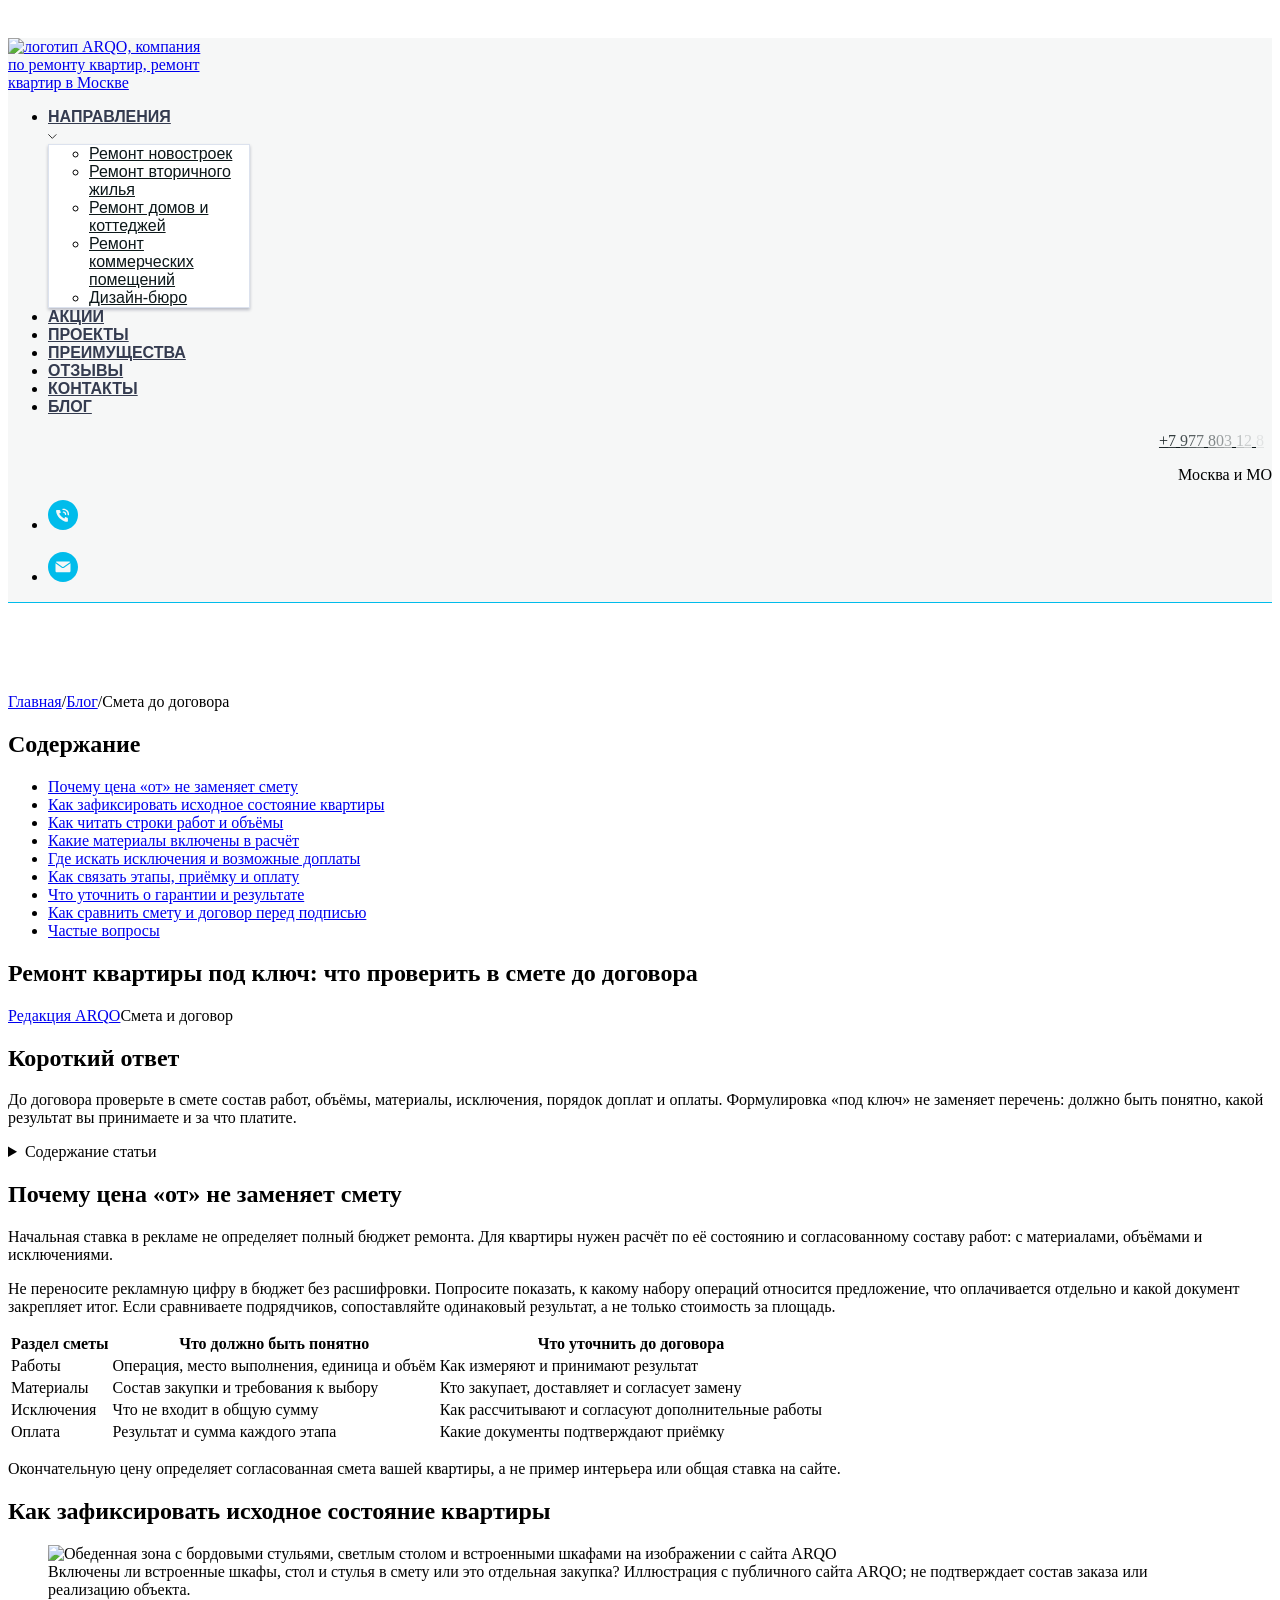
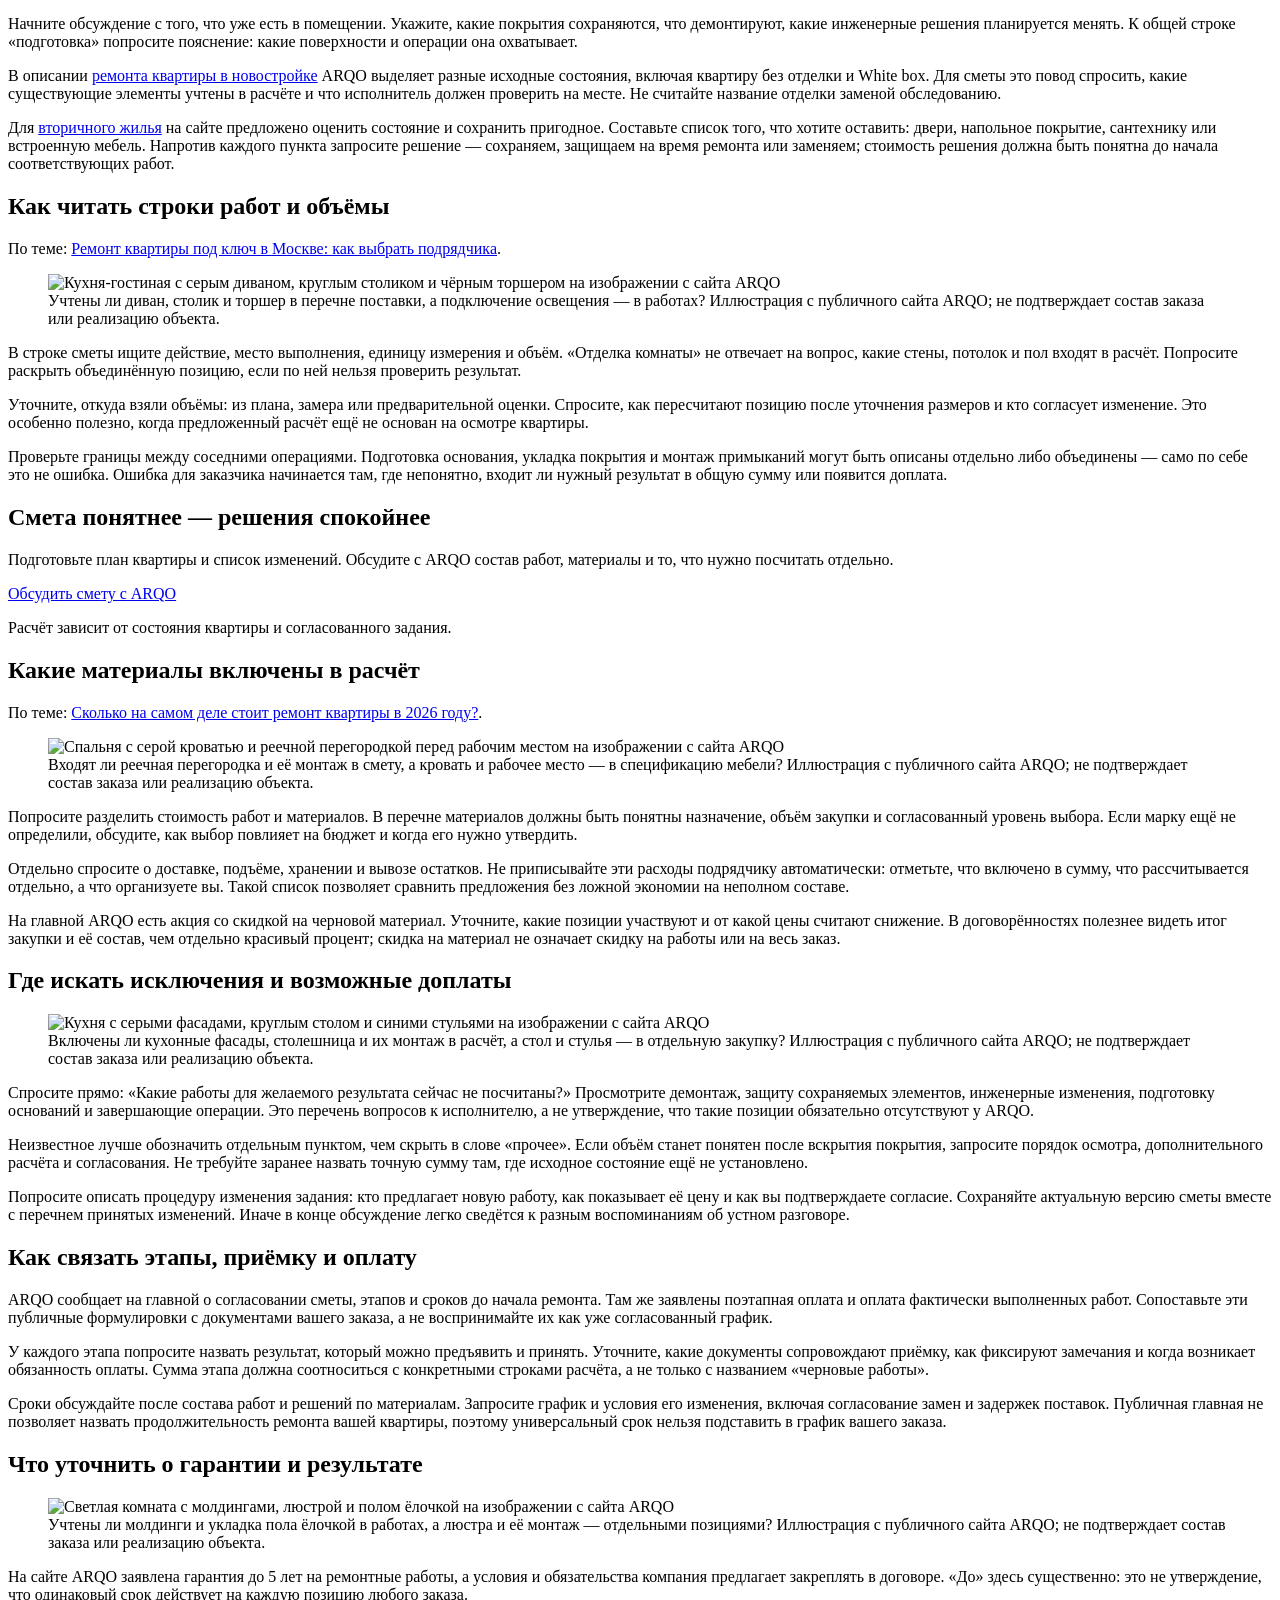
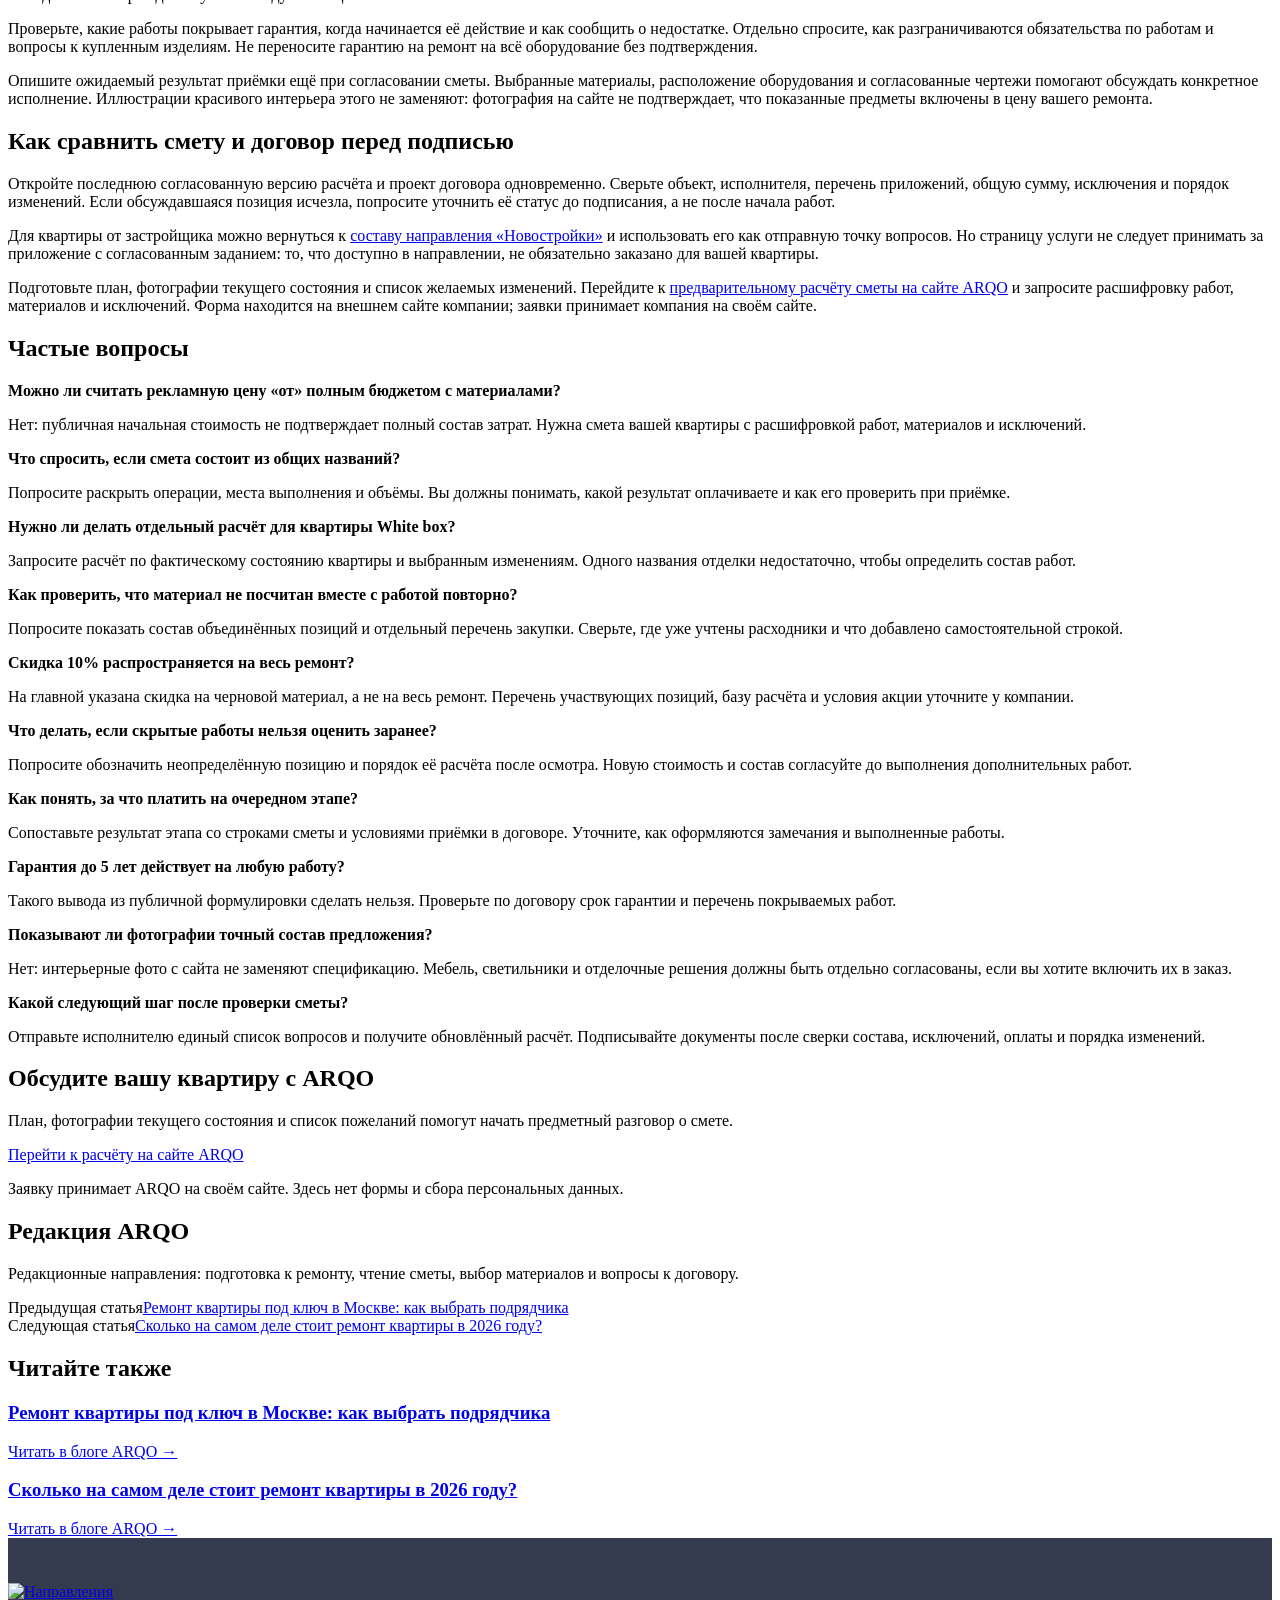
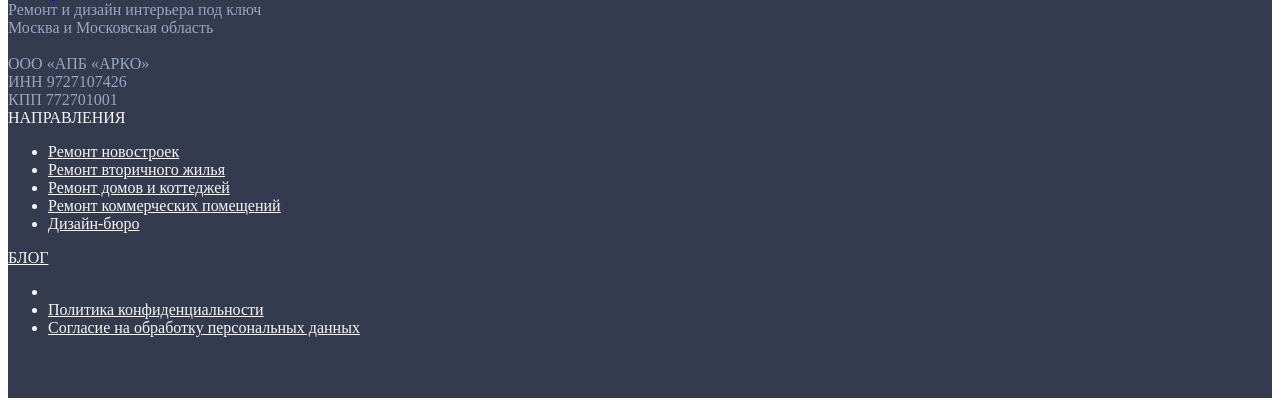
==== index.html @ 998e8025 "Present ARQO article with matched site shell and editorial layout" ====
<!doctype html><html lang="ru"><head><meta charset="utf-8"><meta name="viewport" content="width=device-width, initial-scale=1"><title>Ремонт квартиры под ключ: что проверить в смете до договора — ARQO</title><meta name="description" content="Что проверить в смете ремонта до договора: состав работ, объёмы, материалы, исключения, доплаты и порядок поэтапной оплаты."><meta name="robots" content="noindex, nofollow, noarchive"><link rel="stylesheet" href="/arqo-blog-preview/arqo-source-0.css"><link rel="stylesheet" href="/arqo-blog-preview/arqo-source-1.css"><link rel="stylesheet" href="/arqo-blog-preview/arqo-source-4.css"><link rel="stylesheet" href="/arqo-blog-preview/arqo-source-5.css"><link rel="stylesheet" href="/arqo-blog-preview/arqo-source-6.css"><link rel="stylesheet" href="/arqo-blog-preview/article.css"><script type="application/ld+json">{"@context": "https://schema.org", "@type": "BlogPosting", "headline": "Ремонт квартиры под ключ: что проверить в смете до договора", "description": "Что проверить в смете ремонта до договора: состав работ, объёмы, материалы, исключения, доплаты и порядок поэтапной оплаты.", "author": {"@type": "Organization", "name": "Редакция ARQO"}}</script></head><body><div id="allrecords" class="t-records t-records_visible"><div id="rec4809973601" class="r t-rec t-rec_pt_30 t-rec_pt-res-480_0 t-rec_pb_90 t-rec_pb-res-480_30" style="padding-top: 30px; padding-bottom: 90px; opacity: 1;" data-animationappear="off" data-record-type="2083" data-parenttplid="1272"> <!-- T1272 --> <div id="nav4809973601marker"></div> <div class="t1272" data-menu="yes" data-menu-widgeticons-hide="yes"> <div class="t-menu-base__mobile-menu tmenu-mobile"> <div class="tmenu-mobile__container tmenu-mobile__container_right tmenu-mobile__container_logoleft"> <div class="t-menu-base__logowrapper t-menu-base__logowrapper_left t-menu-base__logowrapper_logo t-menu-base__logowrapper_mobile"> <div class="t-menu-base__logo"> <a href="https://arqoremont.ru/"> <img class="t-menu-base__imglogo t-menu-base__imglogomobile" src="/arqo-blog-preview/arqo-logo.png" imgfield="img" alt="логотип ARQO, компания по ремонту квартир, ремонт квартир в Москве"> </a> </div> </div> <style>#rec4809973601 .t-menu-base__imglogo{max-width:200px;width:200px;}</style> <button type="button" aria-expanded="false" aria-label="Навигационное меню" class="t-menu-burger t-menuburger t-menu-base__burger_mlauto"> <div class="t-menu-burger__icon t-menu-burger__icon_fourth"> <span style="background-color: #99a6c0;"></span> <span style="background-color: #99a6c0;"></span> <span style="background-color: #99a6c0;"></span> <span style="background-color: #99a6c0;"></span> </div> </button> <style>#rec4809973601 .t-menu-burger__text{color:#99a6c0;}</style> </div> </div> <style>.tmenu-mobile{background-color:#111;display:none;width:100%;top:0;z-index:990;}.tmenu-mobile_positionfixed{position:fixed;}.tmenu-mobile__text{color:#000;}.tmenu-mobile__container{min-height:64px;padding:20px;position:relative;box-sizing:border-box;display:flex;justify-content:space-between;align-items:center;}.tmenu-mobile__list{display:block;}.tmenu-mobile__container_logocenter>.t-menu-base__logowrapper,.tmenu-mobile__container_logocenter>.tmenu-mobile__text{position:absolute;left:50%;transform:translateX(-50%);}.tmenu-mobile__burgerlogo{display:inline-block;font-size:24px;font-weight:400;white-space:nowrap;vertical-align:middle;}@media screen and (max-width:960px){.tmenu-mobile__menucontent_hidden{display:none;height:auto;}.tmenu-mobile{display:block;}}@media screen and (max-width:960px){#rec4809973601 .tmenu-mobile{background-color:#f6f7f7;}}</style> <style>#rec4809973601 .tmenu-mobile__burgerlogo a{font-size:20px;font-weight:600;}</style> <style>#rec4809973601 .tmenu-mobile__burgerlogo__title{font-size:20px;font-weight:600;}</style> <div id="nav4809973601" class="t-menu-base t-menu-base_positionfixed
tmenu-mobile__menucontent_hidden t-menu-base_mobile-center
t-menu-base__burgermenu__dropdown t-menu-base__burgermenu__dropdown_right" data-navmarker="nav4809973601marker" data-appearoffset="" data-bgopacity-two="0.8" data-menu="yes" data-bgcolor-hex="#f6f7f7" data-bgcolor-rgba="rgba(246,247,247,1)" data-bgopacity="1" data-bgcolor-rgba-afterscroll="rgba(246,247,247,0.80)" data-menushadow="" data-menushadow-css="" data-bgcolor-setbyscript="yes" style="background-color: rgb(246, 247, 247);"> <div class="t-menu-base__maincontainer
t-menu-base__maincontainer_100 t-menu-base__maincontainer_100-40 t-menu-base__maincontainer_logoleft " data-bgcolor-setbyscript="yes"> <div class="t-menu-base__logowrapper t-menu-base__logowrapper_left t-menu-base__logowrapper_both" style=""> <div class="t-menu-base__logo"> <a href="https://arqoremont.ru/"> <img class="t-menu-base__imglogo t-menu-base__imglogomobile" src="/arqo-blog-preview/arqo-logo.png" imgfield="img" alt="логотип ARQO, компания по ремонту квартир, ремонт квартир в Москве"> </a> </div> </div> <style>#rec4809973601 .t-menu-base__imglogo{max-width:200px;width:200px;}</style> <div class="t-menu-base__leftwrapper t-menu-base__wrapper t-menu-base__leftwrapper_center" style=""> <ul role="list" class="t-menu-base__list t-menu__list "> <li class="t-menu-base__list-item"> <div class="t-menu__link-wrapper" data-menu-submenu-hook="link_sub1_4809973601"> <a class="t-menu__link-item t-menusub__target-link" href="https://arqoremont.ru/#rec4810188001" data-menu-item-number="1" data-tooltip-menu-id="4809973601">Направления</a> <div class="t-menusub__arrow"><svg xmlns="http://www.w3.org/2000/svg" width="9" height="6" viewBox="0 0 9 6" fill="none">
				<path d="M8.35352 0.353546L4.35352 4.35355L0.353515 0.353546" stroke="#333333"></path>
			</svg></div></div> <div class="t-menusub" data-submenu-hook="link_sub1_4809973601" data-submenu-margin="15px" data-add-submenu-arrow="on" data-columns-count="1"> <div class="t-menusub__menu t-menusub__menu_dropdown"> <div class="t-menusub__menu-wrapper"> <div class="t-menusub__innermenu-content t-menusub__innermenu-content_level1 t-menusub__innermenu-content_left" data-submenu-hook="link_sub1_4809973601"> <ul role="menu" class="t-menusub__innermenu-list t-menusub__list"> <li class="t-menusub__list-item t-menusub__innermenu-item t-name t-name_xs" role="none"> <div class="t-menusub__link-wrapper"> <a class="t-menusub__link-item t-name t-name_xs" role="menuitem" href="https://arqoremont.ru/newbuild" data-menu-item-number="1">
Ремонт новостроек
</a> </div> </li> <li class="t-menusub__list-item t-menusub__innermenu-item t-name t-name_xs" role="none"> <div class="t-menusub__link-wrapper"> <a class="t-menusub__link-item t-name t-name_xs" role="menuitem" href="https://arqoremont.ru/secondaryhousing" data-menu-item-number="1">
Ремонт вторичного жилья
</a> </div> </li> <li class="t-menusub__list-item t-menusub__innermenu-item t-name t-name_xs" role="none"> <div class="t-menusub__link-wrapper"> <a class="t-menusub__link-item t-name t-name_xs" role="menuitem" href="https://arqoremont.ru/countryhouses" data-menu-item-number="1">
Ремонт домов и коттеджей
</a> </div> </li> <li class="t-menusub__list-item t-menusub__innermenu-item t-name t-name_xs" role="none"> <div class="t-menusub__link-wrapper"> <a class="t-menusub__link-item t-name t-name_xs" role="menuitem" href="https://arqoremont.ru/commercial" data-menu-item-number="1">
Ремонт коммерческих помещений
</a> </div> </li> <li class="t-menusub__list-item t-menusub__innermenu-item t-name t-name_xs" role="none"> <div class="t-menusub__link-wrapper"> <a class="t-menusub__link-item t-name t-name_xs" role="menuitem" href="https://arqoremont.ru/designbureau" data-menu-item-number="1">
Дизайн-бюро
</a> </div> </li> </ul> </div> <div class="t-menusub__innermenu"> </div> </div> </div> </div> </li> <li class="t-menu-base__list-item"> <div class="t-menu__link-wrapper" data-menu-submenu-hook=""> <a class="t-menu__link-item" href="https://arqoremont.ru/#rec5064985201" data-menu-item-number="2">Акции</a> </div> </li> <li class="t-menu-base__list-item"> <div class="t-menu__link-wrapper" data-menu-submenu-hook=""> <a class="t-menu__link-item" href="https://arqoremont.ru/#rec5036092501" data-menu-item-number="3">Проекты</a> </div> </li> <li class="t-menu-base__list-item"> <div class="t-menu__link-wrapper" data-menu-submenu-hook=""> <a class="t-menu__link-item" href="https://arqoremont.ru/#rec5076121701" data-menu-item-number="4">Преимущества</a> </div> </li> <li class="t-menu-base__list-item"> <div class="t-menu__link-wrapper" data-menu-submenu-hook=""> <a class="t-menu__link-item" href="https://arqoremont.ru/#rec4827146201" data-menu-item-number="5">Отзывы</a> </div> </li> <li class="t-menu-base__list-item"> <div class="t-menu__link-wrapper" data-menu-submenu-hook=""> <a class="t-menu__link-item" href="https://arqoremont.ru/#rec4815288701" data-menu-item-number="6">Контакты</a> </div> </li> <li class="t-menu-base__list-item"> <div class="t-menu__link-wrapper" data-menu-submenu-hook=""> <a class="t-menu__link-item" href="https://arqoremont.ru/blog" data-menu-item-number="7">Блог</a> </div> </li> </ul> </div> <div class="t-menu-base__rightwrapper t-menu-base__wrapper" style=""> <div class="t-menu-base__additionalwrapper"> <div class="t-menu-base__right_descr" field="descr"><p style="text-align: right;"><a href="tel:+79778031287" style="color: rgb(12, 23, 25);"><small style="display: inline; margin: 0px; padding: 0px; font-size: inherit; color: inherit; line-height: inherit;"><small style="display: inline; margin: 0px; padding: 0px; font-size: inherit; color: inherit; line-height: inherit; opacity: 0.916667;">+</small><small style="display: inline; margin: 0px; padding: 0px; font-size: inherit; color: inherit; line-height: inherit; opacity: 0.833333;">7</small><small style="display: inline; margin: 0px; padding: 0px; font-size: inherit; color: inherit; line-height: inherit;"> </small><small style="display: inline; margin: 0px; padding: 0px; font-size: inherit; color: inherit; line-height: inherit; opacity: 0.75;">9</small><small style="display: inline; margin: 0px; padding: 0px; font-size: inherit; color: inherit; line-height: inherit; opacity: 0.666667;">7</small><small style="display: inline; margin: 0px; padding: 0px; font-size: inherit; color: inherit; line-height: inherit; opacity: 0.583333;">7</small><small style="display: inline; margin: 0px; padding: 0px; font-size: inherit; color: inherit; line-height: inherit;"> </small><small style="display: inline; margin: 0px; padding: 0px; font-size: inherit; color: inherit; line-height: inherit; opacity: 0.5;">8</small><small style="display: inline; margin: 0px; padding: 0px; font-size: inherit; color: inherit; line-height: inherit; opacity: 0.416667;">0</small><small style="display: inline; margin: 0px; padding: 0px; font-size: inherit; color: inherit; line-height: inherit; opacity: 0.333333;">3</small><small style="display: inline; margin: 0px; padding: 0px; font-size: inherit; color: inherit; line-height: inherit;"> </small><small style="display: inline; margin: 0px; padding: 0px; font-size: inherit; color: inherit; line-height: inherit; opacity: 0.25;">1</small><small style="display: inline; margin: 0px; padding: 0px; font-size: inherit; color: inherit; line-height: inherit; opacity: 0.166667;">2</small><small style="display: inline; margin: 0px; padding: 0px; font-size: inherit; color: inherit; line-height: inherit;"> </small><small style="display: inline; margin: 0px; padding: 0px; font-size: inherit; color: inherit; line-height: inherit; opacity: 0.0833333;">8</small><small style="display: inline; margin: 0px; padding: 0px; font-size: inherit; color: inherit; line-height: inherit; opacity: 0;">7</small></small></a></p><p style="text-align: right;">Москва и МО</p></div> <div class="t-sociallinks"> <ul role="list" class="t-sociallinks__wrapper" aria-label="Соц. сети"> <!-- new soclinks --><li class="t-sociallinks__item t-sociallinks__item_phone"><a href="tel:+7 977 803 12 87" target="_self" rel="nofollow" aria-label="Телефон" title="Телефон" style="width: 30px; height: 30px;"><svg class="t-sociallinks__svg" role="presentation" width="30px" height="30px" viewBox="0 0 100 100" fill="none" xmlns="http://www.w3.org/2000/svg"> <path fill-rule="evenodd" clip-rule="evenodd" d="M50 100C77.6142 100 100 77.6142 100 50C100 22.3858 77.6142 0 50 0C22.3858 0 0 22.3858 0 50C0 77.6142 22.3858 100 50 100ZM50.0089 29H51.618C56.4915 29.0061 61.1633 30.9461 64.6073 34.3938C68.0512 37.8415 69.9856 42.5151 69.9856 47.3879V48.9968C69.9338 49.5699 69.6689 50.1027 69.2433 50.49C68.8177 50.8772 68.2623 51.0908 67.6868 51.0884H67.5029C66.8966 51.0358 66.3359 50.745 65.9437 50.2796C65.5516 49.8143 65.36 49.2124 65.4109 48.6061V47.3879C65.4109 43.7303 63.9578 40.2225 61.3711 37.6362C58.7844 35.0499 55.2761 33.597 51.618 33.597H50.3997C49.79 33.6488 49.1847 33.4563 48.7169 33.0619C48.2492 32.6675 47.9573 32.1035 47.9054 31.4939C47.8536 30.8843 48.0461 30.279 48.4406 29.8114C48.835 29.3437 49.3992 29.0518 50.0089 29ZM56.889 49.0132C56.4579 48.5821 56.2157 47.9975 56.2157 47.3879C56.2157 46.1687 55.7313 44.9994 54.869 44.1373C54.0068 43.2752 52.8374 42.7909 51.618 42.7909C51.0083 42.7909 50.4236 42.5488 49.9925 42.1177C49.5614 41.6867 49.3192 41.102 49.3192 40.4924C49.3192 39.8828 49.5614 39.2982 49.9925 38.8672C50.4236 38.4361 51.0083 38.1939 51.618 38.1939C54.0568 38.1939 56.3956 39.1626 58.1201 40.8868C59.8445 42.611 60.8133 44.9495 60.8133 47.3879C60.8133 47.9975 60.5711 48.5821 60.14 49.0132C59.7089 49.4442 59.1242 49.6864 58.5145 49.6864C57.9048 49.6864 57.3201 49.4442 56.889 49.0132ZM66.4011 69.0663L66.401 69.0846C66.3999 69.5725 66.2967 70.0547 66.0981 70.5003C65.8998 70.9451 65.611 71.3435 65.2499 71.67C64.8674 72.0182 64.4123 72.2771 63.9176 72.428C63.4516 72.5702 62.9613 72.6132 62.4782 72.5546C58.2475 72.53 53.4102 70.5344 49.1802 68.1761C44.8871 65.7827 41.0444 62.915 38.8019 60.9903L38.7681 60.9613L38.7367 60.9299C32.3303 54.5198 28.2175 46.1735 27.0362 37.186C26.9623 36.6765 27.0018 36.157 27.1519 35.6645C27.3027 35.1695 27.5615 34.7142 27.9094 34.3314C28.2397 33.9658 28.6436 33.6742 29.0944 33.4757C29.5447 33.2775 30.0316 33.1766 30.5234 33.1796H37.4967C38.299 33.1636 39.0826 33.4244 39.7156 33.9184C40.3527 34.4156 40.7979 35.1184 40.9754 35.9071L41.0038 36.0335V36.1631C41.0038 36.4901 41.0787 36.795 41.1847 37.2268C41.2275 37.4012 41.2755 37.5965 41.3256 37.8221L41.326 37.8238C41.583 38.9896 41.925 40.1351 42.3491 41.251L42.7322 42.259L38.4899 44.26L38.4846 44.2625C38.204 44.3914 37.986 44.6263 37.8784 44.9157L37.8716 44.934L37.8642 44.952C37.7476 45.236 37.7476 45.5545 37.8642 45.8385L37.9144 45.9608L37.9359 46.0912C38.0802 46.9648 38.5603 48.0981 39.4062 49.4169C40.243 50.7215 41.3964 52.1437 42.808 53.5872C45.6206 56.4634 49.3981 59.3625 53.5798 61.5387C53.8533 61.6395 54.1552 61.6343 54.4257 61.5231L54.4437 61.5157L54.462 61.5089C54.7501 61.4016 54.9842 61.1848 55.1133 60.9057L55.1148 60.9023L57.0232 56.6591L58.0397 57.03C59.1934 57.4509 60.3737 57.7947 61.5729 58.0592L61.5785 58.0605L61.5841 58.0618C62.152 58.1929 62.7727 58.3042 63.3802 58.3942L63.4231 58.4006L63.4654 58.4101C64.2537 58.5877 64.956 59.0332 65.453 59.6706C65.9429 60.2991 66.2033 61.0758 66.1916 61.8721L66.4011 69.0663Z" fill="#00bceb"></path> </svg></a></li>&nbsp;<li class="t-sociallinks__item t-sociallinks__item_email"><a href="mailto:i@arqoremont.ru?subject=Письмо с сайта" target="_blank" rel="nofollow" aria-label="E-mail" title="E-mail" style="width: 30px; height: 30px;"><svg class="t-sociallinks__svg" role="presentation" width="30px" height="30px" viewBox="0 0 100 100" fill="none" xmlns="http://www.w3.org/2000/svg"> <path fill-rule="evenodd" clip-rule="evenodd" d="M50 100C77.6142 100 100 77.6142 100 50C100 22.3858 77.6142 0 50 0C22.3858 0 0 22.3858 0 50C0 77.6142 22.3858 100 50 100ZM51.8276 49.2076L74.191 33.6901C73.4347 32.6649 72.2183 32 70.8466 32H29.1534C27.8336 32 26.6576 32.6156 25.8968 33.5752L47.5881 49.172C48.8512 50.0802 50.5494 50.0945 51.8276 49.2076ZM75 63.6709V37.6286L53.4668 52.57C51.1883 54.151 48.1611 54.1256 45.9095 52.5066L25 37.4719V63.6709C25 65.9648 26.8595 67.8243 29.1534 67.8243H70.8466C73.1405 67.8243 75 65.9648 75 63.6709Z" fill="#00bceb"></path> </svg></a></li><!-- /new soclinks --> </ul> </div> </div> </div> </div> </div> </div>  <style>#rec4809973601 .t-menu__link-item{-webkit-transition:color 0.3s ease-in-out,opacity 0.3s ease-in-out;transition:color 0.3s ease-in-out,opacity 0.3s ease-in-out;position:relative;}#rec4809973601 .t-menu__link-item:not(.t-active):not(.tooltipstered)::after{content:'';position:absolute;left:0;bottom:20%;opacity:0;width:100%;height:100%;border-bottom:0px solid #00bceb;-webkit-box-shadow:inset 0px -1px 0px 0px #00bceb;-moz-box-shadow:inset 0px -1px 0px 0px #00bceb;box-shadow:inset 0px -1px 0px 0px #00bceb;-webkit-transition:all 0.3s ease;transition:all 0.3s ease;pointer-events:none;}#rec4809973601 .t-menu__link-item.t-active:not(.t978__menu-link){color:#343b4f !important;font-weight:400 !important;}#rec4809973601 .t-menu__link-item.t-active::after{content:'';position:absolute;left:0;-webkit-transition:all 0.3s ease;transition:all 0.3s ease;opacity:1;width:100%;height:100%;bottom:-0px;border-bottom:0px solid #00bceb;-webkit-box-shadow:inset 0px -1px 0px 0px #00bceb;-moz-box-shadow:inset 0px -1px 0px 0px #00bceb;box-shadow:inset 0px -1px 0px 0px #00bceb;}@media (hover:hover){#rec4809973601 .t-menu__link-item:not(.t-active):not(.tooltipstered):hover{color:#99a6c0 !important;}}#rec4809973601 .t-menu__link-item:not(.t-active):not(.tooltipstered):focus-visible{color:#99a6c0 !important;}#rec4809973601 .t-menu__link-item:not(.t-active):not(.tooltipstered):hover::after{opacity:1;bottom:-0px;}#rec4809973601 .t-menu__link-item:not(.t-active):not(.tooltipstered):focus-visible::after{opacity:1;bottom:-0px;}@supports (overflow:-webkit-marquee) and (justify-content:inherit){#rec4809973601 .t-menu__link-item,#rec4809973601 .t-menu__link-item.t-active{opacity:1 !important;}}</style> <style>#rec4809973601{--menu-text-color:#343b4f;--menu-hover-text-color:#99a6c0;--menusub-text-color:#0c1719;--menusub-bg:#ffffff;--menusub-shadow:0px 2px 3px rgba(0,11,48,0.25);--menusub-radius:0;--menusub-border:1px solid #dce2ee;--menusub-width:200px;--menusub-transition:0.3s ease-in-out;--menusub-active-color:#000;--menusub-hover-color:#00bceb;--menu-link-font-size:14px;--menusub-link-font-size:14px;--menusub-target-arrow-size:16px;--menusub-arrow-size:16px;--menusub-arrow-color:#0c1719;}#rec4809973601 .t-menu__link-item.t-active + .t-menusub__arrow svg path{stroke:#343b4f;}@media screen and (max-width:960px){#rec4809973601{--menusub-target-arrow-size:14px;--menusub-arrow-size:14px;--menusub-arrow-color:#0c1719;}}#rec4809973601 .t-menu-base .t-menusub__link-item,#rec4809973601 .t-menu-base .t-menusub__innermenu-link,#rec4809973601 .t1362 .t-menusub__link-item,#rec4809973601 .t1362 .t-menusub__innermenu-link,#rec4809973601 .t3112 .t-menusub__link-item,#rec4809973601 .t3112 .t-menusub__innermenu-link{transition:color var(--menusub-transition),opacity var(--menusub-transition);}#rec4809973601 .t-menu-base .t-menusub__list-item,#rec4809973601 .t-menu-base .t-menusub__innermenu-item,#rec4809973601 .t1362 .t-menusub__list-item,#rec4809973601 .t1362 .t-menusub__innermenu-item,#rec4809973601 .t3112 .t-menusub__list-item,#rec4809973601 .t3112 .t-menusub__innermenu-item{transition:background-color var(--menusub-transition);}@media (hover:hover){#rec4809973601 .t-menu-base .t-menusub__link-item:not(.t-active):not(.tooltipstered):hover,#rec4809973601 .t-menu-base .t-menusub__innermenu-link:not(.t-active):hover,#rec4809973601 .t1362 .t-menusub__link-item:not(.t-active):not(.tooltipstered):hover,#rec4809973601 .t1362 .t-menusub__innermenu-link:not(.t-active):hover,#rec4809973601 .t3112 .t-menusub__link-item:not(.t-active):not(.tooltipstered):hover,#rec4809973601 .t3112 .t-menusub__innermenu-link:not(.t-active):hover,#rec4809973601 .t-menu-base .t-menusub__list-item:hover .t-menusub__link-item:not(.t-active):not(.tooltipstered),#rec4809973601 .t-menu-base .t-menusub__innermenu-item:hover .t-menusub__innermenu-link:not(.t-active){color:var(--menusub-hover-color) !important;}#rec4809973601 .t-menusub__link-wrapper:hover .t-menusub__arrow svg path{stroke:var(--menusub-hover-color);}}@media (hover:hover){#rec4809973601 .t-menu__link-wrapper:hover .t-menusub__arrow svg path{stroke:var(--menu-hover-text-color);}}@media screen and (max-width:960px){#rec4809973601 .t-menu-base .t-menusub__menu .t-menusub__link-item,#rec4809973601 .t-menu-base .t-menusub__menu .t-menusub__innermenu-link{color:var(--menusub-text-color);}#rec4809973601 .t-menu-base .t-menusub__menu .t-menusub__link-item.t-active{color:var(--menusub-text-color) !important;}#rec4809973601 .t-menu-base .t-menusub__menu .t-menusub__list-item:has(.t-active){background-color:transparent;}}</style>  <style>#rec4809973601{--mobile-max-width:calc(100vw - 40px);}#rec4809973601 .t-menu-base .t-menusub__innermenu{width:var(--menusub-width);}#rec4809973601 .t-menu-base .t-menusub__innermenu.t-menusub__innermenu_stacked{position:absolute !important;z-index:3 !important;}#rec4809973601 .t-menu-base .t-menusub__innermenu_show>.t-menusub__innermenu-wrapper.t-menusub__innermenu-wrapper_show .t-menusub__innermenu-content{box-shadow:var(--menusub-shadow);border:var(--menusub-border);}@media screen and (min-width:961px){#rec4809973601 .t-menu-base .t-menusub__link-item,#rec4809973601 .t-menu-base .t-menusub__innermenu-link{transition:all var(--menusub-transition);justify-content:space-between;}#rec4809973601 .t-menu-base .t-menusub__link-item .t-menusub__arrow,#rec4809973601 .t-menu-base .t-menusub__innermenu-link .t-menusub__arrow{margin-left:auto;}#rec4809973601 .t-menu-base .t-menusub__menu,#rec4809973601 .t-menu-popover .t-menusub__menu{max-width:calc(var(--menusub-width) * 1);}#rec4809973601 .t-menu-base .t-menusub__innermenu-wrapper{position:absolute;left:0;right:0;}#rec4809973601 .t-menu-base .t-menusub__menu,#rec4809973601 .t-menu-popover .t-menusub__menu{text-align:left;}}@media screen and (max-width:960px){#rec4809973601 .t-menu-base .t-menusub__link-item.t-name,#rec4809973601 .t-menu-base .t-menusub__innermenu-link.t-name{font-size:14px !important;line-height:1 !important;font-family:var(--t-text-font,Arial) !important;font-weight:500 !important;}#rec4809973601 .t-menu-base .t-menusub__innermenu-content{width:var(--menusub-width);}#rec4809973601 .t-menu-base .t-menusub__menu-wrapper{max-width:100% !important;background-color:transparent !important;border:none !important;box-shadow:none !important;border-radius:0 !important;}#rec4809973601 .t-menu-base .t-menusub__innermenu{background-color:transparent !important;border-radius:0 !important;max-width:100% !important;}#rec4809973601 .t-menu-base .t-menusub__innermenu-content{min-width:100% !important;width:100% !important;}#rec4809973601 .t-menu-base .t-menusub__list-item.t-menusub__link-hoverlink,#rec4809973601 .t-menu-base .t-menusub__innermenu-item.t-menusub__link-hoverlink{background-color:transparent !important;border-radius:0 !important;}#rec4809973601 .t-menu-base .t-menusub__menu .t-menusub__link-item.t-active,#rec4809973601 .t-menu-base .t-menusub__menu .t-menusub__innermenu-link.t-active,#rec4809973601 .t-menu-base .t-menusub__menu .t-menusub__link-item.t-active-current,#rec4809973601 .t-menu-base .t-menusub__menu .t-menusub__innermenu-link.t-active-current{background-color:transparent !important;border-radius:0 !important;margin:-8px -10px !important;padding:8px 10px !important;}}</style> <style>#rec4809973601{--menusub-hover-bg:transparent;}#rec4809973601 .t-menu-base .t-menusub__innermenu-content,#rec4809973601 .t-menu-popover .t-menusub__innermenu-content{width:var(--menusub-width);border:var(--menusub-border);box-shadow:var(--menusub-shadow);background-color:var(--menusub-bg);border:1px solid #dce2ee;border-radius:var(--menusub-radius);}#rec4809973601 .t-menu-base .t-menusub__innermenu-content.t-menusub__innermenu-content_level1,#rec4809973601 .t-menu-popover .t-menusub__innermenu-content.t-menusub__innermenu-content_level1{width:calc(var(--menusub-width) * 1);}#rec4809973601 .t1362 .t-menu-popover .t-menusub__link-item,#rec4809973601 .t1362 .t-menu-popover .t-menusub__innermenu-link,#rec4809973601 .t3112 .t-menusub__link-item,#rec4809973601 .t3112 .t-menusub__innermenu-link{transition:all var(--menusub-transition);justify-content:space-between;}@media screen and (min-width:961px){#rec4809973601 .t-menu-base .t-menusub__innermenu-content,#rec4809973601 .t-menu-popover .t-menusub__innermenu-content{text-align:left;}#rec4809973601 .t-menu-base .t-menusub__innermenu-content.t-menusub__innermenu-content_level1 .t-menusub__innermenu-list,#rec4809973601 .t-menu-popover .t-menusub__innermenu-content.t-menusub__innermenu-content_level1 .t-menusub__innermenu-list{}#rec4809973601 .t-menu-base .t-menusub__list-item.t-menusub__link-hoverlink,#rec4809973601 .t-menu-base .t-menusub__innermenu-item.t-menusub__link-hoverlink{background-color:var(--menusub-hover-bg);border-radius:var(--menusub-radius,4px);}#rec4809973601 .t-menu-base .t-menusub__list-item,#rec4809973601 .t-menu-base .t-menusub__innermenu-item{border-radius:var(--menusub-radius,4px);}#rec4809973601 .t-menu-base .t-menusub__list-item:hover,#rec4809973601 .t-menu-base .t-menusub__innermenu-item:hover,#rec4809973601 .t-menu-popover .t-menusub__list-item:hover,#rec4809973601 .t-menu-popover .t-menusub__innermenu-item:hover{background-color:var(--menusub-hover-bg);}}</style> <style>#rec4809973601 a.t-menusub__link-item{font-size:16px;line-height:1;color:#0c1719;font-family:var(--t-text-font,Arial);font-weight:500;}@media screen and (max-width:480px),(orientation:landscape) and (max-height:480px){#rec4809973601 a.t-menusub__link-item{font-size:14px;}}</style> <style>#rec4809973601 .t-menu-base__textlogo{font-size:20px;font-weight:600;}#rec4809973601 a.t-menu__link-item{font-size:16px;font-weight:700;color:#343b4f;font-family:var(--t-text-font,Arial);text-transform:uppercase;}@media screen and (max-width:480px),(orientation:landscape) and (max-height:480px){#rec4809973601 a.t-menu__link-item{font-size:14px;}}#rec4809973601 .t-menu-base__langs_flex .t-menu-base__langs-item a{text-transform:uppercase;}#rec4809973601 .t-menu-base__langs-button{text-transform:uppercase;}</style> <style>#rec4809973601 .t-menu-base__maincontainer{min-height:100px;}#rec4809973601 .t-menu-base{min-height:100px;}#rec4809973601 .t-menu-base__list{gap:10px 60px;}#rec4809973601 .t-menu-base,#rec4809973601 .t-menu-base__mobile-menu{border-bottom:1px solid rgba(0,188,235,1);}#rec4809973601 .t-menu-base{background-color:rgba(246,247,247,1);}#rec4809973601 .t-menusub__menu--fullscreen{background-color:rgba(246,247,247,1) !important;}@media screen and (max-width:960px){#rec4809973601 .t-menu-base{position:static;}#rec4809973601 .t-menu-base__maincontainer{background-color:#f6f7f7 !important;}#rec4809973601 .t-menu-base__burgermenu__fullscreen .t-menu-base__maincontainer{padding-top:calc(64px + 1px + 40px);}.t1272__body_menushowed #rec4809973601 .t-menu-base__overlay{-webkit-backdrop-filter:blur(0);backdrop-filter:blur(0);background-color:rgba(0,0,0,0.6) !important;}#rec4809973601 .t-menu-base.t-menu-base__burgermenu__fullwidth{background-color:rgba(0,0,0,0.6) !important;}#rec4809973601 .t-menu-base__burgermenu__fullwidth .t-menu-base__maincontainer{border-bottom:1px solid #99a6c0 !important;}#rec4809973601 .t-menu-base__burgermenu__dropdown{border:1px solid #99a6c0 !important;}#rec4809973601 .t-menu-base__burgermenu__sidebar_left{border-right:1px solid #99a6c0;}#rec4809973601 .t-menu-base__burgermenu__sidebar_right{border-left:1px solid #99a6c0;}#rec4809973601 .t-menu-base__burgermenu__sidebar{}#rec4809973601 .t-menu-base__maincontainer.t-menu-base__burgermenu__fullscreen,#rec4809973601 .t-menu-base__maincontainer.t-menu-base__burgermenu__sidebar{min-height:calc(100vh - 100px);}#rec4809973601 .t-menu-base{right:0;}#rec4809973601 .t-menu-base__burgermenu,#rec4809973601 .t-menu-base__burgermenu__close-button{background-color:#f6f7f7 !important;}}</style> </div><main class="read-page"><nav class="breadcrumbs" aria-label="Хлебные крошки"><a href="https://arqoremont.ru/">Главная</a><span>/</span><a href="https://arqoremont.ru/blog">Блог</a><span>/</span><span>Смета до договора</span></nav><div class="article-layout"><aside class="article-rail"><nav aria-label="Содержание статьи"><h2>Содержание</h2><ul class="toc-list"><li><a href="#section-1">Почему цена «от» не заменяет смету</a></li><li><a href="#section-2">Как зафиксировать исходное состояние квартиры</a></li><li><a href="#section-3">Как читать строки работ и объёмы</a></li><li><a href="#section-4">Какие материалы включены в расчёт</a></li><li><a href="#section-5">Где искать исключения и возможные доплаты</a></li><li><a href="#section-6">Как связать этапы, приёмку и оплату</a></li><li><a href="#section-7">Что уточнить о гарантии и результате</a></li><li><a href="#section-8">Как сравнить смету и договор перед подписью</a></li><li><a href="#section-9">Частые вопросы</a></li></ul></nav></aside><article class="article-main"><h1>Ремонт квартиры под ключ: что проверить в смете до договора</h1><div class="article-meta"><a href="#editorial">Редакция ARQO</a><span>Смета и договор</span></div><section class="short-answer" aria-label="Короткий ответ"><h2>Короткий ответ</h2><p>До договора проверьте в смете состав работ, объёмы, материалы, исключения, порядок доплат и оплаты. Формулировка «под ключ» не заменяет перечень: должно быть понятно, какой результат вы принимаете и за что платите.</p></section><details class="mobile-toc"><summary>Содержание статьи</summary><ul class="toc-list"><li><a href="#section-1">Почему цена «от» не заменяет смету</a></li><li><a href="#section-2">Как зафиксировать исходное состояние квартиры</a></li><li><a href="#section-3">Как читать строки работ и объёмы</a></li><li><a href="#section-4">Какие материалы включены в расчёт</a></li><li><a href="#section-5">Где искать исключения и возможные доплаты</a></li><li><a href="#section-6">Как связать этапы, приёмку и оплату</a></li><li><a href="#section-7">Что уточнить о гарантии и результате</a></li><li><a href="#section-8">Как сравнить смету и договор перед подписью</a></li><li><a href="#section-9">Частые вопросы</a></li></ul></details><div class="article-body"><h2 id="section-1">Почему цена «от» не заменяет смету</h2>
<p>Начальная ставка в рекламе не определяет полный бюджет ремонта. Для квартиры нужен расчёт по её состоянию и согласованному составу работ: с материалами, объёмами и исключениями.</p>
<p>Не переносите рекламную цифру в бюджет без расшифровки. Попросите показать, к какому набору операций относится предложение, что оплачивается отдельно и какой документ закрепляет итог. Если сравниваете подрядчиков, сопоставляйте одинаковый результат, а не только стоимость за площадь.</p>
<div class="table-scroll" tabindex="0" role="region" aria-label="Что проверить в смете"><table>
<thead>
<tr>
<th>Раздел сметы</th>
<th>Что должно быть понятно</th>
<th>Что уточнить до договора</th>
</tr>
</thead>
<tbody>
<tr>
<td>Работы</td>
<td>Операция, место выполнения, единица и объём</td>
<td>Как измеряют и принимают результат</td>
</tr>
<tr>
<td>Материалы</td>
<td>Состав закупки и требования к выбору</td>
<td>Кто закупает, доставляет и согласует замену</td>
</tr>
<tr>
<td>Исключения</td>
<td>Что не входит в общую сумму</td>
<td>Как рассчитывают и согласуют дополнительные работы</td>
</tr>
<tr>
<td>Оплата</td>
<td>Результат и сумма каждого этапа</td>
<td>Какие документы подтверждают приёмку</td>
</tr>
</tbody>
</table></div>
<p>Окончательную цену определяет согласованная смета вашей квартиры, а не пример интерьера или общая ставка на сайте.</p>
<h2 id="section-2">Как зафиксировать исходное состояние квартиры</h2>
<figure data-figure="1" data-origin="original-public-site-illustration"><img src="/arqo-blog-preview/media/smeta-do-dogovora/1.webp" alt="Обеденная зона с бордовыми стульями, светлым столом и встроенными шкафами на изображении с сайта ARQO" loading="lazy" decoding="async" width="1024" height="1280"><figcaption>Включены ли встроенные шкафы, стол и стулья в смету или это отдельная закупка? Иллюстрация с публичного сайта ARQO; не подтверждает состав заказа или реализацию объекта.</figcaption></figure>

<p>Начните обсуждение с того, что уже есть в помещении. Укажите, какие покрытия сохраняются, что демонтируют, какие инженерные решения планируется менять. К общей строке «подготовка» попросите пояснение: какие поверхности и операции она охватывает.</p>
<p>В описании <a href="https://arqoremont.ru/newbuild">ремонта квартиры в новостройке</a> ARQO выделяет разные исходные состояния, включая квартиру без отделки и White box. Для сметы это повод спросить, какие существующие элементы учтены в расчёте и что исполнитель должен проверить на месте. Не считайте название отделки заменой обследованию.</p>
<p>Для <a href="https://arqoremont.ru/secondaryhousing">вторичного жилья</a> на сайте предложено оценить состояние и сохранить пригодное. Составьте список того, что хотите оставить: двери, напольное покрытие, сантехнику или встроенную мебель. Напротив каждого пункта запросите решение — сохраняем, защищаем на время ремонта или заменяем; стоимость решения должна быть понятна до начала соответствующих работ.</p>
<h2 id="section-3">Как читать строки работ и объёмы</h2><p>По теме: <a href="https://arqoremont.ru/blog/ajr01exy11-remont-kvartiri-pod-klyuch-v-moskve-kak">Ремонт квартиры под ключ в Москве: как выбрать подрядчика</a>.</p>
<figure data-figure="2" data-origin="original-public-site-illustration"><img src="/arqo-blog-preview/media/smeta-do-dogovora/2.webp" alt="Кухня-гостиная с серым диваном, круглым столиком и чёрным торшером на изображении с сайта ARQO" loading="lazy" decoding="async" width="1280" height="897"><figcaption>Учтены ли диван, столик и торшер в перечне поставки, а подключение освещения — в работах? Иллюстрация с публичного сайта ARQO; не подтверждает состав заказа или реализацию объекта.</figcaption></figure>

<p>В строке сметы ищите действие, место выполнения, единицу измерения и объём. «Отделка комнаты» не отвечает на вопрос, какие стены, потолок и пол входят в расчёт. Попросите раскрыть объединённую позицию, если по ней нельзя проверить результат.</p>
<p>Уточните, откуда взяли объёмы: из плана, замера или предварительной оценки. Спросите, как пересчитают позицию после уточнения размеров и кто согласует изменение. Это особенно полезно, когда предложенный расчёт ещё не основан на осмотре квартиры.</p>
<p>Проверьте границы между соседними операциями. Подготовка основания, укладка покрытия и монтаж примыканий могут быть описаны отдельно либо объединены — само по себе это не ошибка. Ошибка для заказчика начинается там, где непонятно, входит ли нужный результат в общую сумму или появится доплата.</p>
<aside class="article-cta" aria-label="Обсудить смету"><h2>Смета понятнее — решения спокойнее</h2><p>Подготовьте план квартиры и список изменений. Обсудите с ARQO состав работ, материалы и то, что нужно посчитать отдельно.</p><a class="button" href="https://arqoremont.ru/#rec5001901401">Обсудить смету с ARQO</a><p class="note">Расчёт зависит от состояния квартиры и согласованного задания.</p></aside><h2 id="section-4">Какие материалы включены в расчёт</h2><p>По теме: <a href="https://arqoremont.ru/blog/tgtol34k11-skolko-na-samom-dele-stoit-remont-kvarti">Сколько на самом деле стоит ремонт квартиры в 2026 году?</a>.</p>
<figure data-figure="3" data-origin="original-public-site-illustration"><img src="/arqo-blog-preview/media/smeta-do-dogovora/3.webp" alt="Спальня с серой кроватью и реечной перегородкой перед рабочим местом на изображении с сайта ARQO" loading="lazy" decoding="async" width="1280" height="853"><figcaption>Входят ли реечная перегородка и её монтаж в смету, а кровать и рабочее место — в спецификацию мебели? Иллюстрация с публичного сайта ARQO; не подтверждает состав заказа или реализацию объекта.</figcaption></figure>

<p>Попросите разделить стоимость работ и материалов. В перечне материалов должны быть понятны назначение, объём закупки и согласованный уровень выбора. Если марку ещё не определили, обсудите, как выбор повлияет на бюджет и когда его нужно утвердить.</p>
<p>Отдельно спросите о доставке, подъёме, хранении и вывозе остатков. Не приписывайте эти расходы подрядчику автоматически: отметьте, что включено в сумму, что рассчитывается отдельно, а что организуете вы. Такой список позволяет сравнить предложения без ложной экономии на неполном составе.</p>
<p>На главной ARQO есть акция со скидкой на черновой материал. Уточните, какие позиции участвуют и от какой цены считают снижение. В договорённостях полезнее видеть итог закупки и её состав, чем отдельно красивый процент; скидка на материал не означает скидку на работы или на весь заказ.</p>
<h2 id="section-5">Где искать исключения и возможные доплаты</h2>
<figure data-figure="4" data-origin="original-public-site-illustration"><img src="/arqo-blog-preview/media/smeta-do-dogovora/4.webp" alt="Кухня с серыми фасадами, круглым столом и синими стульями на изображении с сайта ARQO" loading="lazy" decoding="async" width="1280" height="853"><figcaption>Включены ли кухонные фасады, столешница и их монтаж в расчёт, а стол и стулья — в отдельную закупку? Иллюстрация с публичного сайта ARQO; не подтверждает состав заказа или реализацию объекта.</figcaption></figure>

<p>Спросите прямо: «Какие работы для желаемого результата сейчас не посчитаны?» Просмотрите демонтаж, защиту сохраняемых элементов, инженерные изменения, подготовку оснований и завершающие операции. Это перечень вопросов к исполнителю, а не утверждение, что такие позиции обязательно отсутствуют у ARQO.</p>
<p>Неизвестное лучше обозначить отдельным пунктом, чем скрыть в слове «прочее». Если объём станет понятен после вскрытия покрытия, запросите порядок осмотра, дополнительного расчёта и согласования. Не требуйте заранее назвать точную сумму там, где исходное состояние ещё не установлено.</p>
<p>Попросите описать процедуру изменения задания: кто предлагает новую работу, как показывает её цену и как вы подтверждаете согласие. Сохраняйте актуальную версию сметы вместе с перечнем принятых изменений. Иначе в конце обсуждение легко сведётся к разным воспоминаниям об устном разговоре.</p>
<h2 id="section-6">Как связать этапы, приёмку и оплату</h2>
<p>ARQO сообщает на главной о согласовании сметы, этапов и сроков до начала ремонта. Там же заявлены поэтапная оплата и оплата фактически выполненных работ. Сопоставьте эти публичные формулировки с документами вашего заказа, а не воспринимайте их как уже согласованный график.</p>
<p>У каждого этапа попросите назвать результат, который можно предъявить и принять. Уточните, какие документы сопровождают приёмку, как фиксируют замечания и когда возникает обязанность оплаты. Сумма этапа должна соотноситься с конкретными строками расчёта, а не только с названием «черновые работы».</p>
<p>Сроки обсуждайте после состава работ и решений по материалам. Запросите график и условия его изменения, включая согласование замен и задержек поставок. Публичная главная не позволяет назвать продолжительность ремонта вашей квартиры, поэтому универсальный срок нельзя подставить в график вашего заказа.</p>
<h2 id="section-7">Что уточнить о гарантии и результате</h2>
<figure data-figure="5" data-origin="original-public-site-illustration"><img src="/arqo-blog-preview/media/smeta-do-dogovora/5.webp" alt="Светлая комната с молдингами, люстрой и полом ёлочкой на изображении с сайта ARQO" loading="lazy" decoding="async" width="1080" height="1920"><figcaption>Учтены ли молдинги и укладка пола ёлочкой в работах, а люстра и её монтаж — отдельными позициями? Иллюстрация с публичного сайта ARQO; не подтверждает состав заказа или реализацию объекта.</figcaption></figure>

<p>На сайте ARQO заявлена гарантия до 5 лет на ремонтные работы, а условия и обязательства компания предлагает закреплять в договоре. «До» здесь существенно: это не утверждение, что одинаковый срок действует на каждую позицию любого заказа.</p>
<p>Проверьте, какие работы покрывает гарантия, когда начинается её действие и как сообщить о недостатке. Отдельно спросите, как разграничиваются обязательства по работам и вопросы к купленным изделиям. Не переносите гарантию на ремонт на всё оборудование без подтверждения.</p>
<p>Опишите ожидаемый результат приёмки ещё при согласовании сметы. Выбранные материалы, расположение оборудования и согласованные чертежи помогают обсуждать конкретное исполнение. Иллюстрации красивого интерьера этого не заменяют: фотография на сайте не подтверждает, что показанные предметы включены в цену вашего ремонта.</p>
<h2 id="section-8">Как сравнить смету и договор перед подписью</h2>
<p>Откройте последнюю согласованную версию расчёта и проект договора одновременно. Сверьте объект, исполнителя, перечень приложений, общую сумму, исключения и порядок изменений. Если обсуждавшаяся позиция исчезла, попросите уточнить её статус до подписания, а не после начала работ.</p>
<p>Для квартиры от застройщика можно вернуться к <a href="https://arqoremont.ru/newbuild">составу направления «Новостройки»</a> и использовать его как отправную точку вопросов. Но страницу услуги не следует принимать за приложение с согласованным заданием: то, что доступно в направлении, не обязательно заказано для вашей квартиры.</p>
<p>Подготовьте план, фотографии текущего состояния и список желаемых изменений. Перейдите к <a href="https://arqoremont.ru/#rec5001901401">предварительному расчёту сметы на сайте ARQO</a> и запросите расшифровку работ, материалов и исключений. Форма находится на внешнем сайте компании; заявки принимает компания на своём сайте.</p>
<h2 id="section-9">Частые вопросы</h2>
<p><strong>Можно ли считать рекламную цену «от» полным бюджетом с материалами?</strong></p>
<p>Нет: публичная начальная стоимость не подтверждает полный состав затрат. Нужна смета вашей квартиры с расшифровкой работ, материалов и исключений.</p>
<p><strong>Что спросить, если смета состоит из общих названий?</strong></p>
<p>Попросите раскрыть операции, места выполнения и объёмы. Вы должны понимать, какой результат оплачиваете и как его проверить при приёмке.</p>
<p><strong>Нужно ли делать отдельный расчёт для квартиры White box?</strong></p>
<p>Запросите расчёт по фактическому состоянию квартиры и выбранным изменениям. Одного названия отделки недостаточно, чтобы определить состав работ.</p>
<p><strong>Как проверить, что материал не посчитан вместе с работой повторно?</strong></p>
<p>Попросите показать состав объединённых позиций и отдельный перечень закупки. Сверьте, где уже учтены расходники и что добавлено самостоятельной строкой.</p>
<p><strong>Скидка 10% распространяется на весь ремонт?</strong></p>
<p>На главной указана скидка на черновой материал, а не на весь ремонт. Перечень участвующих позиций, базу расчёта и условия акции уточните у компании.</p>
<p><strong>Что делать, если скрытые работы нельзя оценить заранее?</strong></p>
<p>Попросите обозначить неопределённую позицию и порядок её расчёта после осмотра. Новую стоимость и состав согласуйте до выполнения дополнительных работ.</p>
<p><strong>Как понять, за что платить на очередном этапе?</strong></p>
<p>Сопоставьте результат этапа со строками сметы и условиями приёмки в договоре. Уточните, как оформляются замечания и выполненные работы.</p>
<p><strong>Гарантия до 5 лет действует на любую работу?</strong></p>
<p>Такого вывода из публичной формулировки сделать нельзя. Проверьте по договору срок гарантии и перечень покрываемых работ.</p>
<p><strong>Показывают ли фотографии точный состав предложения?</strong></p>
<p>Нет: интерьерные фото с сайта не заменяют спецификацию. Мебель, светильники и отделочные решения должны быть отдельно согласованы, если вы хотите включить их в заказ.</p>
<p><strong>Какой следующий шаг после проверки сметы?</strong></p>
<p>Отправьте исполнителю единый список вопросов и получите обновлённый расчёт. Подписывайте документы после сверки состава, исключений, оплаты и порядка изменений.</p></div><section id="zayavka" class="lead-block"><h2>Обсудите вашу квартиру с ARQO</h2><p>План, фотографии текущего состояния и список пожеланий помогут начать предметный разговор о смете.</p><a class="button" href="https://arqoremont.ru/#rec5001901401">Перейти к расчёту на сайте ARQO</a><p class="note">Заявку принимает ARQO на своём сайте. Здесь нет формы и сбора персональных данных.</p></section><div id="editorial"><section class="author-block"><h2>Редакция ARQO</h2><p>Редакционные направления: подготовка к ремонту, чтение сметы, выбор материалов и вопросы к договору.</p></section></div><nav class="article-pager" aria-label="Соседние статьи"><div><span>Предыдущая статья</span><a rel="prev" href="https://arqoremont.ru/blog/ajr01exy11-remont-kvartiri-pod-klyuch-v-moskve-kak">Ремонт квартиры под ключ в Москве: как выбрать подрядчика</a></div><div><span>Следующая статья</span><a rel="next" href="https://arqoremont.ru/blog/tgtol34k11-skolko-na-samom-dele-stoit-remont-kvarti">Сколько на самом деле стоит ремонт квартиры в 2026 году?</a></div></nav><aside class="related" aria-label="Читайте также"><h2>Читайте также</h2><div class="related-grid"><a class="related-tile" href="https://arqoremont.ru/blog/ajr01exy11-remont-kvartiri-pod-klyuch-v-moskve-kak"><h3>Ремонт квартиры под ключ в Москве: как выбрать подрядчика</h3><span>Читать в блоге ARQO →</span></a><a class="related-tile" href="https://arqoremont.ru/blog/tgtol34k11-skolko-na-samom-dele-stoit-remont-kvarti"><h3>Сколько на самом деле стоит ремонт квартиры в 2026 году?</h3><span>Читать в блоге ARQO →</span></a></div></aside></article></div></main><div id="rec4789454401" class="r t-rec t-rec_pt_45 t-rec_pb_45" style="padding-top:45px;padding-bottom:45px;background-color:#343b4f; " data-animationappear="off" data-record-type="464" data-bg-color="#343b4f"> <!-- T464 --> <div class="t464"> <div class="t-container t-align_left"> <div class="t464__col t-col t-col_4"> <a class="t464__logo-link" href="https://arqoremont.ru/"> <img class="t464__logo t-img" src="/arqo-blog-preview/arqo-logo.png" imgfield="img" style="max-width: 170px;" alt="Направления"> </a> <div class="t464__text t-descr t-descr_xxs" field="text">Ремонт и дизайн интерьера под ключ<br>Москва и Московская область<br><br>ООО «АПБ «АРКО»<br>ИНН 9727107426<br>КПП 772701001</div> </div> <div class="t464__floatbeaker_lr3"></div> <div> <div class="t464__col t-col t-col_2 t-prefix_4"> <div class="t464__title t-name t-name_xs" field="title">Направления</div> <div class="t464__descr t-descr t-descr_xxs" field="descr"><ul><li data-list="bullet" style="color: rgb(246, 247, 247);"><a href="https://arqoremont.ru/newbuild" style="color: rgb(246, 247, 247);">Ремонт новостроек</a></li><li data-list="bullet" style="color: rgb(246, 247, 247);"><a href="https://arqoremont.ru/secondaryhousing" style="color: rgb(246, 247, 247);">Ремонт вторичного жилья</a></li><li data-list="bullet" style="color: rgb(246, 247, 247);"><a href="https://arqoremont.ru/countryhouses" style="color: rgb(246, 247, 247);">Ремонт домов и коттеджей</a></li><li data-list="bullet" style="color: rgb(246, 247, 247);"><a href="https://arqoremont.ru/commercial" style="color: rgb(246, 247, 247);">Ремонт коммерческих помещений</a></li><li data-list="bullet" style="color: rgb(246, 247, 247);"><a href="https://arqoremont.ru/designbureau" style="color: rgb(246, 247, 247);">Дизайн-бюро</a></li></ul></div> </div> <div class="t464__col t-col t-col_2"> <div class="t464__title t-name t-name_xs" field="title2"><a href="https://arqoremont.ru/blog" style="color: rgb(246, 247, 247);">БЛОГ</a></div> <div class="t464__descr t-descr t-descr_xxs" field="descr2"><ul><li data-list="bullet"></li><li data-list="bullet" style="color: rgb(246, 247, 247);"><a href="https://arqoremont.ru/privacy" style="color: rgb(246, 247, 247);">Политика конфиденциальности</a></li><li data-list="bullet" style="color: rgb(246, 247, 247);"><a href="https://arqoremont.ru/consent" style="color: rgb(246, 247, 247);">Согласие на обработку персональных данных</a></li></ul></div> </div> </div> </div> </div> <style>#rec4789454401 .t464__text{color:#99a6c0;}#rec4789454401 .t464__title{text-transform:uppercase;color:#f6f7f7;}#rec4789454401 .t464__descr{color:#f6f7f7;}</style> </div></div><script src="/arqo-blog-preview/article.js" defer></script></body></html>
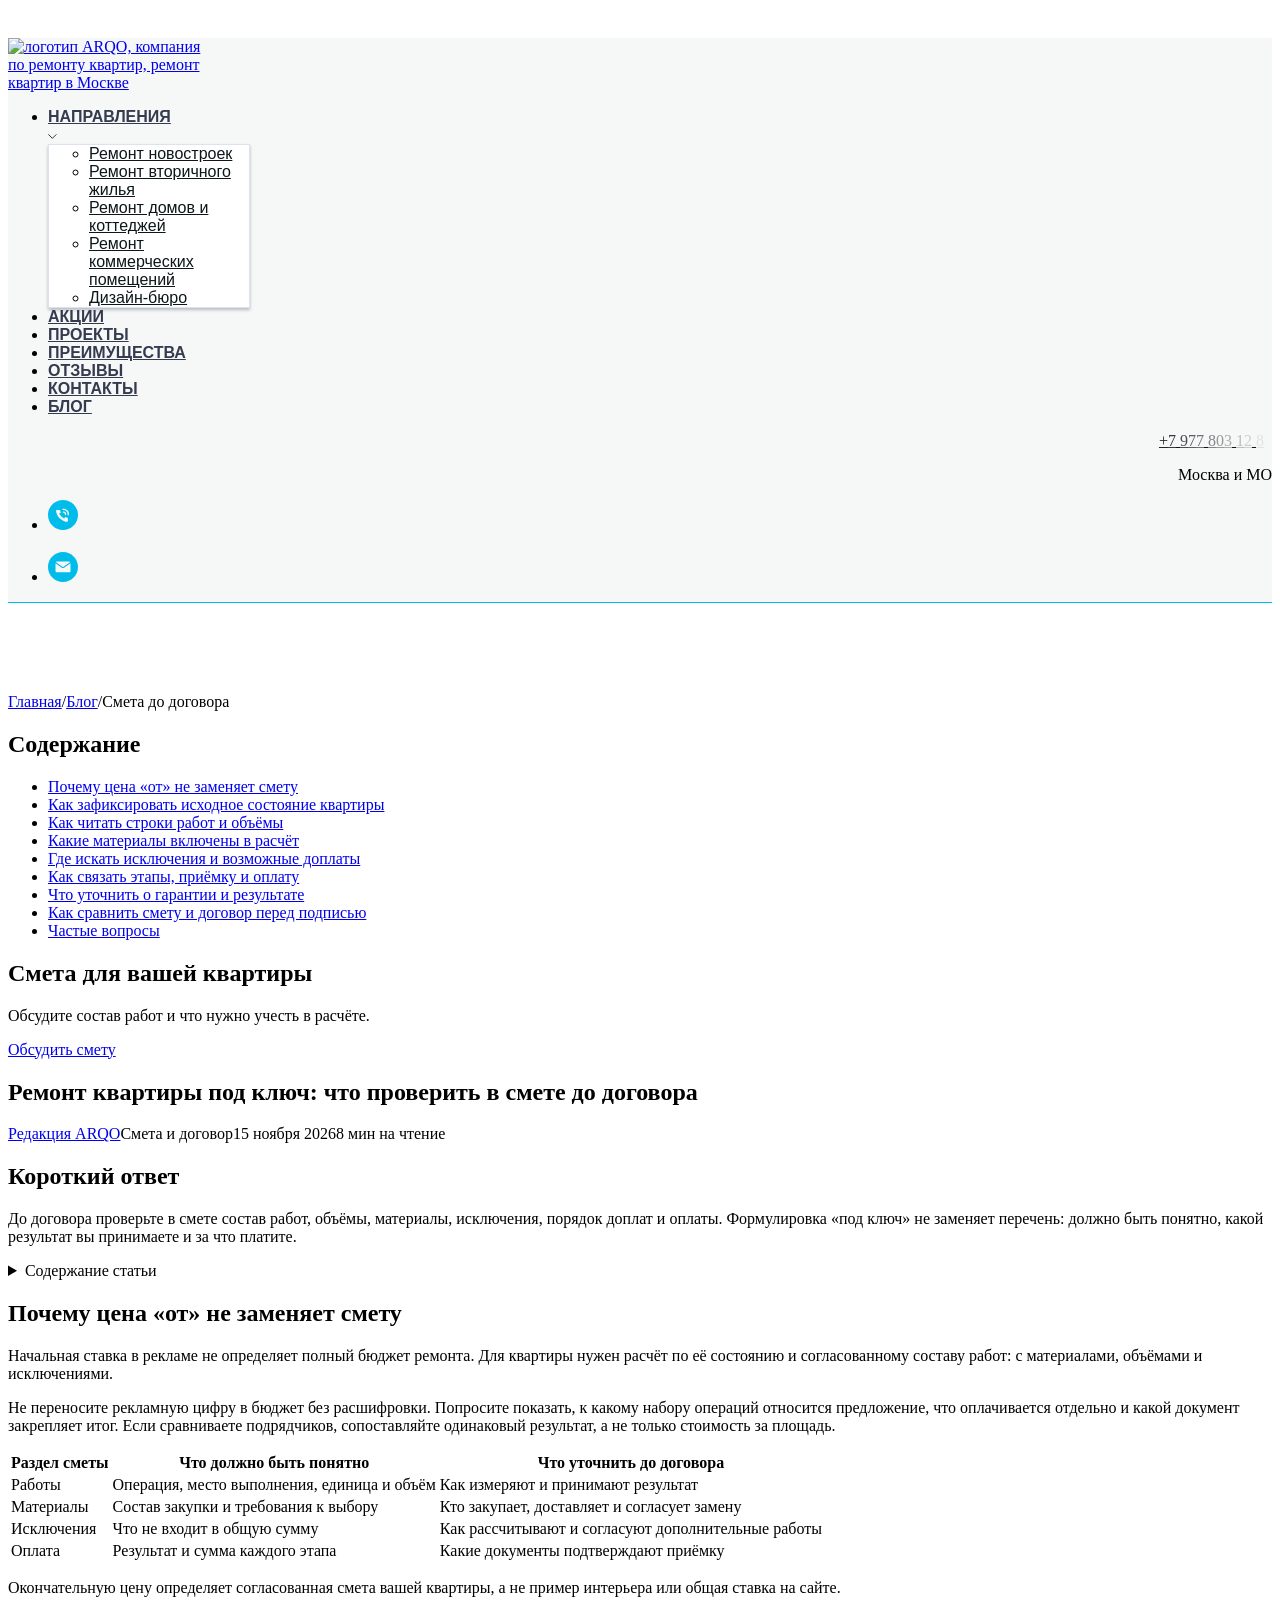
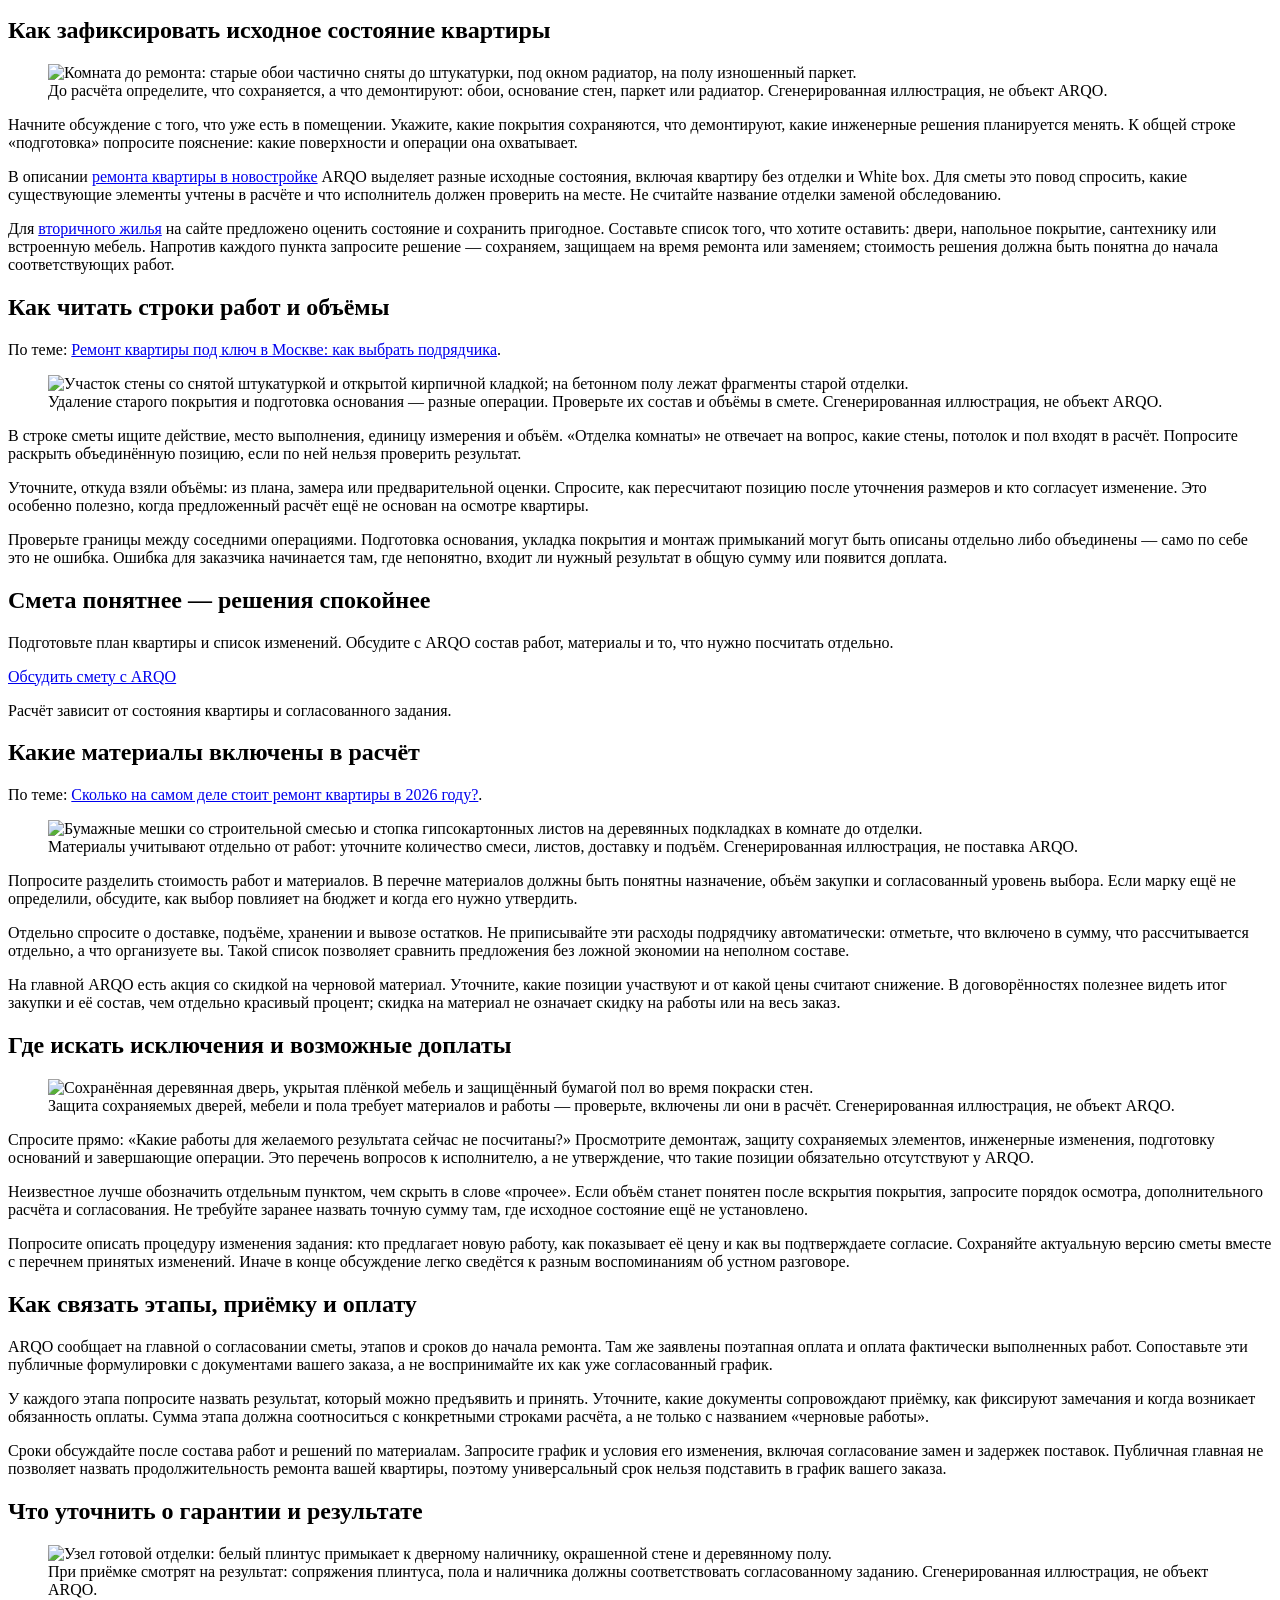
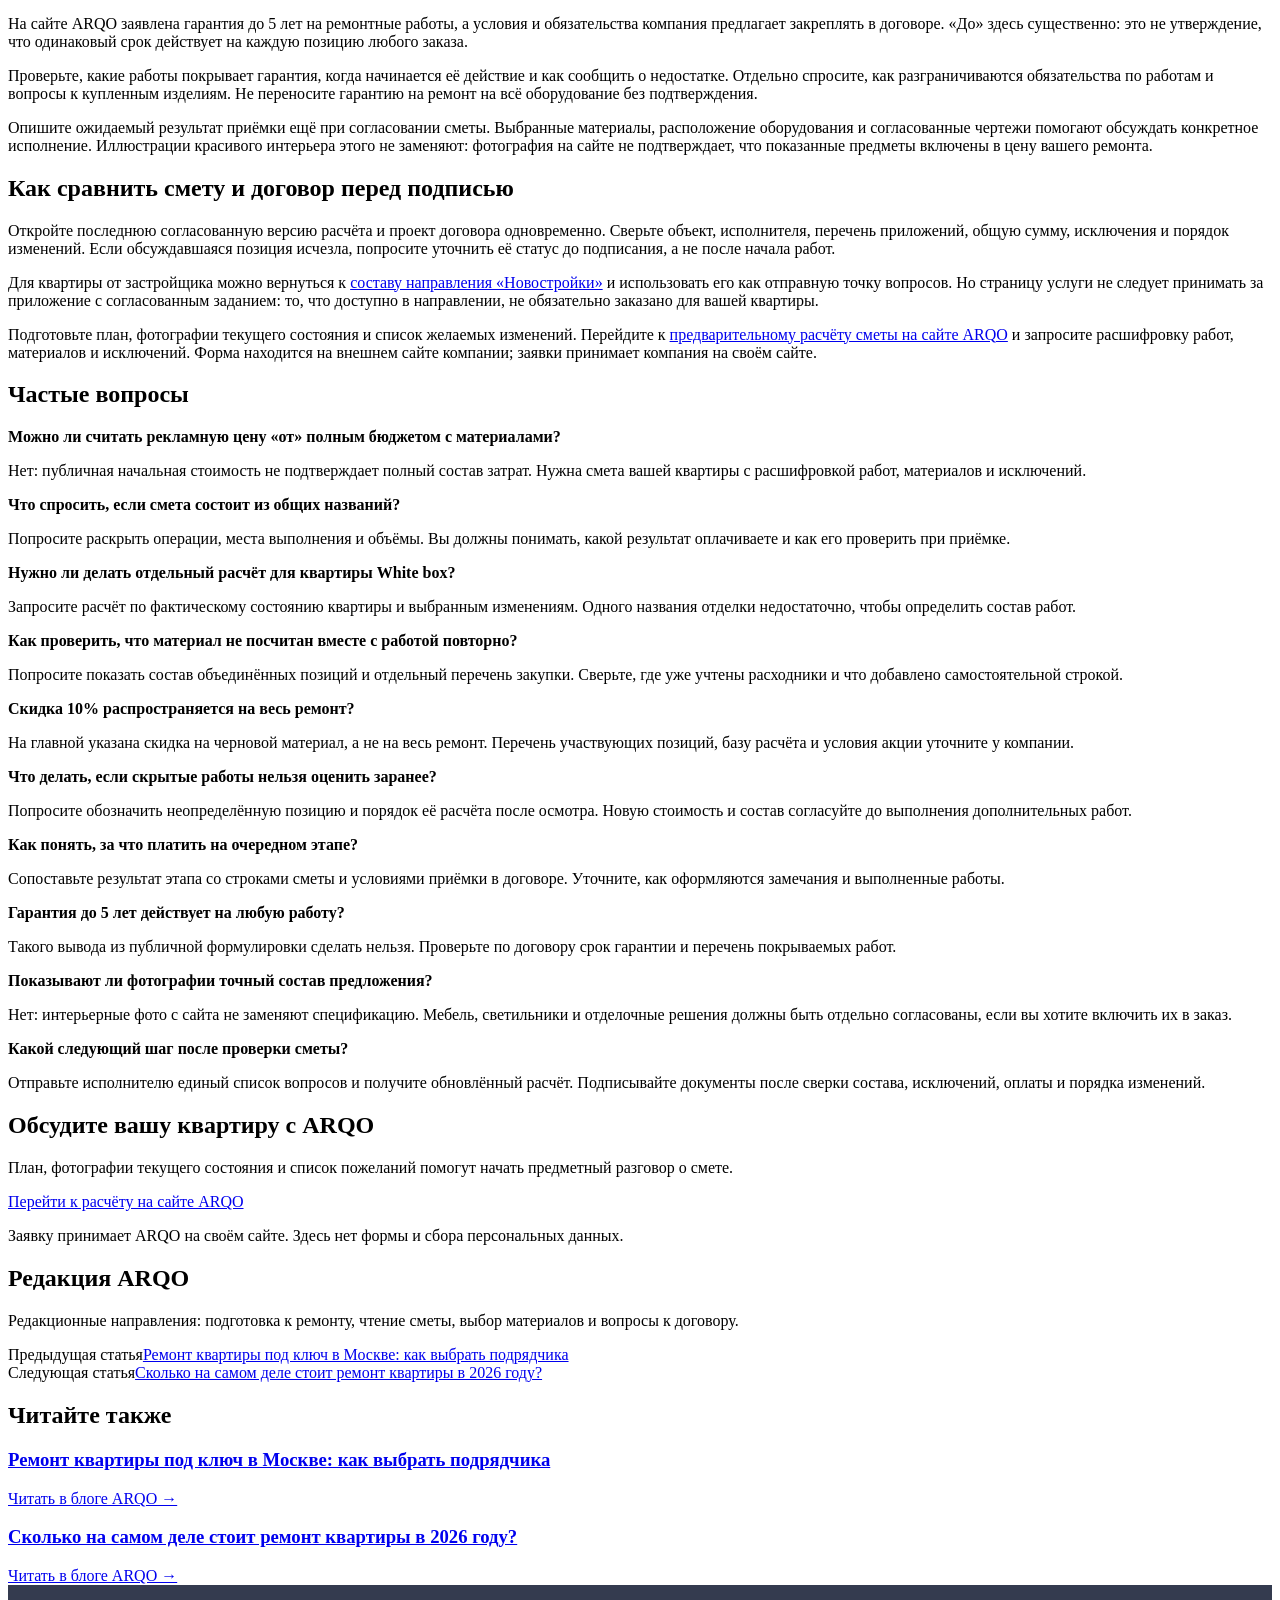
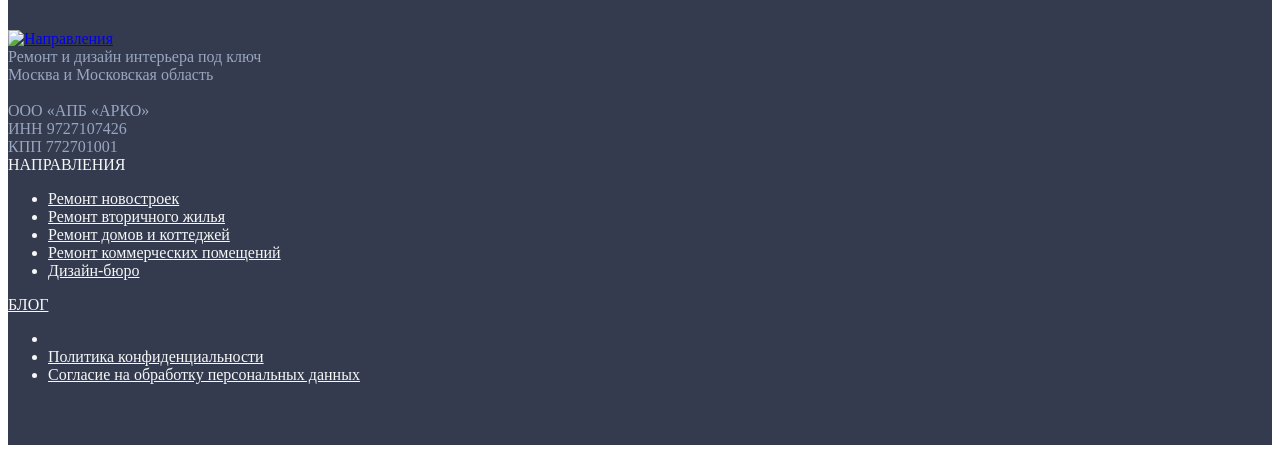
==== commit 52f6f6fd: "Restore article metadata, add sidebar offer and generated illustrations" ====
--- a/index.html
+++ b/index.html
@@ -1,4 +1,4 @@
-<!doctype html><html lang="ru"><head><meta charset="utf-8"><meta name="viewport" content="width=device-width, initial-scale=1"><title>Ремонт квартиры под ключ: что проверить в смете до договора — ARQO</title><meta name="description" content="Что проверить в смете ремонта до договора: состав работ, объёмы, материалы, исключения, доплаты и порядок поэтапной оплаты."><meta name="robots" content="noindex, nofollow, noarchive"><link rel="stylesheet" href="/arqo-blog-preview/arqo-source-0.css"><link rel="stylesheet" href="/arqo-blog-preview/arqo-source-1.css"><link rel="stylesheet" href="/arqo-blog-preview/arqo-source-4.css"><link rel="stylesheet" href="/arqo-blog-preview/arqo-source-5.css"><link rel="stylesheet" href="/arqo-blog-preview/arqo-source-6.css"><link rel="stylesheet" href="/arqo-blog-preview/article.css"><script type="application/ld+json">{"@context": "https://schema.org", "@type": "BlogPosting", "headline": "Ремонт квартиры под ключ: что проверить в смете до договора", "description": "Что проверить в смете ремонта до договора: состав работ, объёмы, материалы, исключения, доплаты и порядок поэтапной оплаты.", "author": {"@type": "Organization", "name": "Редакция ARQO"}}</script></head><body><div id="allrecords" class="t-records t-records_visible"><div id="rec4809973601" class="r t-rec t-rec_pt_30 t-rec_pt-res-480_0 t-rec_pb_90 t-rec_pb-res-480_30" style="padding-top: 30px; padding-bottom: 90px; opacity: 1;" data-animationappear="off" data-record-type="2083" data-parenttplid="1272"> <!-- T1272 --> <div id="nav4809973601marker"></div> <div class="t1272" data-menu="yes" data-menu-widgeticons-hide="yes"> <div class="t-menu-base__mobile-menu tmenu-mobile"> <div class="tmenu-mobile__container tmenu-mobile__container_right tmenu-mobile__container_logoleft"> <div class="t-menu-base__logowrapper t-menu-base__logowrapper_left t-menu-base__logowrapper_logo t-menu-base__logowrapper_mobile"> <div class="t-menu-base__logo"> <a href="https://arqoremont.ru/"> <img class="t-menu-base__imglogo t-menu-base__imglogomobile" src="/arqo-blog-preview/arqo-logo.png" imgfield="img" alt="логотип ARQO, компания по ремонту квартир, ремонт квартир в Москве"> </a> </div> </div> <style>#rec4809973601 .t-menu-base__imglogo{max-width:200px;width:200px;}</style> <button type="button" aria-expanded="false" aria-label="Навигационное меню" class="t-menu-burger t-menuburger t-menu-base__burger_mlauto"> <div class="t-menu-burger__icon t-menu-burger__icon_fourth"> <span style="background-color: #99a6c0;"></span> <span style="background-color: #99a6c0;"></span> <span style="background-color: #99a6c0;"></span> <span style="background-color: #99a6c0;"></span> </div> </button> <style>#rec4809973601 .t-menu-burger__text{color:#99a6c0;}</style> </div> </div> <style>.tmenu-mobile{background-color:#111;display:none;width:100%;top:0;z-index:990;}.tmenu-mobile_positionfixed{position:fixed;}.tmenu-mobile__text{color:#000;}.tmenu-mobile__container{min-height:64px;padding:20px;position:relative;box-sizing:border-box;display:flex;justify-content:space-between;align-items:center;}.tmenu-mobile__list{display:block;}.tmenu-mobile__container_logocenter>.t-menu-base__logowrapper,.tmenu-mobile__container_logocenter>.tmenu-mobile__text{position:absolute;left:50%;transform:translateX(-50%);}.tmenu-mobile__burgerlogo{display:inline-block;font-size:24px;font-weight:400;white-space:nowrap;vertical-align:middle;}@media screen and (max-width:960px){.tmenu-mobile__menucontent_hidden{display:none;height:auto;}.tmenu-mobile{display:block;}}@media screen and (max-width:960px){#rec4809973601 .tmenu-mobile{background-color:#f6f7f7;}}</style> <style>#rec4809973601 .tmenu-mobile__burgerlogo a{font-size:20px;font-weight:600;}</style> <style>#rec4809973601 .tmenu-mobile__burgerlogo__title{font-size:20px;font-weight:600;}</style> <div id="nav4809973601" class="t-menu-base t-menu-base_positionfixed
+<!doctype html><html lang="ru"><head><meta charset="utf-8"><meta name="viewport" content="width=device-width, initial-scale=1"><title>Ремонт квартиры под ключ: что проверить в смете до договора — ARQO</title><meta name="description" content="Что проверить в смете ремонта до договора: состав работ, объёмы, материалы, исключения, доплаты и порядок поэтапной оплаты."><meta name="robots" content="noindex, nofollow, noarchive"><link rel="stylesheet" href="/arqo-blog-preview/arqo-source-0.css"><link rel="stylesheet" href="/arqo-blog-preview/arqo-source-1.css"><link rel="stylesheet" href="/arqo-blog-preview/arqo-source-4.css"><link rel="stylesheet" href="/arqo-blog-preview/arqo-source-5.css"><link rel="stylesheet" href="/arqo-blog-preview/arqo-source-6.css"><link rel="stylesheet" href="/arqo-blog-preview/article.css"><script type="application/ld+json">{"@context": "https://schema.org", "@type": "BlogPosting", "headline": "Ремонт квартиры под ключ: что проверить в смете до договора", "description": "Что проверить в смете ремонта до договора: состав работ, объёмы, материалы, исключения, доплаты и порядок поэтапной оплаты.", "author": {"@type": "Organization", "name": "Редакция ARQO"}, "datePublished": "2026-11-15"}</script></head><body><div id="allrecords" class="t-records t-records_visible"><div id="rec4809973601" class="r t-rec t-rec_pt_30 t-rec_pt-res-480_0 t-rec_pb_90 t-rec_pb-res-480_30" style="padding-top: 30px; padding-bottom: 90px; opacity: 1;" data-animationappear="off" data-record-type="2083" data-parenttplid="1272"> <!-- T1272 --> <div id="nav4809973601marker"></div> <div class="t1272" data-menu="yes" data-menu-widgeticons-hide="yes"> <div class="t-menu-base__mobile-menu tmenu-mobile"> <div class="tmenu-mobile__container tmenu-mobile__container_right tmenu-mobile__container_logoleft"> <div class="t-menu-base__logowrapper t-menu-base__logowrapper_left t-menu-base__logowrapper_logo t-menu-base__logowrapper_mobile"> <div class="t-menu-base__logo"> <a href="https://arqoremont.ru/"> <img class="t-menu-base__imglogo t-menu-base__imglogomobile" src="/arqo-blog-preview/arqo-logo.png" imgfield="img" alt="логотип ARQO, компания по ремонту квартир, ремонт квартир в Москве"> </a> </div> </div> <style>#rec4809973601 .t-menu-base__imglogo{max-width:200px;width:200px;}</style> <button type="button" aria-expanded="false" aria-label="Навигационное меню" class="t-menu-burger t-menuburger t-menu-base__burger_mlauto"> <div class="t-menu-burger__icon t-menu-burger__icon_fourth"> <span style="background-color: #99a6c0;"></span> <span style="background-color: #99a6c0;"></span> <span style="background-color: #99a6c0;"></span> <span style="background-color: #99a6c0;"></span> </div> </button> <style>#rec4809973601 .t-menu-burger__text{color:#99a6c0;}</style> </div> </div> <style>.tmenu-mobile{background-color:#111;display:none;width:100%;top:0;z-index:990;}.tmenu-mobile_positionfixed{position:fixed;}.tmenu-mobile__text{color:#000;}.tmenu-mobile__container{min-height:64px;padding:20px;position:relative;box-sizing:border-box;display:flex;justify-content:space-between;align-items:center;}.tmenu-mobile__list{display:block;}.tmenu-mobile__container_logocenter>.t-menu-base__logowrapper,.tmenu-mobile__container_logocenter>.tmenu-mobile__text{position:absolute;left:50%;transform:translateX(-50%);}.tmenu-mobile__burgerlogo{display:inline-block;font-size:24px;font-weight:400;white-space:nowrap;vertical-align:middle;}@media screen and (max-width:960px){.tmenu-mobile__menucontent_hidden{display:none;height:auto;}.tmenu-mobile{display:block;}}@media screen and (max-width:960px){#rec4809973601 .tmenu-mobile{background-color:#f6f7f7;}}</style> <style>#rec4809973601 .tmenu-mobile__burgerlogo a{font-size:20px;font-weight:600;}</style> <style>#rec4809973601 .tmenu-mobile__burgerlogo__title{font-size:20px;font-weight:600;}</style> <div id="nav4809973601" class="t-menu-base t-menu-base_positionfixed
 tmenu-mobile__menucontent_hidden t-menu-base_mobile-center
 t-menu-base__burgermenu__dropdown t-menu-base__burgermenu__dropdown_right" data-navmarker="nav4809973601marker" data-appearoffset="" data-bgopacity-two="0.8" data-menu="yes" data-bgcolor-hex="#f6f7f7" data-bgcolor-rgba="rgba(246,247,247,1)" data-bgopacity="1" data-bgcolor-rgba-afterscroll="rgba(246,247,247,0.80)" data-menushadow="" data-menushadow-css="" data-bgcolor-setbyscript="yes" style="background-color: rgb(246, 247, 247);"> <div class="t-menu-base__maincontainer
 t-menu-base__maincontainer_100 t-menu-base__maincontainer_100-40 t-menu-base__maincontainer_logoleft " data-bgcolor-setbyscript="yes"> <div class="t-menu-base__logowrapper t-menu-base__logowrapper_left t-menu-base__logowrapper_both" style=""> <div class="t-menu-base__logo"> <a href="https://arqoremont.ru/"> <img class="t-menu-base__imglogo t-menu-base__imglogomobile" src="/arqo-blog-preview/arqo-logo.png" imgfield="img" alt="логотип ARQO, компания по ремонту квартир, ремонт квартир в Москве"> </a> </div> </div> <style>#rec4809973601 .t-menu-base__imglogo{max-width:200px;width:200px;}</style> <div class="t-menu-base__leftwrapper t-menu-base__wrapper t-menu-base__leftwrapper_center" style=""> <ul role="list" class="t-menu-base__list t-menu__list "> <li class="t-menu-base__list-item"> <div class="t-menu__link-wrapper" data-menu-submenu-hook="link_sub1_4809973601"> <a class="t-menu__link-item t-menusub__target-link" href="https://arqoremont.ru/#rec4810188001" data-menu-item-number="1" data-tooltip-menu-id="4809973601">Направления</a> <div class="t-menusub__arrow"><svg xmlns="http://www.w3.org/2000/svg" width="9" height="6" viewBox="0 0 9 6" fill="none">
@@ -13,7 +13,7 @@
 Ремонт коммерческих помещений
 </a> </div> </li> <li class="t-menusub__list-item t-menusub__innermenu-item t-name t-name_xs" role="none"> <div class="t-menusub__link-wrapper"> <a class="t-menusub__link-item t-name t-name_xs" role="menuitem" href="https://arqoremont.ru/designbureau" data-menu-item-number="1">
 Дизайн-бюро
-</a> </div> </li> </ul> </div> <div class="t-menusub__innermenu"> </div> </div> </div> </div> </li> <li class="t-menu-base__list-item"> <div class="t-menu__link-wrapper" data-menu-submenu-hook=""> <a class="t-menu__link-item" href="https://arqoremont.ru/#rec5064985201" data-menu-item-number="2">Акции</a> </div> </li> <li class="t-menu-base__list-item"> <div class="t-menu__link-wrapper" data-menu-submenu-hook=""> <a class="t-menu__link-item" href="https://arqoremont.ru/#rec5036092501" data-menu-item-number="3">Проекты</a> </div> </li> <li class="t-menu-base__list-item"> <div class="t-menu__link-wrapper" data-menu-submenu-hook=""> <a class="t-menu__link-item" href="https://arqoremont.ru/#rec5076121701" data-menu-item-number="4">Преимущества</a> </div> </li> <li class="t-menu-base__list-item"> <div class="t-menu__link-wrapper" data-menu-submenu-hook=""> <a class="t-menu__link-item" href="https://arqoremont.ru/#rec4827146201" data-menu-item-number="5">Отзывы</a> </div> </li> <li class="t-menu-base__list-item"> <div class="t-menu__link-wrapper" data-menu-submenu-hook=""> <a class="t-menu__link-item" href="https://arqoremont.ru/#rec4815288701" data-menu-item-number="6">Контакты</a> </div> </li> <li class="t-menu-base__list-item"> <div class="t-menu__link-wrapper" data-menu-submenu-hook=""> <a class="t-menu__link-item" href="https://arqoremont.ru/blog" data-menu-item-number="7">Блог</a> </div> </li> </ul> </div> <div class="t-menu-base__rightwrapper t-menu-base__wrapper" style=""> <div class="t-menu-base__additionalwrapper"> <div class="t-menu-base__right_descr" field="descr"><p style="text-align: right;"><a href="tel:+79778031287" style="color: rgb(12, 23, 25);"><small style="display: inline; margin: 0px; padding: 0px; font-size: inherit; color: inherit; line-height: inherit;"><small style="display: inline; margin: 0px; padding: 0px; font-size: inherit; color: inherit; line-height: inherit; opacity: 0.916667;">+</small><small style="display: inline; margin: 0px; padding: 0px; font-size: inherit; color: inherit; line-height: inherit; opacity: 0.833333;">7</small><small style="display: inline; margin: 0px; padding: 0px; font-size: inherit; color: inherit; line-height: inherit;"> </small><small style="display: inline; margin: 0px; padding: 0px; font-size: inherit; color: inherit; line-height: inherit; opacity: 0.75;">9</small><small style="display: inline; margin: 0px; padding: 0px; font-size: inherit; color: inherit; line-height: inherit; opacity: 0.666667;">7</small><small style="display: inline; margin: 0px; padding: 0px; font-size: inherit; color: inherit; line-height: inherit; opacity: 0.583333;">7</small><small style="display: inline; margin: 0px; padding: 0px; font-size: inherit; color: inherit; line-height: inherit;"> </small><small style="display: inline; margin: 0px; padding: 0px; font-size: inherit; color: inherit; line-height: inherit; opacity: 0.5;">8</small><small style="display: inline; margin: 0px; padding: 0px; font-size: inherit; color: inherit; line-height: inherit; opacity: 0.416667;">0</small><small style="display: inline; margin: 0px; padding: 0px; font-size: inherit; color: inherit; line-height: inherit; opacity: 0.333333;">3</small><small style="display: inline; margin: 0px; padding: 0px; font-size: inherit; color: inherit; line-height: inherit;"> </small><small style="display: inline; margin: 0px; padding: 0px; font-size: inherit; color: inherit; line-height: inherit; opacity: 0.25;">1</small><small style="display: inline; margin: 0px; padding: 0px; font-size: inherit; color: inherit; line-height: inherit; opacity: 0.166667;">2</small><small style="display: inline; margin: 0px; padding: 0px; font-size: inherit; color: inherit; line-height: inherit;"> </small><small style="display: inline; margin: 0px; padding: 0px; font-size: inherit; color: inherit; line-height: inherit; opacity: 0.0833333;">8</small><small style="display: inline; margin: 0px; padding: 0px; font-size: inherit; color: inherit; line-height: inherit; opacity: 0;">7</small></small></a></p><p style="text-align: right;">Москва и МО</p></div> <div class="t-sociallinks"> <ul role="list" class="t-sociallinks__wrapper" aria-label="Соц. сети"> <!-- new soclinks --><li class="t-sociallinks__item t-sociallinks__item_phone"><a href="tel:+7 977 803 12 87" target="_self" rel="nofollow" aria-label="Телефон" title="Телефон" style="width: 30px; height: 30px;"><svg class="t-sociallinks__svg" role="presentation" width="30px" height="30px" viewBox="0 0 100 100" fill="none" xmlns="http://www.w3.org/2000/svg"> <path fill-rule="evenodd" clip-rule="evenodd" d="M50 100C77.6142 100 100 77.6142 100 50C100 22.3858 77.6142 0 50 0C22.3858 0 0 22.3858 0 50C0 77.6142 22.3858 100 50 100ZM50.0089 29H51.618C56.4915 29.0061 61.1633 30.9461 64.6073 34.3938C68.0512 37.8415 69.9856 42.5151 69.9856 47.3879V48.9968C69.9338 49.5699 69.6689 50.1027 69.2433 50.49C68.8177 50.8772 68.2623 51.0908 67.6868 51.0884H67.5029C66.8966 51.0358 66.3359 50.745 65.9437 50.2796C65.5516 49.8143 65.36 49.2124 65.4109 48.6061V47.3879C65.4109 43.7303 63.9578 40.2225 61.3711 37.6362C58.7844 35.0499 55.2761 33.597 51.618 33.597H50.3997C49.79 33.6488 49.1847 33.4563 48.7169 33.0619C48.2492 32.6675 47.9573 32.1035 47.9054 31.4939C47.8536 30.8843 48.0461 30.279 48.4406 29.8114C48.835 29.3437 49.3992 29.0518 50.0089 29ZM56.889 49.0132C56.4579 48.5821 56.2157 47.9975 56.2157 47.3879C56.2157 46.1687 55.7313 44.9994 54.869 44.1373C54.0068 43.2752 52.8374 42.7909 51.618 42.7909C51.0083 42.7909 50.4236 42.5488 49.9925 42.1177C49.5614 41.6867 49.3192 41.102 49.3192 40.4924C49.3192 39.8828 49.5614 39.2982 49.9925 38.8672C50.4236 38.4361 51.0083 38.1939 51.618 38.1939C54.0568 38.1939 56.3956 39.1626 58.1201 40.8868C59.8445 42.611 60.8133 44.9495 60.8133 47.3879C60.8133 47.9975 60.5711 48.5821 60.14 49.0132C59.7089 49.4442 59.1242 49.6864 58.5145 49.6864C57.9048 49.6864 57.3201 49.4442 56.889 49.0132ZM66.4011 69.0663L66.401 69.0846C66.3999 69.5725 66.2967 70.0547 66.0981 70.5003C65.8998 70.9451 65.611 71.3435 65.2499 71.67C64.8674 72.0182 64.4123 72.2771 63.9176 72.428C63.4516 72.5702 62.9613 72.6132 62.4782 72.5546C58.2475 72.53 53.4102 70.5344 49.1802 68.1761C44.8871 65.7827 41.0444 62.915 38.8019 60.9903L38.7681 60.9613L38.7367 60.9299C32.3303 54.5198 28.2175 46.1735 27.0362 37.186C26.9623 36.6765 27.0018 36.157 27.1519 35.6645C27.3027 35.1695 27.5615 34.7142 27.9094 34.3314C28.2397 33.9658 28.6436 33.6742 29.0944 33.4757C29.5447 33.2775 30.0316 33.1766 30.5234 33.1796H37.4967C38.299 33.1636 39.0826 33.4244 39.7156 33.9184C40.3527 34.4156 40.7979 35.1184 40.9754 35.9071L41.0038 36.0335V36.1631C41.0038 36.4901 41.0787 36.795 41.1847 37.2268C41.2275 37.4012 41.2755 37.5965 41.3256 37.8221L41.326 37.8238C41.583 38.9896 41.925 40.1351 42.3491 41.251L42.7322 42.259L38.4899 44.26L38.4846 44.2625C38.204 44.3914 37.986 44.6263 37.8784 44.9157L37.8716 44.934L37.8642 44.952C37.7476 45.236 37.7476 45.5545 37.8642 45.8385L37.9144 45.9608L37.9359 46.0912C38.0802 46.9648 38.5603 48.0981 39.4062 49.4169C40.243 50.7215 41.3964 52.1437 42.808 53.5872C45.6206 56.4634 49.3981 59.3625 53.5798 61.5387C53.8533 61.6395 54.1552 61.6343 54.4257 61.5231L54.4437 61.5157L54.462 61.5089C54.7501 61.4016 54.9842 61.1848 55.1133 60.9057L55.1148 60.9023L57.0232 56.6591L58.0397 57.03C59.1934 57.4509 60.3737 57.7947 61.5729 58.0592L61.5785 58.0605L61.5841 58.0618C62.152 58.1929 62.7727 58.3042 63.3802 58.3942L63.4231 58.4006L63.4654 58.4101C64.2537 58.5877 64.956 59.0332 65.453 59.6706C65.9429 60.2991 66.2033 61.0758 66.1916 61.8721L66.4011 69.0663Z" fill="#00bceb"></path> </svg></a></li>&nbsp;<li class="t-sociallinks__item t-sociallinks__item_email"><a href="mailto:i@arqoremont.ru?subject=Письмо с сайта" target="_blank" rel="nofollow" aria-label="E-mail" title="E-mail" style="width: 30px; height: 30px;"><svg class="t-sociallinks__svg" role="presentation" width="30px" height="30px" viewBox="0 0 100 100" fill="none" xmlns="http://www.w3.org/2000/svg"> <path fill-rule="evenodd" clip-rule="evenodd" d="M50 100C77.6142 100 100 77.6142 100 50C100 22.3858 77.6142 0 50 0C22.3858 0 0 22.3858 0 50C0 77.6142 22.3858 100 50 100ZM51.8276 49.2076L74.191 33.6901C73.4347 32.6649 72.2183 32 70.8466 32H29.1534C27.8336 32 26.6576 32.6156 25.8968 33.5752L47.5881 49.172C48.8512 50.0802 50.5494 50.0945 51.8276 49.2076ZM75 63.6709V37.6286L53.4668 52.57C51.1883 54.151 48.1611 54.1256 45.9095 52.5066L25 37.4719V63.6709C25 65.9648 26.8595 67.8243 29.1534 67.8243H70.8466C73.1405 67.8243 75 65.9648 75 63.6709Z" fill="#00bceb"></path> </svg></a></li><!-- /new soclinks --> </ul> </div> </div> </div> </div> </div> </div>  <style>#rec4809973601 .t-menu__link-item{-webkit-transition:color 0.3s ease-in-out,opacity 0.3s ease-in-out;transition:color 0.3s ease-in-out,opacity 0.3s ease-in-out;position:relative;}#rec4809973601 .t-menu__link-item:not(.t-active):not(.tooltipstered)::after{content:'';position:absolute;left:0;bottom:20%;opacity:0;width:100%;height:100%;border-bottom:0px solid #00bceb;-webkit-box-shadow:inset 0px -1px 0px 0px #00bceb;-moz-box-shadow:inset 0px -1px 0px 0px #00bceb;box-shadow:inset 0px -1px 0px 0px #00bceb;-webkit-transition:all 0.3s ease;transition:all 0.3s ease;pointer-events:none;}#rec4809973601 .t-menu__link-item.t-active:not(.t978__menu-link){color:#343b4f !important;font-weight:400 !important;}#rec4809973601 .t-menu__link-item.t-active::after{content:'';position:absolute;left:0;-webkit-transition:all 0.3s ease;transition:all 0.3s ease;opacity:1;width:100%;height:100%;bottom:-0px;border-bottom:0px solid #00bceb;-webkit-box-shadow:inset 0px -1px 0px 0px #00bceb;-moz-box-shadow:inset 0px -1px 0px 0px #00bceb;box-shadow:inset 0px -1px 0px 0px #00bceb;}@media (hover:hover){#rec4809973601 .t-menu__link-item:not(.t-active):not(.tooltipstered):hover{color:#99a6c0 !important;}}#rec4809973601 .t-menu__link-item:not(.t-active):not(.tooltipstered):focus-visible{color:#99a6c0 !important;}#rec4809973601 .t-menu__link-item:not(.t-active):not(.tooltipstered):hover::after{opacity:1;bottom:-0px;}#rec4809973601 .t-menu__link-item:not(.t-active):not(.tooltipstered):focus-visible::after{opacity:1;bottom:-0px;}@supports (overflow:-webkit-marquee) and (justify-content:inherit){#rec4809973601 .t-menu__link-item,#rec4809973601 .t-menu__link-item.t-active{opacity:1 !important;}}</style> <style>#rec4809973601{--menu-text-color:#343b4f;--menu-hover-text-color:#99a6c0;--menusub-text-color:#0c1719;--menusub-bg:#ffffff;--menusub-shadow:0px 2px 3px rgba(0,11,48,0.25);--menusub-radius:0;--menusub-border:1px solid #dce2ee;--menusub-width:200px;--menusub-transition:0.3s ease-in-out;--menusub-active-color:#000;--menusub-hover-color:#00bceb;--menu-link-font-size:14px;--menusub-link-font-size:14px;--menusub-target-arrow-size:16px;--menusub-arrow-size:16px;--menusub-arrow-color:#0c1719;}#rec4809973601 .t-menu__link-item.t-active + .t-menusub__arrow svg path{stroke:#343b4f;}@media screen and (max-width:960px){#rec4809973601{--menusub-target-arrow-size:14px;--menusub-arrow-size:14px;--menusub-arrow-color:#0c1719;}}#rec4809973601 .t-menu-base .t-menusub__link-item,#rec4809973601 .t-menu-base .t-menusub__innermenu-link,#rec4809973601 .t1362 .t-menusub__link-item,#rec4809973601 .t1362 .t-menusub__innermenu-link,#rec4809973601 .t3112 .t-menusub__link-item,#rec4809973601 .t3112 .t-menusub__innermenu-link{transition:color var(--menusub-transition),opacity var(--menusub-transition);}#rec4809973601 .t-menu-base .t-menusub__list-item,#rec4809973601 .t-menu-base .t-menusub__innermenu-item,#rec4809973601 .t1362 .t-menusub__list-item,#rec4809973601 .t1362 .t-menusub__innermenu-item,#rec4809973601 .t3112 .t-menusub__list-item,#rec4809973601 .t3112 .t-menusub__innermenu-item{transition:background-color var(--menusub-transition);}@media (hover:hover){#rec4809973601 .t-menu-base .t-menusub__link-item:not(.t-active):not(.tooltipstered):hover,#rec4809973601 .t-menu-base .t-menusub__innermenu-link:not(.t-active):hover,#rec4809973601 .t1362 .t-menusub__link-item:not(.t-active):not(.tooltipstered):hover,#rec4809973601 .t1362 .t-menusub__innermenu-link:not(.t-active):hover,#rec4809973601 .t3112 .t-menusub__link-item:not(.t-active):not(.tooltipstered):hover,#rec4809973601 .t3112 .t-menusub__innermenu-link:not(.t-active):hover,#rec4809973601 .t-menu-base .t-menusub__list-item:hover .t-menusub__link-item:not(.t-active):not(.tooltipstered),#rec4809973601 .t-menu-base .t-menusub__innermenu-item:hover .t-menusub__innermenu-link:not(.t-active){color:var(--menusub-hover-color) !important;}#rec4809973601 .t-menusub__link-wrapper:hover .t-menusub__arrow svg path{stroke:var(--menusub-hover-color);}}@media (hover:hover){#rec4809973601 .t-menu__link-wrapper:hover .t-menusub__arrow svg path{stroke:var(--menu-hover-text-color);}}@media screen and (max-width:960px){#rec4809973601 .t-menu-base .t-menusub__menu .t-menusub__link-item,#rec4809973601 .t-menu-base .t-menusub__menu .t-menusub__innermenu-link{color:var(--menusub-text-color);}#rec4809973601 .t-menu-base .t-menusub__menu .t-menusub__link-item.t-active{color:var(--menusub-text-color) !important;}#rec4809973601 .t-menu-base .t-menusub__menu .t-menusub__list-item:has(.t-active){background-color:transparent;}}</style>  <style>#rec4809973601{--mobile-max-width:calc(100vw - 40px);}#rec4809973601 .t-menu-base .t-menusub__innermenu{width:var(--menusub-width);}#rec4809973601 .t-menu-base .t-menusub__innermenu.t-menusub__innermenu_stacked{position:absolute !important;z-index:3 !important;}#rec4809973601 .t-menu-base .t-menusub__innermenu_show>.t-menusub__innermenu-wrapper.t-menusub__innermenu-wrapper_show .t-menusub__innermenu-content{box-shadow:var(--menusub-shadow);border:var(--menusub-border);}@media screen and (min-width:961px){#rec4809973601 .t-menu-base .t-menusub__link-item,#rec4809973601 .t-menu-base .t-menusub__innermenu-link{transition:all var(--menusub-transition);justify-content:space-between;}#rec4809973601 .t-menu-base .t-menusub__link-item .t-menusub__arrow,#rec4809973601 .t-menu-base .t-menusub__innermenu-link .t-menusub__arrow{margin-left:auto;}#rec4809973601 .t-menu-base .t-menusub__menu,#rec4809973601 .t-menu-popover .t-menusub__menu{max-width:calc(var(--menusub-width) * 1);}#rec4809973601 .t-menu-base .t-menusub__innermenu-wrapper{position:absolute;left:0;right:0;}#rec4809973601 .t-menu-base .t-menusub__menu,#rec4809973601 .t-menu-popover .t-menusub__menu{text-align:left;}}@media screen and (max-width:960px){#rec4809973601 .t-menu-base .t-menusub__link-item.t-name,#rec4809973601 .t-menu-base .t-menusub__innermenu-link.t-name{font-size:14px !important;line-height:1 !important;font-family:var(--t-text-font,Arial) !important;font-weight:500 !important;}#rec4809973601 .t-menu-base .t-menusub__innermenu-content{width:var(--menusub-width);}#rec4809973601 .t-menu-base .t-menusub__menu-wrapper{max-width:100% !important;background-color:transparent !important;border:none !important;box-shadow:none !important;border-radius:0 !important;}#rec4809973601 .t-menu-base .t-menusub__innermenu{background-color:transparent !important;border-radius:0 !important;max-width:100% !important;}#rec4809973601 .t-menu-base .t-menusub__innermenu-content{min-width:100% !important;width:100% !important;}#rec4809973601 .t-menu-base .t-menusub__list-item.t-menusub__link-hoverlink,#rec4809973601 .t-menu-base .t-menusub__innermenu-item.t-menusub__link-hoverlink{background-color:transparent !important;border-radius:0 !important;}#rec4809973601 .t-menu-base .t-menusub__menu .t-menusub__link-item.t-active,#rec4809973601 .t-menu-base .t-menusub__menu .t-menusub__innermenu-link.t-active,#rec4809973601 .t-menu-base .t-menusub__menu .t-menusub__link-item.t-active-current,#rec4809973601 .t-menu-base .t-menusub__menu .t-menusub__innermenu-link.t-active-current{background-color:transparent !important;border-radius:0 !important;margin:-8px -10px !important;padding:8px 10px !important;}}</style> <style>#rec4809973601{--menusub-hover-bg:transparent;}#rec4809973601 .t-menu-base .t-menusub__innermenu-content,#rec4809973601 .t-menu-popover .t-menusub__innermenu-content{width:var(--menusub-width);border:var(--menusub-border);box-shadow:var(--menusub-shadow);background-color:var(--menusub-bg);border:1px solid #dce2ee;border-radius:var(--menusub-radius);}#rec4809973601 .t-menu-base .t-menusub__innermenu-content.t-menusub__innermenu-content_level1,#rec4809973601 .t-menu-popover .t-menusub__innermenu-content.t-menusub__innermenu-content_level1{width:calc(var(--menusub-width) * 1);}#rec4809973601 .t1362 .t-menu-popover .t-menusub__link-item,#rec4809973601 .t1362 .t-menu-popover .t-menusub__innermenu-link,#rec4809973601 .t3112 .t-menusub__link-item,#rec4809973601 .t3112 .t-menusub__innermenu-link{transition:all var(--menusub-transition);justify-content:space-between;}@media screen and (min-width:961px){#rec4809973601 .t-menu-base .t-menusub__innermenu-content,#rec4809973601 .t-menu-popover .t-menusub__innermenu-content{text-align:left;}#rec4809973601 .t-menu-base .t-menusub__innermenu-content.t-menusub__innermenu-content_level1 .t-menusub__innermenu-list,#rec4809973601 .t-menu-popover .t-menusub__innermenu-content.t-menusub__innermenu-content_level1 .t-menusub__innermenu-list{}#rec4809973601 .t-menu-base .t-menusub__list-item.t-menusub__link-hoverlink,#rec4809973601 .t-menu-base .t-menusub__innermenu-item.t-menusub__link-hoverlink{background-color:var(--menusub-hover-bg);border-radius:var(--menusub-radius,4px);}#rec4809973601 .t-menu-base .t-menusub__list-item,#rec4809973601 .t-menu-base .t-menusub__innermenu-item{border-radius:var(--menusub-radius,4px);}#rec4809973601 .t-menu-base .t-menusub__list-item:hover,#rec4809973601 .t-menu-base .t-menusub__innermenu-item:hover,#rec4809973601 .t-menu-popover .t-menusub__list-item:hover,#rec4809973601 .t-menu-popover .t-menusub__innermenu-item:hover{background-color:var(--menusub-hover-bg);}}</style> <style>#rec4809973601 a.t-menusub__link-item{font-size:16px;line-height:1;color:#0c1719;font-family:var(--t-text-font,Arial);font-weight:500;}@media screen and (max-width:480px),(orientation:landscape) and (max-height:480px){#rec4809973601 a.t-menusub__link-item{font-size:14px;}}</style> <style>#rec4809973601 .t-menu-base__textlogo{font-size:20px;font-weight:600;}#rec4809973601 a.t-menu__link-item{font-size:16px;font-weight:700;color:#343b4f;font-family:var(--t-text-font,Arial);text-transform:uppercase;}@media screen and (max-width:480px),(orientation:landscape) and (max-height:480px){#rec4809973601 a.t-menu__link-item{font-size:14px;}}#rec4809973601 .t-menu-base__langs_flex .t-menu-base__langs-item a{text-transform:uppercase;}#rec4809973601 .t-menu-base__langs-button{text-transform:uppercase;}</style> <style>#rec4809973601 .t-menu-base__maincontainer{min-height:100px;}#rec4809973601 .t-menu-base{min-height:100px;}#rec4809973601 .t-menu-base__list{gap:10px 60px;}#rec4809973601 .t-menu-base,#rec4809973601 .t-menu-base__mobile-menu{border-bottom:1px solid rgba(0,188,235,1);}#rec4809973601 .t-menu-base{background-color:rgba(246,247,247,1);}#rec4809973601 .t-menusub__menu--fullscreen{background-color:rgba(246,247,247,1) !important;}@media screen and (max-width:960px){#rec4809973601 .t-menu-base{position:static;}#rec4809973601 .t-menu-base__maincontainer{background-color:#f6f7f7 !important;}#rec4809973601 .t-menu-base__burgermenu__fullscreen .t-menu-base__maincontainer{padding-top:calc(64px + 1px + 40px);}.t1272__body_menushowed #rec4809973601 .t-menu-base__overlay{-webkit-backdrop-filter:blur(0);backdrop-filter:blur(0);background-color:rgba(0,0,0,0.6) !important;}#rec4809973601 .t-menu-base.t-menu-base__burgermenu__fullwidth{background-color:rgba(0,0,0,0.6) !important;}#rec4809973601 .t-menu-base__burgermenu__fullwidth .t-menu-base__maincontainer{border-bottom:1px solid #99a6c0 !important;}#rec4809973601 .t-menu-base__burgermenu__dropdown{border:1px solid #99a6c0 !important;}#rec4809973601 .t-menu-base__burgermenu__sidebar_left{border-right:1px solid #99a6c0;}#rec4809973601 .t-menu-base__burgermenu__sidebar_right{border-left:1px solid #99a6c0;}#rec4809973601 .t-menu-base__burgermenu__sidebar{}#rec4809973601 .t-menu-base__maincontainer.t-menu-base__burgermenu__fullscreen,#rec4809973601 .t-menu-base__maincontainer.t-menu-base__burgermenu__sidebar{min-height:calc(100vh - 100px);}#rec4809973601 .t-menu-base{right:0;}#rec4809973601 .t-menu-base__burgermenu,#rec4809973601 .t-menu-base__burgermenu__close-button{background-color:#f6f7f7 !important;}}</style> </div><main class="read-page"><nav class="breadcrumbs" aria-label="Хлебные крошки"><a href="https://arqoremont.ru/">Главная</a><span>/</span><a href="https://arqoremont.ru/blog">Блог</a><span>/</span><span>Смета до договора</span></nav><div class="article-layout"><aside class="article-rail"><nav aria-label="Содержание статьи"><h2>Содержание</h2><ul class="toc-list"><li><a href="#section-1">Почему цена «от» не заменяет смету</a></li><li><a href="#section-2">Как зафиксировать исходное состояние квартиры</a></li><li><a href="#section-3">Как читать строки работ и объёмы</a></li><li><a href="#section-4">Какие материалы включены в расчёт</a></li><li><a href="#section-5">Где искать исключения и возможные доплаты</a></li><li><a href="#section-6">Как связать этапы, приёмку и оплату</a></li><li><a href="#section-7">Что уточнить о гарантии и результате</a></li><li><a href="#section-8">Как сравнить смету и договор перед подписью</a></li><li><a href="#section-9">Частые вопросы</a></li></ul></nav></aside><article class="article-main"><h1>Ремонт квартиры под ключ: что проверить в смете до договора</h1><div class="article-meta"><a href="#editorial">Редакция ARQO</a><span>Смета и договор</span></div><section class="short-answer" aria-label="Короткий ответ"><h2>Короткий ответ</h2><p>До договора проверьте в смете состав работ, объёмы, материалы, исключения, порядок доплат и оплаты. Формулировка «под ключ» не заменяет перечень: должно быть понятно, какой результат вы принимаете и за что платите.</p></section><details class="mobile-toc"><summary>Содержание статьи</summary><ul class="toc-list"><li><a href="#section-1">Почему цена «от» не заменяет смету</a></li><li><a href="#section-2">Как зафиксировать исходное состояние квартиры</a></li><li><a href="#section-3">Как читать строки работ и объёмы</a></li><li><a href="#section-4">Какие материалы включены в расчёт</a></li><li><a href="#section-5">Где искать исключения и возможные доплаты</a></li><li><a href="#section-6">Как связать этапы, приёмку и оплату</a></li><li><a href="#section-7">Что уточнить о гарантии и результате</a></li><li><a href="#section-8">Как сравнить смету и договор перед подписью</a></li><li><a href="#section-9">Частые вопросы</a></li></ul></details><div class="article-body"><h2 id="section-1">Почему цена «от» не заменяет смету</h2>
+</a> </div> </li> </ul> </div> <div class="t-menusub__innermenu"> </div> </div> </div> </div> </li> <li class="t-menu-base__list-item"> <div class="t-menu__link-wrapper" data-menu-submenu-hook=""> <a class="t-menu__link-item" href="https://arqoremont.ru/#rec5064985201" data-menu-item-number="2">Акции</a> </div> </li> <li class="t-menu-base__list-item"> <div class="t-menu__link-wrapper" data-menu-submenu-hook=""> <a class="t-menu__link-item" href="https://arqoremont.ru/#rec5036092501" data-menu-item-number="3">Проекты</a> </div> </li> <li class="t-menu-base__list-item"> <div class="t-menu__link-wrapper" data-menu-submenu-hook=""> <a class="t-menu__link-item" href="https://arqoremont.ru/#rec5076121701" data-menu-item-number="4">Преимущества</a> </div> </li> <li class="t-menu-base__list-item"> <div class="t-menu__link-wrapper" data-menu-submenu-hook=""> <a class="t-menu__link-item" href="https://arqoremont.ru/#rec4827146201" data-menu-item-number="5">Отзывы</a> </div> </li> <li class="t-menu-base__list-item"> <div class="t-menu__link-wrapper" data-menu-submenu-hook=""> <a class="t-menu__link-item" href="https://arqoremont.ru/#rec4815288701" data-menu-item-number="6">Контакты</a> </div> </li> <li class="t-menu-base__list-item"> <div class="t-menu__link-wrapper" data-menu-submenu-hook=""> <a class="t-menu__link-item" href="https://arqoremont.ru/blog" data-menu-item-number="7">Блог</a> </div> </li> </ul> </div> <div class="t-menu-base__rightwrapper t-menu-base__wrapper" style=""> <div class="t-menu-base__additionalwrapper"> <div class="t-menu-base__right_descr" field="descr"><p style="text-align: right;"><a href="tel:+79778031287" style="color: rgb(12, 23, 25);"><small style="display: inline; margin: 0px; padding: 0px; font-size: inherit; color: inherit; line-height: inherit;"><small style="display: inline; margin: 0px; padding: 0px; font-size: inherit; color: inherit; line-height: inherit; opacity: 0.916667;">+</small><small style="display: inline; margin: 0px; padding: 0px; font-size: inherit; color: inherit; line-height: inherit; opacity: 0.833333;">7</small><small style="display: inline; margin: 0px; padding: 0px; font-size: inherit; color: inherit; line-height: inherit;"> </small><small style="display: inline; margin: 0px; padding: 0px; font-size: inherit; color: inherit; line-height: inherit; opacity: 0.75;">9</small><small style="display: inline; margin: 0px; padding: 0px; font-size: inherit; color: inherit; line-height: inherit; opacity: 0.666667;">7</small><small style="display: inline; margin: 0px; padding: 0px; font-size: inherit; color: inherit; line-height: inherit; opacity: 0.583333;">7</small><small style="display: inline; margin: 0px; padding: 0px; font-size: inherit; color: inherit; line-height: inherit;"> </small><small style="display: inline; margin: 0px; padding: 0px; font-size: inherit; color: inherit; line-height: inherit; opacity: 0.5;">8</small><small style="display: inline; margin: 0px; padding: 0px; font-size: inherit; color: inherit; line-height: inherit; opacity: 0.416667;">0</small><small style="display: inline; margin: 0px; padding: 0px; font-size: inherit; color: inherit; line-height: inherit; opacity: 0.333333;">3</small><small style="display: inline; margin: 0px; padding: 0px; font-size: inherit; color: inherit; line-height: inherit;"> </small><small style="display: inline; margin: 0px; padding: 0px; font-size: inherit; color: inherit; line-height: inherit; opacity: 0.25;">1</small><small style="display: inline; margin: 0px; padding: 0px; font-size: inherit; color: inherit; line-height: inherit; opacity: 0.166667;">2</small><small style="display: inline; margin: 0px; padding: 0px; font-size: inherit; color: inherit; line-height: inherit;"> </small><small style="display: inline; margin: 0px; padding: 0px; font-size: inherit; color: inherit; line-height: inherit; opacity: 0.0833333;">8</small><small style="display: inline; margin: 0px; padding: 0px; font-size: inherit; color: inherit; line-height: inherit; opacity: 0;">7</small></small></a></p><p style="text-align: right;">Москва и МО</p></div> <div class="t-sociallinks"> <ul role="list" class="t-sociallinks__wrapper" aria-label="Соц. сети"> <!-- new soclinks --><li class="t-sociallinks__item t-sociallinks__item_phone"><a href="tel:+7 977 803 12 87" target="_self" rel="nofollow" aria-label="Телефон" title="Телефон" style="width: 30px; height: 30px;"><svg class="t-sociallinks__svg" role="presentation" width="30px" height="30px" viewBox="0 0 100 100" fill="none" xmlns="http://www.w3.org/2000/svg"> <path fill-rule="evenodd" clip-rule="evenodd" d="M50 100C77.6142 100 100 77.6142 100 50C100 22.3858 77.6142 0 50 0C22.3858 0 0 22.3858 0 50C0 77.6142 22.3858 100 50 100ZM50.0089 29H51.618C56.4915 29.0061 61.1633 30.9461 64.6073 34.3938C68.0512 37.8415 69.9856 42.5151 69.9856 47.3879V48.9968C69.9338 49.5699 69.6689 50.1027 69.2433 50.49C68.8177 50.8772 68.2623 51.0908 67.6868 51.0884H67.5029C66.8966 51.0358 66.3359 50.745 65.9437 50.2796C65.5516 49.8143 65.36 49.2124 65.4109 48.6061V47.3879C65.4109 43.7303 63.9578 40.2225 61.3711 37.6362C58.7844 35.0499 55.2761 33.597 51.618 33.597H50.3997C49.79 33.6488 49.1847 33.4563 48.7169 33.0619C48.2492 32.6675 47.9573 32.1035 47.9054 31.4939C47.8536 30.8843 48.0461 30.279 48.4406 29.8114C48.835 29.3437 49.3992 29.0518 50.0089 29ZM56.889 49.0132C56.4579 48.5821 56.2157 47.9975 56.2157 47.3879C56.2157 46.1687 55.7313 44.9994 54.869 44.1373C54.0068 43.2752 52.8374 42.7909 51.618 42.7909C51.0083 42.7909 50.4236 42.5488 49.9925 42.1177C49.5614 41.6867 49.3192 41.102 49.3192 40.4924C49.3192 39.8828 49.5614 39.2982 49.9925 38.8672C50.4236 38.4361 51.0083 38.1939 51.618 38.1939C54.0568 38.1939 56.3956 39.1626 58.1201 40.8868C59.8445 42.611 60.8133 44.9495 60.8133 47.3879C60.8133 47.9975 60.5711 48.5821 60.14 49.0132C59.7089 49.4442 59.1242 49.6864 58.5145 49.6864C57.9048 49.6864 57.3201 49.4442 56.889 49.0132ZM66.4011 69.0663L66.401 69.0846C66.3999 69.5725 66.2967 70.0547 66.0981 70.5003C65.8998 70.9451 65.611 71.3435 65.2499 71.67C64.8674 72.0182 64.4123 72.2771 63.9176 72.428C63.4516 72.5702 62.9613 72.6132 62.4782 72.5546C58.2475 72.53 53.4102 70.5344 49.1802 68.1761C44.8871 65.7827 41.0444 62.915 38.8019 60.9903L38.7681 60.9613L38.7367 60.9299C32.3303 54.5198 28.2175 46.1735 27.0362 37.186C26.9623 36.6765 27.0018 36.157 27.1519 35.6645C27.3027 35.1695 27.5615 34.7142 27.9094 34.3314C28.2397 33.9658 28.6436 33.6742 29.0944 33.4757C29.5447 33.2775 30.0316 33.1766 30.5234 33.1796H37.4967C38.299 33.1636 39.0826 33.4244 39.7156 33.9184C40.3527 34.4156 40.7979 35.1184 40.9754 35.9071L41.0038 36.0335V36.1631C41.0038 36.4901 41.0787 36.795 41.1847 37.2268C41.2275 37.4012 41.2755 37.5965 41.3256 37.8221L41.326 37.8238C41.583 38.9896 41.925 40.1351 42.3491 41.251L42.7322 42.259L38.4899 44.26L38.4846 44.2625C38.204 44.3914 37.986 44.6263 37.8784 44.9157L37.8716 44.934L37.8642 44.952C37.7476 45.236 37.7476 45.5545 37.8642 45.8385L37.9144 45.9608L37.9359 46.0912C38.0802 46.9648 38.5603 48.0981 39.4062 49.4169C40.243 50.7215 41.3964 52.1437 42.808 53.5872C45.6206 56.4634 49.3981 59.3625 53.5798 61.5387C53.8533 61.6395 54.1552 61.6343 54.4257 61.5231L54.4437 61.5157L54.462 61.5089C54.7501 61.4016 54.9842 61.1848 55.1133 60.9057L55.1148 60.9023L57.0232 56.6591L58.0397 57.03C59.1934 57.4509 60.3737 57.7947 61.5729 58.0592L61.5785 58.0605L61.5841 58.0618C62.152 58.1929 62.7727 58.3042 63.3802 58.3942L63.4231 58.4006L63.4654 58.4101C64.2537 58.5877 64.956 59.0332 65.453 59.6706C65.9429 60.2991 66.2033 61.0758 66.1916 61.8721L66.4011 69.0663Z" fill="#00bceb"></path> </svg></a></li>&nbsp;<li class="t-sociallinks__item t-sociallinks__item_email"><a href="mailto:i@arqoremont.ru?subject=Письмо с сайта" target="_blank" rel="nofollow" aria-label="E-mail" title="E-mail" style="width: 30px; height: 30px;"><svg class="t-sociallinks__svg" role="presentation" width="30px" height="30px" viewBox="0 0 100 100" fill="none" xmlns="http://www.w3.org/2000/svg"> <path fill-rule="evenodd" clip-rule="evenodd" d="M50 100C77.6142 100 100 77.6142 100 50C100 22.3858 77.6142 0 50 0C22.3858 0 0 22.3858 0 50C0 77.6142 22.3858 100 50 100ZM51.8276 49.2076L74.191 33.6901C73.4347 32.6649 72.2183 32 70.8466 32H29.1534C27.8336 32 26.6576 32.6156 25.8968 33.5752L47.5881 49.172C48.8512 50.0802 50.5494 50.0945 51.8276 49.2076ZM75 63.6709V37.6286L53.4668 52.57C51.1883 54.151 48.1611 54.1256 45.9095 52.5066L25 37.4719V63.6709C25 65.9648 26.8595 67.8243 29.1534 67.8243H70.8466C73.1405 67.8243 75 65.9648 75 63.6709Z" fill="#00bceb"></path> </svg></a></li><!-- /new soclinks --> </ul> </div> </div> </div> </div> </div> </div>  <style>#rec4809973601 .t-menu__link-item{-webkit-transition:color 0.3s ease-in-out,opacity 0.3s ease-in-out;transition:color 0.3s ease-in-out,opacity 0.3s ease-in-out;position:relative;}#rec4809973601 .t-menu__link-item:not(.t-active):not(.tooltipstered)::after{content:'';position:absolute;left:0;bottom:20%;opacity:0;width:100%;height:100%;border-bottom:0px solid #00bceb;-webkit-box-shadow:inset 0px -1px 0px 0px #00bceb;-moz-box-shadow:inset 0px -1px 0px 0px #00bceb;box-shadow:inset 0px -1px 0px 0px #00bceb;-webkit-transition:all 0.3s ease;transition:all 0.3s ease;pointer-events:none;}#rec4809973601 .t-menu__link-item.t-active:not(.t978__menu-link){color:#343b4f !important;font-weight:400 !important;}#rec4809973601 .t-menu__link-item.t-active::after{content:'';position:absolute;left:0;-webkit-transition:all 0.3s ease;transition:all 0.3s ease;opacity:1;width:100%;height:100%;bottom:-0px;border-bottom:0px solid #00bceb;-webkit-box-shadow:inset 0px -1px 0px 0px #00bceb;-moz-box-shadow:inset 0px -1px 0px 0px #00bceb;box-shadow:inset 0px -1px 0px 0px #00bceb;}@media (hover:hover){#rec4809973601 .t-menu__link-item:not(.t-active):not(.tooltipstered):hover{color:#99a6c0 !important;}}#rec4809973601 .t-menu__link-item:not(.t-active):not(.tooltipstered):focus-visible{color:#99a6c0 !important;}#rec4809973601 .t-menu__link-item:not(.t-active):not(.tooltipstered):hover::after{opacity:1;bottom:-0px;}#rec4809973601 .t-menu__link-item:not(.t-active):not(.tooltipstered):focus-visible::after{opacity:1;bottom:-0px;}@supports (overflow:-webkit-marquee) and (justify-content:inherit){#rec4809973601 .t-menu__link-item,#rec4809973601 .t-menu__link-item.t-active{opacity:1 !important;}}</style> <style>#rec4809973601{--menu-text-color:#343b4f;--menu-hover-text-color:#99a6c0;--menusub-text-color:#0c1719;--menusub-bg:#ffffff;--menusub-shadow:0px 2px 3px rgba(0,11,48,0.25);--menusub-radius:0;--menusub-border:1px solid #dce2ee;--menusub-width:200px;--menusub-transition:0.3s ease-in-out;--menusub-active-color:#000;--menusub-hover-color:#00bceb;--menu-link-font-size:14px;--menusub-link-font-size:14px;--menusub-target-arrow-size:16px;--menusub-arrow-size:16px;--menusub-arrow-color:#0c1719;}#rec4809973601 .t-menu__link-item.t-active + .t-menusub__arrow svg path{stroke:#343b4f;}@media screen and (max-width:960px){#rec4809973601{--menusub-target-arrow-size:14px;--menusub-arrow-size:14px;--menusub-arrow-color:#0c1719;}}#rec4809973601 .t-menu-base .t-menusub__link-item,#rec4809973601 .t-menu-base .t-menusub__innermenu-link,#rec4809973601 .t1362 .t-menusub__link-item,#rec4809973601 .t1362 .t-menusub__innermenu-link,#rec4809973601 .t3112 .t-menusub__link-item,#rec4809973601 .t3112 .t-menusub__innermenu-link{transition:color var(--menusub-transition),opacity var(--menusub-transition);}#rec4809973601 .t-menu-base .t-menusub__list-item,#rec4809973601 .t-menu-base .t-menusub__innermenu-item,#rec4809973601 .t1362 .t-menusub__list-item,#rec4809973601 .t1362 .t-menusub__innermenu-item,#rec4809973601 .t3112 .t-menusub__list-item,#rec4809973601 .t3112 .t-menusub__innermenu-item{transition:background-color var(--menusub-transition);}@media (hover:hover){#rec4809973601 .t-menu-base .t-menusub__link-item:not(.t-active):not(.tooltipstered):hover,#rec4809973601 .t-menu-base .t-menusub__innermenu-link:not(.t-active):hover,#rec4809973601 .t1362 .t-menusub__link-item:not(.t-active):not(.tooltipstered):hover,#rec4809973601 .t1362 .t-menusub__innermenu-link:not(.t-active):hover,#rec4809973601 .t3112 .t-menusub__link-item:not(.t-active):not(.tooltipstered):hover,#rec4809973601 .t3112 .t-menusub__innermenu-link:not(.t-active):hover,#rec4809973601 .t-menu-base .t-menusub__list-item:hover .t-menusub__link-item:not(.t-active):not(.tooltipstered),#rec4809973601 .t-menu-base .t-menusub__innermenu-item:hover .t-menusub__innermenu-link:not(.t-active){color:var(--menusub-hover-color) !important;}#rec4809973601 .t-menusub__link-wrapper:hover .t-menusub__arrow svg path{stroke:var(--menusub-hover-color);}}@media (hover:hover){#rec4809973601 .t-menu__link-wrapper:hover .t-menusub__arrow svg path{stroke:var(--menu-hover-text-color);}}@media screen and (max-width:960px){#rec4809973601 .t-menu-base .t-menusub__menu .t-menusub__link-item,#rec4809973601 .t-menu-base .t-menusub__menu .t-menusub__innermenu-link{color:var(--menusub-text-color);}#rec4809973601 .t-menu-base .t-menusub__menu .t-menusub__link-item.t-active{color:var(--menusub-text-color) !important;}#rec4809973601 .t-menu-base .t-menusub__menu .t-menusub__list-item:has(.t-active){background-color:transparent;}}</style>  <style>#rec4809973601{--mobile-max-width:calc(100vw - 40px);}#rec4809973601 .t-menu-base .t-menusub__innermenu{width:var(--menusub-width);}#rec4809973601 .t-menu-base .t-menusub__innermenu.t-menusub__innermenu_stacked{position:absolute !important;z-index:3 !important;}#rec4809973601 .t-menu-base .t-menusub__innermenu_show>.t-menusub__innermenu-wrapper.t-menusub__innermenu-wrapper_show .t-menusub__innermenu-content{box-shadow:var(--menusub-shadow);border:var(--menusub-border);}@media screen and (min-width:961px){#rec4809973601 .t-menu-base .t-menusub__link-item,#rec4809973601 .t-menu-base .t-menusub__innermenu-link{transition:all var(--menusub-transition);justify-content:space-between;}#rec4809973601 .t-menu-base .t-menusub__link-item .t-menusub__arrow,#rec4809973601 .t-menu-base .t-menusub__innermenu-link .t-menusub__arrow{margin-left:auto;}#rec4809973601 .t-menu-base .t-menusub__menu,#rec4809973601 .t-menu-popover .t-menusub__menu{max-width:calc(var(--menusub-width) * 1);}#rec4809973601 .t-menu-base .t-menusub__innermenu-wrapper{position:absolute;left:0;right:0;}#rec4809973601 .t-menu-base .t-menusub__menu,#rec4809973601 .t-menu-popover .t-menusub__menu{text-align:left;}}@media screen and (max-width:960px){#rec4809973601 .t-menu-base .t-menusub__link-item.t-name,#rec4809973601 .t-menu-base .t-menusub__innermenu-link.t-name{font-size:14px !important;line-height:1 !important;font-family:var(--t-text-font,Arial) !important;font-weight:500 !important;}#rec4809973601 .t-menu-base .t-menusub__innermenu-content{width:var(--menusub-width);}#rec4809973601 .t-menu-base .t-menusub__menu-wrapper{max-width:100% !important;background-color:transparent !important;border:none !important;box-shadow:none !important;border-radius:0 !important;}#rec4809973601 .t-menu-base .t-menusub__innermenu{background-color:transparent !important;border-radius:0 !important;max-width:100% !important;}#rec4809973601 .t-menu-base .t-menusub__innermenu-content{min-width:100% !important;width:100% !important;}#rec4809973601 .t-menu-base .t-menusub__list-item.t-menusub__link-hoverlink,#rec4809973601 .t-menu-base .t-menusub__innermenu-item.t-menusub__link-hoverlink{background-color:transparent !important;border-radius:0 !important;}#rec4809973601 .t-menu-base .t-menusub__menu .t-menusub__link-item.t-active,#rec4809973601 .t-menu-base .t-menusub__menu .t-menusub__innermenu-link.t-active,#rec4809973601 .t-menu-base .t-menusub__menu .t-menusub__link-item.t-active-current,#rec4809973601 .t-menu-base .t-menusub__menu .t-menusub__innermenu-link.t-active-current{background-color:transparent !important;border-radius:0 !important;margin:-8px -10px !important;padding:8px 10px !important;}}</style> <style>#rec4809973601{--menusub-hover-bg:transparent;}#rec4809973601 .t-menu-base .t-menusub__innermenu-content,#rec4809973601 .t-menu-popover .t-menusub__innermenu-content{width:var(--menusub-width);border:var(--menusub-border);box-shadow:var(--menusub-shadow);background-color:var(--menusub-bg);border:1px solid #dce2ee;border-radius:var(--menusub-radius);}#rec4809973601 .t-menu-base .t-menusub__innermenu-content.t-menusub__innermenu-content_level1,#rec4809973601 .t-menu-popover .t-menusub__innermenu-content.t-menusub__innermenu-content_level1{width:calc(var(--menusub-width) * 1);}#rec4809973601 .t1362 .t-menu-popover .t-menusub__link-item,#rec4809973601 .t1362 .t-menu-popover .t-menusub__innermenu-link,#rec4809973601 .t3112 .t-menusub__link-item,#rec4809973601 .t3112 .t-menusub__innermenu-link{transition:all var(--menusub-transition);justify-content:space-between;}@media screen and (min-width:961px){#rec4809973601 .t-menu-base .t-menusub__innermenu-content,#rec4809973601 .t-menu-popover .t-menusub__innermenu-content{text-align:left;}#rec4809973601 .t-menu-base .t-menusub__innermenu-content.t-menusub__innermenu-content_level1 .t-menusub__innermenu-list,#rec4809973601 .t-menu-popover .t-menusub__innermenu-content.t-menusub__innermenu-content_level1 .t-menusub__innermenu-list{}#rec4809973601 .t-menu-base .t-menusub__list-item.t-menusub__link-hoverlink,#rec4809973601 .t-menu-base .t-menusub__innermenu-item.t-menusub__link-hoverlink{background-color:var(--menusub-hover-bg);border-radius:var(--menusub-radius,4px);}#rec4809973601 .t-menu-base .t-menusub__list-item,#rec4809973601 .t-menu-base .t-menusub__innermenu-item{border-radius:var(--menusub-radius,4px);}#rec4809973601 .t-menu-base .t-menusub__list-item:hover,#rec4809973601 .t-menu-base .t-menusub__innermenu-item:hover,#rec4809973601 .t-menu-popover .t-menusub__list-item:hover,#rec4809973601 .t-menu-popover .t-menusub__innermenu-item:hover{background-color:var(--menusub-hover-bg);}}</style> <style>#rec4809973601 a.t-menusub__link-item{font-size:16px;line-height:1;color:#0c1719;font-family:var(--t-text-font,Arial);font-weight:500;}@media screen and (max-width:480px),(orientation:landscape) and (max-height:480px){#rec4809973601 a.t-menusub__link-item{font-size:14px;}}</style> <style>#rec4809973601 .t-menu-base__textlogo{font-size:20px;font-weight:600;}#rec4809973601 a.t-menu__link-item{font-size:16px;font-weight:700;color:#343b4f;font-family:var(--t-text-font,Arial);text-transform:uppercase;}@media screen and (max-width:480px),(orientation:landscape) and (max-height:480px){#rec4809973601 a.t-menu__link-item{font-size:14px;}}#rec4809973601 .t-menu-base__langs_flex .t-menu-base__langs-item a{text-transform:uppercase;}#rec4809973601 .t-menu-base__langs-button{text-transform:uppercase;}</style> <style>#rec4809973601 .t-menu-base__maincontainer{min-height:100px;}#rec4809973601 .t-menu-base{min-height:100px;}#rec4809973601 .t-menu-base__list{gap:10px 60px;}#rec4809973601 .t-menu-base,#rec4809973601 .t-menu-base__mobile-menu{border-bottom:1px solid rgba(0,188,235,1);}#rec4809973601 .t-menu-base{background-color:rgba(246,247,247,1);}#rec4809973601 .t-menusub__menu--fullscreen{background-color:rgba(246,247,247,1) !important;}@media screen and (max-width:960px){#rec4809973601 .t-menu-base{position:static;}#rec4809973601 .t-menu-base__maincontainer{background-color:#f6f7f7 !important;}#rec4809973601 .t-menu-base__burgermenu__fullscreen .t-menu-base__maincontainer{padding-top:calc(64px + 1px + 40px);}.t1272__body_menushowed #rec4809973601 .t-menu-base__overlay{-webkit-backdrop-filter:blur(0);backdrop-filter:blur(0);background-color:rgba(0,0,0,0.6) !important;}#rec4809973601 .t-menu-base.t-menu-base__burgermenu__fullwidth{background-color:rgba(0,0,0,0.6) !important;}#rec4809973601 .t-menu-base__burgermenu__fullwidth .t-menu-base__maincontainer{border-bottom:1px solid #99a6c0 !important;}#rec4809973601 .t-menu-base__burgermenu__dropdown{border:1px solid #99a6c0 !important;}#rec4809973601 .t-menu-base__burgermenu__sidebar_left{border-right:1px solid #99a6c0;}#rec4809973601 .t-menu-base__burgermenu__sidebar_right{border-left:1px solid #99a6c0;}#rec4809973601 .t-menu-base__burgermenu__sidebar{}#rec4809973601 .t-menu-base__maincontainer.t-menu-base__burgermenu__fullscreen,#rec4809973601 .t-menu-base__maincontainer.t-menu-base__burgermenu__sidebar{min-height:calc(100vh - 100px);}#rec4809973601 .t-menu-base{right:0;}#rec4809973601 .t-menu-base__burgermenu,#rec4809973601 .t-menu-base__burgermenu__close-button{background-color:#f6f7f7 !important;}}</style> </div><main class="read-page"><nav class="breadcrumbs" aria-label="Хлебные крошки"><a href="https://arqoremont.ru/">Главная</a><span>/</span><a href="https://arqoremont.ru/blog">Блог</a><span>/</span><span>Смета до договора</span></nav><div class="article-layout"><aside class="article-rail"><nav aria-label="Содержание статьи"><h2>Содержание</h2><ul class="toc-list"><li><a href="#section-1">Почему цена «от» не заменяет смету</a></li><li><a href="#section-2">Как зафиксировать исходное состояние квартиры</a></li><li><a href="#section-3">Как читать строки работ и объёмы</a></li><li><a href="#section-4">Какие материалы включены в расчёт</a></li><li><a href="#section-5">Где искать исключения и возможные доплаты</a></li><li><a href="#section-6">Как связать этапы, приёмку и оплату</a></li><li><a href="#section-7">Что уточнить о гарантии и результате</a></li><li><a href="#section-8">Как сравнить смету и договор перед подписью</a></li><li><a href="#section-9">Частые вопросы</a></li></ul></nav><section class="rail-offer" aria-label="Обсудить ремонт с ARQO"><h2>Смета для вашей квартиры</h2><p>Обсудите состав работ и что нужно учесть в расчёте.</p><a class="button" href="https://arqoremont.ru/#rec5001901401">Обсудить смету</a></section></aside><article class="article-main"><h1>Ремонт квартиры под ключ: что проверить в смете до договора</h1><div class="article-meta"><a href="#editorial">Редакция ARQO</a><span>Смета и договор</span><time datetime="2026-11-15">15 ноября 2026</time><span class="reading-time">8 мин на чтение</span></div><section class="short-answer" aria-label="Короткий ответ"><h2>Короткий ответ</h2><p>До договора проверьте в смете состав работ, объёмы, материалы, исключения, порядок доплат и оплаты. Формулировка «под ключ» не заменяет перечень: должно быть понятно, какой результат вы принимаете и за что платите.</p></section><details class="mobile-toc"><summary>Содержание статьи</summary><ul class="toc-list"><li><a href="#section-1">Почему цена «от» не заменяет смету</a></li><li><a href="#section-2">Как зафиксировать исходное состояние квартиры</a></li><li><a href="#section-3">Как читать строки работ и объёмы</a></li><li><a href="#section-4">Какие материалы включены в расчёт</a></li><li><a href="#section-5">Где искать исключения и возможные доплаты</a></li><li><a href="#section-6">Как связать этапы, приёмку и оплату</a></li><li><a href="#section-7">Что уточнить о гарантии и результате</a></li><li><a href="#section-8">Как сравнить смету и договор перед подписью</a></li><li><a href="#section-9">Частые вопросы</a></li></ul></details><div class="article-body"><h2 id="section-1">Почему цена «от» не заменяет смету</h2>
 <p>Начальная ставка в рекламе не определяет полный бюджет ремонта. Для квартиры нужен расчёт по её состоянию и согласованному составу работ: с материалами, объёмами и исключениями.</p>
 <p>Не переносите рекламную цифру в бюджет без расшифровки. Попросите показать, к какому набору операций относится предложение, что оплачивается отдельно и какой документ закрепляет итог. Если сравниваете подрядчиков, сопоставляйте одинаковый результат, а не только стоимость за площадь.</p>
 <div class="table-scroll" tabindex="0" role="region" aria-label="Что проверить в смете"><table>
@@ -49,25 +49,25 @@
 </table></div>
 <p>Окончательную цену определяет согласованная смета вашей квартиры, а не пример интерьера или общая ставка на сайте.</p>
 <h2 id="section-2">Как зафиксировать исходное состояние квартиры</h2>
-<figure data-figure="1" data-origin="original-public-site-illustration"><img src="/arqo-blog-preview/media/smeta-do-dogovora/1.webp" alt="Обеденная зона с бордовыми стульями, светлым столом и встроенными шкафами на изображении с сайта ARQO" loading="lazy" decoding="async" width="1024" height="1280"><figcaption>Включены ли встроенные шкафы, стол и стулья в смету или это отдельная закупка? Иллюстрация с публичного сайта ARQO; не подтверждает состав заказа или реализацию объекта.</figcaption></figure>
+<figure data-figure="1" data-origin="generated-replacement"><img src="/arqo-blog-preview/media/smeta-do-dogovora/generated-1.webp" alt="Комната до ремонта: старые обои частично сняты до штукатурки, под окном радиатор, на полу изношенный паркет." loading="lazy" decoding="async" width="1672" height="941"><figcaption>До расчёта определите, что сохраняется, а что демонтируют: обои, основание стен, паркет или радиатор. Сгенерированная иллюстрация, не объект ARQO.</figcaption></figure>
 
 <p>Начните обсуждение с того, что уже есть в помещении. Укажите, какие покрытия сохраняются, что демонтируют, какие инженерные решения планируется менять. К общей строке «подготовка» попросите пояснение: какие поверхности и операции она охватывает.</p>
 <p>В описании <a href="https://arqoremont.ru/newbuild">ремонта квартиры в новостройке</a> ARQO выделяет разные исходные состояния, включая квартиру без отделки и White box. Для сметы это повод спросить, какие существующие элементы учтены в расчёте и что исполнитель должен проверить на месте. Не считайте название отделки заменой обследованию.</p>
 <p>Для <a href="https://arqoremont.ru/secondaryhousing">вторичного жилья</a> на сайте предложено оценить состояние и сохранить пригодное. Составьте список того, что хотите оставить: двери, напольное покрытие, сантехнику или встроенную мебель. Напротив каждого пункта запросите решение — сохраняем, защищаем на время ремонта или заменяем; стоимость решения должна быть понятна до начала соответствующих работ.</p>
 <h2 id="section-3">Как читать строки работ и объёмы</h2><p>По теме: <a href="https://arqoremont.ru/blog/ajr01exy11-remont-kvartiri-pod-klyuch-v-moskve-kak">Ремонт квартиры под ключ в Москве: как выбрать подрядчика</a>.</p>
-<figure data-figure="2" data-origin="original-public-site-illustration"><img src="/arqo-blog-preview/media/smeta-do-dogovora/2.webp" alt="Кухня-гостиная с серым диваном, круглым столиком и чёрным торшером на изображении с сайта ARQO" loading="lazy" decoding="async" width="1280" height="897"><figcaption>Учтены ли диван, столик и торшер в перечне поставки, а подключение освещения — в работах? Иллюстрация с публичного сайта ARQO; не подтверждает состав заказа или реализацию объекта.</figcaption></figure>
+<figure data-figure="2" data-origin="generated-replacement"><img src="/arqo-blog-preview/media/smeta-do-dogovora/generated-2.webp" alt="Участок стены со снятой штукатуркой и открытой кирпичной кладкой; на бетонном полу лежат фрагменты старой отделки." loading="lazy" decoding="async" width="1672" height="941"><figcaption>Удаление старого покрытия и подготовка основания — разные операции. Проверьте их состав и объёмы в смете. Сгенерированная иллюстрация, не объект ARQO.</figcaption></figure>
 
 <p>В строке сметы ищите действие, место выполнения, единицу измерения и объём. «Отделка комнаты» не отвечает на вопрос, какие стены, потолок и пол входят в расчёт. Попросите раскрыть объединённую позицию, если по ней нельзя проверить результат.</p>
 <p>Уточните, откуда взяли объёмы: из плана, замера или предварительной оценки. Спросите, как пересчитают позицию после уточнения размеров и кто согласует изменение. Это особенно полезно, когда предложенный расчёт ещё не основан на осмотре квартиры.</p>
 <p>Проверьте границы между соседними операциями. Подготовка основания, укладка покрытия и монтаж примыканий могут быть описаны отдельно либо объединены — само по себе это не ошибка. Ошибка для заказчика начинается там, где непонятно, входит ли нужный результат в общую сумму или появится доплата.</p>
 <aside class="article-cta" aria-label="Обсудить смету"><h2>Смета понятнее — решения спокойнее</h2><p>Подготовьте план квартиры и список изменений. Обсудите с ARQO состав работ, материалы и то, что нужно посчитать отдельно.</p><a class="button" href="https://arqoremont.ru/#rec5001901401">Обсудить смету с ARQO</a><p class="note">Расчёт зависит от состояния квартиры и согласованного задания.</p></aside><h2 id="section-4">Какие материалы включены в расчёт</h2><p>По теме: <a href="https://arqoremont.ru/blog/tgtol34k11-skolko-na-samom-dele-stoit-remont-kvarti">Сколько на самом деле стоит ремонт квартиры в 2026 году?</a>.</p>
-<figure data-figure="3" data-origin="original-public-site-illustration"><img src="/arqo-blog-preview/media/smeta-do-dogovora/3.webp" alt="Спальня с серой кроватью и реечной перегородкой перед рабочим местом на изображении с сайта ARQO" loading="lazy" decoding="async" width="1280" height="853"><figcaption>Входят ли реечная перегородка и её монтаж в смету, а кровать и рабочее место — в спецификацию мебели? Иллюстрация с публичного сайта ARQO; не подтверждает состав заказа или реализацию объекта.</figcaption></figure>
+<figure data-figure="3" data-origin="generated-replacement"><img src="/arqo-blog-preview/media/smeta-do-dogovora/generated-3.webp" alt="Бумажные мешки со строительной смесью и стопка гипсокартонных листов на деревянных подкладках в комнате до отделки." loading="lazy" decoding="async" width="1672" height="941"><figcaption>Материалы учитывают отдельно от работ: уточните количество смеси, листов, доставку и подъём. Сгенерированная иллюстрация, не поставка ARQO.</figcaption></figure>
 
 <p>Попросите разделить стоимость работ и материалов. В перечне материалов должны быть понятны назначение, объём закупки и согласованный уровень выбора. Если марку ещё не определили, обсудите, как выбор повлияет на бюджет и когда его нужно утвердить.</p>
 <p>Отдельно спросите о доставке, подъёме, хранении и вывозе остатков. Не приписывайте эти расходы подрядчику автоматически: отметьте, что включено в сумму, что рассчитывается отдельно, а что организуете вы. Такой список позволяет сравнить предложения без ложной экономии на неполном составе.</p>
 <p>На главной ARQO есть акция со скидкой на черновой материал. Уточните, какие позиции участвуют и от какой цены считают снижение. В договорённостях полезнее видеть итог закупки и её состав, чем отдельно красивый процент; скидка на материал не означает скидку на работы или на весь заказ.</p>
 <h2 id="section-5">Где искать исключения и возможные доплаты</h2>
-<figure data-figure="4" data-origin="original-public-site-illustration"><img src="/arqo-blog-preview/media/smeta-do-dogovora/4.webp" alt="Кухня с серыми фасадами, круглым столом и синими стульями на изображении с сайта ARQO" loading="lazy" decoding="async" width="1280" height="853"><figcaption>Включены ли кухонные фасады, столешница и их монтаж в расчёт, а стол и стулья — в отдельную закупку? Иллюстрация с публичного сайта ARQO; не подтверждает состав заказа или реализацию объекта.</figcaption></figure>
+<figure data-figure="4" data-origin="generated-replacement"><img src="/arqo-blog-preview/media/smeta-do-dogovora/generated-4.webp" alt="Сохранённая деревянная дверь, укрытая плёнкой мебель и защищённый бумагой пол во время покраски стен." loading="lazy" decoding="async" width="1672" height="941"><figcaption>Защита сохраняемых дверей, мебели и пола требует материалов и работы — проверьте, включены ли они в расчёт. Сгенерированная иллюстрация, не объект ARQO.</figcaption></figure>
 
 <p>Спросите прямо: «Какие работы для желаемого результата сейчас не посчитаны?» Просмотрите демонтаж, защиту сохраняемых элементов, инженерные изменения, подготовку оснований и завершающие операции. Это перечень вопросов к исполнителю, а не утверждение, что такие позиции обязательно отсутствуют у ARQO.</p>
 <p>Неизвестное лучше обозначить отдельным пунктом, чем скрыть в слове «прочее». Если объём станет понятен после вскрытия покрытия, запросите порядок осмотра, дополнительного расчёта и согласования. Не требуйте заранее назвать точную сумму там, где исходное состояние ещё не установлено.</p>
@@ -77,7 +77,7 @@
 <p>У каждого этапа попросите назвать результат, который можно предъявить и принять. Уточните, какие документы сопровождают приёмку, как фиксируют замечания и когда возникает обязанность оплаты. Сумма этапа должна соотноситься с конкретными строками расчёта, а не только с названием «черновые работы».</p>
 <p>Сроки обсуждайте после состава работ и решений по материалам. Запросите график и условия его изменения, включая согласование замен и задержек поставок. Публичная главная не позволяет назвать продолжительность ремонта вашей квартиры, поэтому универсальный срок нельзя подставить в график вашего заказа.</p>
 <h2 id="section-7">Что уточнить о гарантии и результате</h2>
-<figure data-figure="5" data-origin="original-public-site-illustration"><img src="/arqo-blog-preview/media/smeta-do-dogovora/5.webp" alt="Светлая комната с молдингами, люстрой и полом ёлочкой на изображении с сайта ARQO" loading="lazy" decoding="async" width="1080" height="1920"><figcaption>Учтены ли молдинги и укладка пола ёлочкой в работах, а люстра и её монтаж — отдельными позициями? Иллюстрация с публичного сайта ARQO; не подтверждает состав заказа или реализацию объекта.</figcaption></figure>
+<figure data-figure="5" data-origin="generated-replacement"><img src="/arqo-blog-preview/media/smeta-do-dogovora/generated-5.webp" alt="Узел готовой отделки: белый плинтус примыкает к дверному наличнику, окрашенной стене и деревянному полу." loading="lazy" decoding="async" width="1672" height="941"><figcaption>При приёмке смотрят на результат: сопряжения плинтуса, пола и наличника должны соответствовать согласованному заданию. Сгенерированная иллюстрация, не объект ARQO.</figcaption></figure>
 
 <p>На сайте ARQO заявлена гарантия до 5 лет на ремонтные работы, а условия и обязательства компания предлагает закреплять в договоре. «До» здесь существенно: это не утверждение, что одинаковый срок действует на каждую позицию любого заказа.</p>
 <p>Проверьте, какие работы покрывает гарантия, когда начинается её действие и как сообщить о недостатке. Отдельно спросите, как разграничиваются обязательства по работам и вопросы к купленным изделиям. Не переносите гарантию на ремонт на всё оборудование без подтверждения.</p>
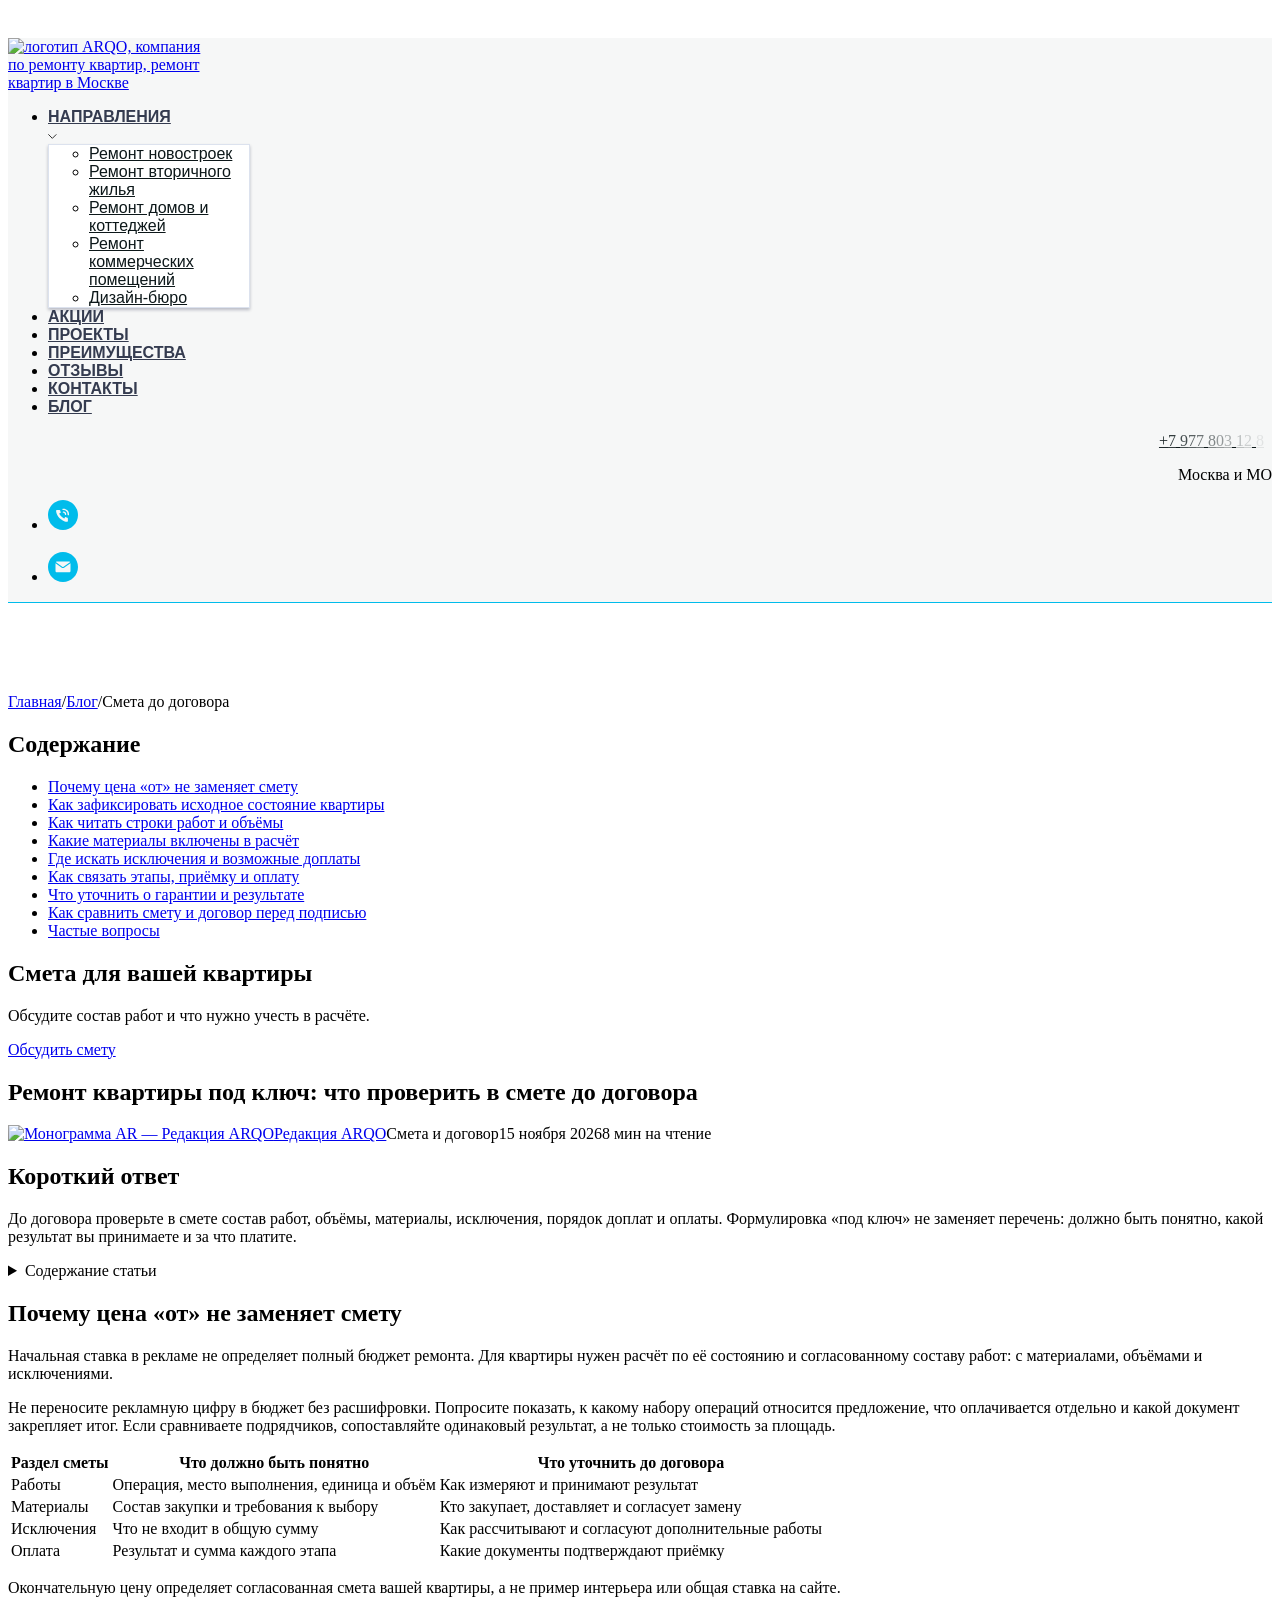
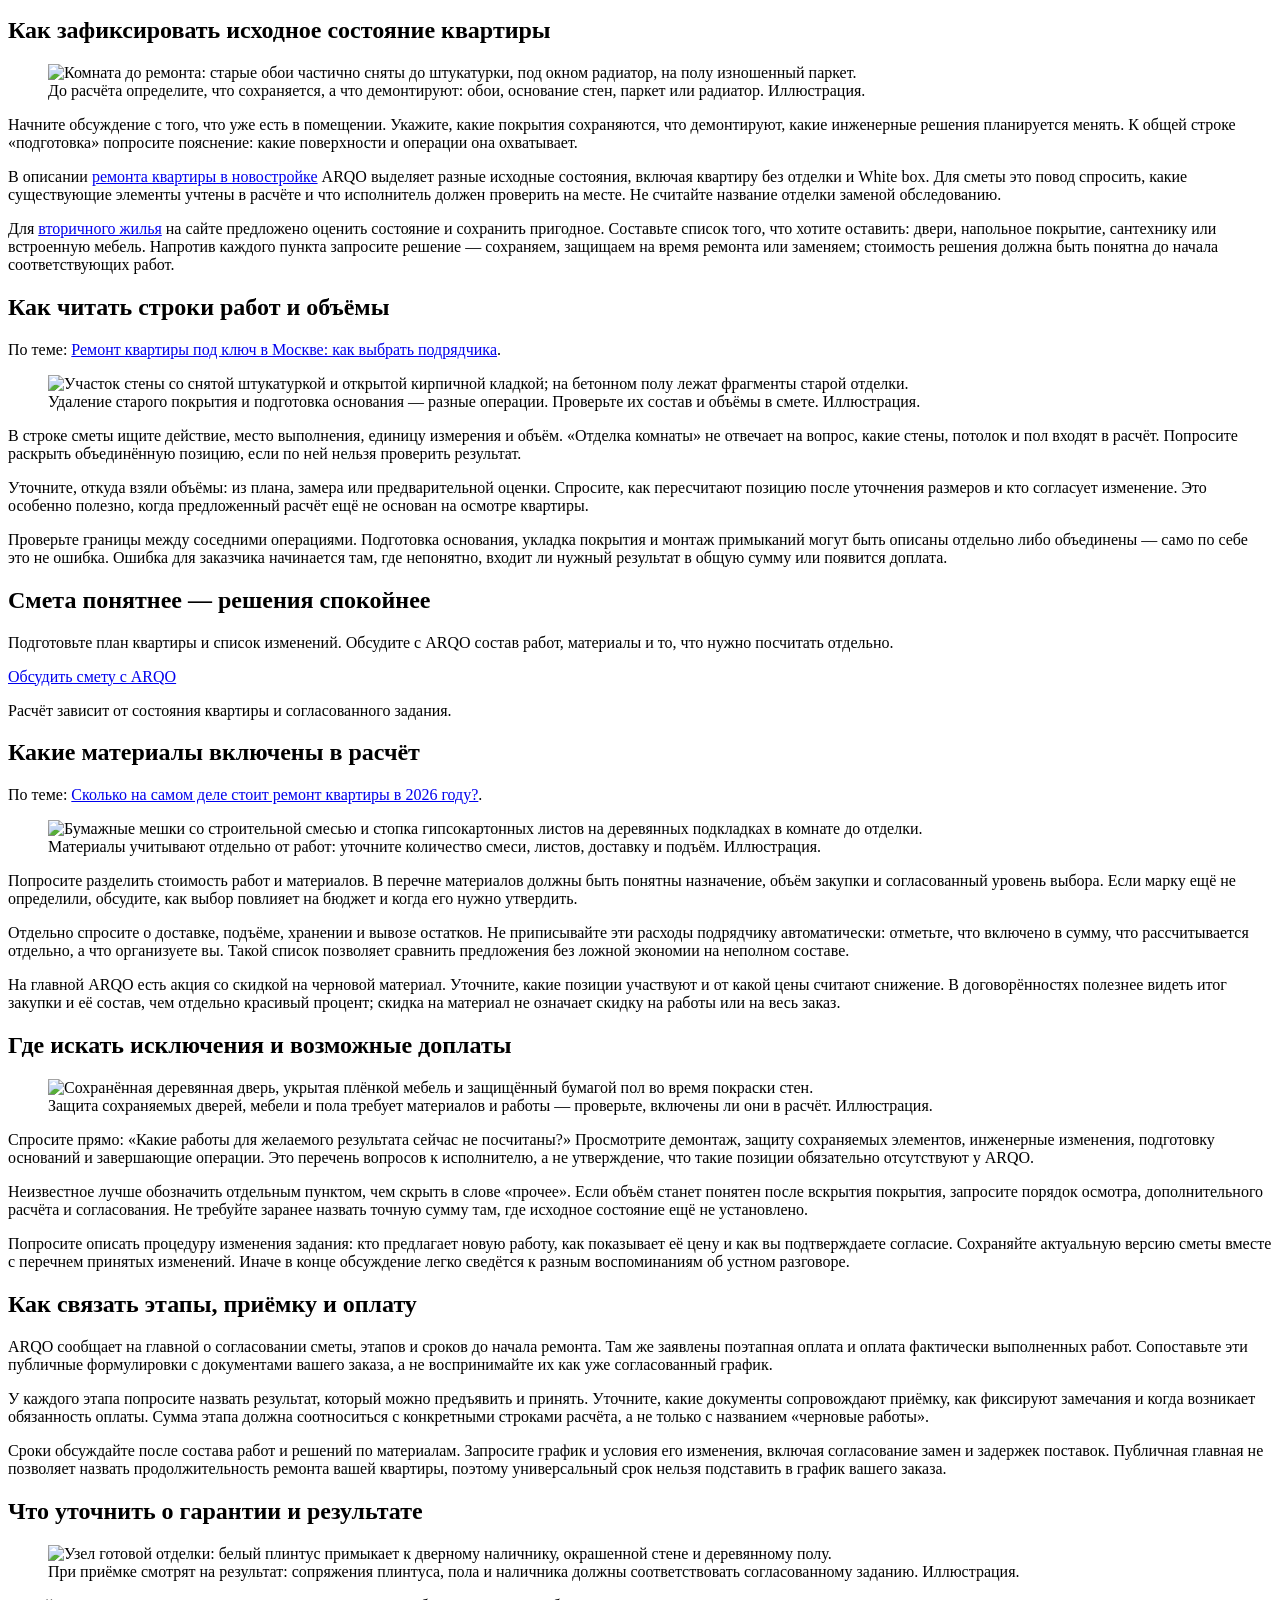
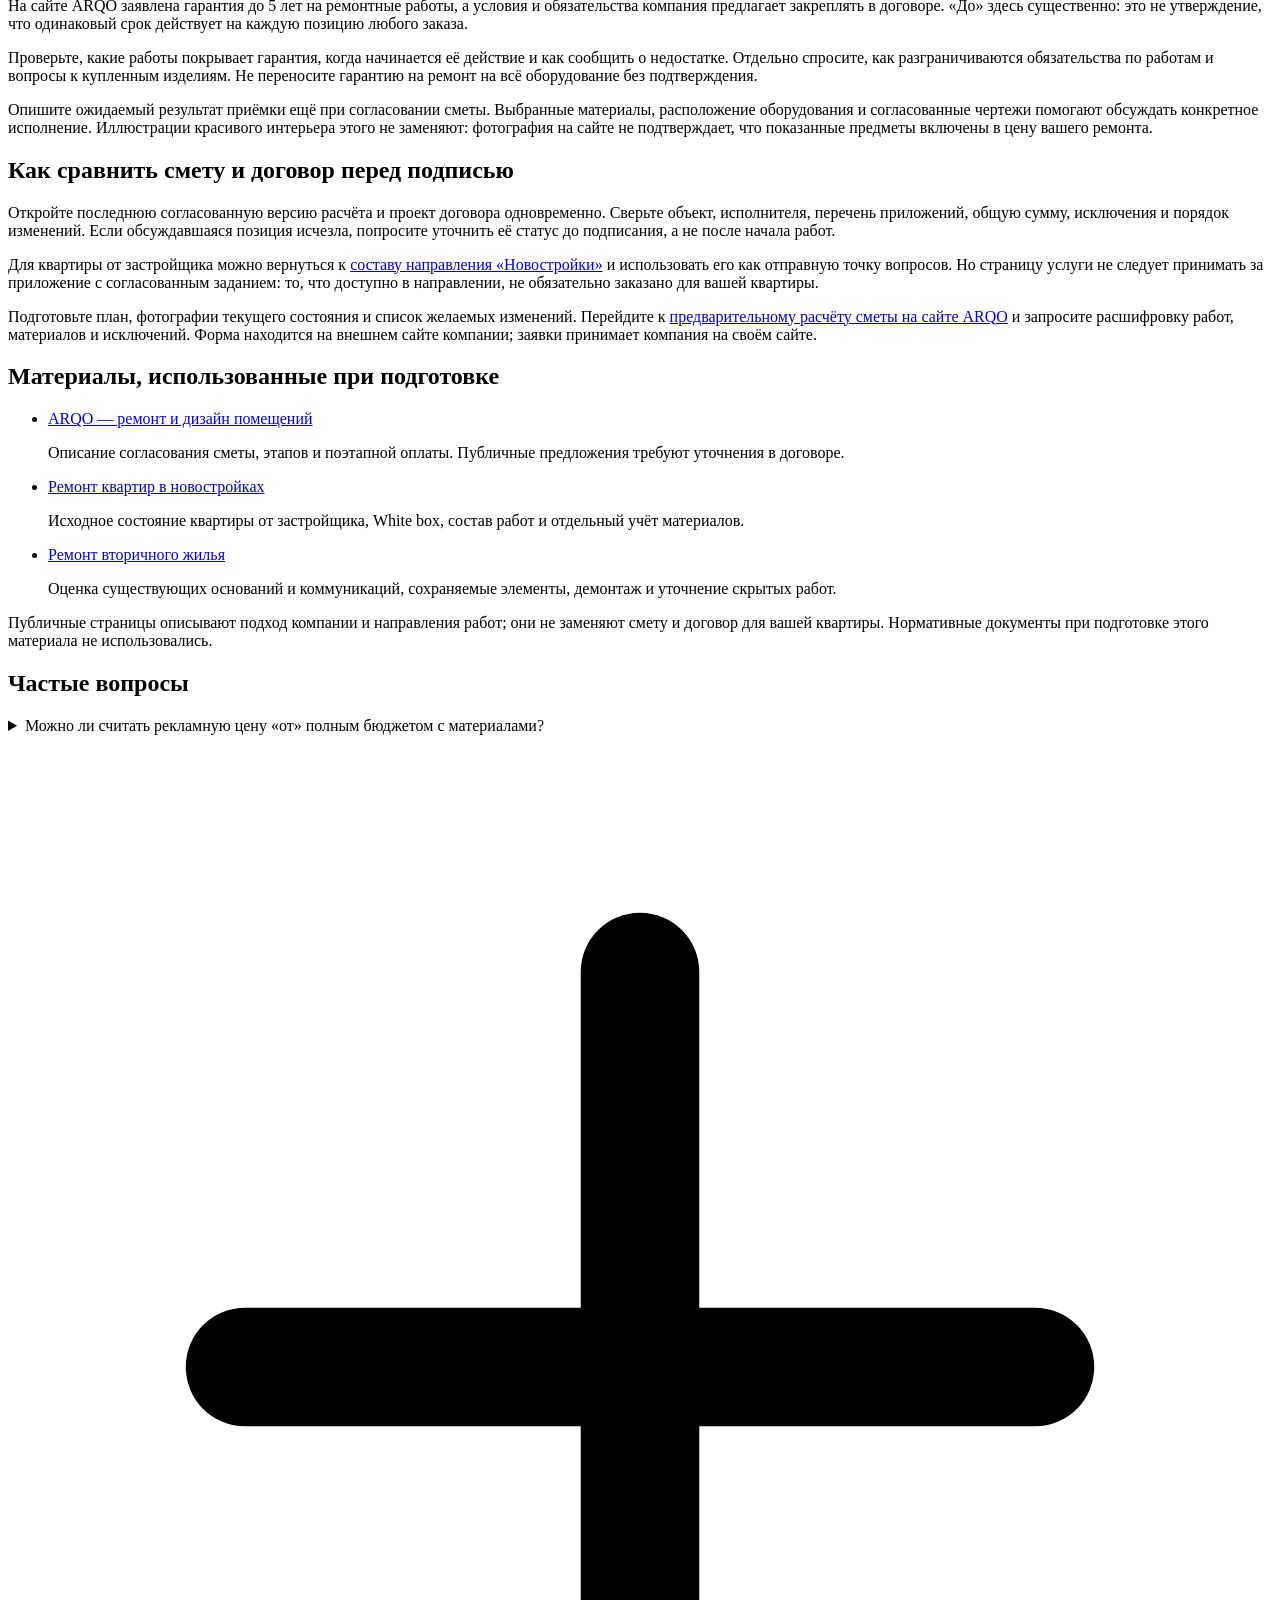
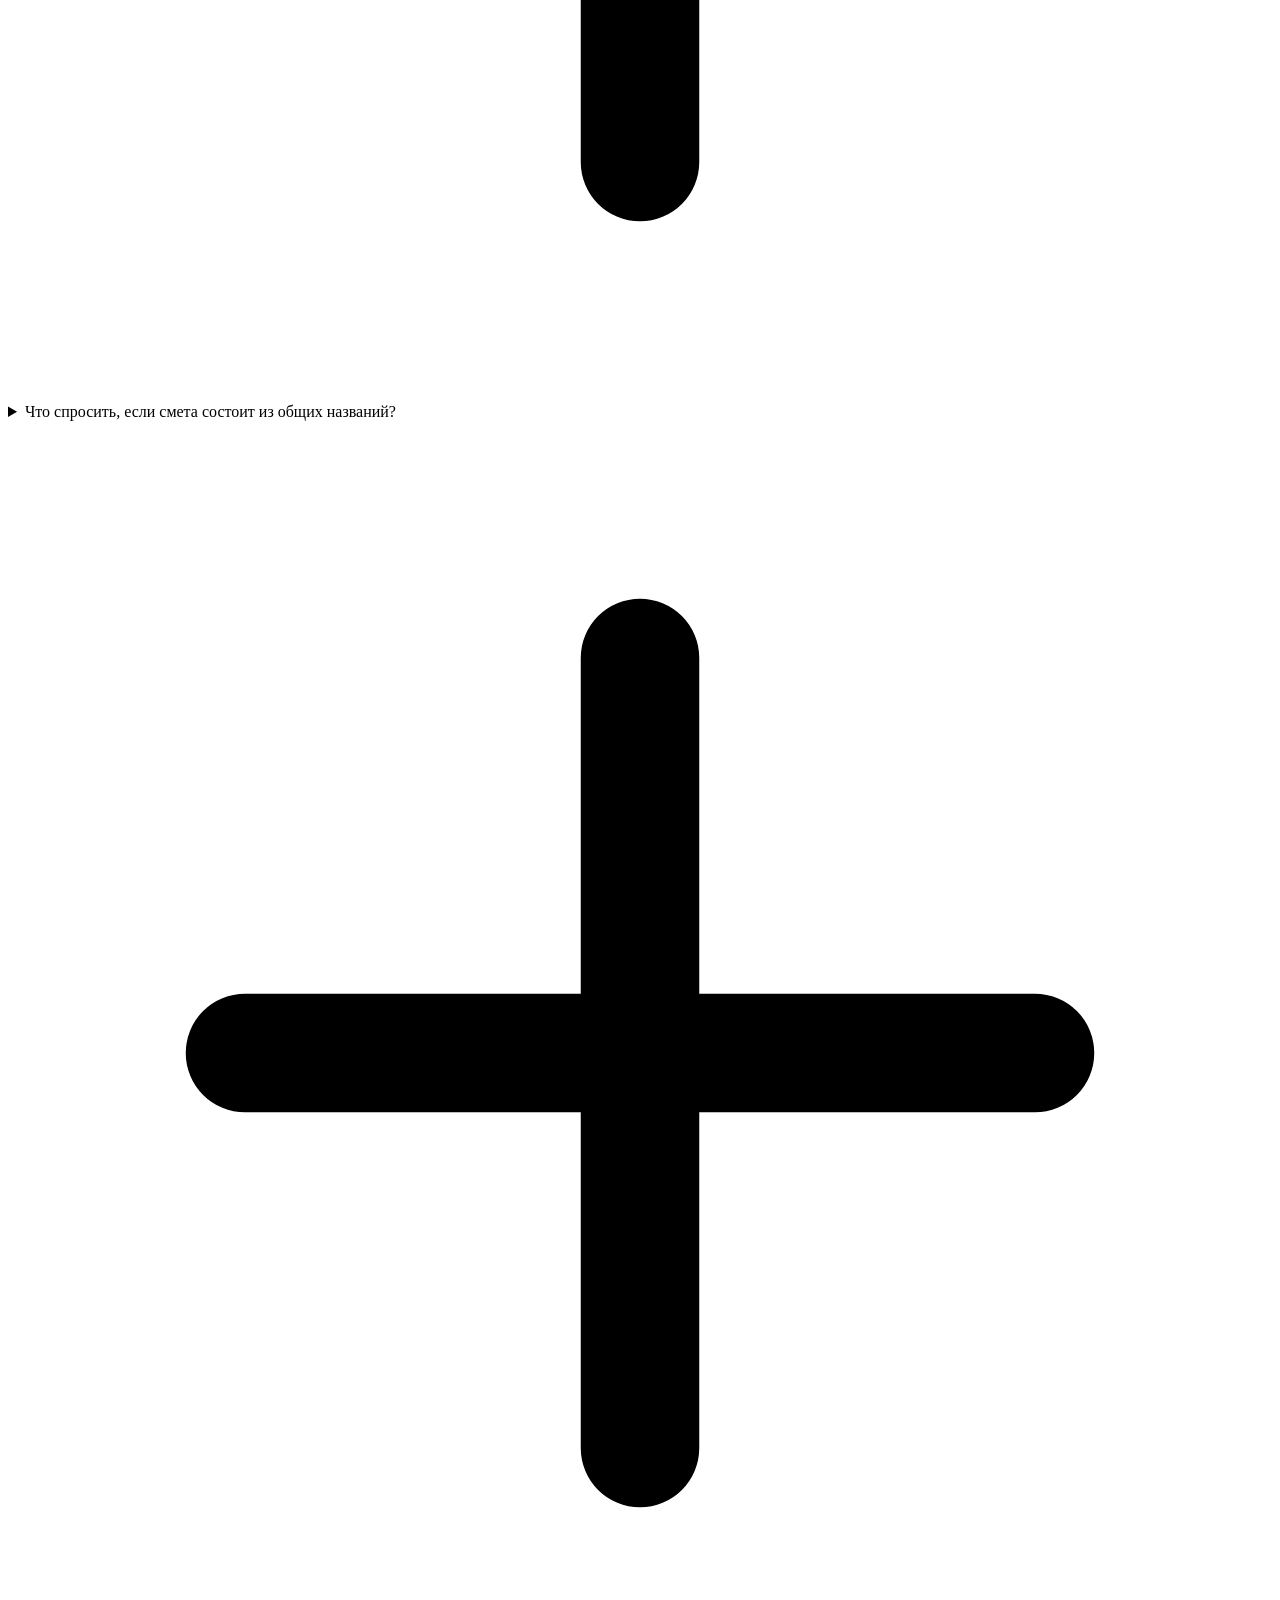
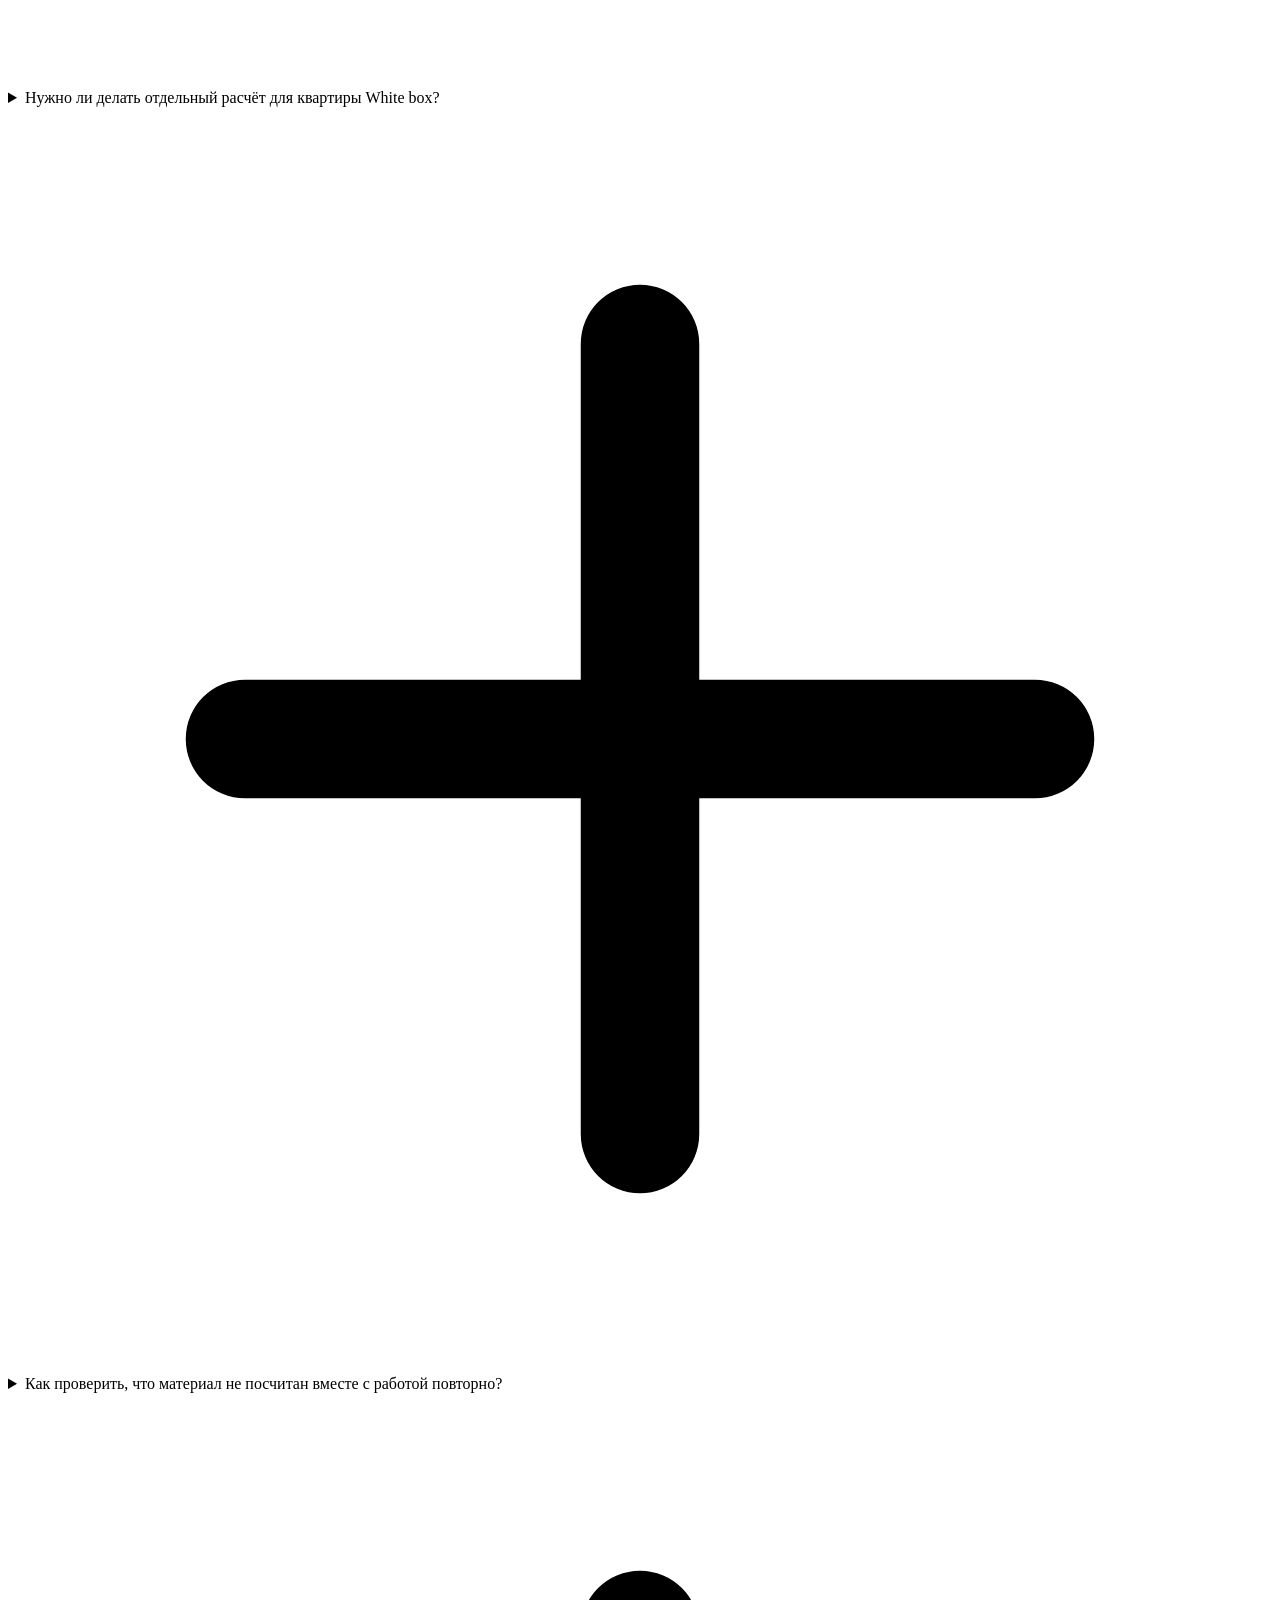
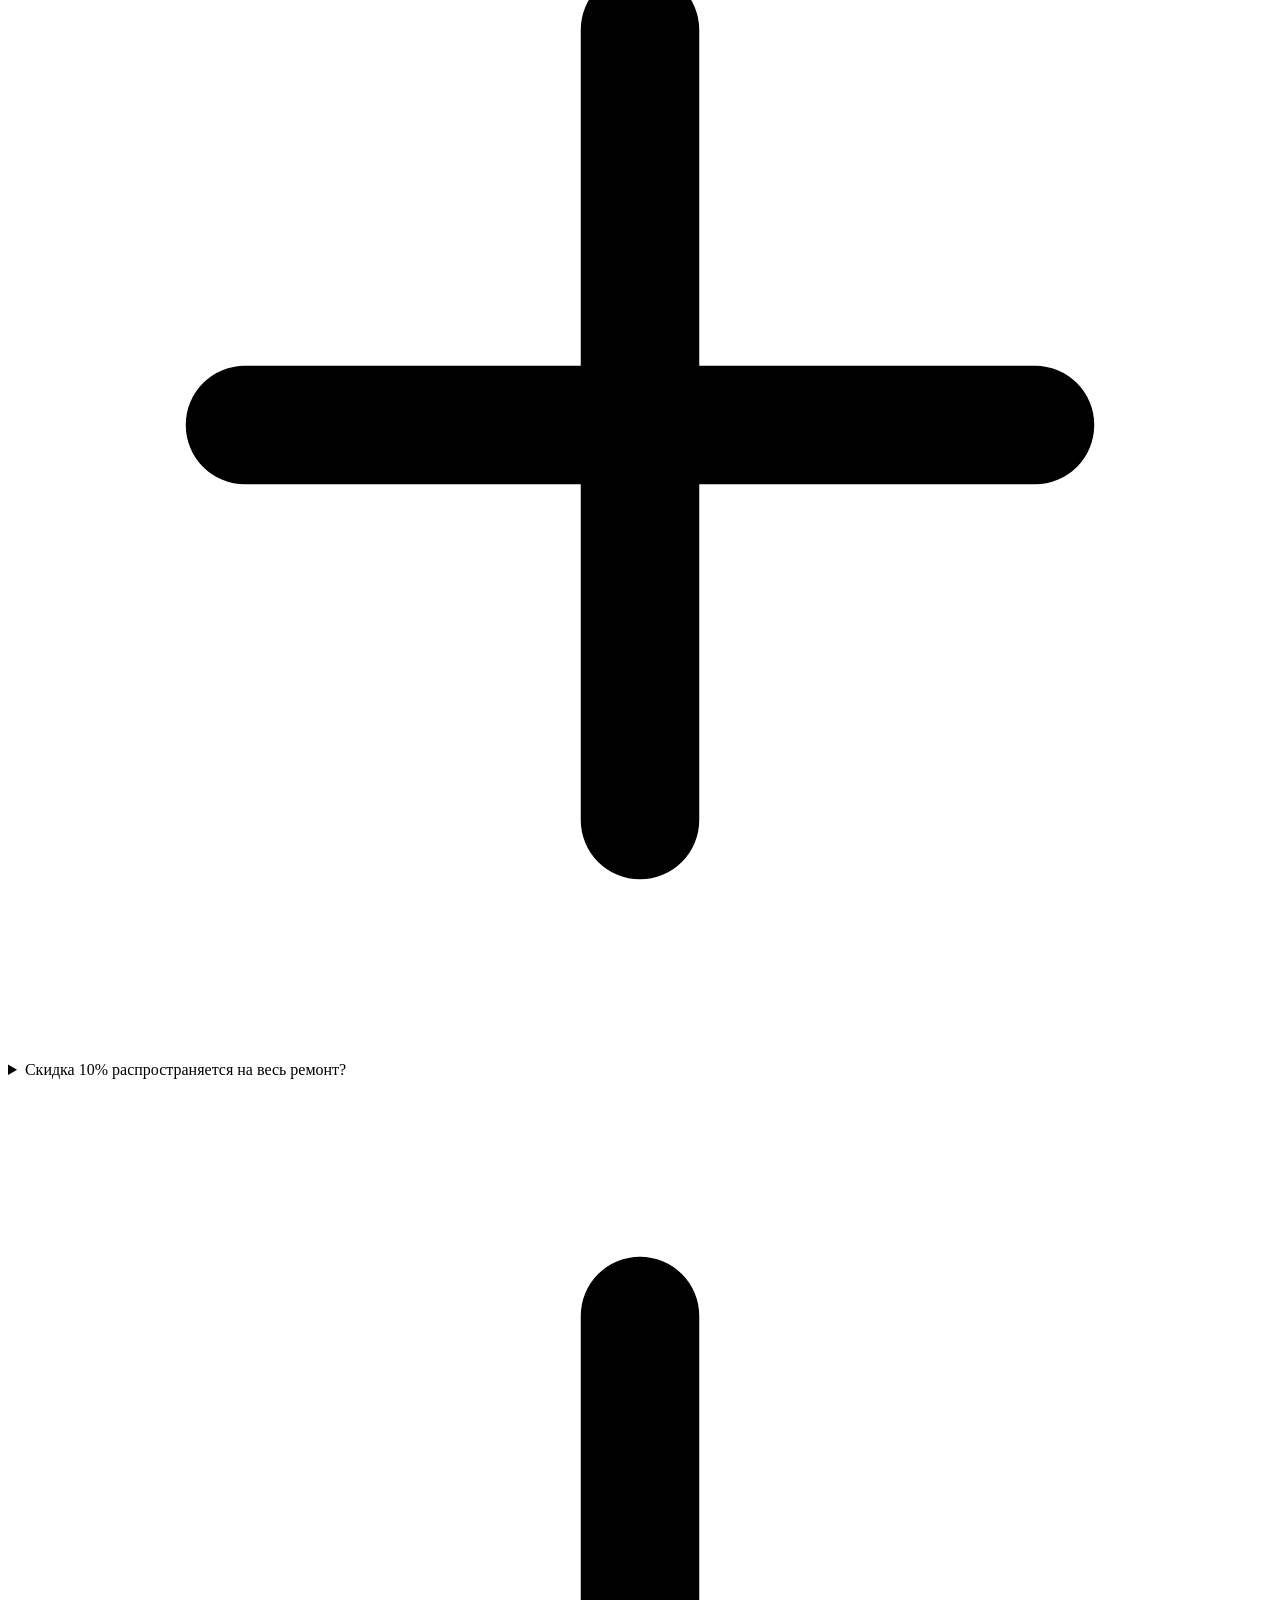
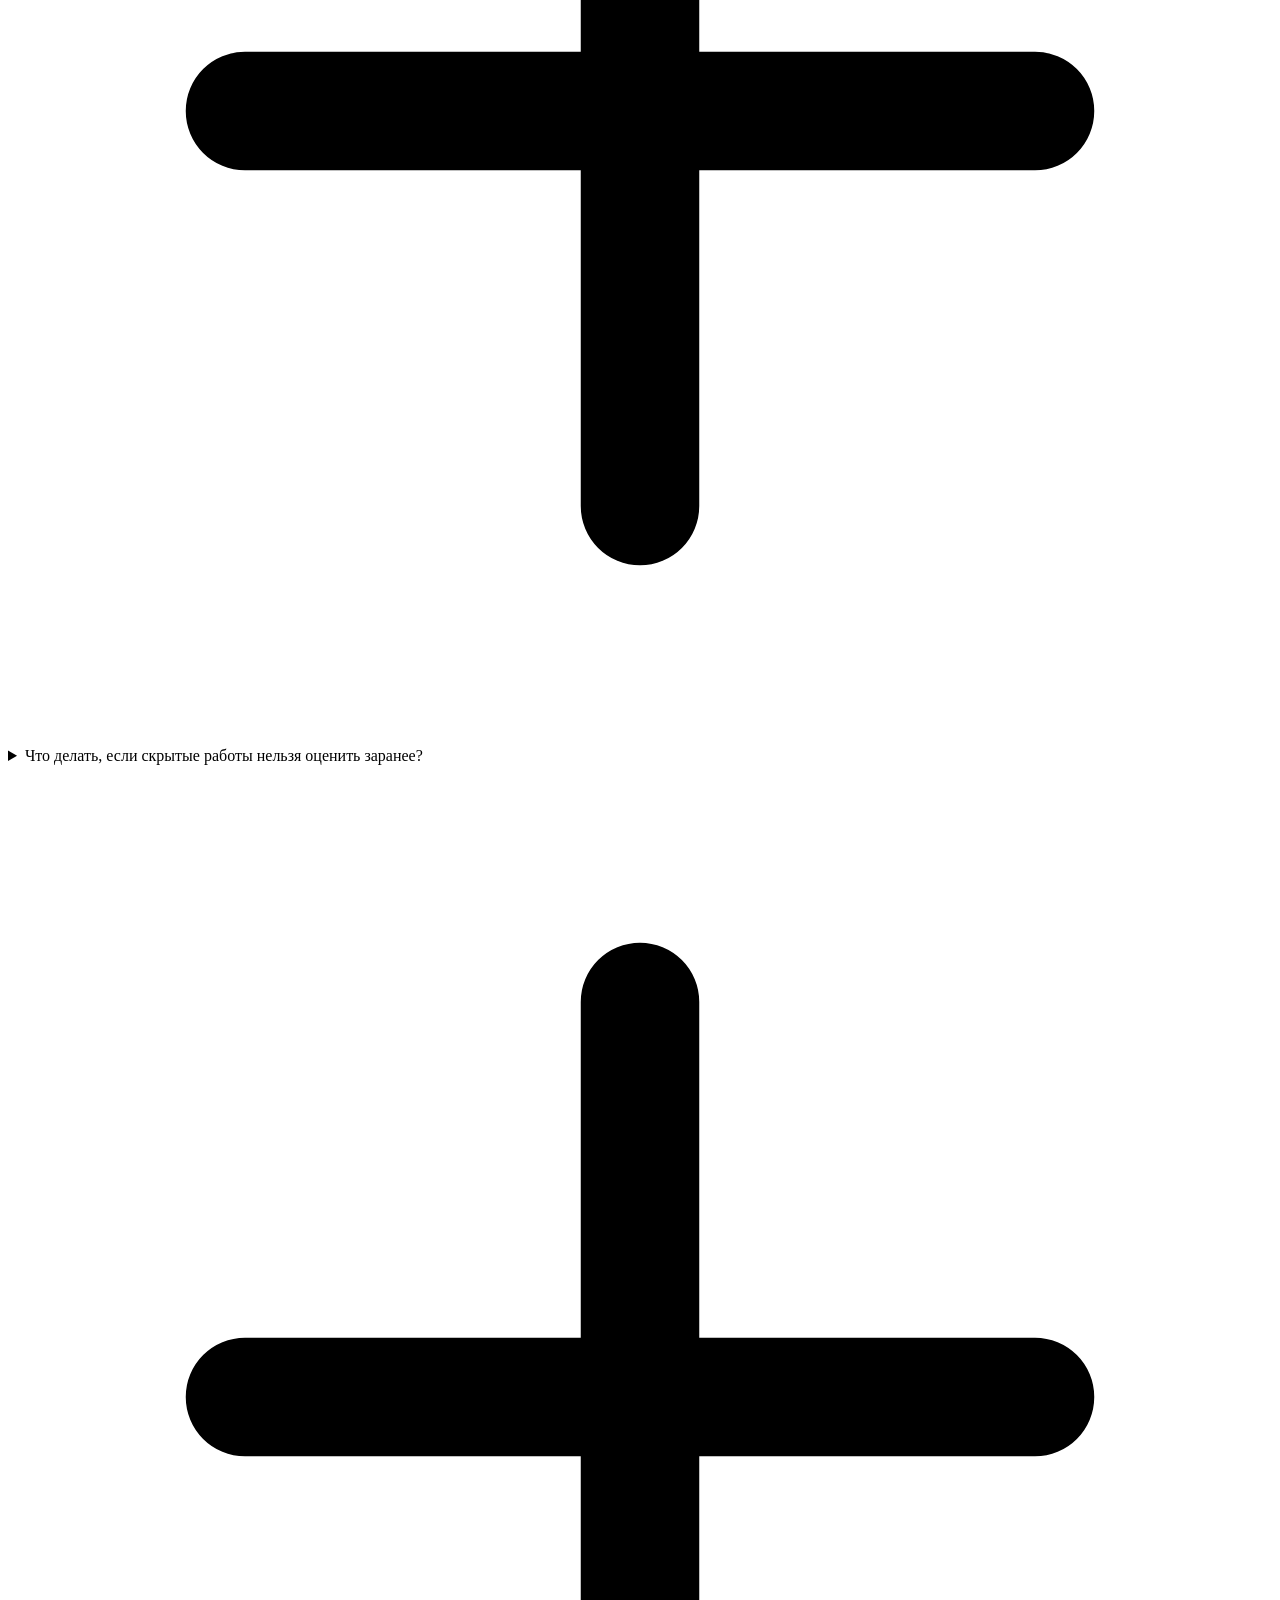
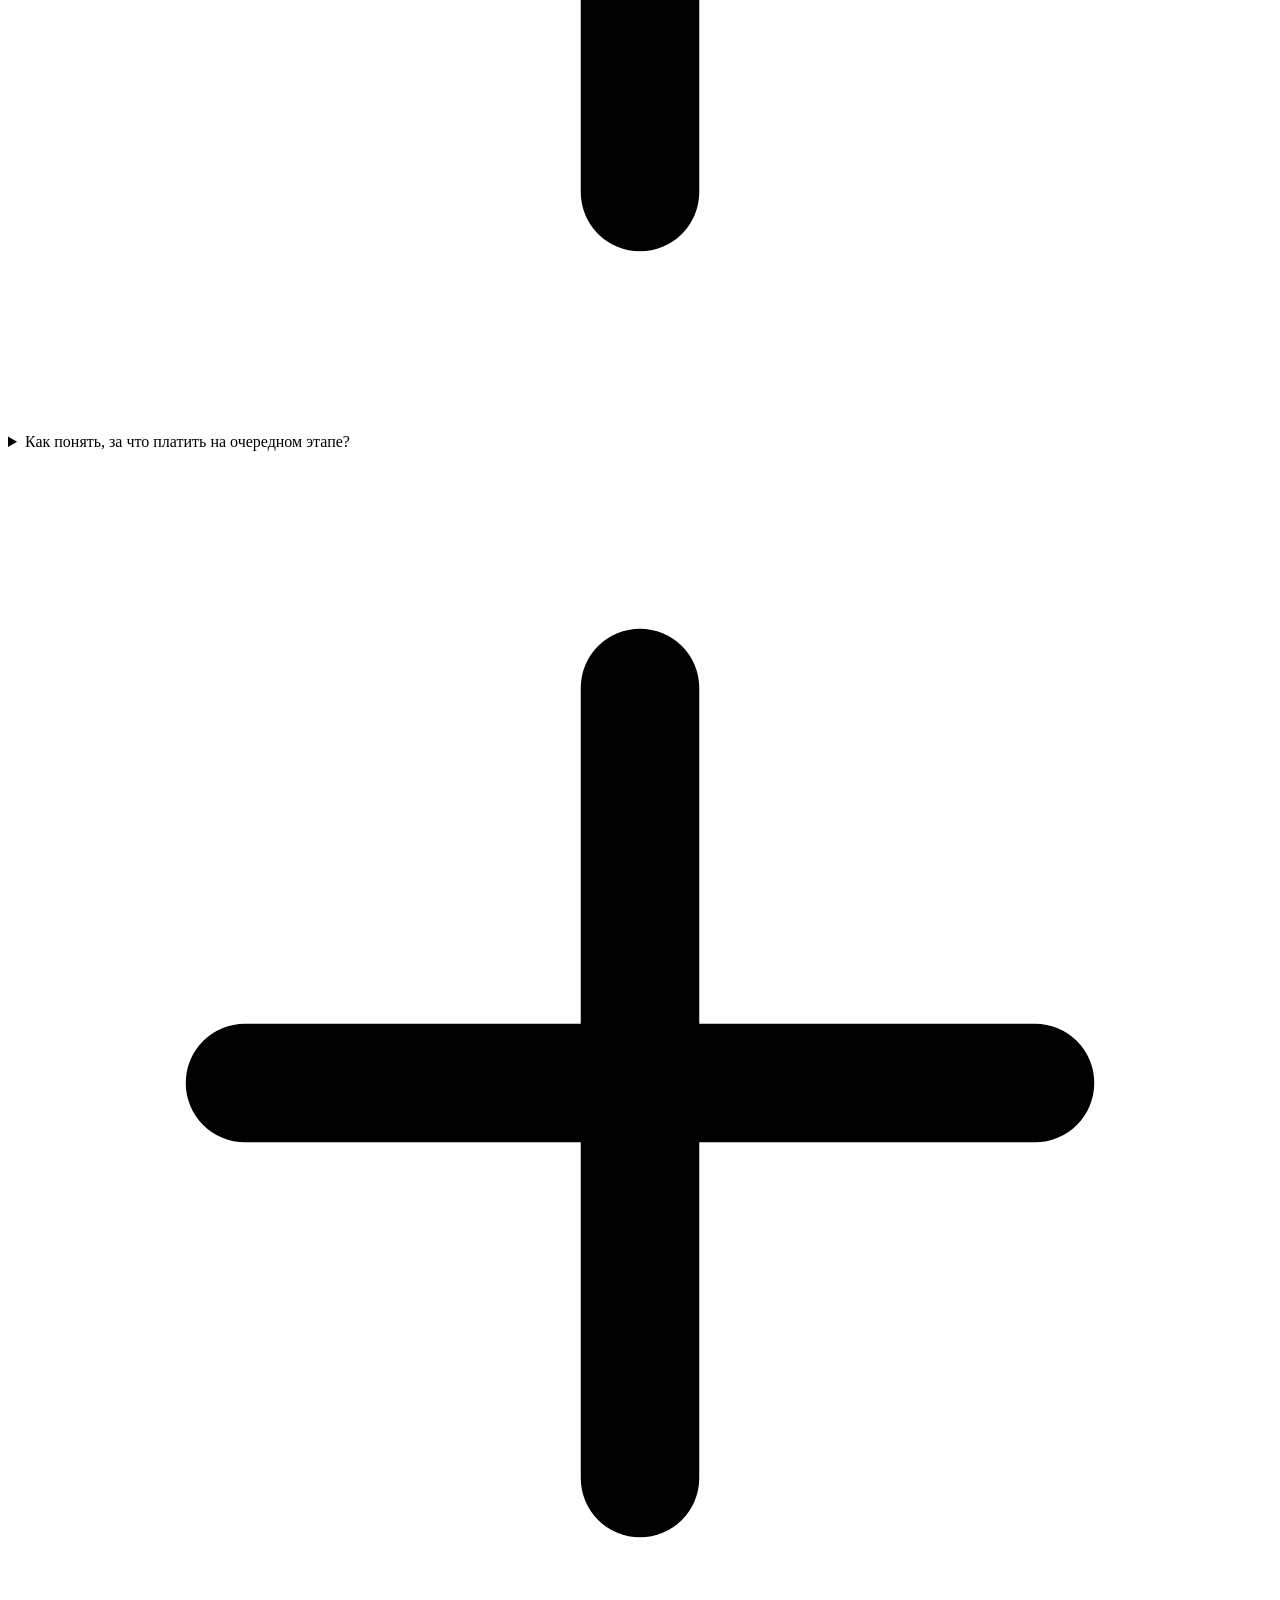
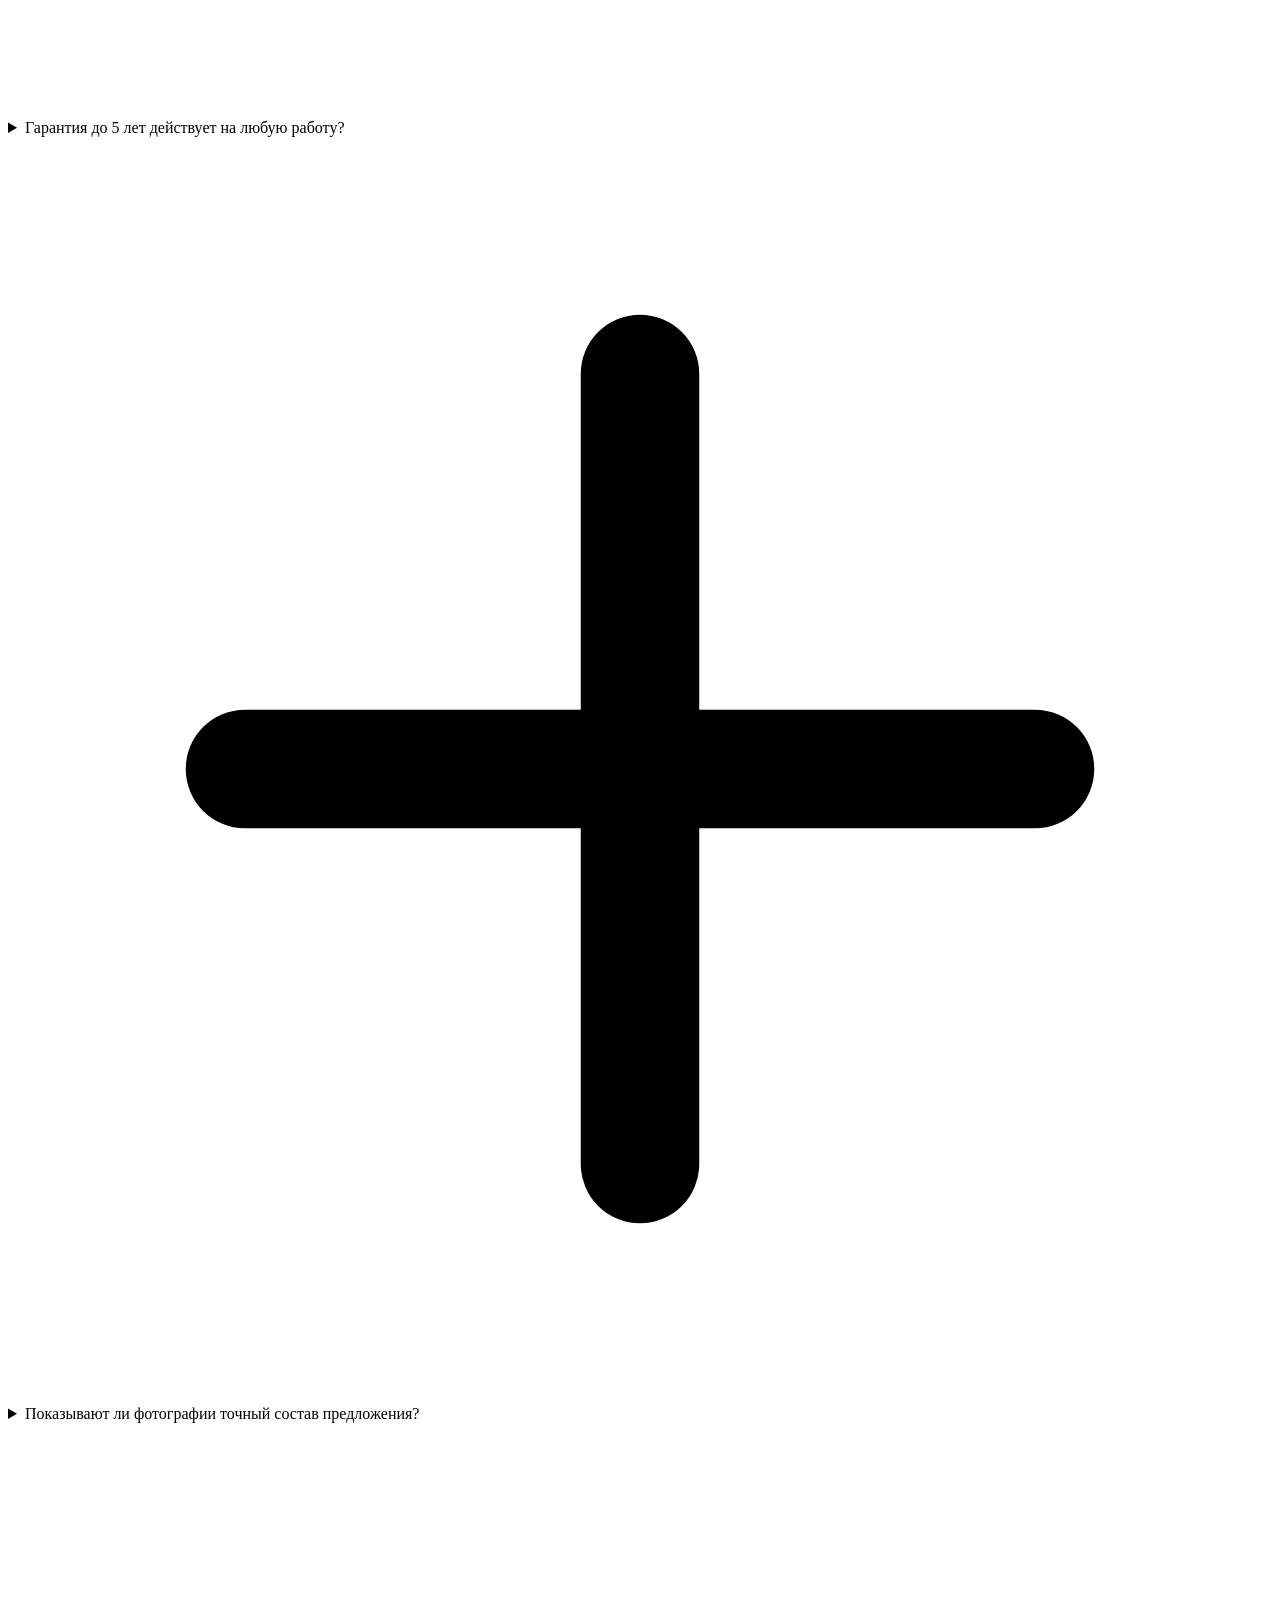
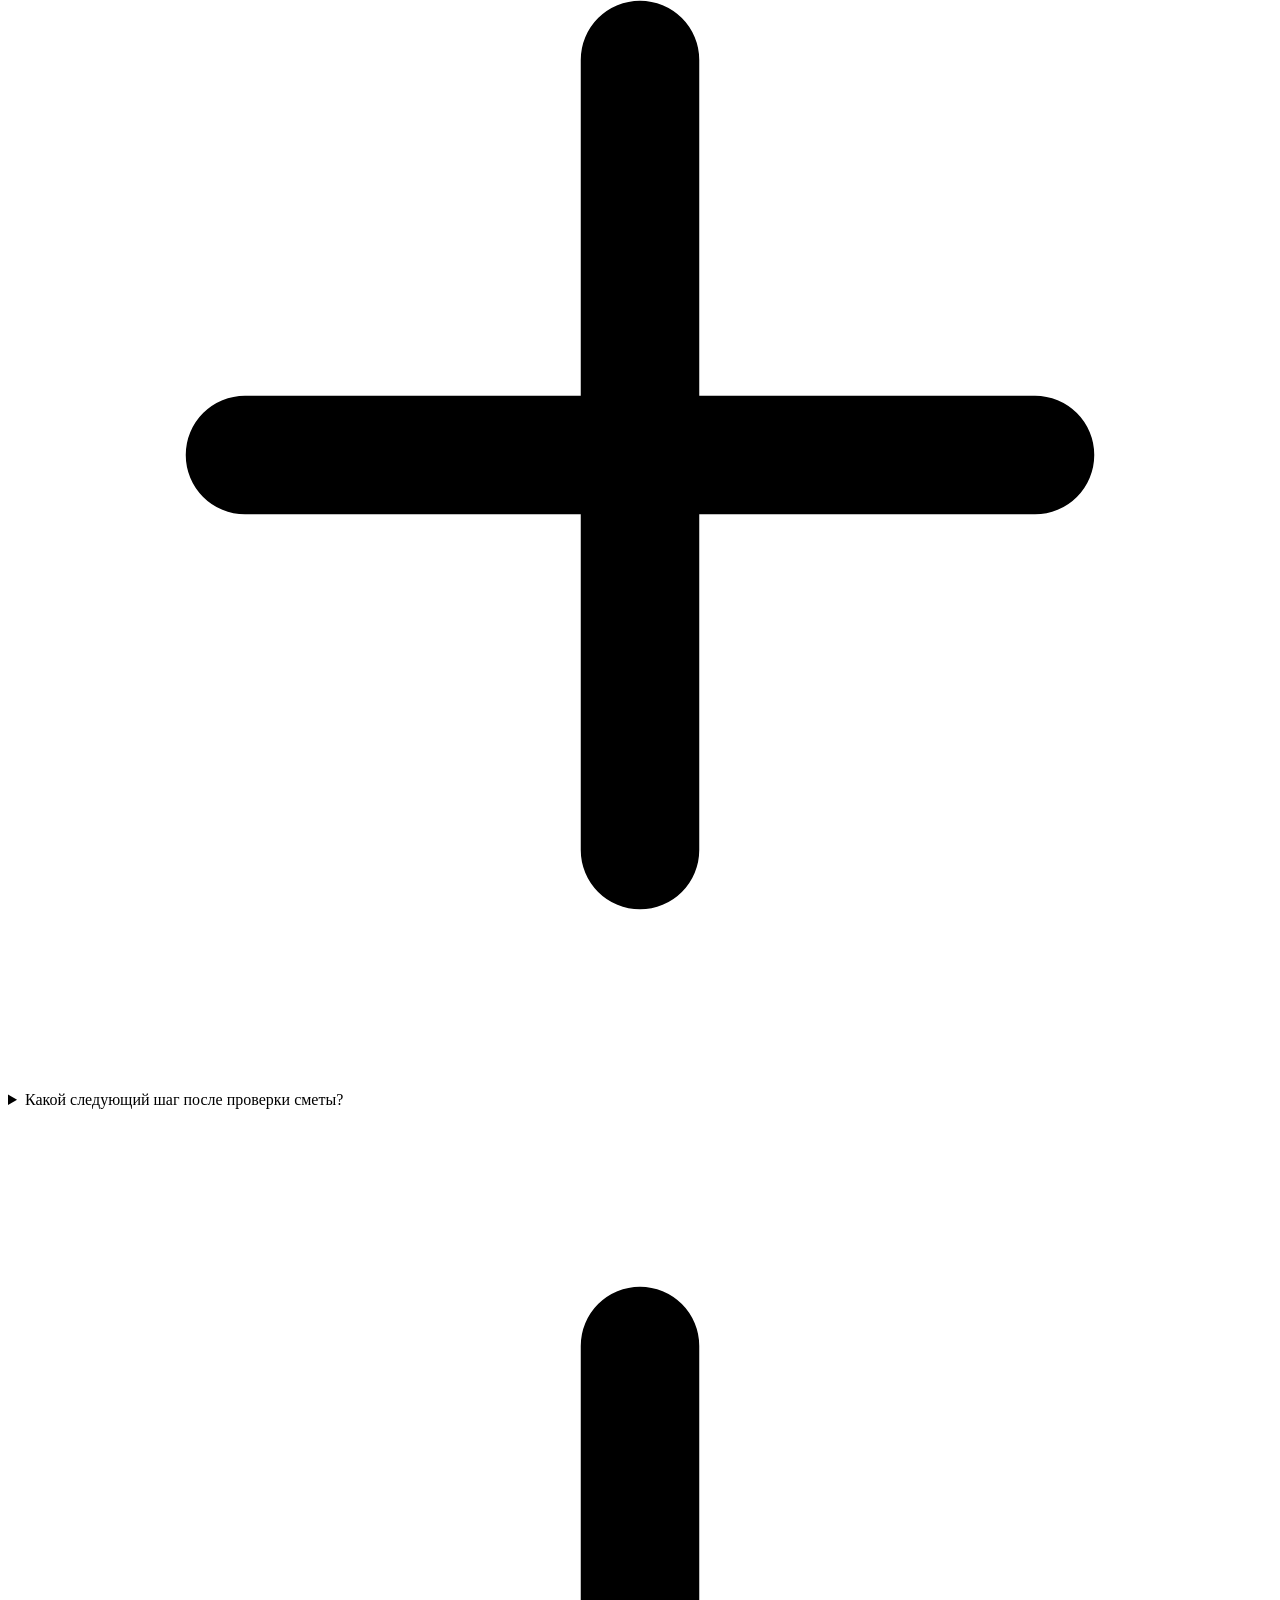
==== commit ab1a0b85: "Add accessible FAQ, sources, editorial avatar and related covers" ====
--- a/index.html
+++ b/index.html
@@ -13,7 +13,7 @@
 Ремонт коммерческих помещений
 </a> </div> </li> <li class="t-menusub__list-item t-menusub__innermenu-item t-name t-name_xs" role="none"> <div class="t-menusub__link-wrapper"> <a class="t-menusub__link-item t-name t-name_xs" role="menuitem" href="https://arqoremont.ru/designbureau" data-menu-item-number="1">
 Дизайн-бюро
-</a> </div> </li> </ul> </div> <div class="t-menusub__innermenu"> </div> </div> </div> </div> </li> <li class="t-menu-base__list-item"> <div class="t-menu__link-wrapper" data-menu-submenu-hook=""> <a class="t-menu__link-item" href="https://arqoremont.ru/#rec5064985201" data-menu-item-number="2">Акции</a> </div> </li> <li class="t-menu-base__list-item"> <div class="t-menu__link-wrapper" data-menu-submenu-hook=""> <a class="t-menu__link-item" href="https://arqoremont.ru/#rec5036092501" data-menu-item-number="3">Проекты</a> </div> </li> <li class="t-menu-base__list-item"> <div class="t-menu__link-wrapper" data-menu-submenu-hook=""> <a class="t-menu__link-item" href="https://arqoremont.ru/#rec5076121701" data-menu-item-number="4">Преимущества</a> </div> </li> <li class="t-menu-base__list-item"> <div class="t-menu__link-wrapper" data-menu-submenu-hook=""> <a class="t-menu__link-item" href="https://arqoremont.ru/#rec4827146201" data-menu-item-number="5">Отзывы</a> </div> </li> <li class="t-menu-base__list-item"> <div class="t-menu__link-wrapper" data-menu-submenu-hook=""> <a class="t-menu__link-item" href="https://arqoremont.ru/#rec4815288701" data-menu-item-number="6">Контакты</a> </div> </li> <li class="t-menu-base__list-item"> <div class="t-menu__link-wrapper" data-menu-submenu-hook=""> <a class="t-menu__link-item" href="https://arqoremont.ru/blog" data-menu-item-number="7">Блог</a> </div> </li> </ul> </div> <div class="t-menu-base__rightwrapper t-menu-base__wrapper" style=""> <div class="t-menu-base__additionalwrapper"> <div class="t-menu-base__right_descr" field="descr"><p style="text-align: right;"><a href="tel:+79778031287" style="color: rgb(12, 23, 25);"><small style="display: inline; margin: 0px; padding: 0px; font-size: inherit; color: inherit; line-height: inherit;"><small style="display: inline; margin: 0px; padding: 0px; font-size: inherit; color: inherit; line-height: inherit; opacity: 0.916667;">+</small><small style="display: inline; margin: 0px; padding: 0px; font-size: inherit; color: inherit; line-height: inherit; opacity: 0.833333;">7</small><small style="display: inline; margin: 0px; padding: 0px; font-size: inherit; color: inherit; line-height: inherit;"> </small><small style="display: inline; margin: 0px; padding: 0px; font-size: inherit; color: inherit; line-height: inherit; opacity: 0.75;">9</small><small style="display: inline; margin: 0px; padding: 0px; font-size: inherit; color: inherit; line-height: inherit; opacity: 0.666667;">7</small><small style="display: inline; margin: 0px; padding: 0px; font-size: inherit; color: inherit; line-height: inherit; opacity: 0.583333;">7</small><small style="display: inline; margin: 0px; padding: 0px; font-size: inherit; color: inherit; line-height: inherit;"> </small><small style="display: inline; margin: 0px; padding: 0px; font-size: inherit; color: inherit; line-height: inherit; opacity: 0.5;">8</small><small style="display: inline; margin: 0px; padding: 0px; font-size: inherit; color: inherit; line-height: inherit; opacity: 0.416667;">0</small><small style="display: inline; margin: 0px; padding: 0px; font-size: inherit; color: inherit; line-height: inherit; opacity: 0.333333;">3</small><small style="display: inline; margin: 0px; padding: 0px; font-size: inherit; color: inherit; line-height: inherit;"> </small><small style="display: inline; margin: 0px; padding: 0px; font-size: inherit; color: inherit; line-height: inherit; opacity: 0.25;">1</small><small style="display: inline; margin: 0px; padding: 0px; font-size: inherit; color: inherit; line-height: inherit; opacity: 0.166667;">2</small><small style="display: inline; margin: 0px; padding: 0px; font-size: inherit; color: inherit; line-height: inherit;"> </small><small style="display: inline; margin: 0px; padding: 0px; font-size: inherit; color: inherit; line-height: inherit; opacity: 0.0833333;">8</small><small style="display: inline; margin: 0px; padding: 0px; font-size: inherit; color: inherit; line-height: inherit; opacity: 0;">7</small></small></a></p><p style="text-align: right;">Москва и МО</p></div> <div class="t-sociallinks"> <ul role="list" class="t-sociallinks__wrapper" aria-label="Соц. сети"> <!-- new soclinks --><li class="t-sociallinks__item t-sociallinks__item_phone"><a href="tel:+7 977 803 12 87" target="_self" rel="nofollow" aria-label="Телефон" title="Телефон" style="width: 30px; height: 30px;"><svg class="t-sociallinks__svg" role="presentation" width="30px" height="30px" viewBox="0 0 100 100" fill="none" xmlns="http://www.w3.org/2000/svg"> <path fill-rule="evenodd" clip-rule="evenodd" d="M50 100C77.6142 100 100 77.6142 100 50C100 22.3858 77.6142 0 50 0C22.3858 0 0 22.3858 0 50C0 77.6142 22.3858 100 50 100ZM50.0089 29H51.618C56.4915 29.0061 61.1633 30.9461 64.6073 34.3938C68.0512 37.8415 69.9856 42.5151 69.9856 47.3879V48.9968C69.9338 49.5699 69.6689 50.1027 69.2433 50.49C68.8177 50.8772 68.2623 51.0908 67.6868 51.0884H67.5029C66.8966 51.0358 66.3359 50.745 65.9437 50.2796C65.5516 49.8143 65.36 49.2124 65.4109 48.6061V47.3879C65.4109 43.7303 63.9578 40.2225 61.3711 37.6362C58.7844 35.0499 55.2761 33.597 51.618 33.597H50.3997C49.79 33.6488 49.1847 33.4563 48.7169 33.0619C48.2492 32.6675 47.9573 32.1035 47.9054 31.4939C47.8536 30.8843 48.0461 30.279 48.4406 29.8114C48.835 29.3437 49.3992 29.0518 50.0089 29ZM56.889 49.0132C56.4579 48.5821 56.2157 47.9975 56.2157 47.3879C56.2157 46.1687 55.7313 44.9994 54.869 44.1373C54.0068 43.2752 52.8374 42.7909 51.618 42.7909C51.0083 42.7909 50.4236 42.5488 49.9925 42.1177C49.5614 41.6867 49.3192 41.102 49.3192 40.4924C49.3192 39.8828 49.5614 39.2982 49.9925 38.8672C50.4236 38.4361 51.0083 38.1939 51.618 38.1939C54.0568 38.1939 56.3956 39.1626 58.1201 40.8868C59.8445 42.611 60.8133 44.9495 60.8133 47.3879C60.8133 47.9975 60.5711 48.5821 60.14 49.0132C59.7089 49.4442 59.1242 49.6864 58.5145 49.6864C57.9048 49.6864 57.3201 49.4442 56.889 49.0132ZM66.4011 69.0663L66.401 69.0846C66.3999 69.5725 66.2967 70.0547 66.0981 70.5003C65.8998 70.9451 65.611 71.3435 65.2499 71.67C64.8674 72.0182 64.4123 72.2771 63.9176 72.428C63.4516 72.5702 62.9613 72.6132 62.4782 72.5546C58.2475 72.53 53.4102 70.5344 49.1802 68.1761C44.8871 65.7827 41.0444 62.915 38.8019 60.9903L38.7681 60.9613L38.7367 60.9299C32.3303 54.5198 28.2175 46.1735 27.0362 37.186C26.9623 36.6765 27.0018 36.157 27.1519 35.6645C27.3027 35.1695 27.5615 34.7142 27.9094 34.3314C28.2397 33.9658 28.6436 33.6742 29.0944 33.4757C29.5447 33.2775 30.0316 33.1766 30.5234 33.1796H37.4967C38.299 33.1636 39.0826 33.4244 39.7156 33.9184C40.3527 34.4156 40.7979 35.1184 40.9754 35.9071L41.0038 36.0335V36.1631C41.0038 36.4901 41.0787 36.795 41.1847 37.2268C41.2275 37.4012 41.2755 37.5965 41.3256 37.8221L41.326 37.8238C41.583 38.9896 41.925 40.1351 42.3491 41.251L42.7322 42.259L38.4899 44.26L38.4846 44.2625C38.204 44.3914 37.986 44.6263 37.8784 44.9157L37.8716 44.934L37.8642 44.952C37.7476 45.236 37.7476 45.5545 37.8642 45.8385L37.9144 45.9608L37.9359 46.0912C38.0802 46.9648 38.5603 48.0981 39.4062 49.4169C40.243 50.7215 41.3964 52.1437 42.808 53.5872C45.6206 56.4634 49.3981 59.3625 53.5798 61.5387C53.8533 61.6395 54.1552 61.6343 54.4257 61.5231L54.4437 61.5157L54.462 61.5089C54.7501 61.4016 54.9842 61.1848 55.1133 60.9057L55.1148 60.9023L57.0232 56.6591L58.0397 57.03C59.1934 57.4509 60.3737 57.7947 61.5729 58.0592L61.5785 58.0605L61.5841 58.0618C62.152 58.1929 62.7727 58.3042 63.3802 58.3942L63.4231 58.4006L63.4654 58.4101C64.2537 58.5877 64.956 59.0332 65.453 59.6706C65.9429 60.2991 66.2033 61.0758 66.1916 61.8721L66.4011 69.0663Z" fill="#00bceb"></path> </svg></a></li>&nbsp;<li class="t-sociallinks__item t-sociallinks__item_email"><a href="mailto:i@arqoremont.ru?subject=Письмо с сайта" target="_blank" rel="nofollow" aria-label="E-mail" title="E-mail" style="width: 30px; height: 30px;"><svg class="t-sociallinks__svg" role="presentation" width="30px" height="30px" viewBox="0 0 100 100" fill="none" xmlns="http://www.w3.org/2000/svg"> <path fill-rule="evenodd" clip-rule="evenodd" d="M50 100C77.6142 100 100 77.6142 100 50C100 22.3858 77.6142 0 50 0C22.3858 0 0 22.3858 0 50C0 77.6142 22.3858 100 50 100ZM51.8276 49.2076L74.191 33.6901C73.4347 32.6649 72.2183 32 70.8466 32H29.1534C27.8336 32 26.6576 32.6156 25.8968 33.5752L47.5881 49.172C48.8512 50.0802 50.5494 50.0945 51.8276 49.2076ZM75 63.6709V37.6286L53.4668 52.57C51.1883 54.151 48.1611 54.1256 45.9095 52.5066L25 37.4719V63.6709C25 65.9648 26.8595 67.8243 29.1534 67.8243H70.8466C73.1405 67.8243 75 65.9648 75 63.6709Z" fill="#00bceb"></path> </svg></a></li><!-- /new soclinks --> </ul> </div> </div> </div> </div> </div> </div>  <style>#rec4809973601 .t-menu__link-item{-webkit-transition:color 0.3s ease-in-out,opacity 0.3s ease-in-out;transition:color 0.3s ease-in-out,opacity 0.3s ease-in-out;position:relative;}#rec4809973601 .t-menu__link-item:not(.t-active):not(.tooltipstered)::after{content:'';position:absolute;left:0;bottom:20%;opacity:0;width:100%;height:100%;border-bottom:0px solid #00bceb;-webkit-box-shadow:inset 0px -1px 0px 0px #00bceb;-moz-box-shadow:inset 0px -1px 0px 0px #00bceb;box-shadow:inset 0px -1px 0px 0px #00bceb;-webkit-transition:all 0.3s ease;transition:all 0.3s ease;pointer-events:none;}#rec4809973601 .t-menu__link-item.t-active:not(.t978__menu-link){color:#343b4f !important;font-weight:400 !important;}#rec4809973601 .t-menu__link-item.t-active::after{content:'';position:absolute;left:0;-webkit-transition:all 0.3s ease;transition:all 0.3s ease;opacity:1;width:100%;height:100%;bottom:-0px;border-bottom:0px solid #00bceb;-webkit-box-shadow:inset 0px -1px 0px 0px #00bceb;-moz-box-shadow:inset 0px -1px 0px 0px #00bceb;box-shadow:inset 0px -1px 0px 0px #00bceb;}@media (hover:hover){#rec4809973601 .t-menu__link-item:not(.t-active):not(.tooltipstered):hover{color:#99a6c0 !important;}}#rec4809973601 .t-menu__link-item:not(.t-active):not(.tooltipstered):focus-visible{color:#99a6c0 !important;}#rec4809973601 .t-menu__link-item:not(.t-active):not(.tooltipstered):hover::after{opacity:1;bottom:-0px;}#rec4809973601 .t-menu__link-item:not(.t-active):not(.tooltipstered):focus-visible::after{opacity:1;bottom:-0px;}@supports (overflow:-webkit-marquee) and (justify-content:inherit){#rec4809973601 .t-menu__link-item,#rec4809973601 .t-menu__link-item.t-active{opacity:1 !important;}}</style> <style>#rec4809973601{--menu-text-color:#343b4f;--menu-hover-text-color:#99a6c0;--menusub-text-color:#0c1719;--menusub-bg:#ffffff;--menusub-shadow:0px 2px 3px rgba(0,11,48,0.25);--menusub-radius:0;--menusub-border:1px solid #dce2ee;--menusub-width:200px;--menusub-transition:0.3s ease-in-out;--menusub-active-color:#000;--menusub-hover-color:#00bceb;--menu-link-font-size:14px;--menusub-link-font-size:14px;--menusub-target-arrow-size:16px;--menusub-arrow-size:16px;--menusub-arrow-color:#0c1719;}#rec4809973601 .t-menu__link-item.t-active + .t-menusub__arrow svg path{stroke:#343b4f;}@media screen and (max-width:960px){#rec4809973601{--menusub-target-arrow-size:14px;--menusub-arrow-size:14px;--menusub-arrow-color:#0c1719;}}#rec4809973601 .t-menu-base .t-menusub__link-item,#rec4809973601 .t-menu-base .t-menusub__innermenu-link,#rec4809973601 .t1362 .t-menusub__link-item,#rec4809973601 .t1362 .t-menusub__innermenu-link,#rec4809973601 .t3112 .t-menusub__link-item,#rec4809973601 .t3112 .t-menusub__innermenu-link{transition:color var(--menusub-transition),opacity var(--menusub-transition);}#rec4809973601 .t-menu-base .t-menusub__list-item,#rec4809973601 .t-menu-base .t-menusub__innermenu-item,#rec4809973601 .t1362 .t-menusub__list-item,#rec4809973601 .t1362 .t-menusub__innermenu-item,#rec4809973601 .t3112 .t-menusub__list-item,#rec4809973601 .t3112 .t-menusub__innermenu-item{transition:background-color var(--menusub-transition);}@media (hover:hover){#rec4809973601 .t-menu-base .t-menusub__link-item:not(.t-active):not(.tooltipstered):hover,#rec4809973601 .t-menu-base .t-menusub__innermenu-link:not(.t-active):hover,#rec4809973601 .t1362 .t-menusub__link-item:not(.t-active):not(.tooltipstered):hover,#rec4809973601 .t1362 .t-menusub__innermenu-link:not(.t-active):hover,#rec4809973601 .t3112 .t-menusub__link-item:not(.t-active):not(.tooltipstered):hover,#rec4809973601 .t3112 .t-menusub__innermenu-link:not(.t-active):hover,#rec4809973601 .t-menu-base .t-menusub__list-item:hover .t-menusub__link-item:not(.t-active):not(.tooltipstered),#rec4809973601 .t-menu-base .t-menusub__innermenu-item:hover .t-menusub__innermenu-link:not(.t-active){color:var(--menusub-hover-color) !important;}#rec4809973601 .t-menusub__link-wrapper:hover .t-menusub__arrow svg path{stroke:var(--menusub-hover-color);}}@media (hover:hover){#rec4809973601 .t-menu__link-wrapper:hover .t-menusub__arrow svg path{stroke:var(--menu-hover-text-color);}}@media screen and (max-width:960px){#rec4809973601 .t-menu-base .t-menusub__menu .t-menusub__link-item,#rec4809973601 .t-menu-base .t-menusub__menu .t-menusub__innermenu-link{color:var(--menusub-text-color);}#rec4809973601 .t-menu-base .t-menusub__menu .t-menusub__link-item.t-active{color:var(--menusub-text-color) !important;}#rec4809973601 .t-menu-base .t-menusub__menu .t-menusub__list-item:has(.t-active){background-color:transparent;}}</style>  <style>#rec4809973601{--mobile-max-width:calc(100vw - 40px);}#rec4809973601 .t-menu-base .t-menusub__innermenu{width:var(--menusub-width);}#rec4809973601 .t-menu-base .t-menusub__innermenu.t-menusub__innermenu_stacked{position:absolute !important;z-index:3 !important;}#rec4809973601 .t-menu-base .t-menusub__innermenu_show>.t-menusub__innermenu-wrapper.t-menusub__innermenu-wrapper_show .t-menusub__innermenu-content{box-shadow:var(--menusub-shadow);border:var(--menusub-border);}@media screen and (min-width:961px){#rec4809973601 .t-menu-base .t-menusub__link-item,#rec4809973601 .t-menu-base .t-menusub__innermenu-link{transition:all var(--menusub-transition);justify-content:space-between;}#rec4809973601 .t-menu-base .t-menusub__link-item .t-menusub__arrow,#rec4809973601 .t-menu-base .t-menusub__innermenu-link .t-menusub__arrow{margin-left:auto;}#rec4809973601 .t-menu-base .t-menusub__menu,#rec4809973601 .t-menu-popover .t-menusub__menu{max-width:calc(var(--menusub-width) * 1);}#rec4809973601 .t-menu-base .t-menusub__innermenu-wrapper{position:absolute;left:0;right:0;}#rec4809973601 .t-menu-base .t-menusub__menu,#rec4809973601 .t-menu-popover .t-menusub__menu{text-align:left;}}@media screen and (max-width:960px){#rec4809973601 .t-menu-base .t-menusub__link-item.t-name,#rec4809973601 .t-menu-base .t-menusub__innermenu-link.t-name{font-size:14px !important;line-height:1 !important;font-family:var(--t-text-font,Arial) !important;font-weight:500 !important;}#rec4809973601 .t-menu-base .t-menusub__innermenu-content{width:var(--menusub-width);}#rec4809973601 .t-menu-base .t-menusub__menu-wrapper{max-width:100% !important;background-color:transparent !important;border:none !important;box-shadow:none !important;border-radius:0 !important;}#rec4809973601 .t-menu-base .t-menusub__innermenu{background-color:transparent !important;border-radius:0 !important;max-width:100% !important;}#rec4809973601 .t-menu-base .t-menusub__innermenu-content{min-width:100% !important;width:100% !important;}#rec4809973601 .t-menu-base .t-menusub__list-item.t-menusub__link-hoverlink,#rec4809973601 .t-menu-base .t-menusub__innermenu-item.t-menusub__link-hoverlink{background-color:transparent !important;border-radius:0 !important;}#rec4809973601 .t-menu-base .t-menusub__menu .t-menusub__link-item.t-active,#rec4809973601 .t-menu-base .t-menusub__menu .t-menusub__innermenu-link.t-active,#rec4809973601 .t-menu-base .t-menusub__menu .t-menusub__link-item.t-active-current,#rec4809973601 .t-menu-base .t-menusub__menu .t-menusub__innermenu-link.t-active-current{background-color:transparent !important;border-radius:0 !important;margin:-8px -10px !important;padding:8px 10px !important;}}</style> <style>#rec4809973601{--menusub-hover-bg:transparent;}#rec4809973601 .t-menu-base .t-menusub__innermenu-content,#rec4809973601 .t-menu-popover .t-menusub__innermenu-content{width:var(--menusub-width);border:var(--menusub-border);box-shadow:var(--menusub-shadow);background-color:var(--menusub-bg);border:1px solid #dce2ee;border-radius:var(--menusub-radius);}#rec4809973601 .t-menu-base .t-menusub__innermenu-content.t-menusub__innermenu-content_level1,#rec4809973601 .t-menu-popover .t-menusub__innermenu-content.t-menusub__innermenu-content_level1{width:calc(var(--menusub-width) * 1);}#rec4809973601 .t1362 .t-menu-popover .t-menusub__link-item,#rec4809973601 .t1362 .t-menu-popover .t-menusub__innermenu-link,#rec4809973601 .t3112 .t-menusub__link-item,#rec4809973601 .t3112 .t-menusub__innermenu-link{transition:all var(--menusub-transition);justify-content:space-between;}@media screen and (min-width:961px){#rec4809973601 .t-menu-base .t-menusub__innermenu-content,#rec4809973601 .t-menu-popover .t-menusub__innermenu-content{text-align:left;}#rec4809973601 .t-menu-base .t-menusub__innermenu-content.t-menusub__innermenu-content_level1 .t-menusub__innermenu-list,#rec4809973601 .t-menu-popover .t-menusub__innermenu-content.t-menusub__innermenu-content_level1 .t-menusub__innermenu-list{}#rec4809973601 .t-menu-base .t-menusub__list-item.t-menusub__link-hoverlink,#rec4809973601 .t-menu-base .t-menusub__innermenu-item.t-menusub__link-hoverlink{background-color:var(--menusub-hover-bg);border-radius:var(--menusub-radius,4px);}#rec4809973601 .t-menu-base .t-menusub__list-item,#rec4809973601 .t-menu-base .t-menusub__innermenu-item{border-radius:var(--menusub-radius,4px);}#rec4809973601 .t-menu-base .t-menusub__list-item:hover,#rec4809973601 .t-menu-base .t-menusub__innermenu-item:hover,#rec4809973601 .t-menu-popover .t-menusub__list-item:hover,#rec4809973601 .t-menu-popover .t-menusub__innermenu-item:hover{background-color:var(--menusub-hover-bg);}}</style> <style>#rec4809973601 a.t-menusub__link-item{font-size:16px;line-height:1;color:#0c1719;font-family:var(--t-text-font,Arial);font-weight:500;}@media screen and (max-width:480px),(orientation:landscape) and (max-height:480px){#rec4809973601 a.t-menusub__link-item{font-size:14px;}}</style> <style>#rec4809973601 .t-menu-base__textlogo{font-size:20px;font-weight:600;}#rec4809973601 a.t-menu__link-item{font-size:16px;font-weight:700;color:#343b4f;font-family:var(--t-text-font,Arial);text-transform:uppercase;}@media screen and (max-width:480px),(orientation:landscape) and (max-height:480px){#rec4809973601 a.t-menu__link-item{font-size:14px;}}#rec4809973601 .t-menu-base__langs_flex .t-menu-base__langs-item a{text-transform:uppercase;}#rec4809973601 .t-menu-base__langs-button{text-transform:uppercase;}</style> <style>#rec4809973601 .t-menu-base__maincontainer{min-height:100px;}#rec4809973601 .t-menu-base{min-height:100px;}#rec4809973601 .t-menu-base__list{gap:10px 60px;}#rec4809973601 .t-menu-base,#rec4809973601 .t-menu-base__mobile-menu{border-bottom:1px solid rgba(0,188,235,1);}#rec4809973601 .t-menu-base{background-color:rgba(246,247,247,1);}#rec4809973601 .t-menusub__menu--fullscreen{background-color:rgba(246,247,247,1) !important;}@media screen and (max-width:960px){#rec4809973601 .t-menu-base{position:static;}#rec4809973601 .t-menu-base__maincontainer{background-color:#f6f7f7 !important;}#rec4809973601 .t-menu-base__burgermenu__fullscreen .t-menu-base__maincontainer{padding-top:calc(64px + 1px + 40px);}.t1272__body_menushowed #rec4809973601 .t-menu-base__overlay{-webkit-backdrop-filter:blur(0);backdrop-filter:blur(0);background-color:rgba(0,0,0,0.6) !important;}#rec4809973601 .t-menu-base.t-menu-base__burgermenu__fullwidth{background-color:rgba(0,0,0,0.6) !important;}#rec4809973601 .t-menu-base__burgermenu__fullwidth .t-menu-base__maincontainer{border-bottom:1px solid #99a6c0 !important;}#rec4809973601 .t-menu-base__burgermenu__dropdown{border:1px solid #99a6c0 !important;}#rec4809973601 .t-menu-base__burgermenu__sidebar_left{border-right:1px solid #99a6c0;}#rec4809973601 .t-menu-base__burgermenu__sidebar_right{border-left:1px solid #99a6c0;}#rec4809973601 .t-menu-base__burgermenu__sidebar{}#rec4809973601 .t-menu-base__maincontainer.t-menu-base__burgermenu__fullscreen,#rec4809973601 .t-menu-base__maincontainer.t-menu-base__burgermenu__sidebar{min-height:calc(100vh - 100px);}#rec4809973601 .t-menu-base{right:0;}#rec4809973601 .t-menu-base__burgermenu,#rec4809973601 .t-menu-base__burgermenu__close-button{background-color:#f6f7f7 !important;}}</style> </div><main class="read-page"><nav class="breadcrumbs" aria-label="Хлебные крошки"><a href="https://arqoremont.ru/">Главная</a><span>/</span><a href="https://arqoremont.ru/blog">Блог</a><span>/</span><span>Смета до договора</span></nav><div class="article-layout"><aside class="article-rail"><nav aria-label="Содержание статьи"><h2>Содержание</h2><ul class="toc-list"><li><a href="#section-1">Почему цена «от» не заменяет смету</a></li><li><a href="#section-2">Как зафиксировать исходное состояние квартиры</a></li><li><a href="#section-3">Как читать строки работ и объёмы</a></li><li><a href="#section-4">Какие материалы включены в расчёт</a></li><li><a href="#section-5">Где искать исключения и возможные доплаты</a></li><li><a href="#section-6">Как связать этапы, приёмку и оплату</a></li><li><a href="#section-7">Что уточнить о гарантии и результате</a></li><li><a href="#section-8">Как сравнить смету и договор перед подписью</a></li><li><a href="#section-9">Частые вопросы</a></li></ul></nav><section class="rail-offer" aria-label="Обсудить ремонт с ARQO"><h2>Смета для вашей квартиры</h2><p>Обсудите состав работ и что нужно учесть в расчёте.</p><a class="button" href="https://arqoremont.ru/#rec5001901401">Обсудить смету</a></section></aside><article class="article-main"><h1>Ремонт квартиры под ключ: что проверить в смете до договора</h1><div class="article-meta"><a href="#editorial">Редакция ARQO</a><span>Смета и договор</span><time datetime="2026-11-15">15 ноября 2026</time><span class="reading-time">8 мин на чтение</span></div><section class="short-answer" aria-label="Короткий ответ"><h2>Короткий ответ</h2><p>До договора проверьте в смете состав работ, объёмы, материалы, исключения, порядок доплат и оплаты. Формулировка «под ключ» не заменяет перечень: должно быть понятно, какой результат вы принимаете и за что платите.</p></section><details class="mobile-toc"><summary>Содержание статьи</summary><ul class="toc-list"><li><a href="#section-1">Почему цена «от» не заменяет смету</a></li><li><a href="#section-2">Как зафиксировать исходное состояние квартиры</a></li><li><a href="#section-3">Как читать строки работ и объёмы</a></li><li><a href="#section-4">Какие материалы включены в расчёт</a></li><li><a href="#section-5">Где искать исключения и возможные доплаты</a></li><li><a href="#section-6">Как связать этапы, приёмку и оплату</a></li><li><a href="#section-7">Что уточнить о гарантии и результате</a></li><li><a href="#section-8">Как сравнить смету и договор перед подписью</a></li><li><a href="#section-9">Частые вопросы</a></li></ul></details><div class="article-body"><h2 id="section-1">Почему цена «от» не заменяет смету</h2>
+</a> </div> </li> </ul> </div> <div class="t-menusub__innermenu"> </div> </div> </div> </div> </li> <li class="t-menu-base__list-item"> <div class="t-menu__link-wrapper" data-menu-submenu-hook=""> <a class="t-menu__link-item" href="https://arqoremont.ru/#rec5064985201" data-menu-item-number="2">Акции</a> </div> </li> <li class="t-menu-base__list-item"> <div class="t-menu__link-wrapper" data-menu-submenu-hook=""> <a class="t-menu__link-item" href="https://arqoremont.ru/#rec5036092501" data-menu-item-number="3">Проекты</a> </div> </li> <li class="t-menu-base__list-item"> <div class="t-menu__link-wrapper" data-menu-submenu-hook=""> <a class="t-menu__link-item" href="https://arqoremont.ru/#rec5076121701" data-menu-item-number="4">Преимущества</a> </div> </li> <li class="t-menu-base__list-item"> <div class="t-menu__link-wrapper" data-menu-submenu-hook=""> <a class="t-menu__link-item" href="https://arqoremont.ru/#rec4827146201" data-menu-item-number="5">Отзывы</a> </div> </li> <li class="t-menu-base__list-item"> <div class="t-menu__link-wrapper" data-menu-submenu-hook=""> <a class="t-menu__link-item" href="https://arqoremont.ru/#rec4815288701" data-menu-item-number="6">Контакты</a> </div> </li> <li class="t-menu-base__list-item"> <div class="t-menu__link-wrapper" data-menu-submenu-hook=""> <a class="t-menu__link-item" href="https://arqoremont.ru/blog" data-menu-item-number="7">Блог</a> </div> </li> </ul> </div> <div class="t-menu-base__rightwrapper t-menu-base__wrapper" style=""> <div class="t-menu-base__additionalwrapper"> <div class="t-menu-base__right_descr" field="descr"><p style="text-align: right;"><a href="tel:+79778031287" style="color: rgb(12, 23, 25);"><small style="display: inline; margin: 0px; padding: 0px; font-size: inherit; color: inherit; line-height: inherit;"><small style="display: inline; margin: 0px; padding: 0px; font-size: inherit; color: inherit; line-height: inherit; opacity: 0.916667;">+</small><small style="display: inline; margin: 0px; padding: 0px; font-size: inherit; color: inherit; line-height: inherit; opacity: 0.833333;">7</small><small style="display: inline; margin: 0px; padding: 0px; font-size: inherit; color: inherit; line-height: inherit;"> </small><small style="display: inline; margin: 0px; padding: 0px; font-size: inherit; color: inherit; line-height: inherit; opacity: 0.75;">9</small><small style="display: inline; margin: 0px; padding: 0px; font-size: inherit; color: inherit; line-height: inherit; opacity: 0.666667;">7</small><small style="display: inline; margin: 0px; padding: 0px; font-size: inherit; color: inherit; line-height: inherit; opacity: 0.583333;">7</small><small style="display: inline; margin: 0px; padding: 0px; font-size: inherit; color: inherit; line-height: inherit;"> </small><small style="display: inline; margin: 0px; padding: 0px; font-size: inherit; color: inherit; line-height: inherit; opacity: 0.5;">8</small><small style="display: inline; margin: 0px; padding: 0px; font-size: inherit; color: inherit; line-height: inherit; opacity: 0.416667;">0</small><small style="display: inline; margin: 0px; padding: 0px; font-size: inherit; color: inherit; line-height: inherit; opacity: 0.333333;">3</small><small style="display: inline; margin: 0px; padding: 0px; font-size: inherit; color: inherit; line-height: inherit;"> </small><small style="display: inline; margin: 0px; padding: 0px; font-size: inherit; color: inherit; line-height: inherit; opacity: 0.25;">1</small><small style="display: inline; margin: 0px; padding: 0px; font-size: inherit; color: inherit; line-height: inherit; opacity: 0.166667;">2</small><small style="display: inline; margin: 0px; padding: 0px; font-size: inherit; color: inherit; line-height: inherit;"> </small><small style="display: inline; margin: 0px; padding: 0px; font-size: inherit; color: inherit; line-height: inherit; opacity: 0.0833333;">8</small><small style="display: inline; margin: 0px; padding: 0px; font-size: inherit; color: inherit; line-height: inherit; opacity: 0;">7</small></small></a></p><p style="text-align: right;">Москва и МО</p></div> <div class="t-sociallinks"> <ul role="list" class="t-sociallinks__wrapper" aria-label="Соц. сети"> <!-- new soclinks --><li class="t-sociallinks__item t-sociallinks__item_phone"><a href="tel:+7 977 803 12 87" target="_self" rel="nofollow" aria-label="Телефон" title="Телефон" style="width: 30px; height: 30px;"><svg class="t-sociallinks__svg" role="presentation" width="30px" height="30px" viewBox="0 0 100 100" fill="none" xmlns="http://www.w3.org/2000/svg"> <path fill-rule="evenodd" clip-rule="evenodd" d="M50 100C77.6142 100 100 77.6142 100 50C100 22.3858 77.6142 0 50 0C22.3858 0 0 22.3858 0 50C0 77.6142 22.3858 100 50 100ZM50.0089 29H51.618C56.4915 29.0061 61.1633 30.9461 64.6073 34.3938C68.0512 37.8415 69.9856 42.5151 69.9856 47.3879V48.9968C69.9338 49.5699 69.6689 50.1027 69.2433 50.49C68.8177 50.8772 68.2623 51.0908 67.6868 51.0884H67.5029C66.8966 51.0358 66.3359 50.745 65.9437 50.2796C65.5516 49.8143 65.36 49.2124 65.4109 48.6061V47.3879C65.4109 43.7303 63.9578 40.2225 61.3711 37.6362C58.7844 35.0499 55.2761 33.597 51.618 33.597H50.3997C49.79 33.6488 49.1847 33.4563 48.7169 33.0619C48.2492 32.6675 47.9573 32.1035 47.9054 31.4939C47.8536 30.8843 48.0461 30.279 48.4406 29.8114C48.835 29.3437 49.3992 29.0518 50.0089 29ZM56.889 49.0132C56.4579 48.5821 56.2157 47.9975 56.2157 47.3879C56.2157 46.1687 55.7313 44.9994 54.869 44.1373C54.0068 43.2752 52.8374 42.7909 51.618 42.7909C51.0083 42.7909 50.4236 42.5488 49.9925 42.1177C49.5614 41.6867 49.3192 41.102 49.3192 40.4924C49.3192 39.8828 49.5614 39.2982 49.9925 38.8672C50.4236 38.4361 51.0083 38.1939 51.618 38.1939C54.0568 38.1939 56.3956 39.1626 58.1201 40.8868C59.8445 42.611 60.8133 44.9495 60.8133 47.3879C60.8133 47.9975 60.5711 48.5821 60.14 49.0132C59.7089 49.4442 59.1242 49.6864 58.5145 49.6864C57.9048 49.6864 57.3201 49.4442 56.889 49.0132ZM66.4011 69.0663L66.401 69.0846C66.3999 69.5725 66.2967 70.0547 66.0981 70.5003C65.8998 70.9451 65.611 71.3435 65.2499 71.67C64.8674 72.0182 64.4123 72.2771 63.9176 72.428C63.4516 72.5702 62.9613 72.6132 62.4782 72.5546C58.2475 72.53 53.4102 70.5344 49.1802 68.1761C44.8871 65.7827 41.0444 62.915 38.8019 60.9903L38.7681 60.9613L38.7367 60.9299C32.3303 54.5198 28.2175 46.1735 27.0362 37.186C26.9623 36.6765 27.0018 36.157 27.1519 35.6645C27.3027 35.1695 27.5615 34.7142 27.9094 34.3314C28.2397 33.9658 28.6436 33.6742 29.0944 33.4757C29.5447 33.2775 30.0316 33.1766 30.5234 33.1796H37.4967C38.299 33.1636 39.0826 33.4244 39.7156 33.9184C40.3527 34.4156 40.7979 35.1184 40.9754 35.9071L41.0038 36.0335V36.1631C41.0038 36.4901 41.0787 36.795 41.1847 37.2268C41.2275 37.4012 41.2755 37.5965 41.3256 37.8221L41.326 37.8238C41.583 38.9896 41.925 40.1351 42.3491 41.251L42.7322 42.259L38.4899 44.26L38.4846 44.2625C38.204 44.3914 37.986 44.6263 37.8784 44.9157L37.8716 44.934L37.8642 44.952C37.7476 45.236 37.7476 45.5545 37.8642 45.8385L37.9144 45.9608L37.9359 46.0912C38.0802 46.9648 38.5603 48.0981 39.4062 49.4169C40.243 50.7215 41.3964 52.1437 42.808 53.5872C45.6206 56.4634 49.3981 59.3625 53.5798 61.5387C53.8533 61.6395 54.1552 61.6343 54.4257 61.5231L54.4437 61.5157L54.462 61.5089C54.7501 61.4016 54.9842 61.1848 55.1133 60.9057L55.1148 60.9023L57.0232 56.6591L58.0397 57.03C59.1934 57.4509 60.3737 57.7947 61.5729 58.0592L61.5785 58.0605L61.5841 58.0618C62.152 58.1929 62.7727 58.3042 63.3802 58.3942L63.4231 58.4006L63.4654 58.4101C64.2537 58.5877 64.956 59.0332 65.453 59.6706C65.9429 60.2991 66.2033 61.0758 66.1916 61.8721L66.4011 69.0663Z" fill="#00bceb"></path> </svg></a></li>&nbsp;<li class="t-sociallinks__item t-sociallinks__item_email"><a href="mailto:i@arqoremont.ru?subject=Письмо с сайта" target="_blank" rel="nofollow" aria-label="E-mail" title="E-mail" style="width: 30px; height: 30px;"><svg class="t-sociallinks__svg" role="presentation" width="30px" height="30px" viewBox="0 0 100 100" fill="none" xmlns="http://www.w3.org/2000/svg"> <path fill-rule="evenodd" clip-rule="evenodd" d="M50 100C77.6142 100 100 77.6142 100 50C100 22.3858 77.6142 0 50 0C22.3858 0 0 22.3858 0 50C0 77.6142 22.3858 100 50 100ZM51.8276 49.2076L74.191 33.6901C73.4347 32.6649 72.2183 32 70.8466 32H29.1534C27.8336 32 26.6576 32.6156 25.8968 33.5752L47.5881 49.172C48.8512 50.0802 50.5494 50.0945 51.8276 49.2076ZM75 63.6709V37.6286L53.4668 52.57C51.1883 54.151 48.1611 54.1256 45.9095 52.5066L25 37.4719V63.6709C25 65.9648 26.8595 67.8243 29.1534 67.8243H70.8466C73.1405 67.8243 75 65.9648 75 63.6709Z" fill="#00bceb"></path> </svg></a></li><!-- /new soclinks --> </ul> </div> </div> </div> </div> </div> </div>  <style>#rec4809973601 .t-menu__link-item{-webkit-transition:color 0.3s ease-in-out,opacity 0.3s ease-in-out;transition:color 0.3s ease-in-out,opacity 0.3s ease-in-out;position:relative;}#rec4809973601 .t-menu__link-item:not(.t-active):not(.tooltipstered)::after{content:'';position:absolute;left:0;bottom:20%;opacity:0;width:100%;height:100%;border-bottom:0px solid #00bceb;-webkit-box-shadow:inset 0px -1px 0px 0px #00bceb;-moz-box-shadow:inset 0px -1px 0px 0px #00bceb;box-shadow:inset 0px -1px 0px 0px #00bceb;-webkit-transition:all 0.3s ease;transition:all 0.3s ease;pointer-events:none;}#rec4809973601 .t-menu__link-item.t-active:not(.t978__menu-link){color:#343b4f !important;font-weight:400 !important;}#rec4809973601 .t-menu__link-item.t-active::after{content:'';position:absolute;left:0;-webkit-transition:all 0.3s ease;transition:all 0.3s ease;opacity:1;width:100%;height:100%;bottom:-0px;border-bottom:0px solid #00bceb;-webkit-box-shadow:inset 0px -1px 0px 0px #00bceb;-moz-box-shadow:inset 0px -1px 0px 0px #00bceb;box-shadow:inset 0px -1px 0px 0px #00bceb;}@media (hover:hover){#rec4809973601 .t-menu__link-item:not(.t-active):not(.tooltipstered):hover{color:#99a6c0 !important;}}#rec4809973601 .t-menu__link-item:not(.t-active):not(.tooltipstered):focus-visible{color:#99a6c0 !important;}#rec4809973601 .t-menu__link-item:not(.t-active):not(.tooltipstered):hover::after{opacity:1;bottom:-0px;}#rec4809973601 .t-menu__link-item:not(.t-active):not(.tooltipstered):focus-visible::after{opacity:1;bottom:-0px;}@supports (overflow:-webkit-marquee) and (justify-content:inherit){#rec4809973601 .t-menu__link-item,#rec4809973601 .t-menu__link-item.t-active{opacity:1 !important;}}</style> <style>#rec4809973601{--menu-text-color:#343b4f;--menu-hover-text-color:#99a6c0;--menusub-text-color:#0c1719;--menusub-bg:#ffffff;--menusub-shadow:0px 2px 3px rgba(0,11,48,0.25);--menusub-radius:0;--menusub-border:1px solid #dce2ee;--menusub-width:200px;--menusub-transition:0.3s ease-in-out;--menusub-active-color:#000;--menusub-hover-color:#00bceb;--menu-link-font-size:14px;--menusub-link-font-size:14px;--menusub-target-arrow-size:16px;--menusub-arrow-size:16px;--menusub-arrow-color:#0c1719;}#rec4809973601 .t-menu__link-item.t-active + .t-menusub__arrow svg path{stroke:#343b4f;}@media screen and (max-width:960px){#rec4809973601{--menusub-target-arrow-size:14px;--menusub-arrow-size:14px;--menusub-arrow-color:#0c1719;}}#rec4809973601 .t-menu-base .t-menusub__link-item,#rec4809973601 .t-menu-base .t-menusub__innermenu-link,#rec4809973601 .t1362 .t-menusub__link-item,#rec4809973601 .t1362 .t-menusub__innermenu-link,#rec4809973601 .t3112 .t-menusub__link-item,#rec4809973601 .t3112 .t-menusub__innermenu-link{transition:color var(--menusub-transition),opacity var(--menusub-transition);}#rec4809973601 .t-menu-base .t-menusub__list-item,#rec4809973601 .t-menu-base .t-menusub__innermenu-item,#rec4809973601 .t1362 .t-menusub__list-item,#rec4809973601 .t1362 .t-menusub__innermenu-item,#rec4809973601 .t3112 .t-menusub__list-item,#rec4809973601 .t3112 .t-menusub__innermenu-item{transition:background-color var(--menusub-transition);}@media (hover:hover){#rec4809973601 .t-menu-base .t-menusub__link-item:not(.t-active):not(.tooltipstered):hover,#rec4809973601 .t-menu-base .t-menusub__innermenu-link:not(.t-active):hover,#rec4809973601 .t1362 .t-menusub__link-item:not(.t-active):not(.tooltipstered):hover,#rec4809973601 .t1362 .t-menusub__innermenu-link:not(.t-active):hover,#rec4809973601 .t3112 .t-menusub__link-item:not(.t-active):not(.tooltipstered):hover,#rec4809973601 .t3112 .t-menusub__innermenu-link:not(.t-active):hover,#rec4809973601 .t-menu-base .t-menusub__list-item:hover .t-menusub__link-item:not(.t-active):not(.tooltipstered),#rec4809973601 .t-menu-base .t-menusub__innermenu-item:hover .t-menusub__innermenu-link:not(.t-active){color:var(--menusub-hover-color) !important;}#rec4809973601 .t-menusub__link-wrapper:hover .t-menusub__arrow svg path{stroke:var(--menusub-hover-color);}}@media (hover:hover){#rec4809973601 .t-menu__link-wrapper:hover .t-menusub__arrow svg path{stroke:var(--menu-hover-text-color);}}@media screen and (max-width:960px){#rec4809973601 .t-menu-base .t-menusub__menu .t-menusub__link-item,#rec4809973601 .t-menu-base .t-menusub__menu .t-menusub__innermenu-link{color:var(--menusub-text-color);}#rec4809973601 .t-menu-base .t-menusub__menu .t-menusub__link-item.t-active{color:var(--menusub-text-color) !important;}#rec4809973601 .t-menu-base .t-menusub__menu .t-menusub__list-item:has(.t-active){background-color:transparent;}}</style>  <style>#rec4809973601{--mobile-max-width:calc(100vw - 40px);}#rec4809973601 .t-menu-base .t-menusub__innermenu{width:var(--menusub-width);}#rec4809973601 .t-menu-base .t-menusub__innermenu.t-menusub__innermenu_stacked{position:absolute !important;z-index:3 !important;}#rec4809973601 .t-menu-base .t-menusub__innermenu_show>.t-menusub__innermenu-wrapper.t-menusub__innermenu-wrapper_show .t-menusub__innermenu-content{box-shadow:var(--menusub-shadow);border:var(--menusub-border);}@media screen and (min-width:961px){#rec4809973601 .t-menu-base .t-menusub__link-item,#rec4809973601 .t-menu-base .t-menusub__innermenu-link{transition:all var(--menusub-transition);justify-content:space-between;}#rec4809973601 .t-menu-base .t-menusub__link-item .t-menusub__arrow,#rec4809973601 .t-menu-base .t-menusub__innermenu-link .t-menusub__arrow{margin-left:auto;}#rec4809973601 .t-menu-base .t-menusub__menu,#rec4809973601 .t-menu-popover .t-menusub__menu{max-width:calc(var(--menusub-width) * 1);}#rec4809973601 .t-menu-base .t-menusub__innermenu-wrapper{position:absolute;left:0;right:0;}#rec4809973601 .t-menu-base .t-menusub__menu,#rec4809973601 .t-menu-popover .t-menusub__menu{text-align:left;}}@media screen and (max-width:960px){#rec4809973601 .t-menu-base .t-menusub__link-item.t-name,#rec4809973601 .t-menu-base .t-menusub__innermenu-link.t-name{font-size:14px !important;line-height:1 !important;font-family:var(--t-text-font,Arial) !important;font-weight:500 !important;}#rec4809973601 .t-menu-base .t-menusub__innermenu-content{width:var(--menusub-width);}#rec4809973601 .t-menu-base .t-menusub__menu-wrapper{max-width:100% !important;background-color:transparent !important;border:none !important;box-shadow:none !important;border-radius:0 !important;}#rec4809973601 .t-menu-base .t-menusub__innermenu{background-color:transparent !important;border-radius:0 !important;max-width:100% !important;}#rec4809973601 .t-menu-base .t-menusub__innermenu-content{min-width:100% !important;width:100% !important;}#rec4809973601 .t-menu-base .t-menusub__list-item.t-menusub__link-hoverlink,#rec4809973601 .t-menu-base .t-menusub__innermenu-item.t-menusub__link-hoverlink{background-color:transparent !important;border-radius:0 !important;}#rec4809973601 .t-menu-base .t-menusub__menu .t-menusub__link-item.t-active,#rec4809973601 .t-menu-base .t-menusub__menu .t-menusub__innermenu-link.t-active,#rec4809973601 .t-menu-base .t-menusub__menu .t-menusub__link-item.t-active-current,#rec4809973601 .t-menu-base .t-menusub__menu .t-menusub__innermenu-link.t-active-current{background-color:transparent !important;border-radius:0 !important;margin:-8px -10px !important;padding:8px 10px !important;}}</style> <style>#rec4809973601{--menusub-hover-bg:transparent;}#rec4809973601 .t-menu-base .t-menusub__innermenu-content,#rec4809973601 .t-menu-popover .t-menusub__innermenu-content{width:var(--menusub-width);border:var(--menusub-border);box-shadow:var(--menusub-shadow);background-color:var(--menusub-bg);border:1px solid #dce2ee;border-radius:var(--menusub-radius);}#rec4809973601 .t-menu-base .t-menusub__innermenu-content.t-menusub__innermenu-content_level1,#rec4809973601 .t-menu-popover .t-menusub__innermenu-content.t-menusub__innermenu-content_level1{width:calc(var(--menusub-width) * 1);}#rec4809973601 .t1362 .t-menu-popover .t-menusub__link-item,#rec4809973601 .t1362 .t-menu-popover .t-menusub__innermenu-link,#rec4809973601 .t3112 .t-menusub__link-item,#rec4809973601 .t3112 .t-menusub__innermenu-link{transition:all var(--menusub-transition);justify-content:space-between;}@media screen and (min-width:961px){#rec4809973601 .t-menu-base .t-menusub__innermenu-content,#rec4809973601 .t-menu-popover .t-menusub__innermenu-content{text-align:left;}#rec4809973601 .t-menu-base .t-menusub__innermenu-content.t-menusub__innermenu-content_level1 .t-menusub__innermenu-list,#rec4809973601 .t-menu-popover .t-menusub__innermenu-content.t-menusub__innermenu-content_level1 .t-menusub__innermenu-list{}#rec4809973601 .t-menu-base .t-menusub__list-item.t-menusub__link-hoverlink,#rec4809973601 .t-menu-base .t-menusub__innermenu-item.t-menusub__link-hoverlink{background-color:var(--menusub-hover-bg);border-radius:var(--menusub-radius,4px);}#rec4809973601 .t-menu-base .t-menusub__list-item,#rec4809973601 .t-menu-base .t-menusub__innermenu-item{border-radius:var(--menusub-radius,4px);}#rec4809973601 .t-menu-base .t-menusub__list-item:hover,#rec4809973601 .t-menu-base .t-menusub__innermenu-item:hover,#rec4809973601 .t-menu-popover .t-menusub__list-item:hover,#rec4809973601 .t-menu-popover .t-menusub__innermenu-item:hover{background-color:var(--menusub-hover-bg);}}</style> <style>#rec4809973601 a.t-menusub__link-item{font-size:16px;line-height:1;color:#0c1719;font-family:var(--t-text-font,Arial);font-weight:500;}@media screen and (max-width:480px),(orientation:landscape) and (max-height:480px){#rec4809973601 a.t-menusub__link-item{font-size:14px;}}</style> <style>#rec4809973601 .t-menu-base__textlogo{font-size:20px;font-weight:600;}#rec4809973601 a.t-menu__link-item{font-size:16px;font-weight:700;color:#343b4f;font-family:var(--t-text-font,Arial);text-transform:uppercase;}@media screen and (max-width:480px),(orientation:landscape) and (max-height:480px){#rec4809973601 a.t-menu__link-item{font-size:14px;}}#rec4809973601 .t-menu-base__langs_flex .t-menu-base__langs-item a{text-transform:uppercase;}#rec4809973601 .t-menu-base__langs-button{text-transform:uppercase;}</style> <style>#rec4809973601 .t-menu-base__maincontainer{min-height:100px;}#rec4809973601 .t-menu-base{min-height:100px;}#rec4809973601 .t-menu-base__list{gap:10px 60px;}#rec4809973601 .t-menu-base,#rec4809973601 .t-menu-base__mobile-menu{border-bottom:1px solid rgba(0,188,235,1);}#rec4809973601 .t-menu-base{background-color:rgba(246,247,247,1);}#rec4809973601 .t-menusub__menu--fullscreen{background-color:rgba(246,247,247,1) !important;}@media screen and (max-width:960px){#rec4809973601 .t-menu-base{position:static;}#rec4809973601 .t-menu-base__maincontainer{background-color:#f6f7f7 !important;}#rec4809973601 .t-menu-base__burgermenu__fullscreen .t-menu-base__maincontainer{padding-top:calc(64px + 1px + 40px);}.t1272__body_menushowed #rec4809973601 .t-menu-base__overlay{-webkit-backdrop-filter:blur(0);backdrop-filter:blur(0);background-color:rgba(0,0,0,0.6) !important;}#rec4809973601 .t-menu-base.t-menu-base__burgermenu__fullwidth{background-color:rgba(0,0,0,0.6) !important;}#rec4809973601 .t-menu-base__burgermenu__fullwidth .t-menu-base__maincontainer{border-bottom:1px solid #99a6c0 !important;}#rec4809973601 .t-menu-base__burgermenu__dropdown{border:1px solid #99a6c0 !important;}#rec4809973601 .t-menu-base__burgermenu__sidebar_left{border-right:1px solid #99a6c0;}#rec4809973601 .t-menu-base__burgermenu__sidebar_right{border-left:1px solid #99a6c0;}#rec4809973601 .t-menu-base__burgermenu__sidebar{}#rec4809973601 .t-menu-base__maincontainer.t-menu-base__burgermenu__fullscreen,#rec4809973601 .t-menu-base__maincontainer.t-menu-base__burgermenu__sidebar{min-height:calc(100vh - 100px);}#rec4809973601 .t-menu-base{right:0;}#rec4809973601 .t-menu-base__burgermenu,#rec4809973601 .t-menu-base__burgermenu__close-button{background-color:#f6f7f7 !important;}}</style> </div><main class="read-page"><nav class="breadcrumbs" aria-label="Хлебные крошки"><a href="https://arqoremont.ru/">Главная</a><span>/</span><a href="https://arqoremont.ru/blog">Блог</a><span>/</span><span>Смета до договора</span></nav><div class="article-layout"><aside class="article-rail"><nav aria-label="Содержание статьи"><h2>Содержание</h2><ul class="toc-list"><li><a href="#section-1">Почему цена «от» не заменяет смету</a></li><li><a href="#section-2">Как зафиксировать исходное состояние квартиры</a></li><li><a href="#section-3">Как читать строки работ и объёмы</a></li><li><a href="#section-4">Какие материалы включены в расчёт</a></li><li><a href="#section-5">Где искать исключения и возможные доплаты</a></li><li><a href="#section-6">Как связать этапы, приёмку и оплату</a></li><li><a href="#section-7">Что уточнить о гарантии и результате</a></li><li><a href="#section-8">Как сравнить смету и договор перед подписью</a></li><li><a href="#section-9">Частые вопросы</a></li></ul></nav><section class="rail-offer" aria-label="Обсудить ремонт с ARQO"><h2>Смета для вашей квартиры</h2><p>Обсудите состав работ и что нужно учесть в расчёте.</p><a class="button" href="https://arqoremont.ru/#rec5001901401">Обсудить смету</a></section></aside><article class="article-main"><h1>Ремонт квартиры под ключ: что проверить в смете до договора</h1><div class="article-meta"><a class="editorial-byline" href="#editorial"><img class="editorial-avatar" src="/arqo-blog-preview/editorial-avatar.svg" alt="Монограмма AR — Редакция ARQO" width="80" height="80" decoding="async">Редакция ARQO</a><span>Смета и договор</span><time datetime="2026-11-15">15 ноября 2026</time><span class="reading-time">8 мин на чтение</span></div><section class="short-answer" aria-label="Короткий ответ"><h2>Короткий ответ</h2><p>До договора проверьте в смете состав работ, объёмы, материалы, исключения, порядок доплат и оплаты. Формулировка «под ключ» не заменяет перечень: должно быть понятно, какой результат вы принимаете и за что платите.</p></section><details class="mobile-toc"><summary>Содержание статьи</summary><ul class="toc-list"><li><a href="#section-1">Почему цена «от» не заменяет смету</a></li><li><a href="#section-2">Как зафиксировать исходное состояние квартиры</a></li><li><a href="#section-3">Как читать строки работ и объёмы</a></li><li><a href="#section-4">Какие материалы включены в расчёт</a></li><li><a href="#section-5">Где искать исключения и возможные доплаты</a></li><li><a href="#section-6">Как связать этапы, приёмку и оплату</a></li><li><a href="#section-7">Что уточнить о гарантии и результате</a></li><li><a href="#section-8">Как сравнить смету и договор перед подписью</a></li><li><a href="#section-9">Частые вопросы</a></li></ul></details><div class="article-body"><h2 id="section-1">Почему цена «от» не заменяет смету</h2>
 <p>Начальная ставка в рекламе не определяет полный бюджет ремонта. Для квартиры нужен расчёт по её состоянию и согласованному составу работ: с материалами, объёмами и исключениями.</p>
 <p>Не переносите рекламную цифру в бюджет без расшифровки. Попросите показать, к какому набору операций относится предложение, что оплачивается отдельно и какой документ закрепляет итог. Если сравниваете подрядчиков, сопоставляйте одинаковый результат, а не только стоимость за площадь.</p>
 <div class="table-scroll" tabindex="0" role="region" aria-label="Что проверить в смете"><table>
@@ -49,25 +49,25 @@
 </table></div>
 <p>Окончательную цену определяет согласованная смета вашей квартиры, а не пример интерьера или общая ставка на сайте.</p>
 <h2 id="section-2">Как зафиксировать исходное состояние квартиры</h2>
-<figure data-figure="1" data-origin="generated-replacement"><img src="/arqo-blog-preview/media/smeta-do-dogovora/generated-1.webp" alt="Комната до ремонта: старые обои частично сняты до штукатурки, под окном радиатор, на полу изношенный паркет." loading="lazy" decoding="async" width="1672" height="941"><figcaption>До расчёта определите, что сохраняется, а что демонтируют: обои, основание стен, паркет или радиатор. Сгенерированная иллюстрация, не объект ARQO.</figcaption></figure>
+<figure data-figure="1" data-origin="generated-replacement"><img src="/arqo-blog-preview/media/smeta-do-dogovora/generated-1.webp" alt="Комната до ремонта: старые обои частично сняты до штукатурки, под окном радиатор, на полу изношенный паркет." loading="lazy" decoding="async" width="1672" height="941"><figcaption>До расчёта определите, что сохраняется, а что демонтируют: обои, основание стен, паркет или радиатор. Иллюстрация.</figcaption></figure>
 
 <p>Начните обсуждение с того, что уже есть в помещении. Укажите, какие покрытия сохраняются, что демонтируют, какие инженерные решения планируется менять. К общей строке «подготовка» попросите пояснение: какие поверхности и операции она охватывает.</p>
 <p>В описании <a href="https://arqoremont.ru/newbuild">ремонта квартиры в новостройке</a> ARQO выделяет разные исходные состояния, включая квартиру без отделки и White box. Для сметы это повод спросить, какие существующие элементы учтены в расчёте и что исполнитель должен проверить на месте. Не считайте название отделки заменой обследованию.</p>
 <p>Для <a href="https://arqoremont.ru/secondaryhousing">вторичного жилья</a> на сайте предложено оценить состояние и сохранить пригодное. Составьте список того, что хотите оставить: двери, напольное покрытие, сантехнику или встроенную мебель. Напротив каждого пункта запросите решение — сохраняем, защищаем на время ремонта или заменяем; стоимость решения должна быть понятна до начала соответствующих работ.</p>
 <h2 id="section-3">Как читать строки работ и объёмы</h2><p>По теме: <a href="https://arqoremont.ru/blog/ajr01exy11-remont-kvartiri-pod-klyuch-v-moskve-kak">Ремонт квартиры под ключ в Москве: как выбрать подрядчика</a>.</p>
-<figure data-figure="2" data-origin="generated-replacement"><img src="/arqo-blog-preview/media/smeta-do-dogovora/generated-2.webp" alt="Участок стены со снятой штукатуркой и открытой кирпичной кладкой; на бетонном полу лежат фрагменты старой отделки." loading="lazy" decoding="async" width="1672" height="941"><figcaption>Удаление старого покрытия и подготовка основания — разные операции. Проверьте их состав и объёмы в смете. Сгенерированная иллюстрация, не объект ARQO.</figcaption></figure>
+<figure data-figure="2" data-origin="generated-replacement"><img src="/arqo-blog-preview/media/smeta-do-dogovora/generated-2.webp" alt="Участок стены со снятой штукатуркой и открытой кирпичной кладкой; на бетонном полу лежат фрагменты старой отделки." loading="lazy" decoding="async" width="1672" height="941"><figcaption>Удаление старого покрытия и подготовка основания — разные операции. Проверьте их состав и объёмы в смете. Иллюстрация.</figcaption></figure>
 
 <p>В строке сметы ищите действие, место выполнения, единицу измерения и объём. «Отделка комнаты» не отвечает на вопрос, какие стены, потолок и пол входят в расчёт. Попросите раскрыть объединённую позицию, если по ней нельзя проверить результат.</p>
 <p>Уточните, откуда взяли объёмы: из плана, замера или предварительной оценки. Спросите, как пересчитают позицию после уточнения размеров и кто согласует изменение. Это особенно полезно, когда предложенный расчёт ещё не основан на осмотре квартиры.</p>
 <p>Проверьте границы между соседними операциями. Подготовка основания, укладка покрытия и монтаж примыканий могут быть описаны отдельно либо объединены — само по себе это не ошибка. Ошибка для заказчика начинается там, где непонятно, входит ли нужный результат в общую сумму или появится доплата.</p>
 <aside class="article-cta" aria-label="Обсудить смету"><h2>Смета понятнее — решения спокойнее</h2><p>Подготовьте план квартиры и список изменений. Обсудите с ARQO состав работ, материалы и то, что нужно посчитать отдельно.</p><a class="button" href="https://arqoremont.ru/#rec5001901401">Обсудить смету с ARQO</a><p class="note">Расчёт зависит от состояния квартиры и согласованного задания.</p></aside><h2 id="section-4">Какие материалы включены в расчёт</h2><p>По теме: <a href="https://arqoremont.ru/blog/tgtol34k11-skolko-na-samom-dele-stoit-remont-kvarti">Сколько на самом деле стоит ремонт квартиры в 2026 году?</a>.</p>
-<figure data-figure="3" data-origin="generated-replacement"><img src="/arqo-blog-preview/media/smeta-do-dogovora/generated-3.webp" alt="Бумажные мешки со строительной смесью и стопка гипсокартонных листов на деревянных подкладках в комнате до отделки." loading="lazy" decoding="async" width="1672" height="941"><figcaption>Материалы учитывают отдельно от работ: уточните количество смеси, листов, доставку и подъём. Сгенерированная иллюстрация, не поставка ARQO.</figcaption></figure>
+<figure data-figure="3" data-origin="generated-replacement"><img src="/arqo-blog-preview/media/smeta-do-dogovora/generated-3.webp" alt="Бумажные мешки со строительной смесью и стопка гипсокартонных листов на деревянных подкладках в комнате до отделки." loading="lazy" decoding="async" width="1672" height="941"><figcaption>Материалы учитывают отдельно от работ: уточните количество смеси, листов, доставку и подъём. Иллюстрация.</figcaption></figure>
 
 <p>Попросите разделить стоимость работ и материалов. В перечне материалов должны быть понятны назначение, объём закупки и согласованный уровень выбора. Если марку ещё не определили, обсудите, как выбор повлияет на бюджет и когда его нужно утвердить.</p>
 <p>Отдельно спросите о доставке, подъёме, хранении и вывозе остатков. Не приписывайте эти расходы подрядчику автоматически: отметьте, что включено в сумму, что рассчитывается отдельно, а что организуете вы. Такой список позволяет сравнить предложения без ложной экономии на неполном составе.</p>
 <p>На главной ARQO есть акция со скидкой на черновой материал. Уточните, какие позиции участвуют и от какой цены считают снижение. В договорённостях полезнее видеть итог закупки и её состав, чем отдельно красивый процент; скидка на материал не означает скидку на работы или на весь заказ.</p>
 <h2 id="section-5">Где искать исключения и возможные доплаты</h2>
-<figure data-figure="4" data-origin="generated-replacement"><img src="/arqo-blog-preview/media/smeta-do-dogovora/generated-4.webp" alt="Сохранённая деревянная дверь, укрытая плёнкой мебель и защищённый бумагой пол во время покраски стен." loading="lazy" decoding="async" width="1672" height="941"><figcaption>Защита сохраняемых дверей, мебели и пола требует материалов и работы — проверьте, включены ли они в расчёт. Сгенерированная иллюстрация, не объект ARQO.</figcaption></figure>
+<figure data-figure="4" data-origin="generated-replacement"><img src="/arqo-blog-preview/media/smeta-do-dogovora/generated-4.webp" alt="Сохранённая деревянная дверь, укрытая плёнкой мебель и защищённый бумагой пол во время покраски стен." loading="lazy" decoding="async" width="1672" height="941"><figcaption>Защита сохраняемых дверей, мебели и пола требует материалов и работы — проверьте, включены ли они в расчёт. Иллюстрация.</figcaption></figure>
 
 <p>Спросите прямо: «Какие работы для желаемого результата сейчас не посчитаны?» Просмотрите демонтаж, защиту сохраняемых элементов, инженерные изменения, подготовку оснований и завершающие операции. Это перечень вопросов к исполнителю, а не утверждение, что такие позиции обязательно отсутствуют у ARQO.</p>
 <p>Неизвестное лучше обозначить отдельным пунктом, чем скрыть в слове «прочее». Если объём станет понятен после вскрытия покрытия, запросите порядок осмотра, дополнительного расчёта и согласования. Не требуйте заранее назвать точную сумму там, где исходное состояние ещё не установлено.</p>
@@ -77,7 +77,7 @@
 <p>У каждого этапа попросите назвать результат, который можно предъявить и принять. Уточните, какие документы сопровождают приёмку, как фиксируют замечания и когда возникает обязанность оплаты. Сумма этапа должна соотноситься с конкретными строками расчёта, а не только с названием «черновые работы».</p>
 <p>Сроки обсуждайте после состава работ и решений по материалам. Запросите график и условия его изменения, включая согласование замен и задержек поставок. Публичная главная не позволяет назвать продолжительность ремонта вашей квартиры, поэтому универсальный срок нельзя подставить в график вашего заказа.</p>
 <h2 id="section-7">Что уточнить о гарантии и результате</h2>
-<figure data-figure="5" data-origin="generated-replacement"><img src="/arqo-blog-preview/media/smeta-do-dogovora/generated-5.webp" alt="Узел готовой отделки: белый плинтус примыкает к дверному наличнику, окрашенной стене и деревянному полу." loading="lazy" decoding="async" width="1672" height="941"><figcaption>При приёмке смотрят на результат: сопряжения плинтуса, пола и наличника должны соответствовать согласованному заданию. Сгенерированная иллюстрация, не объект ARQO.</figcaption></figure>
+<figure data-figure="5" data-origin="generated-replacement"><img src="/arqo-blog-preview/media/smeta-do-dogovora/generated-5.webp" alt="Узел готовой отделки: белый плинтус примыкает к дверному наличнику, окрашенной стене и деревянному полу." loading="lazy" decoding="async" width="1672" height="941"><figcaption>При приёмке смотрят на результат: сопряжения плинтуса, пола и наличника должны соответствовать согласованному заданию. Иллюстрация.</figcaption></figure>
 
 <p>На сайте ARQO заявлена гарантия до 5 лет на ремонтные работы, а условия и обязательства компания предлагает закреплять в договоре. «До» здесь существенно: это не утверждение, что одинаковый срок действует на каждую позицию любого заказа.</p>
 <p>Проверьте, какие работы покрывает гарантия, когда начинается её действие и как сообщить о недостатке. Отдельно спросите, как разграничиваются обязательства по работам и вопросы к купленным изделиям. Не переносите гарантию на ремонт на всё оборудование без подтверждения.</p>
@@ -86,24 +86,4 @@
 <p>Откройте последнюю согласованную версию расчёта и проект договора одновременно. Сверьте объект, исполнителя, перечень приложений, общую сумму, исключения и порядок изменений. Если обсуждавшаяся позиция исчезла, попросите уточнить её статус до подписания, а не после начала работ.</p>
 <p>Для квартиры от застройщика можно вернуться к <a href="https://arqoremont.ru/newbuild">составу направления «Новостройки»</a> и использовать его как отправную точку вопросов. Но страницу услуги не следует принимать за приложение с согласованным заданием: то, что доступно в направлении, не обязательно заказано для вашей квартиры.</p>
 <p>Подготовьте план, фотографии текущего состояния и список желаемых изменений. Перейдите к <a href="https://arqoremont.ru/#rec5001901401">предварительному расчёту сметы на сайте ARQO</a> и запросите расшифровку работ, материалов и исключений. Форма находится на внешнем сайте компании; заявки принимает компания на своём сайте.</p>
-<h2 id="section-9">Частые вопросы</h2>
-<p><strong>Можно ли считать рекламную цену «от» полным бюджетом с материалами?</strong></p>
-<p>Нет: публичная начальная стоимость не подтверждает полный состав затрат. Нужна смета вашей квартиры с расшифровкой работ, материалов и исключений.</p>
-<p><strong>Что спросить, если смета состоит из общих названий?</strong></p>
-<p>Попросите раскрыть операции, места выполнения и объёмы. Вы должны понимать, какой результат оплачиваете и как его проверить при приёмке.</p>
-<p><strong>Нужно ли делать отдельный расчёт для квартиры White box?</strong></p>
-<p>Запросите расчёт по фактическому состоянию квартиры и выбранным изменениям. Одного названия отделки недостаточно, чтобы определить состав работ.</p>
-<p><strong>Как проверить, что материал не посчитан вместе с работой повторно?</strong></p>
-<p>Попросите показать состав объединённых позиций и отдельный перечень закупки. Сверьте, где уже учтены расходники и что добавлено самостоятельной строкой.</p>
-<p><strong>Скидка 10% распространяется на весь ремонт?</strong></p>
-<p>На главной указана скидка на черновой материал, а не на весь ремонт. Перечень участвующих позиций, базу расчёта и условия акции уточните у компании.</p>
-<p><strong>Что делать, если скрытые работы нельзя оценить заранее?</strong></p>
-<p>Попросите обозначить неопределённую позицию и порядок её расчёта после осмотра. Новую стоимость и состав согласуйте до выполнения дополнительных работ.</p>
-<p><strong>Как понять, за что платить на очередном этапе?</strong></p>
-<p>Сопоставьте результат этапа со строками сметы и условиями приёмки в договоре. Уточните, как оформляются замечания и выполненные работы.</p>
-<p><strong>Гарантия до 5 лет действует на любую работу?</strong></p>
-<p>Такого вывода из публичной формулировки сделать нельзя. Проверьте по договору срок гарантии и перечень покрываемых работ.</p>
-<p><strong>Показывают ли фотографии точный состав предложения?</strong></p>
-<p>Нет: интерьерные фото с сайта не заменяют спецификацию. Мебель, светильники и отделочные решения должны быть отдельно согласованы, если вы хотите включить их в заказ.</p>
-<p><strong>Какой следующий шаг после проверки сметы?</strong></p>
-<p>Отправьте исполнителю единый список вопросов и получите обновлённый расчёт. Подписывайте документы после сверки состава, исключений, оплаты и порядка изменений.</p></div><section id="zayavka" class="lead-block"><h2>Обсудите вашу квартиру с ARQO</h2><p>План, фотографии текущего состояния и список пожеланий помогут начать предметный разговор о смете.</p><a class="button" href="https://arqoremont.ru/#rec5001901401">Перейти к расчёту на сайте ARQO</a><p class="note">Заявку принимает ARQO на своём сайте. Здесь нет формы и сбора персональных данных.</p></section><div id="editorial"><section class="author-block"><h2>Редакция ARQO</h2><p>Редакционные направления: подготовка к ремонту, чтение сметы, выбор материалов и вопросы к договору.</p></section></div><nav class="article-pager" aria-label="Соседние статьи"><div><span>Предыдущая статья</span><a rel="prev" href="https://arqoremont.ru/blog/ajr01exy11-remont-kvartiri-pod-klyuch-v-moskve-kak">Ремонт квартиры под ключ в Москве: как выбрать подрядчика</a></div><div><span>Следующая статья</span><a rel="next" href="https://arqoremont.ru/blog/tgtol34k11-skolko-na-samom-dele-stoit-remont-kvarti">Сколько на самом деле стоит ремонт квартиры в 2026 году?</a></div></nav><aside class="related" aria-label="Читайте также"><h2>Читайте также</h2><div class="related-grid"><a class="related-tile" href="https://arqoremont.ru/blog/ajr01exy11-remont-kvartiri-pod-klyuch-v-moskve-kak"><h3>Ремонт квартиры под ключ в Москве: как выбрать подрядчика</h3><span>Читать в блоге ARQO →</span></a><a class="related-tile" href="https://arqoremont.ru/blog/tgtol34k11-skolko-na-samom-dele-stoit-remont-kvarti"><h3>Сколько на самом деле стоит ремонт квартиры в 2026 году?</h3><span>Читать в блоге ARQO →</span></a></div></aside></article></div></main><div id="rec4789454401" class="r t-rec t-rec_pt_45 t-rec_pb_45" style="padding-top:45px;padding-bottom:45px;background-color:#343b4f; " data-animationappear="off" data-record-type="464" data-bg-color="#343b4f"> <!-- T464 --> <div class="t464"> <div class="t-container t-align_left"> <div class="t464__col t-col t-col_4"> <a class="t464__logo-link" href="https://arqoremont.ru/"> <img class="t464__logo t-img" src="/arqo-blog-preview/arqo-logo.png" imgfield="img" style="max-width: 170px;" alt="Направления"> </a> <div class="t464__text t-descr t-descr_xxs" field="text">Ремонт и дизайн интерьера под ключ<br>Москва и Московская область<br><br>ООО «АПБ «АРКО»<br>ИНН 9727107426<br>КПП 772701001</div> </div> <div class="t464__floatbeaker_lr3"></div> <div> <div class="t464__col t-col t-col_2 t-prefix_4"> <div class="t464__title t-name t-name_xs" field="title">Направления</div> <div class="t464__descr t-descr t-descr_xxs" field="descr"><ul><li data-list="bullet" style="color: rgb(246, 247, 247);"><a href="https://arqoremont.ru/newbuild" style="color: rgb(246, 247, 247);">Ремонт новостроек</a></li><li data-list="bullet" style="color: rgb(246, 247, 247);"><a href="https://arqoremont.ru/secondaryhousing" style="color: rgb(246, 247, 247);">Ремонт вторичного жилья</a></li><li data-list="bullet" style="color: rgb(246, 247, 247);"><a href="https://arqoremont.ru/countryhouses" style="color: rgb(246, 247, 247);">Ремонт домов и коттеджей</a></li><li data-list="bullet" style="color: rgb(246, 247, 247);"><a href="https://arqoremont.ru/commercial" style="color: rgb(246, 247, 247);">Ремонт коммерческих помещений</a></li><li data-list="bullet" style="color: rgb(246, 247, 247);"><a href="https://arqoremont.ru/designbureau" style="color: rgb(246, 247, 247);">Дизайн-бюро</a></li></ul></div> </div> <div class="t464__col t-col t-col_2"> <div class="t464__title t-name t-name_xs" field="title2"><a href="https://arqoremont.ru/blog" style="color: rgb(246, 247, 247);">БЛОГ</a></div> <div class="t464__descr t-descr t-descr_xxs" field="descr2"><ul><li data-list="bullet"></li><li data-list="bullet" style="color: rgb(246, 247, 247);"><a href="https://arqoremont.ru/privacy" style="color: rgb(246, 247, 247);">Политика конфиденциальности</a></li><li data-list="bullet" style="color: rgb(246, 247, 247);"><a href="https://arqoremont.ru/consent" style="color: rgb(246, 247, 247);">Согласие на обработку персональных данных</a></li></ul></div> </div> </div> </div> </div> <style>#rec4789454401 .t464__text{color:#99a6c0;}#rec4789454401 .t464__title{text-transform:uppercase;color:#f6f7f7;}#rec4789454401 .t464__descr{color:#f6f7f7;}</style> </div></div><script src="/arqo-blog-preview/article.js" defer></script></body></html>+<section class="article-sources" aria-labelledby="sources-title"><h2 id="sources-title">Материалы, использованные при подготовке</h2><ul><li><a href="https://arqoremont.ru/">ARQO — ремонт и дизайн помещений</a><p>Описание согласования сметы, этапов и поэтапной оплаты. Публичные предложения требуют уточнения в договоре.</p></li><li><a href="https://arqoremont.ru/newbuild">Ремонт квартир в новостройках</a><p>Исходное состояние квартиры от застройщика, White box, состав работ и отдельный учёт материалов.</p></li><li><a href="https://arqoremont.ru/secondaryhousing">Ремонт вторичного жилья</a><p>Оценка существующих оснований и коммуникаций, сохраняемые элементы, демонтаж и уточнение скрытых работ.</p></li></ul><p class="sources-note">Публичные страницы описывают подход компании и направления работ; они не заменяют смету и договор для вашей квартиры. Нормативные документы при подготовке этого материала не использовались.</p></section><h2 id="section-9">Частые вопросы</h2><div class="faq-list"><details class="faq-item"><summary aria-controls="faq-answer-1">Можно ли считать рекламную цену «от» полным бюджетом с материалами?<svg viewBox="0 0 16 16" fill="none" aria-hidden="true"><path d="M8 3v10M3 8h10" stroke="currentColor" stroke-width="1.5" stroke-linecap="round"/></svg></summary><div class="faq-answer" id="faq-answer-1"><p>Нет: публичная начальная стоимость не подтверждает полный состав затрат. Нужна смета вашей квартиры с расшифровкой работ, материалов и исключений.</p></div></details><details class="faq-item"><summary aria-controls="faq-answer-2">Что спросить, если смета состоит из общих названий?<svg viewBox="0 0 16 16" fill="none" aria-hidden="true"><path d="M8 3v10M3 8h10" stroke="currentColor" stroke-width="1.5" stroke-linecap="round"/></svg></summary><div class="faq-answer" id="faq-answer-2"><p>Попросите раскрыть операции, места выполнения и объёмы. Вы должны понимать, какой результат оплачиваете и как его проверить при приёмке.</p></div></details><details class="faq-item"><summary aria-controls="faq-answer-3">Нужно ли делать отдельный расчёт для квартиры White box?<svg viewBox="0 0 16 16" fill="none" aria-hidden="true"><path d="M8 3v10M3 8h10" stroke="currentColor" stroke-width="1.5" stroke-linecap="round"/></svg></summary><div class="faq-answer" id="faq-answer-3"><p>Запросите расчёт по фактическому состоянию квартиры и выбранным изменениям. Одного названия отделки недостаточно, чтобы определить состав работ.</p></div></details><details class="faq-item"><summary aria-controls="faq-answer-4">Как проверить, что материал не посчитан вместе с работой повторно?<svg viewBox="0 0 16 16" fill="none" aria-hidden="true"><path d="M8 3v10M3 8h10" stroke="currentColor" stroke-width="1.5" stroke-linecap="round"/></svg></summary><div class="faq-answer" id="faq-answer-4"><p>Попросите показать состав объединённых позиций и отдельный перечень закупки. Сверьте, где уже учтены расходники и что добавлено самостоятельной строкой.</p></div></details><details class="faq-item"><summary aria-controls="faq-answer-5">Скидка 10% распространяется на весь ремонт?<svg viewBox="0 0 16 16" fill="none" aria-hidden="true"><path d="M8 3v10M3 8h10" stroke="currentColor" stroke-width="1.5" stroke-linecap="round"/></svg></summary><div class="faq-answer" id="faq-answer-5"><p>На главной указана скидка на черновой материал, а не на весь ремонт. Перечень участвующих позиций, базу расчёта и условия акции уточните у компании.</p></div></details><details class="faq-item"><summary aria-controls="faq-answer-6">Что делать, если скрытые работы нельзя оценить заранее?<svg viewBox="0 0 16 16" fill="none" aria-hidden="true"><path d="M8 3v10M3 8h10" stroke="currentColor" stroke-width="1.5" stroke-linecap="round"/></svg></summary><div class="faq-answer" id="faq-answer-6"><p>Попросите обозначить неопределённую позицию и порядок её расчёта после осмотра. Новую стоимость и состав согласуйте до выполнения дополнительных работ.</p></div></details><details class="faq-item"><summary aria-controls="faq-answer-7">Как понять, за что платить на очередном этапе?<svg viewBox="0 0 16 16" fill="none" aria-hidden="true"><path d="M8 3v10M3 8h10" stroke="currentColor" stroke-width="1.5" stroke-linecap="round"/></svg></summary><div class="faq-answer" id="faq-answer-7"><p>Сопоставьте результат этапа со строками сметы и условиями приёмки в договоре. Уточните, как оформляются замечания и выполненные работы.</p></div></details><details class="faq-item"><summary aria-controls="faq-answer-8">Гарантия до 5 лет действует на любую работу?<svg viewBox="0 0 16 16" fill="none" aria-hidden="true"><path d="M8 3v10M3 8h10" stroke="currentColor" stroke-width="1.5" stroke-linecap="round"/></svg></summary><div class="faq-answer" id="faq-answer-8"><p>Такого вывода из публичной формулировки сделать нельзя. Проверьте по договору срок гарантии и перечень покрываемых работ.</p></div></details><details class="faq-item"><summary aria-controls="faq-answer-9">Показывают ли фотографии точный состав предложения?<svg viewBox="0 0 16 16" fill="none" aria-hidden="true"><path d="M8 3v10M3 8h10" stroke="currentColor" stroke-width="1.5" stroke-linecap="round"/></svg></summary><div class="faq-answer" id="faq-answer-9"><p>Нет: интерьерные фото с сайта не заменяют спецификацию. Мебель, светильники и отделочные решения должны быть отдельно согласованы, если вы хотите включить их в заказ.</p></div></details><details class="faq-item"><summary aria-controls="faq-answer-10">Какой следующий шаг после проверки сметы?<svg viewBox="0 0 16 16" fill="none" aria-hidden="true"><path d="M8 3v10M3 8h10" stroke="currentColor" stroke-width="1.5" stroke-linecap="round"/></svg></summary><div class="faq-answer" id="faq-answer-10"><p>Отправьте исполнителю единый список вопросов и получите обновлённый расчёт. Подписывайте документы после сверки состава, исключений, оплаты и порядка изменений.</p></div></details></div></div><section id="zayavka" class="lead-block"><h2>Обсудите вашу квартиру с ARQO</h2><p>План, фотографии текущего состояния и список пожеланий помогут начать предметный разговор о смете.</p><a class="button" href="https://arqoremont.ru/#rec5001901401">Перейти к расчёту на сайте ARQO</a><p class="note">Заявку принимает ARQO на своём сайте. Здесь нет формы и сбора персональных данных.</p></section><div id="editorial"><section class="author-block"><img class="editorial-avatar" src="/arqo-blog-preview/editorial-avatar.svg" alt="Монограмма AR — Редакция ARQO" width="80" height="80" decoding="async"><div><h2>Редакция ARQO</h2><p>Редакционные направления: подготовка к ремонту, чтение сметы, выбор материалов и вопросы к договору.</p></div></section></div><nav class="article-pager" aria-label="Соседние статьи"><div><span>Предыдущая статья</span><a rel="prev" href="https://arqoremont.ru/blog/ajr01exy11-remont-kvartiri-pod-klyuch-v-moskve-kak">Ремонт квартиры под ключ в Москве: как выбрать подрядчика</a></div><div><span>Следующая статья</span><a rel="next" href="https://arqoremont.ru/blog/tgtol34k11-skolko-na-samom-dele-stoit-remont-kvarti">Сколько на самом деле стоит ремонт квартиры в 2026 году?</a></div></nav><aside class="related" aria-label="Читайте также"><h2>Читайте также</h2><div class="related-grid"><a class="related-tile" href="https://arqoremont.ru/blog/ajr01exy11-remont-kvartiri-pod-klyuch-v-moskve-kak"><img src="/arqo-blog-preview/related/cover-1.webp" alt="Светлая кухня-гостиная с серым угловым диваном, круглым тёмным столиком и чёрным дугообразным торшером." width="1200" height="841" loading="lazy" decoding="async"><div class="related-copy"><h3>Ремонт квартиры под ключ в Москве: как выбрать подрядчика</h3><span>Читать в блоге ARQO →</span></div></a><a class="related-tile" href="https://arqoremont.ru/blog/tgtol34k11-skolko-na-samom-dele-stoit-remont-kvarti"><img src="/arqo-blog-preview/related/cover-2.webp" alt="Двое рабочих в комнате с панорамным окном, деревянными шкафами, верстаком и упаковками строительных материалов." width="1200" height="675" loading="lazy" decoding="async"><div class="related-copy"><h3>Сколько на самом деле стоит ремонт квартиры в 2026 году?</h3><span>Читать в блоге ARQO →</span></div></a></div></aside></article></div></main><div id="rec4789454401" class="r t-rec t-rec_pt_45 t-rec_pb_45" style="padding-top:45px;padding-bottom:45px;background-color:#343b4f; " data-animationappear="off" data-record-type="464" data-bg-color="#343b4f"> <!-- T464 --> <div class="t464"> <div class="t-container t-align_left"> <div class="t464__col t-col t-col_4"> <a class="t464__logo-link" href="https://arqoremont.ru/"> <img class="t464__logo t-img" src="/arqo-blog-preview/arqo-logo.png" imgfield="img" style="max-width: 170px;" alt="Направления"> </a> <div class="t464__text t-descr t-descr_xxs" field="text">Ремонт и дизайн интерьера под ключ<br>Москва и Московская область<br><br>ООО «АПБ «АРКО»<br>ИНН 9727107426<br>КПП 772701001</div> </div> <div class="t464__floatbeaker_lr3"></div> <div> <div class="t464__col t-col t-col_2 t-prefix_4"> <div class="t464__title t-name t-name_xs" field="title">Направления</div> <div class="t464__descr t-descr t-descr_xxs" field="descr"><ul><li data-list="bullet" style="color: rgb(246, 247, 247);"><a href="https://arqoremont.ru/newbuild" style="color: rgb(246, 247, 247);">Ремонт новостроек</a></li><li data-list="bullet" style="color: rgb(246, 247, 247);"><a href="https://arqoremont.ru/secondaryhousing" style="color: rgb(246, 247, 247);">Ремонт вторичного жилья</a></li><li data-list="bullet" style="color: rgb(246, 247, 247);"><a href="https://arqoremont.ru/countryhouses" style="color: rgb(246, 247, 247);">Ремонт домов и коттеджей</a></li><li data-list="bullet" style="color: rgb(246, 247, 247);"><a href="https://arqoremont.ru/commercial" style="color: rgb(246, 247, 247);">Ремонт коммерческих помещений</a></li><li data-list="bullet" style="color: rgb(246, 247, 247);"><a href="https://arqoremont.ru/designbureau" style="color: rgb(246, 247, 247);">Дизайн-бюро</a></li></ul></div> </div> <div class="t464__col t-col t-col_2"> <div class="t464__title t-name t-name_xs" field="title2"><a href="https://arqoremont.ru/blog" style="color: rgb(246, 247, 247);">БЛОГ</a></div> <div class="t464__descr t-descr t-descr_xxs" field="descr2"><ul><li data-list="bullet"></li><li data-list="bullet" style="color: rgb(246, 247, 247);"><a href="https://arqoremont.ru/privacy" style="color: rgb(246, 247, 247);">Политика конфиденциальности</a></li><li data-list="bullet" style="color: rgb(246, 247, 247);"><a href="https://arqoremont.ru/consent" style="color: rgb(246, 247, 247);">Согласие на обработку персональных данных</a></li></ul></div> </div> </div> </div> </div> <style>#rec4789454401 .t464__text{color:#99a6c0;}#rec4789454401 .t464__title{text-transform:uppercase;color:#f6f7f7;}#rec4789454401 .t464__descr{color:#f6f7f7;}</style> </div></div><script src="/arqo-blog-preview/article.js" defer></script></body></html>
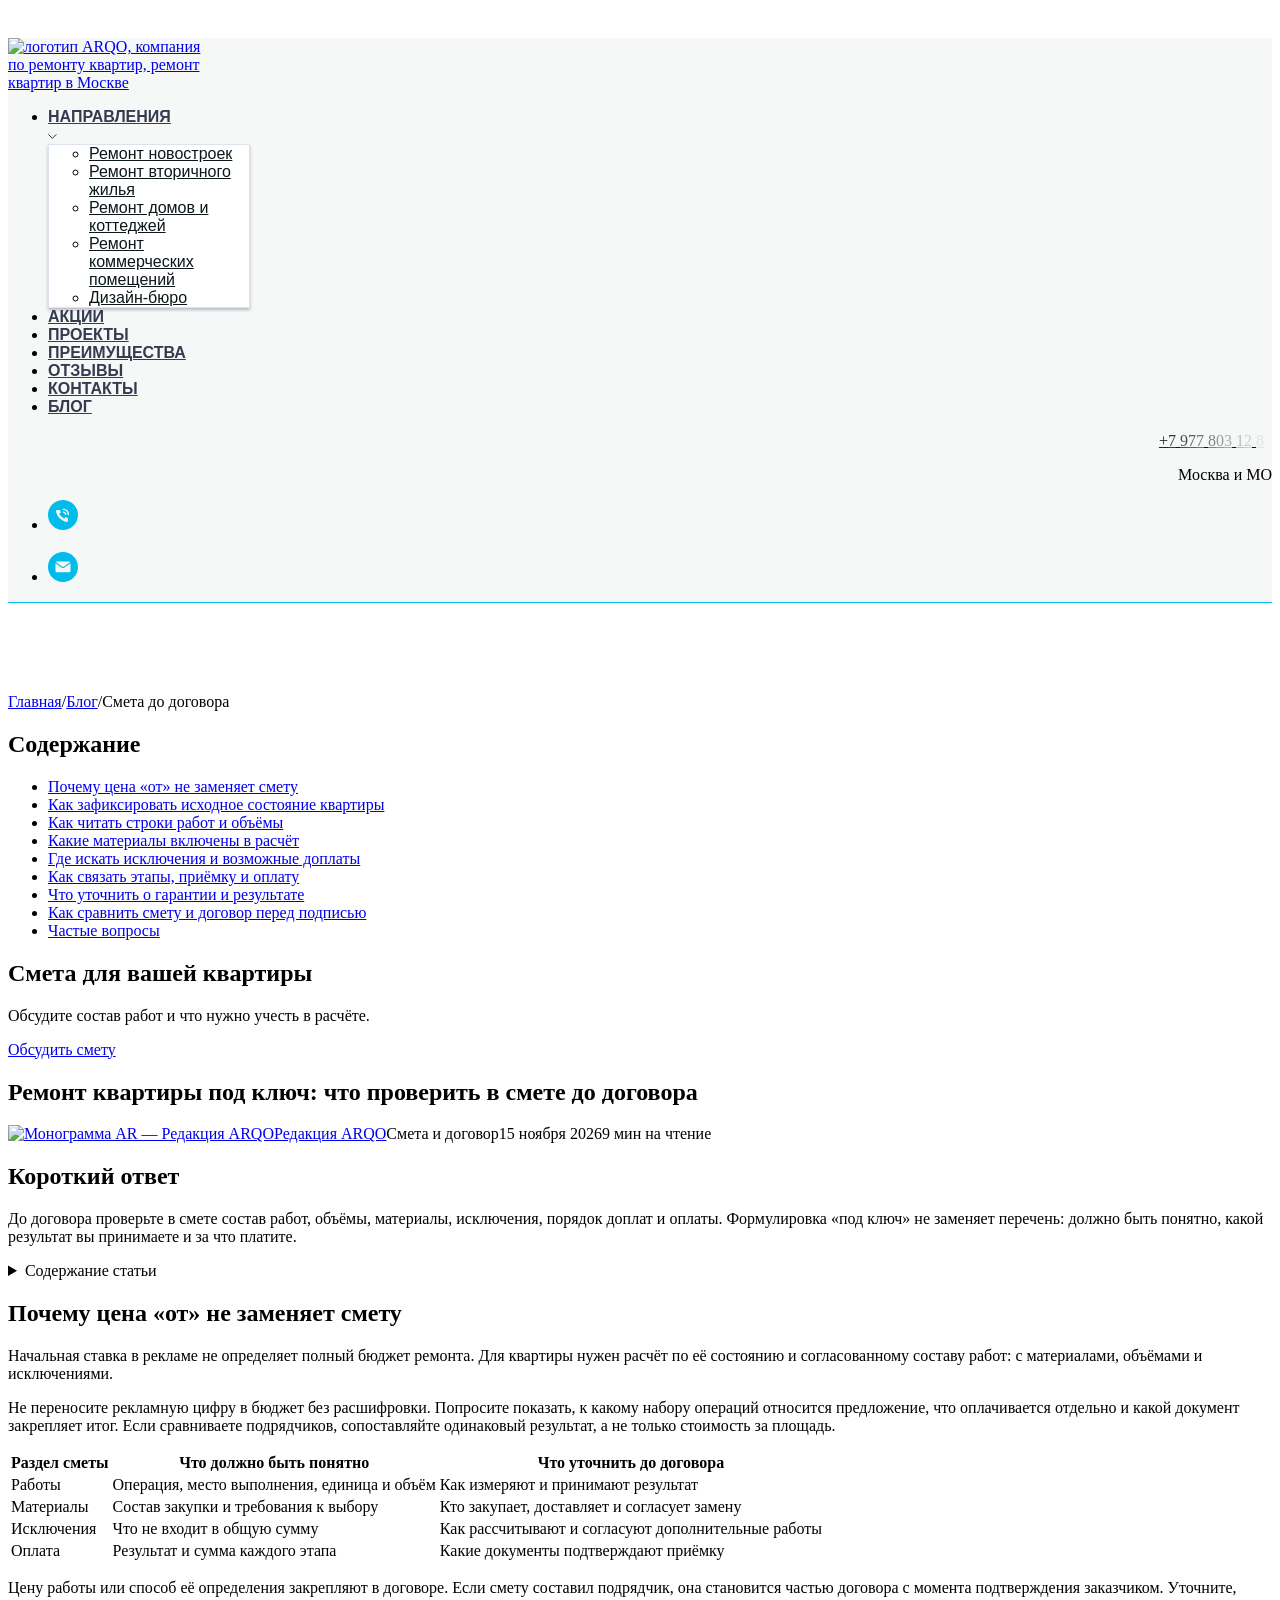
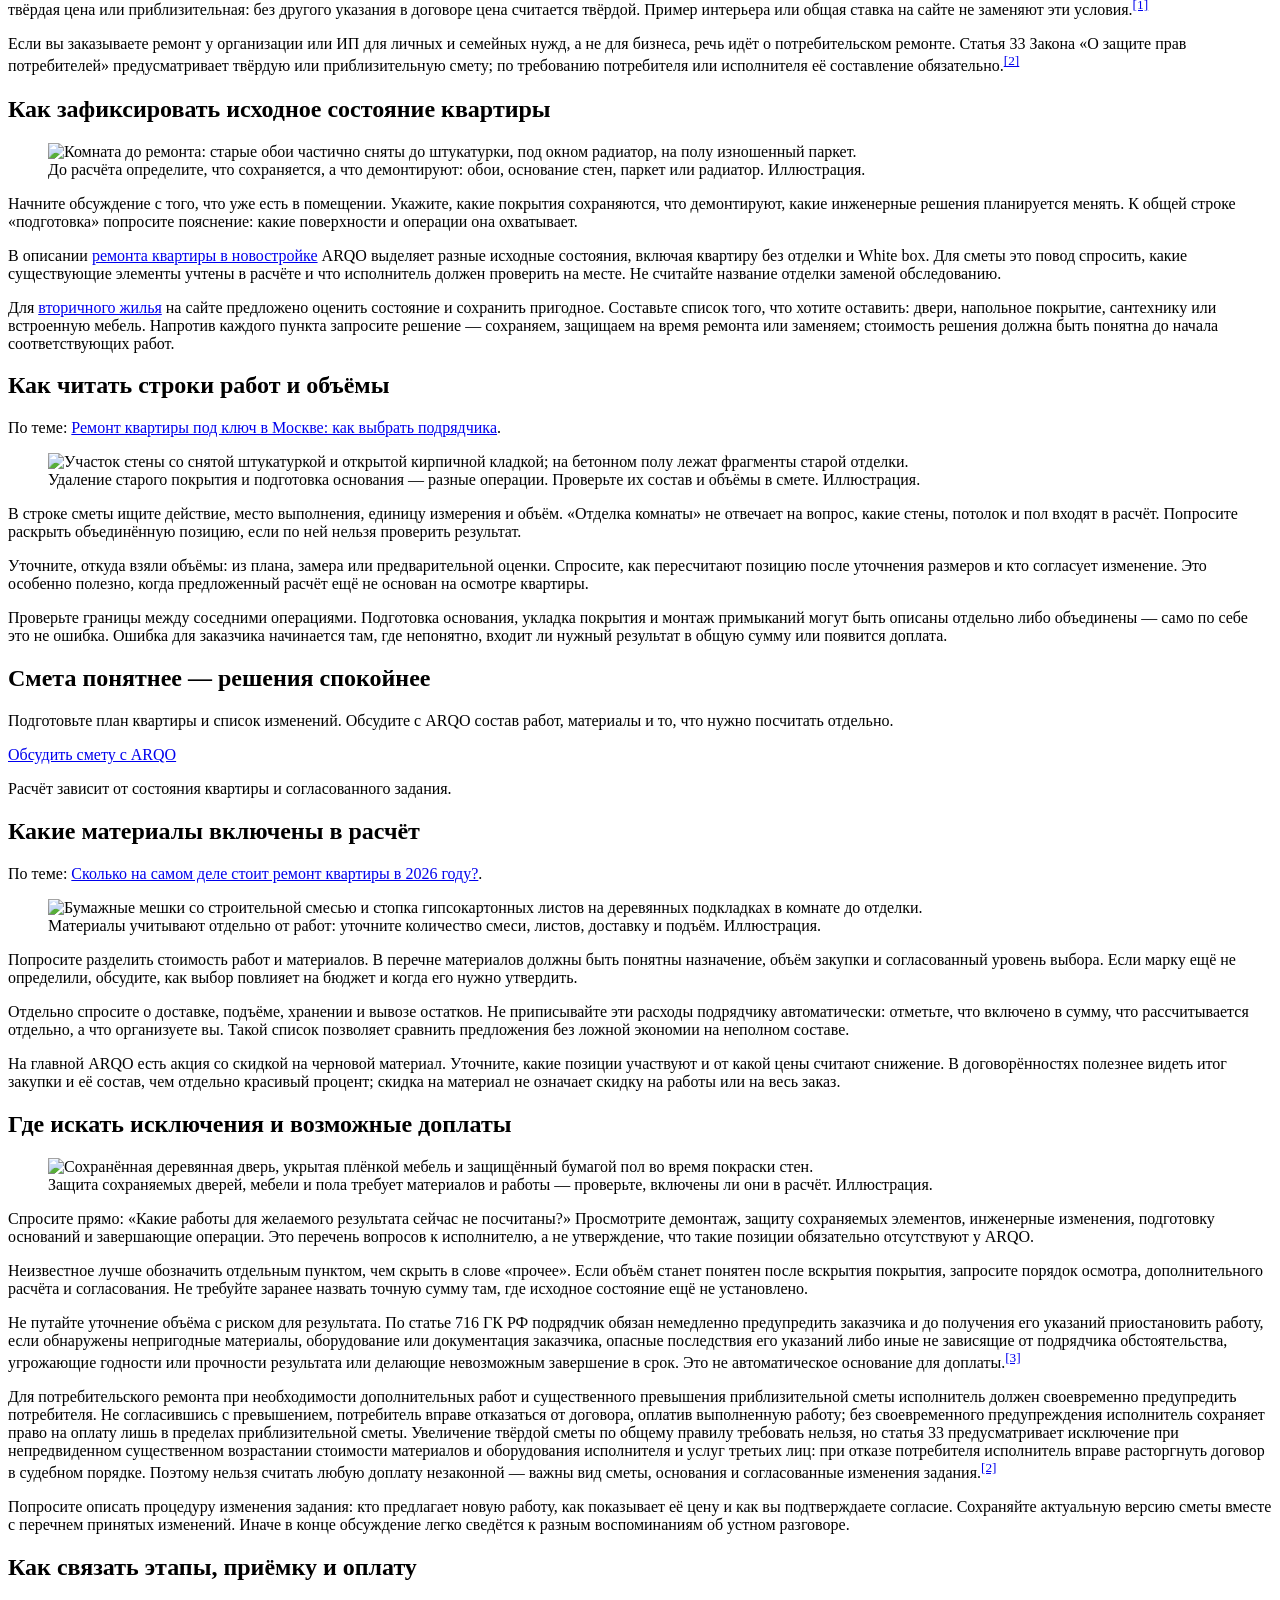
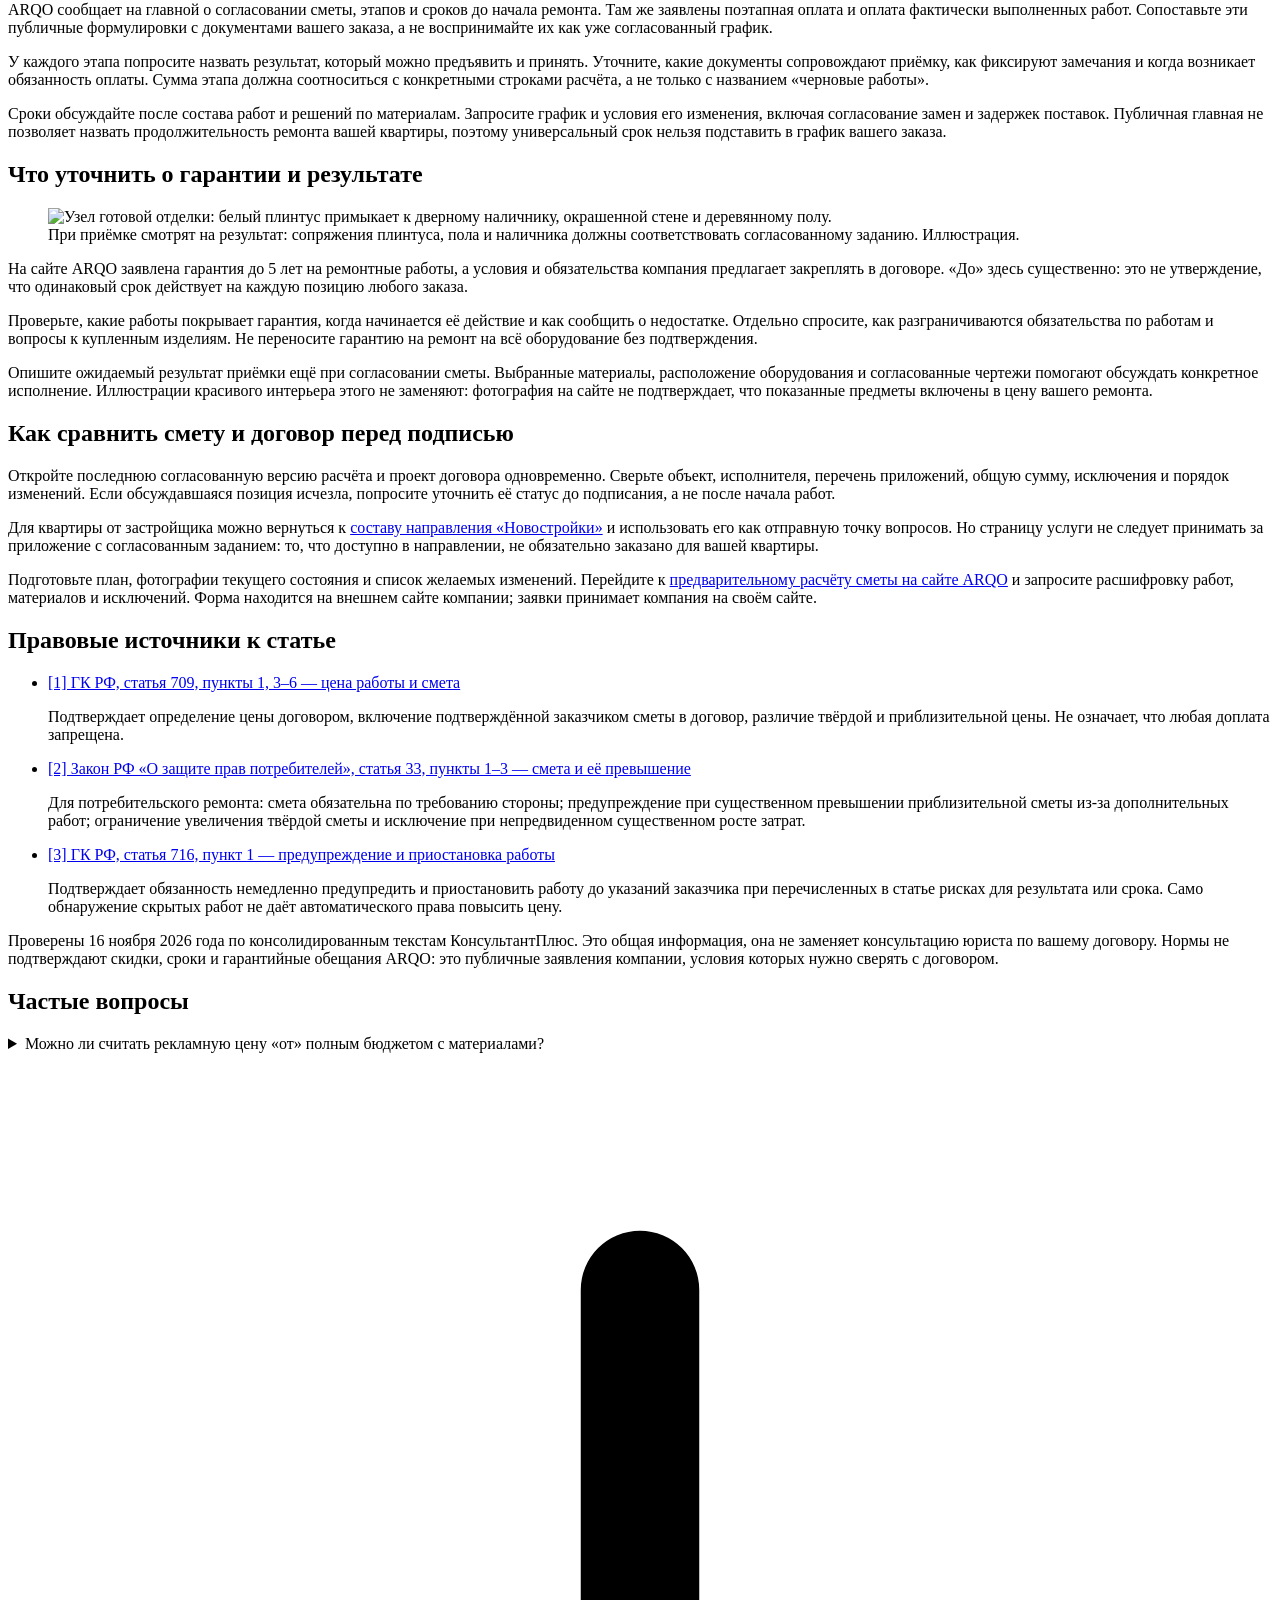
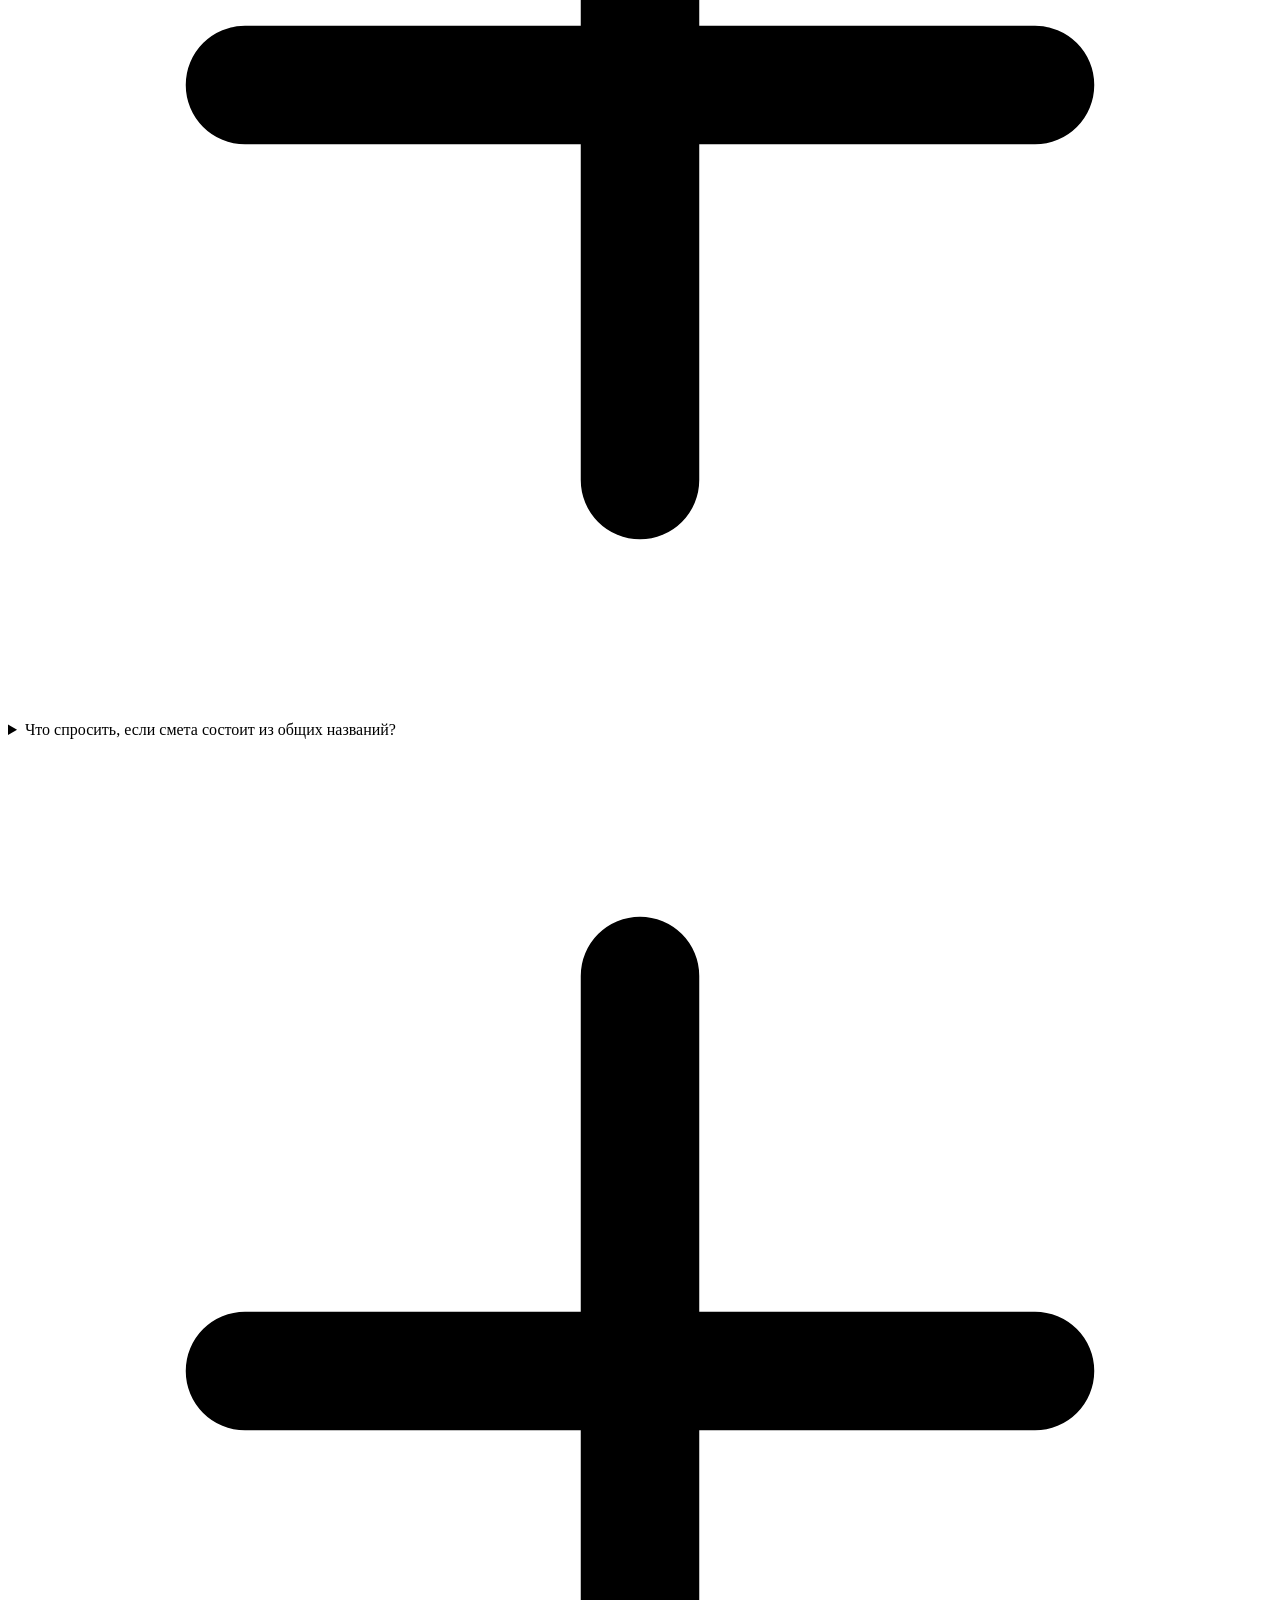
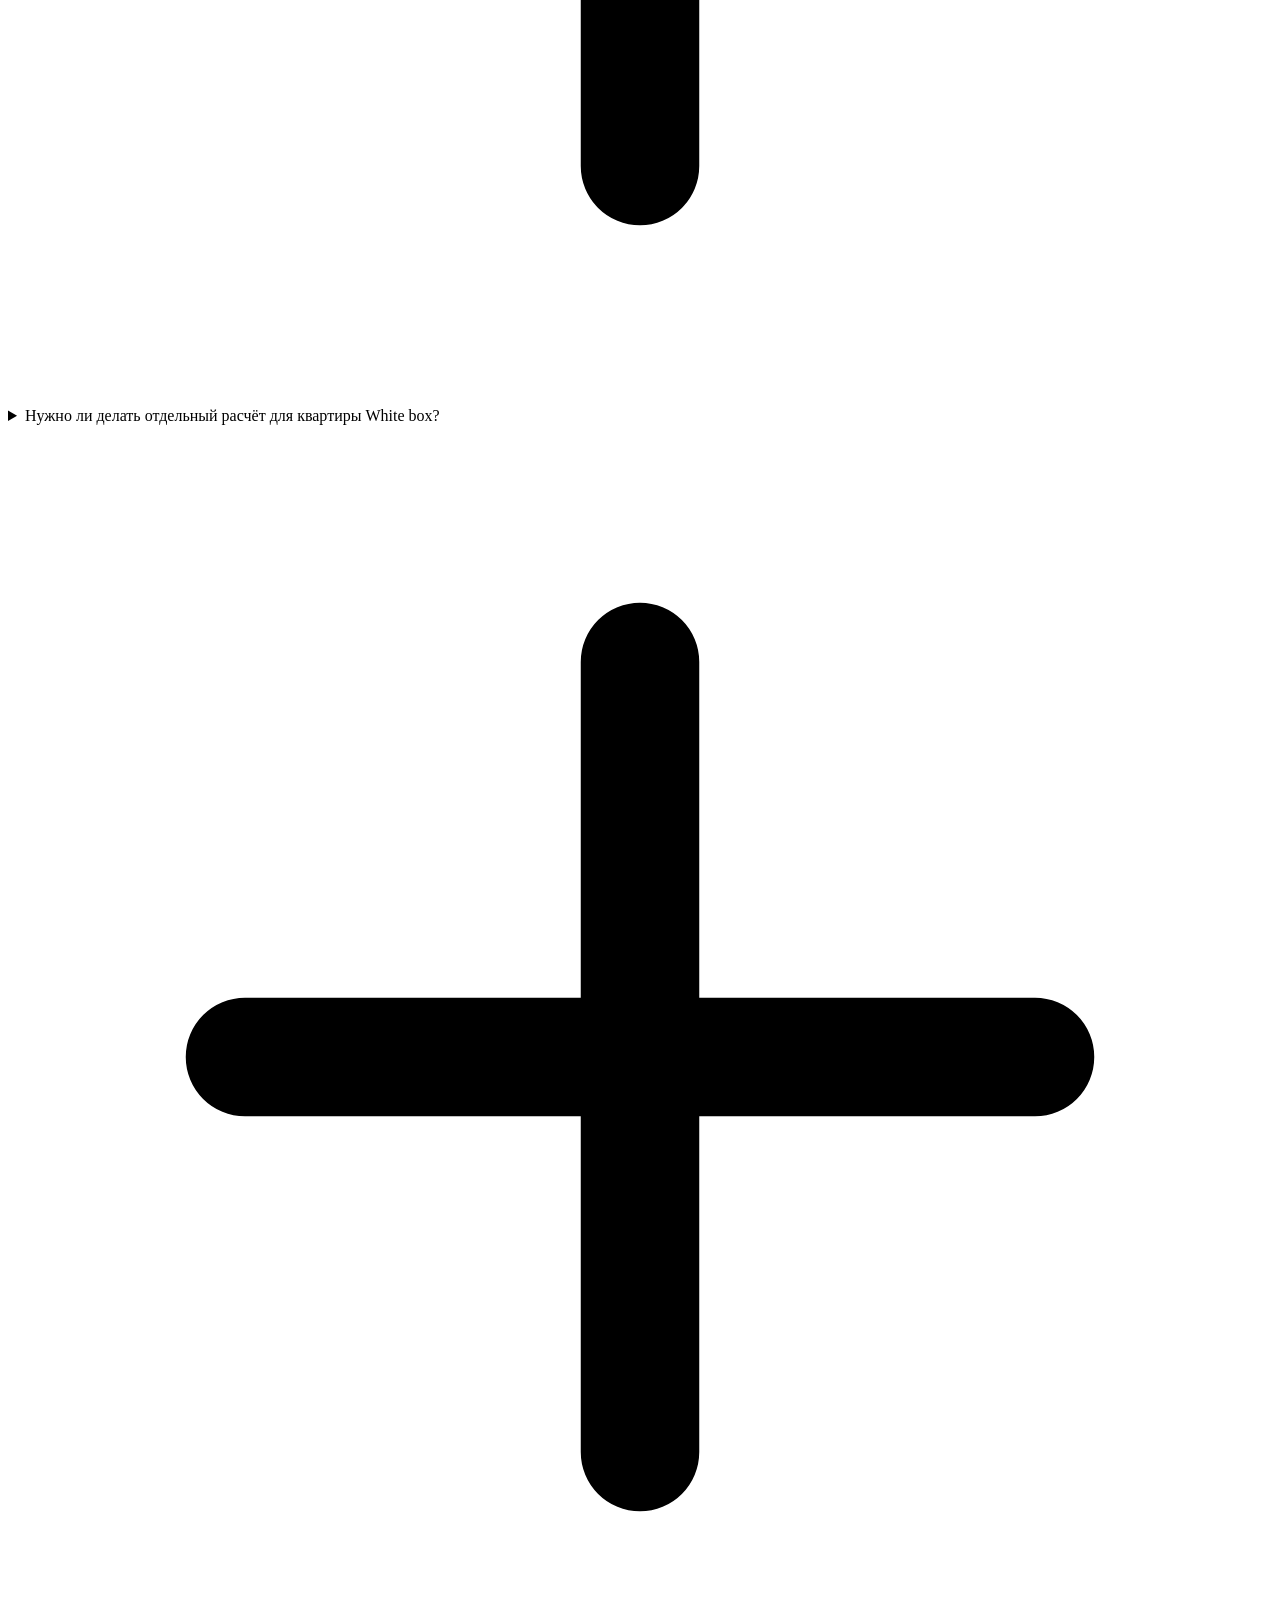
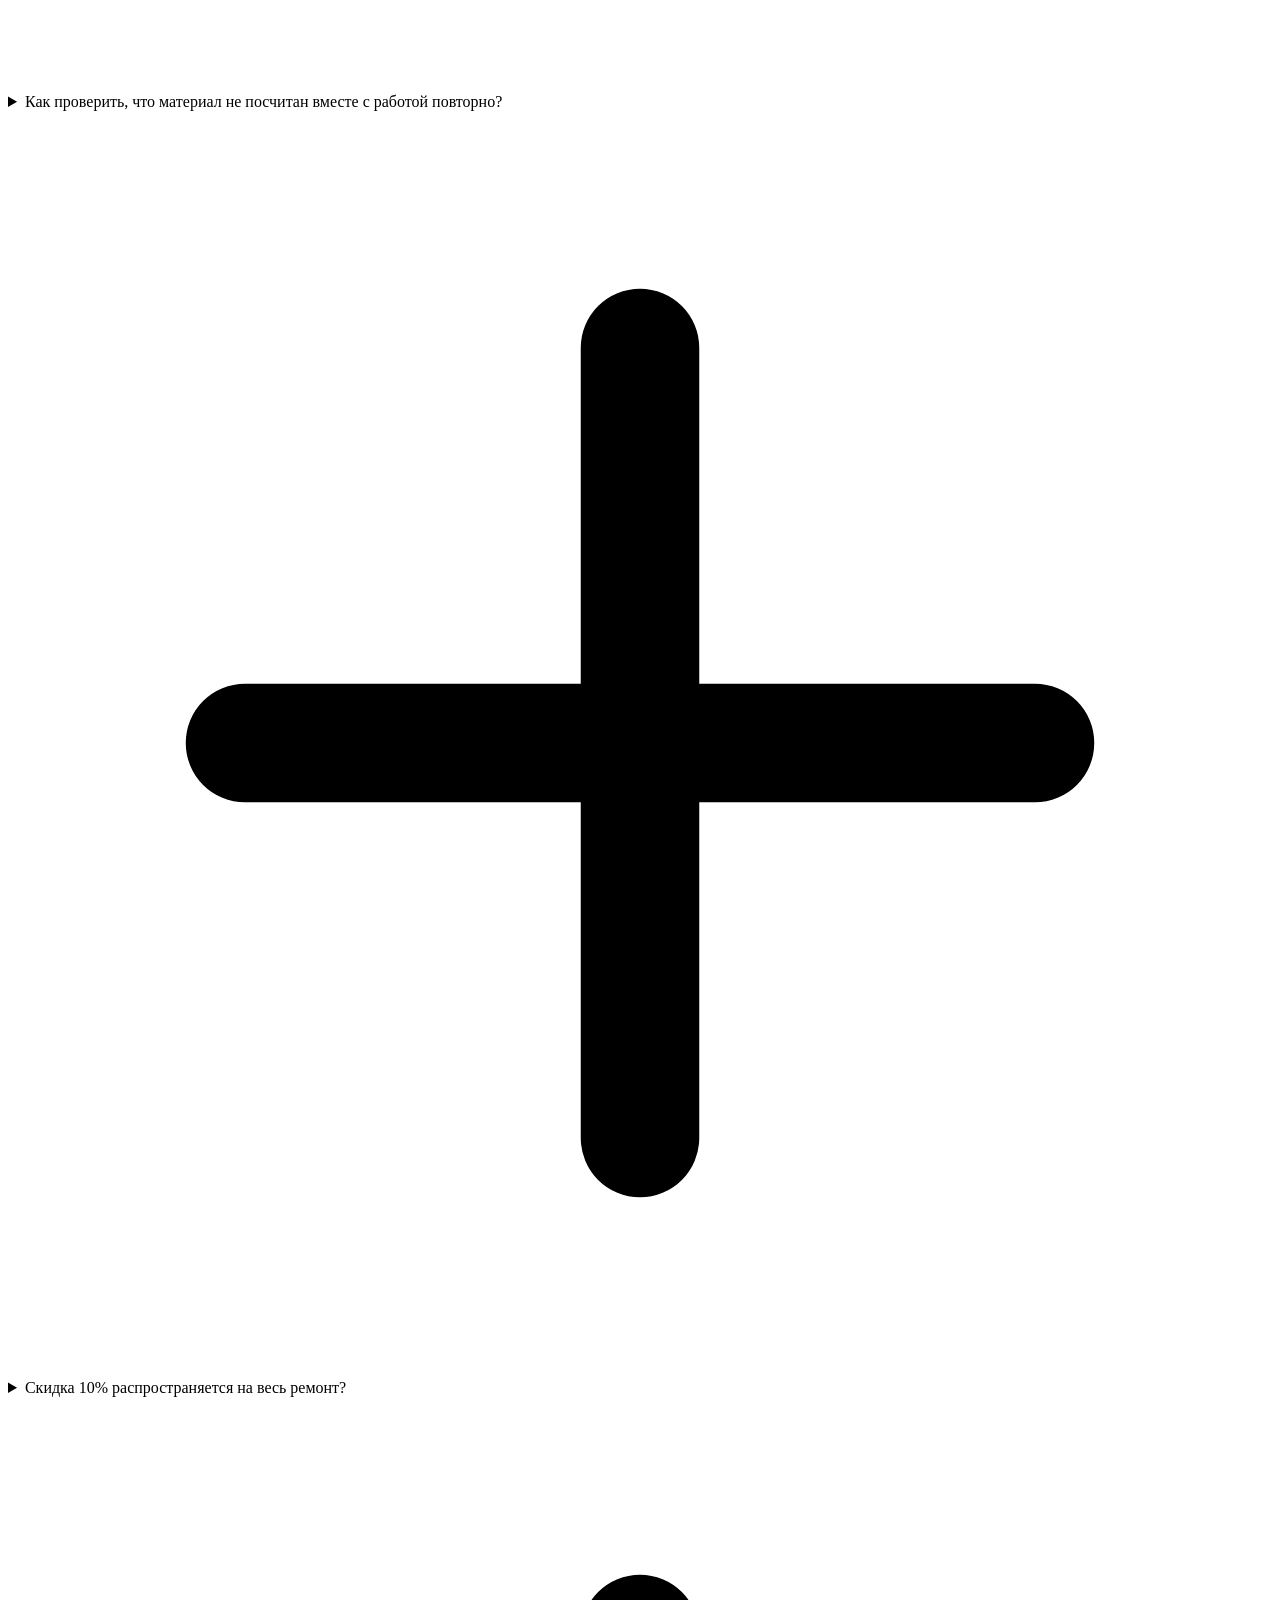
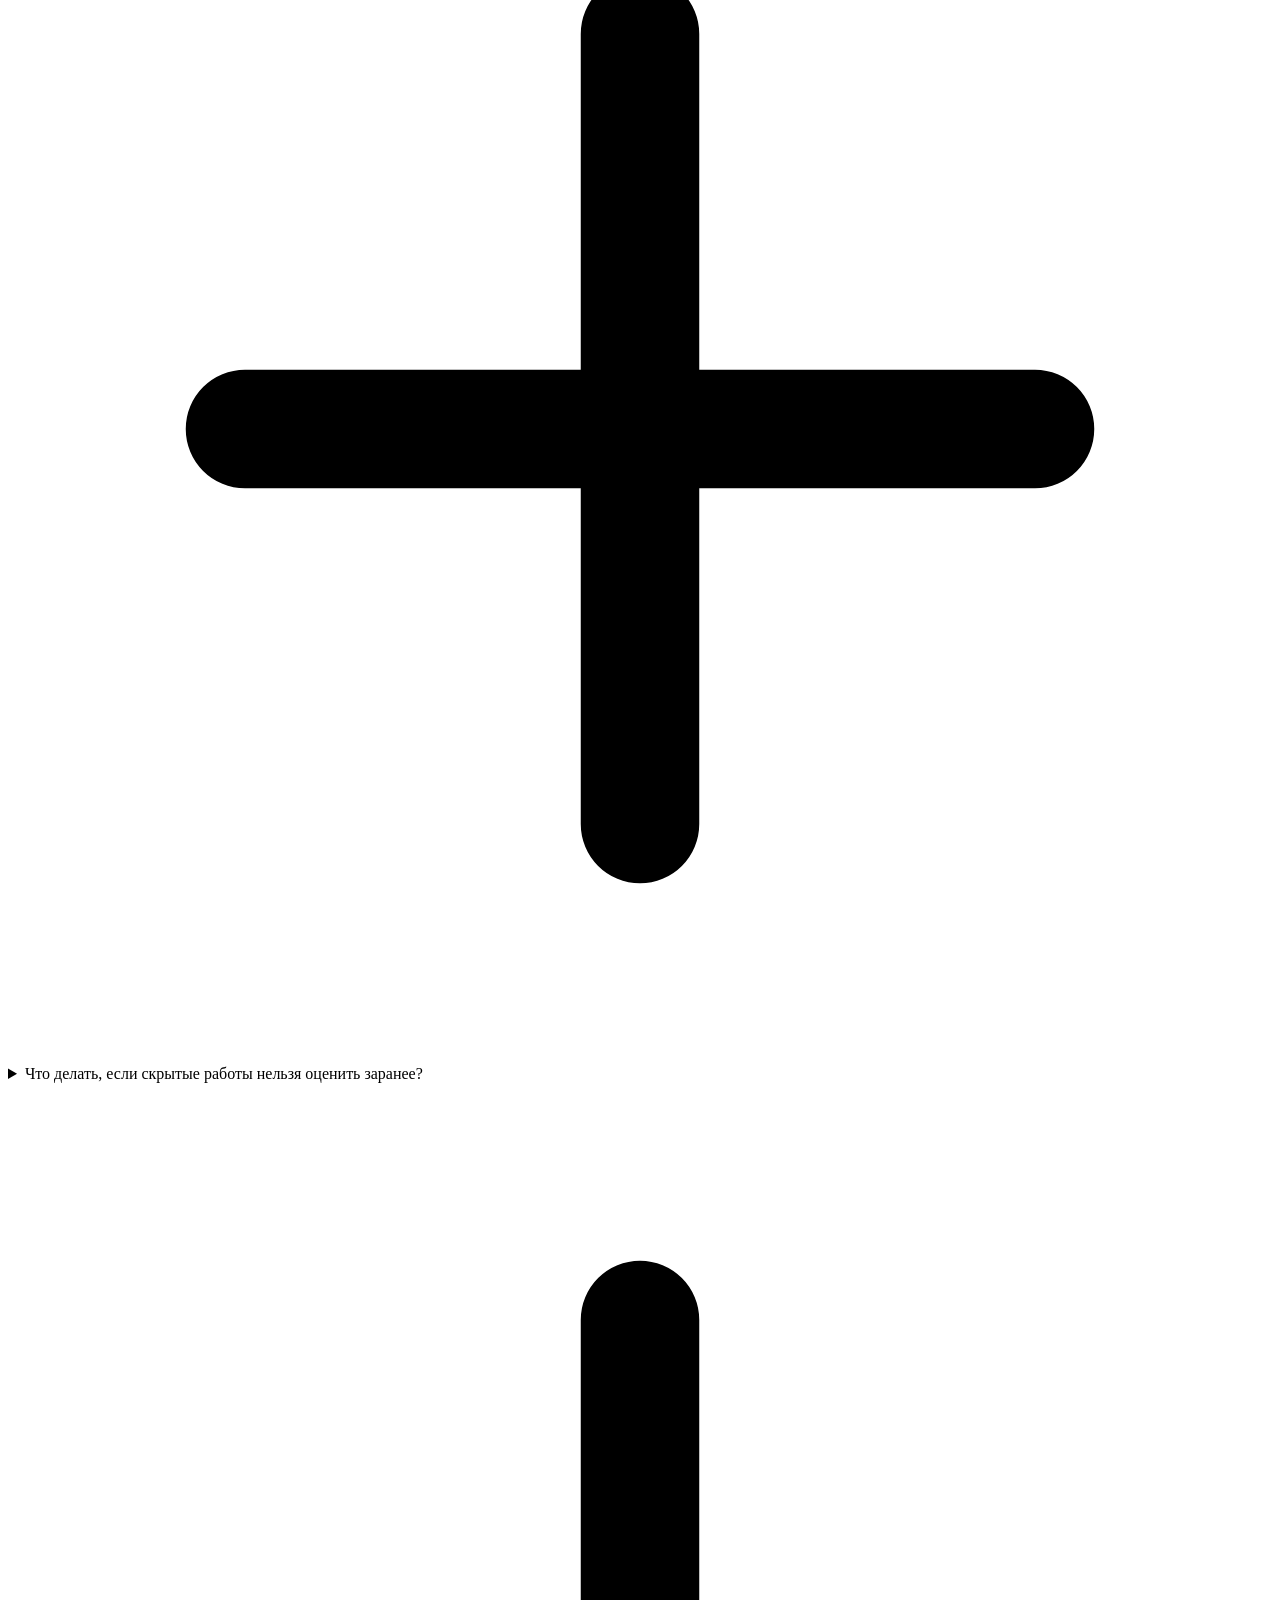
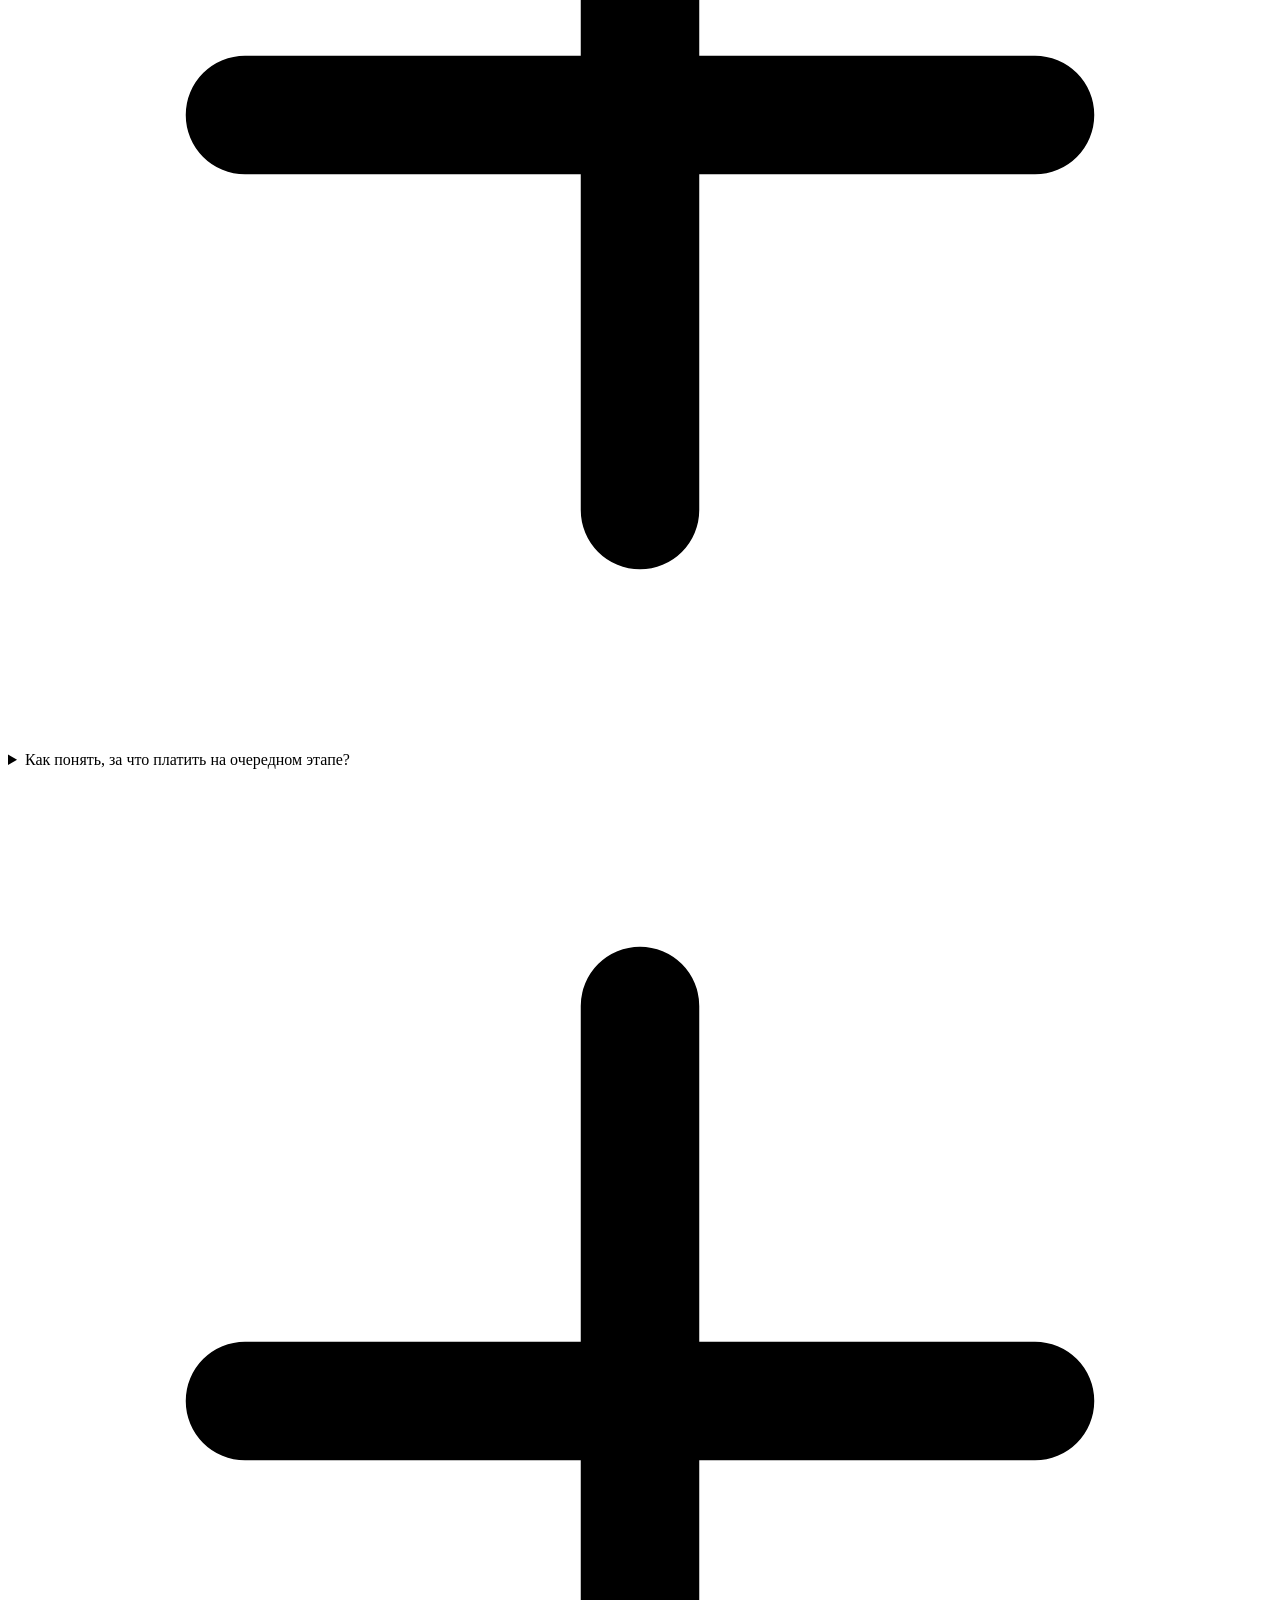
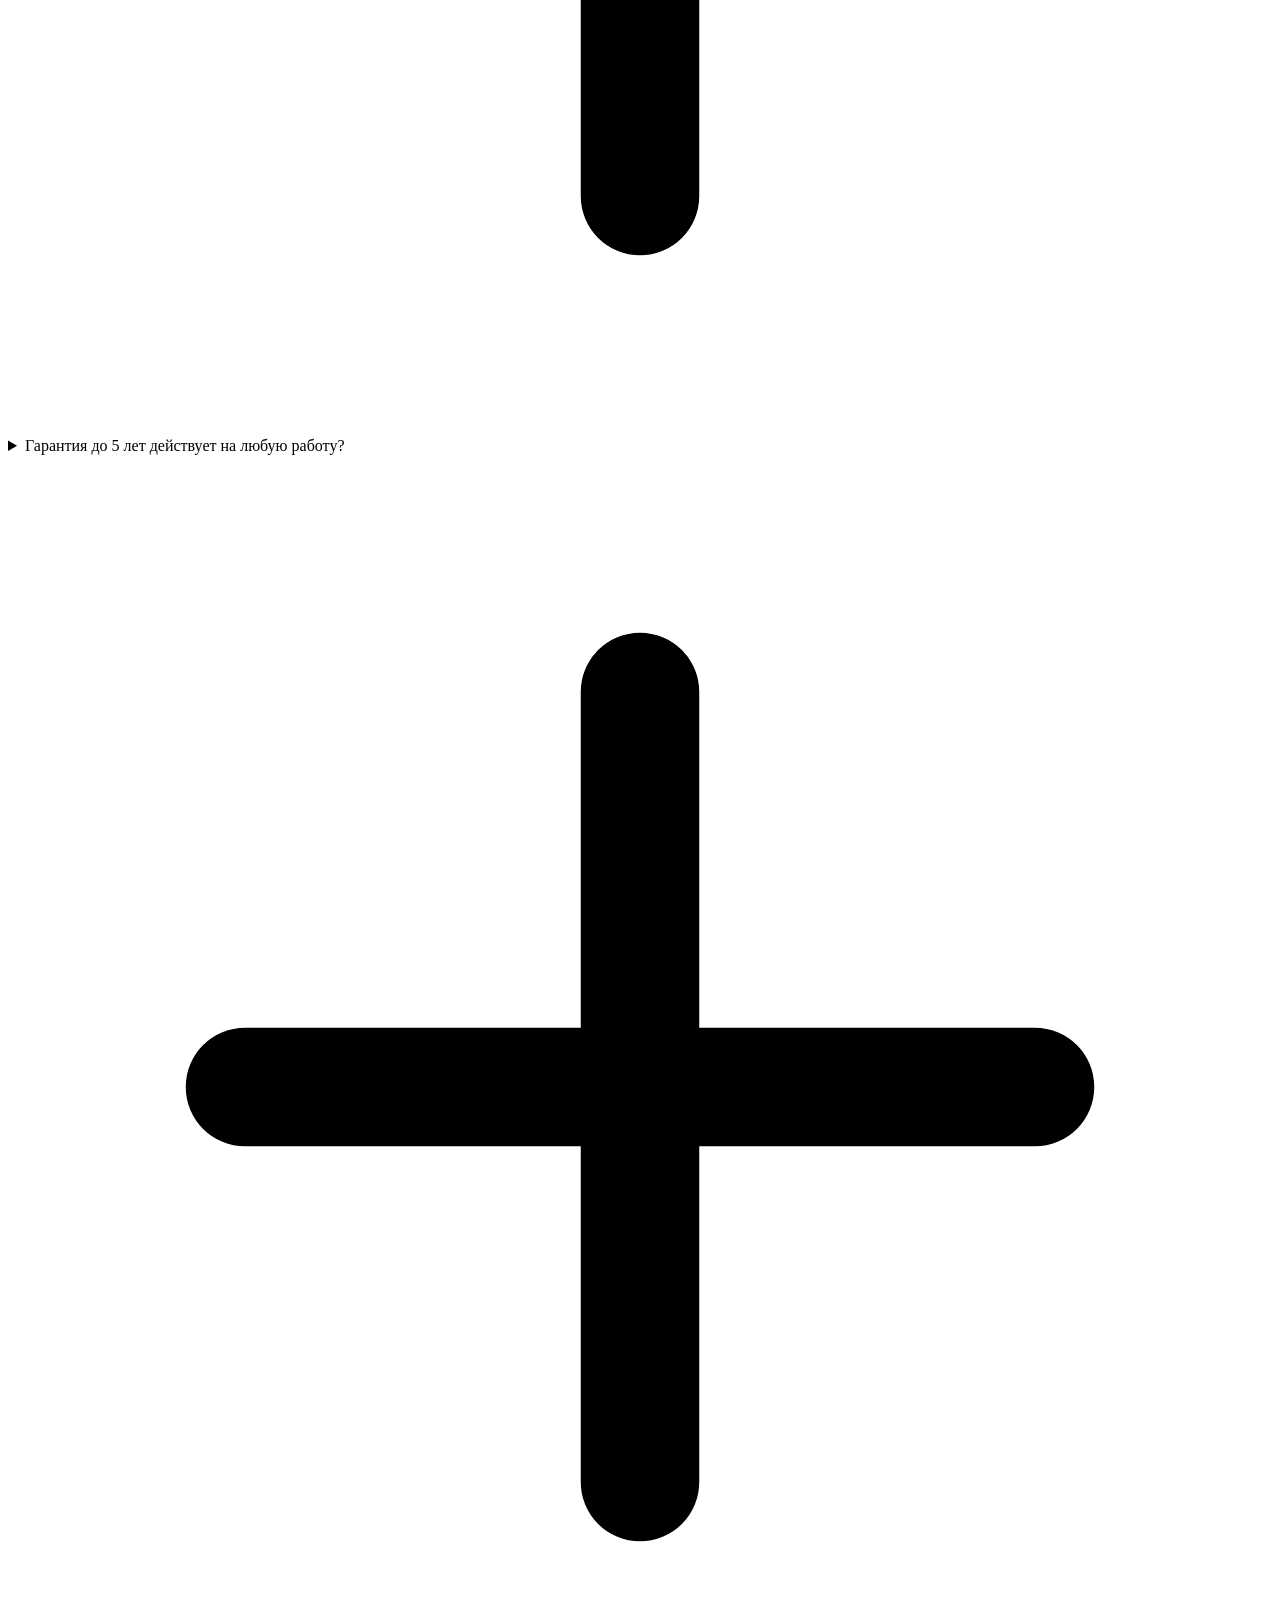
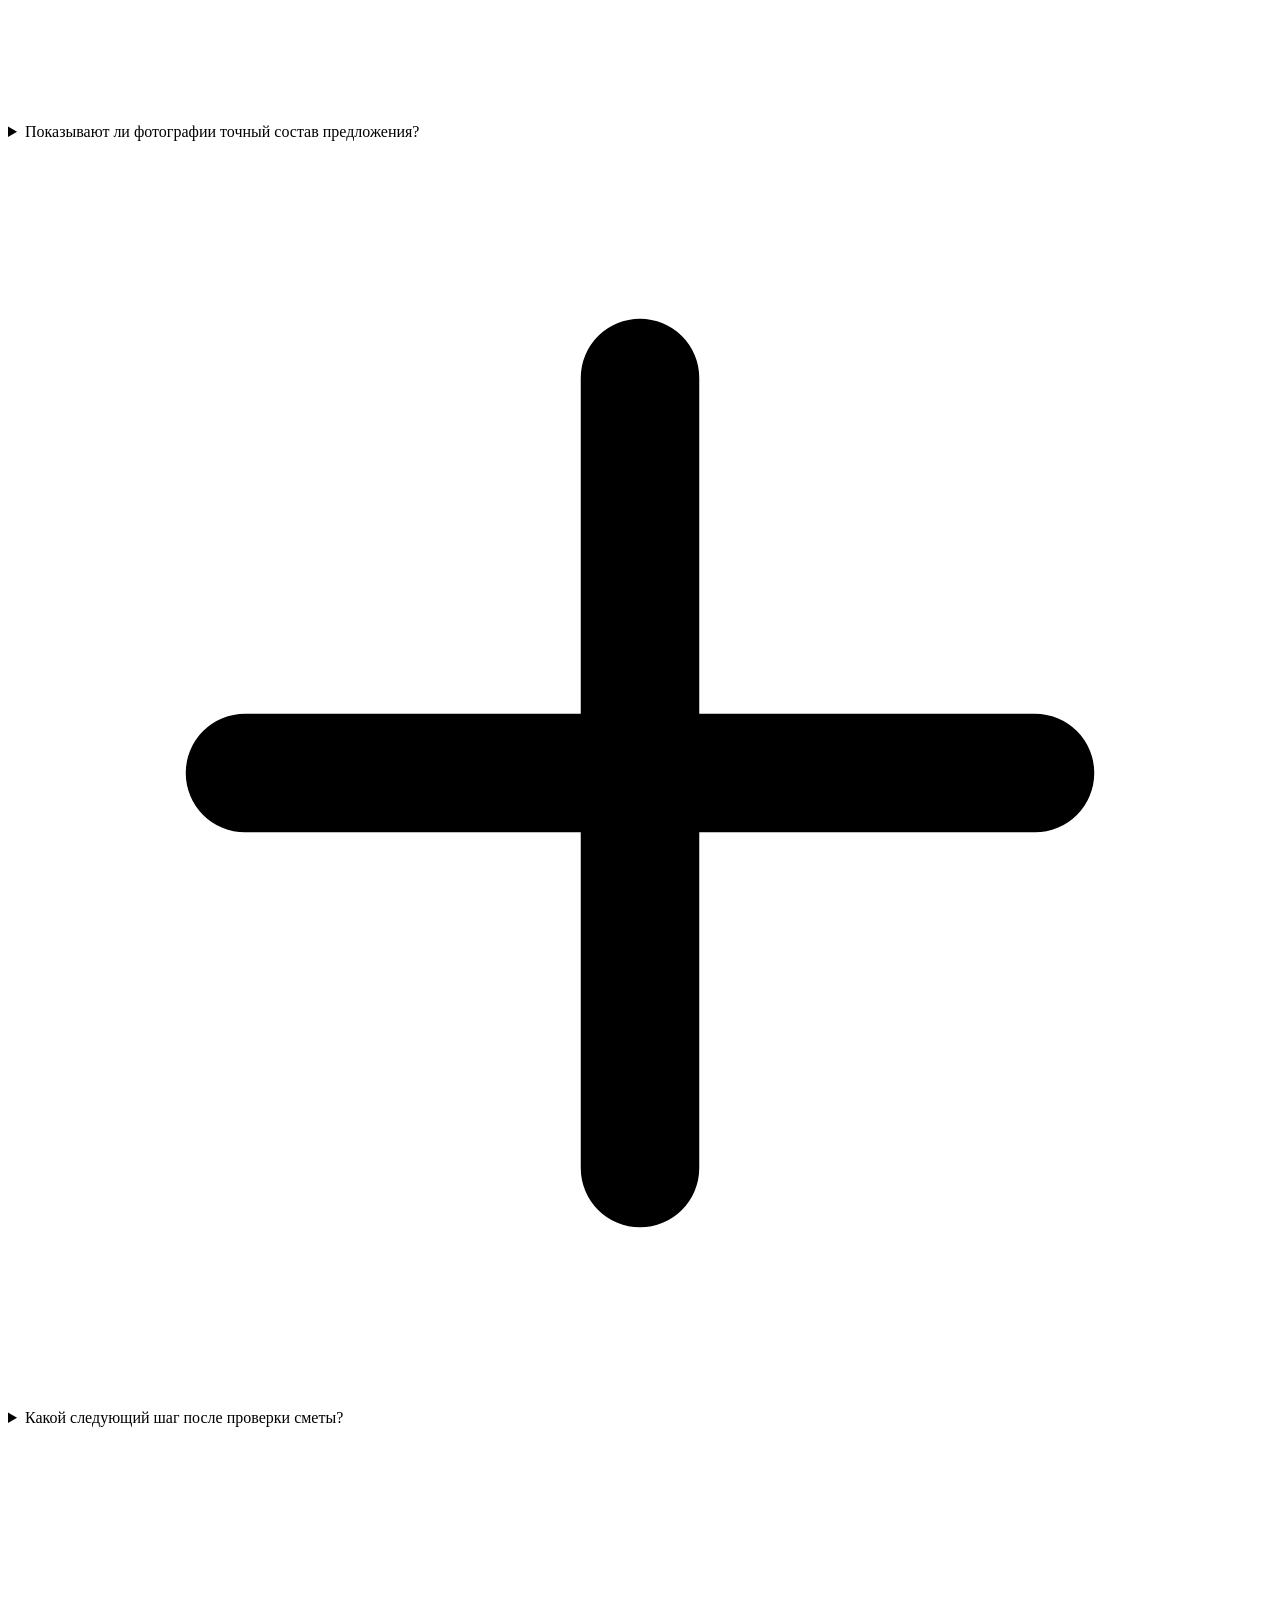
==== commit 87cda22c: "Cite legal grounds for estimate guidance and remove related-card outlines" ====
--- a/index.html
+++ b/index.html
@@ -1,4 +1,4 @@
-<!doctype html><html lang="ru"><head><meta charset="utf-8"><meta name="viewport" content="width=device-width, initial-scale=1"><title>Ремонт квартиры под ключ: что проверить в смете до договора — ARQO</title><meta name="description" content="Что проверить в смете ремонта до договора: состав работ, объёмы, материалы, исключения, доплаты и порядок поэтапной оплаты."><meta name="robots" content="noindex, nofollow, noarchive"><link rel="stylesheet" href="/arqo-blog-preview/arqo-source-0.css"><link rel="stylesheet" href="/arqo-blog-preview/arqo-source-1.css"><link rel="stylesheet" href="/arqo-blog-preview/arqo-source-4.css"><link rel="stylesheet" href="/arqo-blog-preview/arqo-source-5.css"><link rel="stylesheet" href="/arqo-blog-preview/arqo-source-6.css"><link rel="stylesheet" href="/arqo-blog-preview/article.css"><script type="application/ld+json">{"@context": "https://schema.org", "@type": "BlogPosting", "headline": "Ремонт квартиры под ключ: что проверить в смете до договора", "description": "Что проверить в смете ремонта до договора: состав работ, объёмы, материалы, исключения, доплаты и порядок поэтапной оплаты.", "author": {"@type": "Organization", "name": "Редакция ARQO"}, "datePublished": "2026-11-15"}</script></head><body><div id="allrecords" class="t-records t-records_visible"><div id="rec4809973601" class="r t-rec t-rec_pt_30 t-rec_pt-res-480_0 t-rec_pb_90 t-rec_pb-res-480_30" style="padding-top: 30px; padding-bottom: 90px; opacity: 1;" data-animationappear="off" data-record-type="2083" data-parenttplid="1272"> <!-- T1272 --> <div id="nav4809973601marker"></div> <div class="t1272" data-menu="yes" data-menu-widgeticons-hide="yes"> <div class="t-menu-base__mobile-menu tmenu-mobile"> <div class="tmenu-mobile__container tmenu-mobile__container_right tmenu-mobile__container_logoleft"> <div class="t-menu-base__logowrapper t-menu-base__logowrapper_left t-menu-base__logowrapper_logo t-menu-base__logowrapper_mobile"> <div class="t-menu-base__logo"> <a href="https://arqoremont.ru/"> <img class="t-menu-base__imglogo t-menu-base__imglogomobile" src="/arqo-blog-preview/arqo-logo.png" imgfield="img" alt="логотип ARQO, компания по ремонту квартир, ремонт квартир в Москве"> </a> </div> </div> <style>#rec4809973601 .t-menu-base__imglogo{max-width:200px;width:200px;}</style> <button type="button" aria-expanded="false" aria-label="Навигационное меню" class="t-menu-burger t-menuburger t-menu-base__burger_mlauto"> <div class="t-menu-burger__icon t-menu-burger__icon_fourth"> <span style="background-color: #99a6c0;"></span> <span style="background-color: #99a6c0;"></span> <span style="background-color: #99a6c0;"></span> <span style="background-color: #99a6c0;"></span> </div> </button> <style>#rec4809973601 .t-menu-burger__text{color:#99a6c0;}</style> </div> </div> <style>.tmenu-mobile{background-color:#111;display:none;width:100%;top:0;z-index:990;}.tmenu-mobile_positionfixed{position:fixed;}.tmenu-mobile__text{color:#000;}.tmenu-mobile__container{min-height:64px;padding:20px;position:relative;box-sizing:border-box;display:flex;justify-content:space-between;align-items:center;}.tmenu-mobile__list{display:block;}.tmenu-mobile__container_logocenter>.t-menu-base__logowrapper,.tmenu-mobile__container_logocenter>.tmenu-mobile__text{position:absolute;left:50%;transform:translateX(-50%);}.tmenu-mobile__burgerlogo{display:inline-block;font-size:24px;font-weight:400;white-space:nowrap;vertical-align:middle;}@media screen and (max-width:960px){.tmenu-mobile__menucontent_hidden{display:none;height:auto;}.tmenu-mobile{display:block;}}@media screen and (max-width:960px){#rec4809973601 .tmenu-mobile{background-color:#f6f7f7;}}</style> <style>#rec4809973601 .tmenu-mobile__burgerlogo a{font-size:20px;font-weight:600;}</style> <style>#rec4809973601 .tmenu-mobile__burgerlogo__title{font-size:20px;font-weight:600;}</style> <div id="nav4809973601" class="t-menu-base t-menu-base_positionfixed
+<!doctype html><html lang="ru"><head><meta charset="utf-8"><meta name="viewport" content="width=device-width, initial-scale=1"><title>Ремонт квартиры под ключ: что проверить в смете до договора — ARQO</title><meta name="description" content="Что проверить в смете ремонта до договора: состав работ, объёмы, материалы, исключения, доплаты и порядок поэтапной оплаты."><meta name="robots" content="noindex, nofollow, noarchive"><link rel="stylesheet" href="/arqo-blog-preview/arqo-source-0.css"><link rel="stylesheet" href="/arqo-blog-preview/arqo-source-1.css"><link rel="stylesheet" href="/arqo-blog-preview/arqo-source-4.css"><link rel="stylesheet" href="/arqo-blog-preview/arqo-source-5.css"><link rel="stylesheet" href="/arqo-blog-preview/arqo-source-6.css"><link rel="stylesheet" href="/arqo-blog-preview/article.css?v=6eee2d8b72dd"><script type="application/ld+json">{"@context": "https://schema.org", "@type": "BlogPosting", "headline": "Ремонт квартиры под ключ: что проверить в смете до договора", "description": "Что проверить в смете ремонта до договора: состав работ, объёмы, материалы, исключения, доплаты и порядок поэтапной оплаты.", "author": {"@type": "Organization", "name": "Редакция ARQO"}, "datePublished": "2026-11-15"}</script></head><body><div id="allrecords" class="t-records t-records_visible"><div id="rec4809973601" class="r t-rec t-rec_pt_30 t-rec_pt-res-480_0 t-rec_pb_90 t-rec_pb-res-480_30" style="padding-top: 30px; padding-bottom: 90px; opacity: 1;" data-animationappear="off" data-record-type="2083" data-parenttplid="1272"> <!-- T1272 --> <div id="nav4809973601marker"></div> <div class="t1272" data-menu="yes" data-menu-widgeticons-hide="yes"> <div class="t-menu-base__mobile-menu tmenu-mobile"> <div class="tmenu-mobile__container tmenu-mobile__container_right tmenu-mobile__container_logoleft"> <div class="t-menu-base__logowrapper t-menu-base__logowrapper_left t-menu-base__logowrapper_logo t-menu-base__logowrapper_mobile"> <div class="t-menu-base__logo"> <a href="https://arqoremont.ru/"> <img class="t-menu-base__imglogo t-menu-base__imglogomobile" src="/arqo-blog-preview/arqo-logo.png" imgfield="img" alt="логотип ARQO, компания по ремонту квартир, ремонт квартир в Москве"> </a> </div> </div> <style>#rec4809973601 .t-menu-base__imglogo{max-width:200px;width:200px;}</style> <button type="button" aria-expanded="false" aria-label="Навигационное меню" class="t-menu-burger t-menuburger t-menu-base__burger_mlauto"> <div class="t-menu-burger__icon t-menu-burger__icon_fourth"> <span style="background-color: #99a6c0;"></span> <span style="background-color: #99a6c0;"></span> <span style="background-color: #99a6c0;"></span> <span style="background-color: #99a6c0;"></span> </div> </button> <style>#rec4809973601 .t-menu-burger__text{color:#99a6c0;}</style> </div> </div> <style>.tmenu-mobile{background-color:#111;display:none;width:100%;top:0;z-index:990;}.tmenu-mobile_positionfixed{position:fixed;}.tmenu-mobile__text{color:#000;}.tmenu-mobile__container{min-height:64px;padding:20px;position:relative;box-sizing:border-box;display:flex;justify-content:space-between;align-items:center;}.tmenu-mobile__list{display:block;}.tmenu-mobile__container_logocenter>.t-menu-base__logowrapper,.tmenu-mobile__container_logocenter>.tmenu-mobile__text{position:absolute;left:50%;transform:translateX(-50%);}.tmenu-mobile__burgerlogo{display:inline-block;font-size:24px;font-weight:400;white-space:nowrap;vertical-align:middle;}@media screen and (max-width:960px){.tmenu-mobile__menucontent_hidden{display:none;height:auto;}.tmenu-mobile{display:block;}}@media screen and (max-width:960px){#rec4809973601 .tmenu-mobile{background-color:#f6f7f7;}}</style> <style>#rec4809973601 .tmenu-mobile__burgerlogo a{font-size:20px;font-weight:600;}</style> <style>#rec4809973601 .tmenu-mobile__burgerlogo__title{font-size:20px;font-weight:600;}</style> <div id="nav4809973601" class="t-menu-base t-menu-base_positionfixed
 tmenu-mobile__menucontent_hidden t-menu-base_mobile-center
 t-menu-base__burgermenu__dropdown t-menu-base__burgermenu__dropdown_right" data-navmarker="nav4809973601marker" data-appearoffset="" data-bgopacity-two="0.8" data-menu="yes" data-bgcolor-hex="#f6f7f7" data-bgcolor-rgba="rgba(246,247,247,1)" data-bgopacity="1" data-bgcolor-rgba-afterscroll="rgba(246,247,247,0.80)" data-menushadow="" data-menushadow-css="" data-bgcolor-setbyscript="yes" style="background-color: rgb(246, 247, 247);"> <div class="t-menu-base__maincontainer
 t-menu-base__maincontainer_100 t-menu-base__maincontainer_100-40 t-menu-base__maincontainer_logoleft " data-bgcolor-setbyscript="yes"> <div class="t-menu-base__logowrapper t-menu-base__logowrapper_left t-menu-base__logowrapper_both" style=""> <div class="t-menu-base__logo"> <a href="https://arqoremont.ru/"> <img class="t-menu-base__imglogo t-menu-base__imglogomobile" src="/arqo-blog-preview/arqo-logo.png" imgfield="img" alt="логотип ARQO, компания по ремонту квартир, ремонт квартир в Москве"> </a> </div> </div> <style>#rec4809973601 .t-menu-base__imglogo{max-width:200px;width:200px;}</style> <div class="t-menu-base__leftwrapper t-menu-base__wrapper t-menu-base__leftwrapper_center" style=""> <ul role="list" class="t-menu-base__list t-menu__list "> <li class="t-menu-base__list-item"> <div class="t-menu__link-wrapper" data-menu-submenu-hook="link_sub1_4809973601"> <a class="t-menu__link-item t-menusub__target-link" href="https://arqoremont.ru/#rec4810188001" data-menu-item-number="1" data-tooltip-menu-id="4809973601">Направления</a> <div class="t-menusub__arrow"><svg xmlns="http://www.w3.org/2000/svg" width="9" height="6" viewBox="0 0 9 6" fill="none">
@@ -13,7 +13,7 @@
 Ремонт коммерческих помещений
 </a> </div> </li> <li class="t-menusub__list-item t-menusub__innermenu-item t-name t-name_xs" role="none"> <div class="t-menusub__link-wrapper"> <a class="t-menusub__link-item t-name t-name_xs" role="menuitem" href="https://arqoremont.ru/designbureau" data-menu-item-number="1">
 Дизайн-бюро
-</a> </div> </li> </ul> </div> <div class="t-menusub__innermenu"> </div> </div> </div> </div> </li> <li class="t-menu-base__list-item"> <div class="t-menu__link-wrapper" data-menu-submenu-hook=""> <a class="t-menu__link-item" href="https://arqoremont.ru/#rec5064985201" data-menu-item-number="2">Акции</a> </div> </li> <li class="t-menu-base__list-item"> <div class="t-menu__link-wrapper" data-menu-submenu-hook=""> <a class="t-menu__link-item" href="https://arqoremont.ru/#rec5036092501" data-menu-item-number="3">Проекты</a> </div> </li> <li class="t-menu-base__list-item"> <div class="t-menu__link-wrapper" data-menu-submenu-hook=""> <a class="t-menu__link-item" href="https://arqoremont.ru/#rec5076121701" data-menu-item-number="4">Преимущества</a> </div> </li> <li class="t-menu-base__list-item"> <div class="t-menu__link-wrapper" data-menu-submenu-hook=""> <a class="t-menu__link-item" href="https://arqoremont.ru/#rec4827146201" data-menu-item-number="5">Отзывы</a> </div> </li> <li class="t-menu-base__list-item"> <div class="t-menu__link-wrapper" data-menu-submenu-hook=""> <a class="t-menu__link-item" href="https://arqoremont.ru/#rec4815288701" data-menu-item-number="6">Контакты</a> </div> </li> <li class="t-menu-base__list-item"> <div class="t-menu__link-wrapper" data-menu-submenu-hook=""> <a class="t-menu__link-item" href="https://arqoremont.ru/blog" data-menu-item-number="7">Блог</a> </div> </li> </ul> </div> <div class="t-menu-base__rightwrapper t-menu-base__wrapper" style=""> <div class="t-menu-base__additionalwrapper"> <div class="t-menu-base__right_descr" field="descr"><p style="text-align: right;"><a href="tel:+79778031287" style="color: rgb(12, 23, 25);"><small style="display: inline; margin: 0px; padding: 0px; font-size: inherit; color: inherit; line-height: inherit;"><small style="display: inline; margin: 0px; padding: 0px; font-size: inherit; color: inherit; line-height: inherit; opacity: 0.916667;">+</small><small style="display: inline; margin: 0px; padding: 0px; font-size: inherit; color: inherit; line-height: inherit; opacity: 0.833333;">7</small><small style="display: inline; margin: 0px; padding: 0px; font-size: inherit; color: inherit; line-height: inherit;"> </small><small style="display: inline; margin: 0px; padding: 0px; font-size: inherit; color: inherit; line-height: inherit; opacity: 0.75;">9</small><small style="display: inline; margin: 0px; padding: 0px; font-size: inherit; color: inherit; line-height: inherit; opacity: 0.666667;">7</small><small style="display: inline; margin: 0px; padding: 0px; font-size: inherit; color: inherit; line-height: inherit; opacity: 0.583333;">7</small><small style="display: inline; margin: 0px; padding: 0px; font-size: inherit; color: inherit; line-height: inherit;"> </small><small style="display: inline; margin: 0px; padding: 0px; font-size: inherit; color: inherit; line-height: inherit; opacity: 0.5;">8</small><small style="display: inline; margin: 0px; padding: 0px; font-size: inherit; color: inherit; line-height: inherit; opacity: 0.416667;">0</small><small style="display: inline; margin: 0px; padding: 0px; font-size: inherit; color: inherit; line-height: inherit; opacity: 0.333333;">3</small><small style="display: inline; margin: 0px; padding: 0px; font-size: inherit; color: inherit; line-height: inherit;"> </small><small style="display: inline; margin: 0px; padding: 0px; font-size: inherit; color: inherit; line-height: inherit; opacity: 0.25;">1</small><small style="display: inline; margin: 0px; padding: 0px; font-size: inherit; color: inherit; line-height: inherit; opacity: 0.166667;">2</small><small style="display: inline; margin: 0px; padding: 0px; font-size: inherit; color: inherit; line-height: inherit;"> </small><small style="display: inline; margin: 0px; padding: 0px; font-size: inherit; color: inherit; line-height: inherit; opacity: 0.0833333;">8</small><small style="display: inline; margin: 0px; padding: 0px; font-size: inherit; color: inherit; line-height: inherit; opacity: 0;">7</small></small></a></p><p style="text-align: right;">Москва и МО</p></div> <div class="t-sociallinks"> <ul role="list" class="t-sociallinks__wrapper" aria-label="Соц. сети"> <!-- new soclinks --><li class="t-sociallinks__item t-sociallinks__item_phone"><a href="tel:+7 977 803 12 87" target="_self" rel="nofollow" aria-label="Телефон" title="Телефон" style="width: 30px; height: 30px;"><svg class="t-sociallinks__svg" role="presentation" width="30px" height="30px" viewBox="0 0 100 100" fill="none" xmlns="http://www.w3.org/2000/svg"> <path fill-rule="evenodd" clip-rule="evenodd" d="M50 100C77.6142 100 100 77.6142 100 50C100 22.3858 77.6142 0 50 0C22.3858 0 0 22.3858 0 50C0 77.6142 22.3858 100 50 100ZM50.0089 29H51.618C56.4915 29.0061 61.1633 30.9461 64.6073 34.3938C68.0512 37.8415 69.9856 42.5151 69.9856 47.3879V48.9968C69.9338 49.5699 69.6689 50.1027 69.2433 50.49C68.8177 50.8772 68.2623 51.0908 67.6868 51.0884H67.5029C66.8966 51.0358 66.3359 50.745 65.9437 50.2796C65.5516 49.8143 65.36 49.2124 65.4109 48.6061V47.3879C65.4109 43.7303 63.9578 40.2225 61.3711 37.6362C58.7844 35.0499 55.2761 33.597 51.618 33.597H50.3997C49.79 33.6488 49.1847 33.4563 48.7169 33.0619C48.2492 32.6675 47.9573 32.1035 47.9054 31.4939C47.8536 30.8843 48.0461 30.279 48.4406 29.8114C48.835 29.3437 49.3992 29.0518 50.0089 29ZM56.889 49.0132C56.4579 48.5821 56.2157 47.9975 56.2157 47.3879C56.2157 46.1687 55.7313 44.9994 54.869 44.1373C54.0068 43.2752 52.8374 42.7909 51.618 42.7909C51.0083 42.7909 50.4236 42.5488 49.9925 42.1177C49.5614 41.6867 49.3192 41.102 49.3192 40.4924C49.3192 39.8828 49.5614 39.2982 49.9925 38.8672C50.4236 38.4361 51.0083 38.1939 51.618 38.1939C54.0568 38.1939 56.3956 39.1626 58.1201 40.8868C59.8445 42.611 60.8133 44.9495 60.8133 47.3879C60.8133 47.9975 60.5711 48.5821 60.14 49.0132C59.7089 49.4442 59.1242 49.6864 58.5145 49.6864C57.9048 49.6864 57.3201 49.4442 56.889 49.0132ZM66.4011 69.0663L66.401 69.0846C66.3999 69.5725 66.2967 70.0547 66.0981 70.5003C65.8998 70.9451 65.611 71.3435 65.2499 71.67C64.8674 72.0182 64.4123 72.2771 63.9176 72.428C63.4516 72.5702 62.9613 72.6132 62.4782 72.5546C58.2475 72.53 53.4102 70.5344 49.1802 68.1761C44.8871 65.7827 41.0444 62.915 38.8019 60.9903L38.7681 60.9613L38.7367 60.9299C32.3303 54.5198 28.2175 46.1735 27.0362 37.186C26.9623 36.6765 27.0018 36.157 27.1519 35.6645C27.3027 35.1695 27.5615 34.7142 27.9094 34.3314C28.2397 33.9658 28.6436 33.6742 29.0944 33.4757C29.5447 33.2775 30.0316 33.1766 30.5234 33.1796H37.4967C38.299 33.1636 39.0826 33.4244 39.7156 33.9184C40.3527 34.4156 40.7979 35.1184 40.9754 35.9071L41.0038 36.0335V36.1631C41.0038 36.4901 41.0787 36.795 41.1847 37.2268C41.2275 37.4012 41.2755 37.5965 41.3256 37.8221L41.326 37.8238C41.583 38.9896 41.925 40.1351 42.3491 41.251L42.7322 42.259L38.4899 44.26L38.4846 44.2625C38.204 44.3914 37.986 44.6263 37.8784 44.9157L37.8716 44.934L37.8642 44.952C37.7476 45.236 37.7476 45.5545 37.8642 45.8385L37.9144 45.9608L37.9359 46.0912C38.0802 46.9648 38.5603 48.0981 39.4062 49.4169C40.243 50.7215 41.3964 52.1437 42.808 53.5872C45.6206 56.4634 49.3981 59.3625 53.5798 61.5387C53.8533 61.6395 54.1552 61.6343 54.4257 61.5231L54.4437 61.5157L54.462 61.5089C54.7501 61.4016 54.9842 61.1848 55.1133 60.9057L55.1148 60.9023L57.0232 56.6591L58.0397 57.03C59.1934 57.4509 60.3737 57.7947 61.5729 58.0592L61.5785 58.0605L61.5841 58.0618C62.152 58.1929 62.7727 58.3042 63.3802 58.3942L63.4231 58.4006L63.4654 58.4101C64.2537 58.5877 64.956 59.0332 65.453 59.6706C65.9429 60.2991 66.2033 61.0758 66.1916 61.8721L66.4011 69.0663Z" fill="#00bceb"></path> </svg></a></li>&nbsp;<li class="t-sociallinks__item t-sociallinks__item_email"><a href="mailto:i@arqoremont.ru?subject=Письмо с сайта" target="_blank" rel="nofollow" aria-label="E-mail" title="E-mail" style="width: 30px; height: 30px;"><svg class="t-sociallinks__svg" role="presentation" width="30px" height="30px" viewBox="0 0 100 100" fill="none" xmlns="http://www.w3.org/2000/svg"> <path fill-rule="evenodd" clip-rule="evenodd" d="M50 100C77.6142 100 100 77.6142 100 50C100 22.3858 77.6142 0 50 0C22.3858 0 0 22.3858 0 50C0 77.6142 22.3858 100 50 100ZM51.8276 49.2076L74.191 33.6901C73.4347 32.6649 72.2183 32 70.8466 32H29.1534C27.8336 32 26.6576 32.6156 25.8968 33.5752L47.5881 49.172C48.8512 50.0802 50.5494 50.0945 51.8276 49.2076ZM75 63.6709V37.6286L53.4668 52.57C51.1883 54.151 48.1611 54.1256 45.9095 52.5066L25 37.4719V63.6709C25 65.9648 26.8595 67.8243 29.1534 67.8243H70.8466C73.1405 67.8243 75 65.9648 75 63.6709Z" fill="#00bceb"></path> </svg></a></li><!-- /new soclinks --> </ul> </div> </div> </div> </div> </div> </div>  <style>#rec4809973601 .t-menu__link-item{-webkit-transition:color 0.3s ease-in-out,opacity 0.3s ease-in-out;transition:color 0.3s ease-in-out,opacity 0.3s ease-in-out;position:relative;}#rec4809973601 .t-menu__link-item:not(.t-active):not(.tooltipstered)::after{content:'';position:absolute;left:0;bottom:20%;opacity:0;width:100%;height:100%;border-bottom:0px solid #00bceb;-webkit-box-shadow:inset 0px -1px 0px 0px #00bceb;-moz-box-shadow:inset 0px -1px 0px 0px #00bceb;box-shadow:inset 0px -1px 0px 0px #00bceb;-webkit-transition:all 0.3s ease;transition:all 0.3s ease;pointer-events:none;}#rec4809973601 .t-menu__link-item.t-active:not(.t978__menu-link){color:#343b4f !important;font-weight:400 !important;}#rec4809973601 .t-menu__link-item.t-active::after{content:'';position:absolute;left:0;-webkit-transition:all 0.3s ease;transition:all 0.3s ease;opacity:1;width:100%;height:100%;bottom:-0px;border-bottom:0px solid #00bceb;-webkit-box-shadow:inset 0px -1px 0px 0px #00bceb;-moz-box-shadow:inset 0px -1px 0px 0px #00bceb;box-shadow:inset 0px -1px 0px 0px #00bceb;}@media (hover:hover){#rec4809973601 .t-menu__link-item:not(.t-active):not(.tooltipstered):hover{color:#99a6c0 !important;}}#rec4809973601 .t-menu__link-item:not(.t-active):not(.tooltipstered):focus-visible{color:#99a6c0 !important;}#rec4809973601 .t-menu__link-item:not(.t-active):not(.tooltipstered):hover::after{opacity:1;bottom:-0px;}#rec4809973601 .t-menu__link-item:not(.t-active):not(.tooltipstered):focus-visible::after{opacity:1;bottom:-0px;}@supports (overflow:-webkit-marquee) and (justify-content:inherit){#rec4809973601 .t-menu__link-item,#rec4809973601 .t-menu__link-item.t-active{opacity:1 !important;}}</style> <style>#rec4809973601{--menu-text-color:#343b4f;--menu-hover-text-color:#99a6c0;--menusub-text-color:#0c1719;--menusub-bg:#ffffff;--menusub-shadow:0px 2px 3px rgba(0,11,48,0.25);--menusub-radius:0;--menusub-border:1px solid #dce2ee;--menusub-width:200px;--menusub-transition:0.3s ease-in-out;--menusub-active-color:#000;--menusub-hover-color:#00bceb;--menu-link-font-size:14px;--menusub-link-font-size:14px;--menusub-target-arrow-size:16px;--menusub-arrow-size:16px;--menusub-arrow-color:#0c1719;}#rec4809973601 .t-menu__link-item.t-active + .t-menusub__arrow svg path{stroke:#343b4f;}@media screen and (max-width:960px){#rec4809973601{--menusub-target-arrow-size:14px;--menusub-arrow-size:14px;--menusub-arrow-color:#0c1719;}}#rec4809973601 .t-menu-base .t-menusub__link-item,#rec4809973601 .t-menu-base .t-menusub__innermenu-link,#rec4809973601 .t1362 .t-menusub__link-item,#rec4809973601 .t1362 .t-menusub__innermenu-link,#rec4809973601 .t3112 .t-menusub__link-item,#rec4809973601 .t3112 .t-menusub__innermenu-link{transition:color var(--menusub-transition),opacity var(--menusub-transition);}#rec4809973601 .t-menu-base .t-menusub__list-item,#rec4809973601 .t-menu-base .t-menusub__innermenu-item,#rec4809973601 .t1362 .t-menusub__list-item,#rec4809973601 .t1362 .t-menusub__innermenu-item,#rec4809973601 .t3112 .t-menusub__list-item,#rec4809973601 .t3112 .t-menusub__innermenu-item{transition:background-color var(--menusub-transition);}@media (hover:hover){#rec4809973601 .t-menu-base .t-menusub__link-item:not(.t-active):not(.tooltipstered):hover,#rec4809973601 .t-menu-base .t-menusub__innermenu-link:not(.t-active):hover,#rec4809973601 .t1362 .t-menusub__link-item:not(.t-active):not(.tooltipstered):hover,#rec4809973601 .t1362 .t-menusub__innermenu-link:not(.t-active):hover,#rec4809973601 .t3112 .t-menusub__link-item:not(.t-active):not(.tooltipstered):hover,#rec4809973601 .t3112 .t-menusub__innermenu-link:not(.t-active):hover,#rec4809973601 .t-menu-base .t-menusub__list-item:hover .t-menusub__link-item:not(.t-active):not(.tooltipstered),#rec4809973601 .t-menu-base .t-menusub__innermenu-item:hover .t-menusub__innermenu-link:not(.t-active){color:var(--menusub-hover-color) !important;}#rec4809973601 .t-menusub__link-wrapper:hover .t-menusub__arrow svg path{stroke:var(--menusub-hover-color);}}@media (hover:hover){#rec4809973601 .t-menu__link-wrapper:hover .t-menusub__arrow svg path{stroke:var(--menu-hover-text-color);}}@media screen and (max-width:960px){#rec4809973601 .t-menu-base .t-menusub__menu .t-menusub__link-item,#rec4809973601 .t-menu-base .t-menusub__menu .t-menusub__innermenu-link{color:var(--menusub-text-color);}#rec4809973601 .t-menu-base .t-menusub__menu .t-menusub__link-item.t-active{color:var(--menusub-text-color) !important;}#rec4809973601 .t-menu-base .t-menusub__menu .t-menusub__list-item:has(.t-active){background-color:transparent;}}</style>  <style>#rec4809973601{--mobile-max-width:calc(100vw - 40px);}#rec4809973601 .t-menu-base .t-menusub__innermenu{width:var(--menusub-width);}#rec4809973601 .t-menu-base .t-menusub__innermenu.t-menusub__innermenu_stacked{position:absolute !important;z-index:3 !important;}#rec4809973601 .t-menu-base .t-menusub__innermenu_show>.t-menusub__innermenu-wrapper.t-menusub__innermenu-wrapper_show .t-menusub__innermenu-content{box-shadow:var(--menusub-shadow);border:var(--menusub-border);}@media screen and (min-width:961px){#rec4809973601 .t-menu-base .t-menusub__link-item,#rec4809973601 .t-menu-base .t-menusub__innermenu-link{transition:all var(--menusub-transition);justify-content:space-between;}#rec4809973601 .t-menu-base .t-menusub__link-item .t-menusub__arrow,#rec4809973601 .t-menu-base .t-menusub__innermenu-link .t-menusub__arrow{margin-left:auto;}#rec4809973601 .t-menu-base .t-menusub__menu,#rec4809973601 .t-menu-popover .t-menusub__menu{max-width:calc(var(--menusub-width) * 1);}#rec4809973601 .t-menu-base .t-menusub__innermenu-wrapper{position:absolute;left:0;right:0;}#rec4809973601 .t-menu-base .t-menusub__menu,#rec4809973601 .t-menu-popover .t-menusub__menu{text-align:left;}}@media screen and (max-width:960px){#rec4809973601 .t-menu-base .t-menusub__link-item.t-name,#rec4809973601 .t-menu-base .t-menusub__innermenu-link.t-name{font-size:14px !important;line-height:1 !important;font-family:var(--t-text-font,Arial) !important;font-weight:500 !important;}#rec4809973601 .t-menu-base .t-menusub__innermenu-content{width:var(--menusub-width);}#rec4809973601 .t-menu-base .t-menusub__menu-wrapper{max-width:100% !important;background-color:transparent !important;border:none !important;box-shadow:none !important;border-radius:0 !important;}#rec4809973601 .t-menu-base .t-menusub__innermenu{background-color:transparent !important;border-radius:0 !important;max-width:100% !important;}#rec4809973601 .t-menu-base .t-menusub__innermenu-content{min-width:100% !important;width:100% !important;}#rec4809973601 .t-menu-base .t-menusub__list-item.t-menusub__link-hoverlink,#rec4809973601 .t-menu-base .t-menusub__innermenu-item.t-menusub__link-hoverlink{background-color:transparent !important;border-radius:0 !important;}#rec4809973601 .t-menu-base .t-menusub__menu .t-menusub__link-item.t-active,#rec4809973601 .t-menu-base .t-menusub__menu .t-menusub__innermenu-link.t-active,#rec4809973601 .t-menu-base .t-menusub__menu .t-menusub__link-item.t-active-current,#rec4809973601 .t-menu-base .t-menusub__menu .t-menusub__innermenu-link.t-active-current{background-color:transparent !important;border-radius:0 !important;margin:-8px -10px !important;padding:8px 10px !important;}}</style> <style>#rec4809973601{--menusub-hover-bg:transparent;}#rec4809973601 .t-menu-base .t-menusub__innermenu-content,#rec4809973601 .t-menu-popover .t-menusub__innermenu-content{width:var(--menusub-width);border:var(--menusub-border);box-shadow:var(--menusub-shadow);background-color:var(--menusub-bg);border:1px solid #dce2ee;border-radius:var(--menusub-radius);}#rec4809973601 .t-menu-base .t-menusub__innermenu-content.t-menusub__innermenu-content_level1,#rec4809973601 .t-menu-popover .t-menusub__innermenu-content.t-menusub__innermenu-content_level1{width:calc(var(--menusub-width) * 1);}#rec4809973601 .t1362 .t-menu-popover .t-menusub__link-item,#rec4809973601 .t1362 .t-menu-popover .t-menusub__innermenu-link,#rec4809973601 .t3112 .t-menusub__link-item,#rec4809973601 .t3112 .t-menusub__innermenu-link{transition:all var(--menusub-transition);justify-content:space-between;}@media screen and (min-width:961px){#rec4809973601 .t-menu-base .t-menusub__innermenu-content,#rec4809973601 .t-menu-popover .t-menusub__innermenu-content{text-align:left;}#rec4809973601 .t-menu-base .t-menusub__innermenu-content.t-menusub__innermenu-content_level1 .t-menusub__innermenu-list,#rec4809973601 .t-menu-popover .t-menusub__innermenu-content.t-menusub__innermenu-content_level1 .t-menusub__innermenu-list{}#rec4809973601 .t-menu-base .t-menusub__list-item.t-menusub__link-hoverlink,#rec4809973601 .t-menu-base .t-menusub__innermenu-item.t-menusub__link-hoverlink{background-color:var(--menusub-hover-bg);border-radius:var(--menusub-radius,4px);}#rec4809973601 .t-menu-base .t-menusub__list-item,#rec4809973601 .t-menu-base .t-menusub__innermenu-item{border-radius:var(--menusub-radius,4px);}#rec4809973601 .t-menu-base .t-menusub__list-item:hover,#rec4809973601 .t-menu-base .t-menusub__innermenu-item:hover,#rec4809973601 .t-menu-popover .t-menusub__list-item:hover,#rec4809973601 .t-menu-popover .t-menusub__innermenu-item:hover{background-color:var(--menusub-hover-bg);}}</style> <style>#rec4809973601 a.t-menusub__link-item{font-size:16px;line-height:1;color:#0c1719;font-family:var(--t-text-font,Arial);font-weight:500;}@media screen and (max-width:480px),(orientation:landscape) and (max-height:480px){#rec4809973601 a.t-menusub__link-item{font-size:14px;}}</style> <style>#rec4809973601 .t-menu-base__textlogo{font-size:20px;font-weight:600;}#rec4809973601 a.t-menu__link-item{font-size:16px;font-weight:700;color:#343b4f;font-family:var(--t-text-font,Arial);text-transform:uppercase;}@media screen and (max-width:480px),(orientation:landscape) and (max-height:480px){#rec4809973601 a.t-menu__link-item{font-size:14px;}}#rec4809973601 .t-menu-base__langs_flex .t-menu-base__langs-item a{text-transform:uppercase;}#rec4809973601 .t-menu-base__langs-button{text-transform:uppercase;}</style> <style>#rec4809973601 .t-menu-base__maincontainer{min-height:100px;}#rec4809973601 .t-menu-base{min-height:100px;}#rec4809973601 .t-menu-base__list{gap:10px 60px;}#rec4809973601 .t-menu-base,#rec4809973601 .t-menu-base__mobile-menu{border-bottom:1px solid rgba(0,188,235,1);}#rec4809973601 .t-menu-base{background-color:rgba(246,247,247,1);}#rec4809973601 .t-menusub__menu--fullscreen{background-color:rgba(246,247,247,1) !important;}@media screen and (max-width:960px){#rec4809973601 .t-menu-base{position:static;}#rec4809973601 .t-menu-base__maincontainer{background-color:#f6f7f7 !important;}#rec4809973601 .t-menu-base__burgermenu__fullscreen .t-menu-base__maincontainer{padding-top:calc(64px + 1px + 40px);}.t1272__body_menushowed #rec4809973601 .t-menu-base__overlay{-webkit-backdrop-filter:blur(0);backdrop-filter:blur(0);background-color:rgba(0,0,0,0.6) !important;}#rec4809973601 .t-menu-base.t-menu-base__burgermenu__fullwidth{background-color:rgba(0,0,0,0.6) !important;}#rec4809973601 .t-menu-base__burgermenu__fullwidth .t-menu-base__maincontainer{border-bottom:1px solid #99a6c0 !important;}#rec4809973601 .t-menu-base__burgermenu__dropdown{border:1px solid #99a6c0 !important;}#rec4809973601 .t-menu-base__burgermenu__sidebar_left{border-right:1px solid #99a6c0;}#rec4809973601 .t-menu-base__burgermenu__sidebar_right{border-left:1px solid #99a6c0;}#rec4809973601 .t-menu-base__burgermenu__sidebar{}#rec4809973601 .t-menu-base__maincontainer.t-menu-base__burgermenu__fullscreen,#rec4809973601 .t-menu-base__maincontainer.t-menu-base__burgermenu__sidebar{min-height:calc(100vh - 100px);}#rec4809973601 .t-menu-base{right:0;}#rec4809973601 .t-menu-base__burgermenu,#rec4809973601 .t-menu-base__burgermenu__close-button{background-color:#f6f7f7 !important;}}</style> </div><main class="read-page"><nav class="breadcrumbs" aria-label="Хлебные крошки"><a href="https://arqoremont.ru/">Главная</a><span>/</span><a href="https://arqoremont.ru/blog">Блог</a><span>/</span><span>Смета до договора</span></nav><div class="article-layout"><aside class="article-rail"><nav aria-label="Содержание статьи"><h2>Содержание</h2><ul class="toc-list"><li><a href="#section-1">Почему цена «от» не заменяет смету</a></li><li><a href="#section-2">Как зафиксировать исходное состояние квартиры</a></li><li><a href="#section-3">Как читать строки работ и объёмы</a></li><li><a href="#section-4">Какие материалы включены в расчёт</a></li><li><a href="#section-5">Где искать исключения и возможные доплаты</a></li><li><a href="#section-6">Как связать этапы, приёмку и оплату</a></li><li><a href="#section-7">Что уточнить о гарантии и результате</a></li><li><a href="#section-8">Как сравнить смету и договор перед подписью</a></li><li><a href="#section-9">Частые вопросы</a></li></ul></nav><section class="rail-offer" aria-label="Обсудить ремонт с ARQO"><h2>Смета для вашей квартиры</h2><p>Обсудите состав работ и что нужно учесть в расчёте.</p><a class="button" href="https://arqoremont.ru/#rec5001901401">Обсудить смету</a></section></aside><article class="article-main"><h1>Ремонт квартиры под ключ: что проверить в смете до договора</h1><div class="article-meta"><a class="editorial-byline" href="#editorial"><img class="editorial-avatar" src="/arqo-blog-preview/editorial-avatar.svg" alt="Монограмма AR — Редакция ARQO" width="80" height="80" decoding="async">Редакция ARQO</a><span>Смета и договор</span><time datetime="2026-11-15">15 ноября 2026</time><span class="reading-time">8 мин на чтение</span></div><section class="short-answer" aria-label="Короткий ответ"><h2>Короткий ответ</h2><p>До договора проверьте в смете состав работ, объёмы, материалы, исключения, порядок доплат и оплаты. Формулировка «под ключ» не заменяет перечень: должно быть понятно, какой результат вы принимаете и за что платите.</p></section><details class="mobile-toc"><summary>Содержание статьи</summary><ul class="toc-list"><li><a href="#section-1">Почему цена «от» не заменяет смету</a></li><li><a href="#section-2">Как зафиксировать исходное состояние квартиры</a></li><li><a href="#section-3">Как читать строки работ и объёмы</a></li><li><a href="#section-4">Какие материалы включены в расчёт</a></li><li><a href="#section-5">Где искать исключения и возможные доплаты</a></li><li><a href="#section-6">Как связать этапы, приёмку и оплату</a></li><li><a href="#section-7">Что уточнить о гарантии и результате</a></li><li><a href="#section-8">Как сравнить смету и договор перед подписью</a></li><li><a href="#section-9">Частые вопросы</a></li></ul></details><div class="article-body"><h2 id="section-1">Почему цена «от» не заменяет смету</h2>
+</a> </div> </li> </ul> </div> <div class="t-menusub__innermenu"> </div> </div> </div> </div> </li> <li class="t-menu-base__list-item"> <div class="t-menu__link-wrapper" data-menu-submenu-hook=""> <a class="t-menu__link-item" href="https://arqoremont.ru/#rec5064985201" data-menu-item-number="2">Акции</a> </div> </li> <li class="t-menu-base__list-item"> <div class="t-menu__link-wrapper" data-menu-submenu-hook=""> <a class="t-menu__link-item" href="https://arqoremont.ru/#rec5036092501" data-menu-item-number="3">Проекты</a> </div> </li> <li class="t-menu-base__list-item"> <div class="t-menu__link-wrapper" data-menu-submenu-hook=""> <a class="t-menu__link-item" href="https://arqoremont.ru/#rec5076121701" data-menu-item-number="4">Преимущества</a> </div> </li> <li class="t-menu-base__list-item"> <div class="t-menu__link-wrapper" data-menu-submenu-hook=""> <a class="t-menu__link-item" href="https://arqoremont.ru/#rec4827146201" data-menu-item-number="5">Отзывы</a> </div> </li> <li class="t-menu-base__list-item"> <div class="t-menu__link-wrapper" data-menu-submenu-hook=""> <a class="t-menu__link-item" href="https://arqoremont.ru/#rec4815288701" data-menu-item-number="6">Контакты</a> </div> </li> <li class="t-menu-base__list-item"> <div class="t-menu__link-wrapper" data-menu-submenu-hook=""> <a class="t-menu__link-item" href="https://arqoremont.ru/blog" data-menu-item-number="7">Блог</a> </div> </li> </ul> </div> <div class="t-menu-base__rightwrapper t-menu-base__wrapper" style=""> <div class="t-menu-base__additionalwrapper"> <div class="t-menu-base__right_descr" field="descr"><p style="text-align: right;"><a href="tel:+79778031287" style="color: rgb(12, 23, 25);"><small style="display: inline; margin: 0px; padding: 0px; font-size: inherit; color: inherit; line-height: inherit;"><small style="display: inline; margin: 0px; padding: 0px; font-size: inherit; color: inherit; line-height: inherit; opacity: 0.916667;">+</small><small style="display: inline; margin: 0px; padding: 0px; font-size: inherit; color: inherit; line-height: inherit; opacity: 0.833333;">7</small><small style="display: inline; margin: 0px; padding: 0px; font-size: inherit; color: inherit; line-height: inherit;"> </small><small style="display: inline; margin: 0px; padding: 0px; font-size: inherit; color: inherit; line-height: inherit; opacity: 0.75;">9</small><small style="display: inline; margin: 0px; padding: 0px; font-size: inherit; color: inherit; line-height: inherit; opacity: 0.666667;">7</small><small style="display: inline; margin: 0px; padding: 0px; font-size: inherit; color: inherit; line-height: inherit; opacity: 0.583333;">7</small><small style="display: inline; margin: 0px; padding: 0px; font-size: inherit; color: inherit; line-height: inherit;"> </small><small style="display: inline; margin: 0px; padding: 0px; font-size: inherit; color: inherit; line-height: inherit; opacity: 0.5;">8</small><small style="display: inline; margin: 0px; padding: 0px; font-size: inherit; color: inherit; line-height: inherit; opacity: 0.416667;">0</small><small style="display: inline; margin: 0px; padding: 0px; font-size: inherit; color: inherit; line-height: inherit; opacity: 0.333333;">3</small><small style="display: inline; margin: 0px; padding: 0px; font-size: inherit; color: inherit; line-height: inherit;"> </small><small style="display: inline; margin: 0px; padding: 0px; font-size: inherit; color: inherit; line-height: inherit; opacity: 0.25;">1</small><small style="display: inline; margin: 0px; padding: 0px; font-size: inherit; color: inherit; line-height: inherit; opacity: 0.166667;">2</small><small style="display: inline; margin: 0px; padding: 0px; font-size: inherit; color: inherit; line-height: inherit;"> </small><small style="display: inline; margin: 0px; padding: 0px; font-size: inherit; color: inherit; line-height: inherit; opacity: 0.0833333;">8</small><small style="display: inline; margin: 0px; padding: 0px; font-size: inherit; color: inherit; line-height: inherit; opacity: 0;">7</small></small></a></p><p style="text-align: right;">Москва и МО</p></div> <div class="t-sociallinks"> <ul role="list" class="t-sociallinks__wrapper" aria-label="Соц. сети"> <!-- new soclinks --><li class="t-sociallinks__item t-sociallinks__item_phone"><a href="tel:+7 977 803 12 87" target="_self" rel="nofollow" aria-label="Телефон" title="Телефон" style="width: 30px; height: 30px;"><svg class="t-sociallinks__svg" role="presentation" width="30px" height="30px" viewBox="0 0 100 100" fill="none" xmlns="http://www.w3.org/2000/svg"> <path fill-rule="evenodd" clip-rule="evenodd" d="M50 100C77.6142 100 100 77.6142 100 50C100 22.3858 77.6142 0 50 0C22.3858 0 0 22.3858 0 50C0 77.6142 22.3858 100 50 100ZM50.0089 29H51.618C56.4915 29.0061 61.1633 30.9461 64.6073 34.3938C68.0512 37.8415 69.9856 42.5151 69.9856 47.3879V48.9968C69.9338 49.5699 69.6689 50.1027 69.2433 50.49C68.8177 50.8772 68.2623 51.0908 67.6868 51.0884H67.5029C66.8966 51.0358 66.3359 50.745 65.9437 50.2796C65.5516 49.8143 65.36 49.2124 65.4109 48.6061V47.3879C65.4109 43.7303 63.9578 40.2225 61.3711 37.6362C58.7844 35.0499 55.2761 33.597 51.618 33.597H50.3997C49.79 33.6488 49.1847 33.4563 48.7169 33.0619C48.2492 32.6675 47.9573 32.1035 47.9054 31.4939C47.8536 30.8843 48.0461 30.279 48.4406 29.8114C48.835 29.3437 49.3992 29.0518 50.0089 29ZM56.889 49.0132C56.4579 48.5821 56.2157 47.9975 56.2157 47.3879C56.2157 46.1687 55.7313 44.9994 54.869 44.1373C54.0068 43.2752 52.8374 42.7909 51.618 42.7909C51.0083 42.7909 50.4236 42.5488 49.9925 42.1177C49.5614 41.6867 49.3192 41.102 49.3192 40.4924C49.3192 39.8828 49.5614 39.2982 49.9925 38.8672C50.4236 38.4361 51.0083 38.1939 51.618 38.1939C54.0568 38.1939 56.3956 39.1626 58.1201 40.8868C59.8445 42.611 60.8133 44.9495 60.8133 47.3879C60.8133 47.9975 60.5711 48.5821 60.14 49.0132C59.7089 49.4442 59.1242 49.6864 58.5145 49.6864C57.9048 49.6864 57.3201 49.4442 56.889 49.0132ZM66.4011 69.0663L66.401 69.0846C66.3999 69.5725 66.2967 70.0547 66.0981 70.5003C65.8998 70.9451 65.611 71.3435 65.2499 71.67C64.8674 72.0182 64.4123 72.2771 63.9176 72.428C63.4516 72.5702 62.9613 72.6132 62.4782 72.5546C58.2475 72.53 53.4102 70.5344 49.1802 68.1761C44.8871 65.7827 41.0444 62.915 38.8019 60.9903L38.7681 60.9613L38.7367 60.9299C32.3303 54.5198 28.2175 46.1735 27.0362 37.186C26.9623 36.6765 27.0018 36.157 27.1519 35.6645C27.3027 35.1695 27.5615 34.7142 27.9094 34.3314C28.2397 33.9658 28.6436 33.6742 29.0944 33.4757C29.5447 33.2775 30.0316 33.1766 30.5234 33.1796H37.4967C38.299 33.1636 39.0826 33.4244 39.7156 33.9184C40.3527 34.4156 40.7979 35.1184 40.9754 35.9071L41.0038 36.0335V36.1631C41.0038 36.4901 41.0787 36.795 41.1847 37.2268C41.2275 37.4012 41.2755 37.5965 41.3256 37.8221L41.326 37.8238C41.583 38.9896 41.925 40.1351 42.3491 41.251L42.7322 42.259L38.4899 44.26L38.4846 44.2625C38.204 44.3914 37.986 44.6263 37.8784 44.9157L37.8716 44.934L37.8642 44.952C37.7476 45.236 37.7476 45.5545 37.8642 45.8385L37.9144 45.9608L37.9359 46.0912C38.0802 46.9648 38.5603 48.0981 39.4062 49.4169C40.243 50.7215 41.3964 52.1437 42.808 53.5872C45.6206 56.4634 49.3981 59.3625 53.5798 61.5387C53.8533 61.6395 54.1552 61.6343 54.4257 61.5231L54.4437 61.5157L54.462 61.5089C54.7501 61.4016 54.9842 61.1848 55.1133 60.9057L55.1148 60.9023L57.0232 56.6591L58.0397 57.03C59.1934 57.4509 60.3737 57.7947 61.5729 58.0592L61.5785 58.0605L61.5841 58.0618C62.152 58.1929 62.7727 58.3042 63.3802 58.3942L63.4231 58.4006L63.4654 58.4101C64.2537 58.5877 64.956 59.0332 65.453 59.6706C65.9429 60.2991 66.2033 61.0758 66.1916 61.8721L66.4011 69.0663Z" fill="#00bceb"></path> </svg></a></li>&nbsp;<li class="t-sociallinks__item t-sociallinks__item_email"><a href="mailto:i@arqoremont.ru?subject=Письмо с сайта" target="_blank" rel="nofollow" aria-label="E-mail" title="E-mail" style="width: 30px; height: 30px;"><svg class="t-sociallinks__svg" role="presentation" width="30px" height="30px" viewBox="0 0 100 100" fill="none" xmlns="http://www.w3.org/2000/svg"> <path fill-rule="evenodd" clip-rule="evenodd" d="M50 100C77.6142 100 100 77.6142 100 50C100 22.3858 77.6142 0 50 0C22.3858 0 0 22.3858 0 50C0 77.6142 22.3858 100 50 100ZM51.8276 49.2076L74.191 33.6901C73.4347 32.6649 72.2183 32 70.8466 32H29.1534C27.8336 32 26.6576 32.6156 25.8968 33.5752L47.5881 49.172C48.8512 50.0802 50.5494 50.0945 51.8276 49.2076ZM75 63.6709V37.6286L53.4668 52.57C51.1883 54.151 48.1611 54.1256 45.9095 52.5066L25 37.4719V63.6709C25 65.9648 26.8595 67.8243 29.1534 67.8243H70.8466C73.1405 67.8243 75 65.9648 75 63.6709Z" fill="#00bceb"></path> </svg></a></li><!-- /new soclinks --> </ul> </div> </div> </div> </div> </div> </div>  <style>#rec4809973601 .t-menu__link-item{-webkit-transition:color 0.3s ease-in-out,opacity 0.3s ease-in-out;transition:color 0.3s ease-in-out,opacity 0.3s ease-in-out;position:relative;}#rec4809973601 .t-menu__link-item:not(.t-active):not(.tooltipstered)::after{content:'';position:absolute;left:0;bottom:20%;opacity:0;width:100%;height:100%;border-bottom:0px solid #00bceb;-webkit-box-shadow:inset 0px -1px 0px 0px #00bceb;-moz-box-shadow:inset 0px -1px 0px 0px #00bceb;box-shadow:inset 0px -1px 0px 0px #00bceb;-webkit-transition:all 0.3s ease;transition:all 0.3s ease;pointer-events:none;}#rec4809973601 .t-menu__link-item.t-active:not(.t978__menu-link){color:#343b4f !important;font-weight:400 !important;}#rec4809973601 .t-menu__link-item.t-active::after{content:'';position:absolute;left:0;-webkit-transition:all 0.3s ease;transition:all 0.3s ease;opacity:1;width:100%;height:100%;bottom:-0px;border-bottom:0px solid #00bceb;-webkit-box-shadow:inset 0px -1px 0px 0px #00bceb;-moz-box-shadow:inset 0px -1px 0px 0px #00bceb;box-shadow:inset 0px -1px 0px 0px #00bceb;}@media (hover:hover){#rec4809973601 .t-menu__link-item:not(.t-active):not(.tooltipstered):hover{color:#99a6c0 !important;}}#rec4809973601 .t-menu__link-item:not(.t-active):not(.tooltipstered):focus-visible{color:#99a6c0 !important;}#rec4809973601 .t-menu__link-item:not(.t-active):not(.tooltipstered):hover::after{opacity:1;bottom:-0px;}#rec4809973601 .t-menu__link-item:not(.t-active):not(.tooltipstered):focus-visible::after{opacity:1;bottom:-0px;}@supports (overflow:-webkit-marquee) and (justify-content:inherit){#rec4809973601 .t-menu__link-item,#rec4809973601 .t-menu__link-item.t-active{opacity:1 !important;}}</style> <style>#rec4809973601{--menu-text-color:#343b4f;--menu-hover-text-color:#99a6c0;--menusub-text-color:#0c1719;--menusub-bg:#ffffff;--menusub-shadow:0px 2px 3px rgba(0,11,48,0.25);--menusub-radius:0;--menusub-border:1px solid #dce2ee;--menusub-width:200px;--menusub-transition:0.3s ease-in-out;--menusub-active-color:#000;--menusub-hover-color:#00bceb;--menu-link-font-size:14px;--menusub-link-font-size:14px;--menusub-target-arrow-size:16px;--menusub-arrow-size:16px;--menusub-arrow-color:#0c1719;}#rec4809973601 .t-menu__link-item.t-active + .t-menusub__arrow svg path{stroke:#343b4f;}@media screen and (max-width:960px){#rec4809973601{--menusub-target-arrow-size:14px;--menusub-arrow-size:14px;--menusub-arrow-color:#0c1719;}}#rec4809973601 .t-menu-base .t-menusub__link-item,#rec4809973601 .t-menu-base .t-menusub__innermenu-link,#rec4809973601 .t1362 .t-menusub__link-item,#rec4809973601 .t1362 .t-menusub__innermenu-link,#rec4809973601 .t3112 .t-menusub__link-item,#rec4809973601 .t3112 .t-menusub__innermenu-link{transition:color var(--menusub-transition),opacity var(--menusub-transition);}#rec4809973601 .t-menu-base .t-menusub__list-item,#rec4809973601 .t-menu-base .t-menusub__innermenu-item,#rec4809973601 .t1362 .t-menusub__list-item,#rec4809973601 .t1362 .t-menusub__innermenu-item,#rec4809973601 .t3112 .t-menusub__list-item,#rec4809973601 .t3112 .t-menusub__innermenu-item{transition:background-color var(--menusub-transition);}@media (hover:hover){#rec4809973601 .t-menu-base .t-menusub__link-item:not(.t-active):not(.tooltipstered):hover,#rec4809973601 .t-menu-base .t-menusub__innermenu-link:not(.t-active):hover,#rec4809973601 .t1362 .t-menusub__link-item:not(.t-active):not(.tooltipstered):hover,#rec4809973601 .t1362 .t-menusub__innermenu-link:not(.t-active):hover,#rec4809973601 .t3112 .t-menusub__link-item:not(.t-active):not(.tooltipstered):hover,#rec4809973601 .t3112 .t-menusub__innermenu-link:not(.t-active):hover,#rec4809973601 .t-menu-base .t-menusub__list-item:hover .t-menusub__link-item:not(.t-active):not(.tooltipstered),#rec4809973601 .t-menu-base .t-menusub__innermenu-item:hover .t-menusub__innermenu-link:not(.t-active){color:var(--menusub-hover-color) !important;}#rec4809973601 .t-menusub__link-wrapper:hover .t-menusub__arrow svg path{stroke:var(--menusub-hover-color);}}@media (hover:hover){#rec4809973601 .t-menu__link-wrapper:hover .t-menusub__arrow svg path{stroke:var(--menu-hover-text-color);}}@media screen and (max-width:960px){#rec4809973601 .t-menu-base .t-menusub__menu .t-menusub__link-item,#rec4809973601 .t-menu-base .t-menusub__menu .t-menusub__innermenu-link{color:var(--menusub-text-color);}#rec4809973601 .t-menu-base .t-menusub__menu .t-menusub__link-item.t-active{color:var(--menusub-text-color) !important;}#rec4809973601 .t-menu-base .t-menusub__menu .t-menusub__list-item:has(.t-active){background-color:transparent;}}</style>  <style>#rec4809973601{--mobile-max-width:calc(100vw - 40px);}#rec4809973601 .t-menu-base .t-menusub__innermenu{width:var(--menusub-width);}#rec4809973601 .t-menu-base .t-menusub__innermenu.t-menusub__innermenu_stacked{position:absolute !important;z-index:3 !important;}#rec4809973601 .t-menu-base .t-menusub__innermenu_show>.t-menusub__innermenu-wrapper.t-menusub__innermenu-wrapper_show .t-menusub__innermenu-content{box-shadow:var(--menusub-shadow);border:var(--menusub-border);}@media screen and (min-width:961px){#rec4809973601 .t-menu-base .t-menusub__link-item,#rec4809973601 .t-menu-base .t-menusub__innermenu-link{transition:all var(--menusub-transition);justify-content:space-between;}#rec4809973601 .t-menu-base .t-menusub__link-item .t-menusub__arrow,#rec4809973601 .t-menu-base .t-menusub__innermenu-link .t-menusub__arrow{margin-left:auto;}#rec4809973601 .t-menu-base .t-menusub__menu,#rec4809973601 .t-menu-popover .t-menusub__menu{max-width:calc(var(--menusub-width) * 1);}#rec4809973601 .t-menu-base .t-menusub__innermenu-wrapper{position:absolute;left:0;right:0;}#rec4809973601 .t-menu-base .t-menusub__menu,#rec4809973601 .t-menu-popover .t-menusub__menu{text-align:left;}}@media screen and (max-width:960px){#rec4809973601 .t-menu-base .t-menusub__link-item.t-name,#rec4809973601 .t-menu-base .t-menusub__innermenu-link.t-name{font-size:14px !important;line-height:1 !important;font-family:var(--t-text-font,Arial) !important;font-weight:500 !important;}#rec4809973601 .t-menu-base .t-menusub__innermenu-content{width:var(--menusub-width);}#rec4809973601 .t-menu-base .t-menusub__menu-wrapper{max-width:100% !important;background-color:transparent !important;border:none !important;box-shadow:none !important;border-radius:0 !important;}#rec4809973601 .t-menu-base .t-menusub__innermenu{background-color:transparent !important;border-radius:0 !important;max-width:100% !important;}#rec4809973601 .t-menu-base .t-menusub__innermenu-content{min-width:100% !important;width:100% !important;}#rec4809973601 .t-menu-base .t-menusub__list-item.t-menusub__link-hoverlink,#rec4809973601 .t-menu-base .t-menusub__innermenu-item.t-menusub__link-hoverlink{background-color:transparent !important;border-radius:0 !important;}#rec4809973601 .t-menu-base .t-menusub__menu .t-menusub__link-item.t-active,#rec4809973601 .t-menu-base .t-menusub__menu .t-menusub__innermenu-link.t-active,#rec4809973601 .t-menu-base .t-menusub__menu .t-menusub__link-item.t-active-current,#rec4809973601 .t-menu-base .t-menusub__menu .t-menusub__innermenu-link.t-active-current{background-color:transparent !important;border-radius:0 !important;margin:-8px -10px !important;padding:8px 10px !important;}}</style> <style>#rec4809973601{--menusub-hover-bg:transparent;}#rec4809973601 .t-menu-base .t-menusub__innermenu-content,#rec4809973601 .t-menu-popover .t-menusub__innermenu-content{width:var(--menusub-width);border:var(--menusub-border);box-shadow:var(--menusub-shadow);background-color:var(--menusub-bg);border:1px solid #dce2ee;border-radius:var(--menusub-radius);}#rec4809973601 .t-menu-base .t-menusub__innermenu-content.t-menusub__innermenu-content_level1,#rec4809973601 .t-menu-popover .t-menusub__innermenu-content.t-menusub__innermenu-content_level1{width:calc(var(--menusub-width) * 1);}#rec4809973601 .t1362 .t-menu-popover .t-menusub__link-item,#rec4809973601 .t1362 .t-menu-popover .t-menusub__innermenu-link,#rec4809973601 .t3112 .t-menusub__link-item,#rec4809973601 .t3112 .t-menusub__innermenu-link{transition:all var(--menusub-transition);justify-content:space-between;}@media screen and (min-width:961px){#rec4809973601 .t-menu-base .t-menusub__innermenu-content,#rec4809973601 .t-menu-popover .t-menusub__innermenu-content{text-align:left;}#rec4809973601 .t-menu-base .t-menusub__innermenu-content.t-menusub__innermenu-content_level1 .t-menusub__innermenu-list,#rec4809973601 .t-menu-popover .t-menusub__innermenu-content.t-menusub__innermenu-content_level1 .t-menusub__innermenu-list{}#rec4809973601 .t-menu-base .t-menusub__list-item.t-menusub__link-hoverlink,#rec4809973601 .t-menu-base .t-menusub__innermenu-item.t-menusub__link-hoverlink{background-color:var(--menusub-hover-bg);border-radius:var(--menusub-radius,4px);}#rec4809973601 .t-menu-base .t-menusub__list-item,#rec4809973601 .t-menu-base .t-menusub__innermenu-item{border-radius:var(--menusub-radius,4px);}#rec4809973601 .t-menu-base .t-menusub__list-item:hover,#rec4809973601 .t-menu-base .t-menusub__innermenu-item:hover,#rec4809973601 .t-menu-popover .t-menusub__list-item:hover,#rec4809973601 .t-menu-popover .t-menusub__innermenu-item:hover{background-color:var(--menusub-hover-bg);}}</style> <style>#rec4809973601 a.t-menusub__link-item{font-size:16px;line-height:1;color:#0c1719;font-family:var(--t-text-font,Arial);font-weight:500;}@media screen and (max-width:480px),(orientation:landscape) and (max-height:480px){#rec4809973601 a.t-menusub__link-item{font-size:14px;}}</style> <style>#rec4809973601 .t-menu-base__textlogo{font-size:20px;font-weight:600;}#rec4809973601 a.t-menu__link-item{font-size:16px;font-weight:700;color:#343b4f;font-family:var(--t-text-font,Arial);text-transform:uppercase;}@media screen and (max-width:480px),(orientation:landscape) and (max-height:480px){#rec4809973601 a.t-menu__link-item{font-size:14px;}}#rec4809973601 .t-menu-base__langs_flex .t-menu-base__langs-item a{text-transform:uppercase;}#rec4809973601 .t-menu-base__langs-button{text-transform:uppercase;}</style> <style>#rec4809973601 .t-menu-base__maincontainer{min-height:100px;}#rec4809973601 .t-menu-base{min-height:100px;}#rec4809973601 .t-menu-base__list{gap:10px 60px;}#rec4809973601 .t-menu-base,#rec4809973601 .t-menu-base__mobile-menu{border-bottom:1px solid rgba(0,188,235,1);}#rec4809973601 .t-menu-base{background-color:rgba(246,247,247,1);}#rec4809973601 .t-menusub__menu--fullscreen{background-color:rgba(246,247,247,1) !important;}@media screen and (max-width:960px){#rec4809973601 .t-menu-base{position:static;}#rec4809973601 .t-menu-base__maincontainer{background-color:#f6f7f7 !important;}#rec4809973601 .t-menu-base__burgermenu__fullscreen .t-menu-base__maincontainer{padding-top:calc(64px + 1px + 40px);}.t1272__body_menushowed #rec4809973601 .t-menu-base__overlay{-webkit-backdrop-filter:blur(0);backdrop-filter:blur(0);background-color:rgba(0,0,0,0.6) !important;}#rec4809973601 .t-menu-base.t-menu-base__burgermenu__fullwidth{background-color:rgba(0,0,0,0.6) !important;}#rec4809973601 .t-menu-base__burgermenu__fullwidth .t-menu-base__maincontainer{border-bottom:1px solid #99a6c0 !important;}#rec4809973601 .t-menu-base__burgermenu__dropdown{border:1px solid #99a6c0 !important;}#rec4809973601 .t-menu-base__burgermenu__sidebar_left{border-right:1px solid #99a6c0;}#rec4809973601 .t-menu-base__burgermenu__sidebar_right{border-left:1px solid #99a6c0;}#rec4809973601 .t-menu-base__burgermenu__sidebar{}#rec4809973601 .t-menu-base__maincontainer.t-menu-base__burgermenu__fullscreen,#rec4809973601 .t-menu-base__maincontainer.t-menu-base__burgermenu__sidebar{min-height:calc(100vh - 100px);}#rec4809973601 .t-menu-base{right:0;}#rec4809973601 .t-menu-base__burgermenu,#rec4809973601 .t-menu-base__burgermenu__close-button{background-color:#f6f7f7 !important;}}</style> </div><main class="read-page"><nav class="breadcrumbs" aria-label="Хлебные крошки"><a href="https://arqoremont.ru/">Главная</a><span>/</span><a href="https://arqoremont.ru/blog">Блог</a><span>/</span><span>Смета до договора</span></nav><div class="article-layout"><aside class="article-rail"><nav aria-label="Содержание статьи"><h2>Содержание</h2><ul class="toc-list"><li><a href="#section-1">Почему цена «от» не заменяет смету</a></li><li><a href="#section-2">Как зафиксировать исходное состояние квартиры</a></li><li><a href="#section-3">Как читать строки работ и объёмы</a></li><li><a href="#section-4">Какие материалы включены в расчёт</a></li><li><a href="#section-5">Где искать исключения и возможные доплаты</a></li><li><a href="#section-6">Как связать этапы, приёмку и оплату</a></li><li><a href="#section-7">Что уточнить о гарантии и результате</a></li><li><a href="#section-8">Как сравнить смету и договор перед подписью</a></li><li><a href="#section-9">Частые вопросы</a></li></ul></nav><section class="rail-offer" aria-label="Обсудить ремонт с ARQO"><h2>Смета для вашей квартиры</h2><p>Обсудите состав работ и что нужно учесть в расчёте.</p><a class="button" href="https://arqoremont.ru/#rec5001901401">Обсудить смету</a></section></aside><article class="article-main"><h1>Ремонт квартиры под ключ: что проверить в смете до договора</h1><div class="article-meta"><a class="editorial-byline" href="#editorial"><img class="editorial-avatar" src="/arqo-blog-preview/editorial-avatar.svg" alt="Монограмма AR — Редакция ARQO" width="80" height="80" decoding="async">Редакция ARQO</a><span>Смета и договор</span><time datetime="2026-11-15">15 ноября 2026</time><span class="reading-time">9 мин на чтение</span></div><section class="short-answer" aria-label="Короткий ответ"><h2>Короткий ответ</h2><p>До договора проверьте в смете состав работ, объёмы, материалы, исключения, порядок доплат и оплаты. Формулировка «под ключ» не заменяет перечень: должно быть понятно, какой результат вы принимаете и за что платите.</p></section><details class="mobile-toc"><summary>Содержание статьи</summary><ul class="toc-list"><li><a href="#section-1">Почему цена «от» не заменяет смету</a></li><li><a href="#section-2">Как зафиксировать исходное состояние квартиры</a></li><li><a href="#section-3">Как читать строки работ и объёмы</a></li><li><a href="#section-4">Какие материалы включены в расчёт</a></li><li><a href="#section-5">Где искать исключения и возможные доплаты</a></li><li><a href="#section-6">Как связать этапы, приёмку и оплату</a></li><li><a href="#section-7">Что уточнить о гарантии и результате</a></li><li><a href="#section-8">Как сравнить смету и договор перед подписью</a></li><li><a href="#section-9">Частые вопросы</a></li></ul></details><div class="article-body"><h2 id="section-1">Почему цена «от» не заменяет смету</h2>
 <p>Начальная ставка в рекламе не определяет полный бюджет ремонта. Для квартиры нужен расчёт по её состоянию и согласованному составу работ: с материалами, объёмами и исключениями.</p>
 <p>Не переносите рекламную цифру в бюджет без расшифровки. Попросите показать, к какому набору операций относится предложение, что оплачивается отдельно и какой документ закрепляет итог. Если сравниваете подрядчиков, сопоставляйте одинаковый результат, а не только стоимость за площадь.</p>
 <div class="table-scroll" tabindex="0" role="region" aria-label="Что проверить в смете"><table>
@@ -47,7 +47,8 @@
 </tr>
 </tbody>
 </table></div>
-<p>Окончательную цену определяет согласованная смета вашей квартиры, а не пример интерьера или общая ставка на сайте.</p>
+<p id="claim-contract-price">Цену работы или способ её определения закрепляют в договоре. Если смету составил подрядчик, она становится частью договора с момента подтверждения заказчиком. Уточните, твёрдая цена или приблизительная: без другого указания в договоре цена считается твёрдой. Пример интерьера или общая ставка на сайте не заменяют эти условия.<sup><a href="#legal-source-1" aria-label="Источник 1">[1]</a></sup></p>
+<p id="claim-consumer-estimate">Если вы заказываете ремонт у организации или ИП для личных и семейных нужд, а не для бизнеса, речь идёт о потребительском ремонте. Статья 33 Закона «О защите прав потребителей» предусматривает твёрдую или приблизительную смету; по требованию потребителя или исполнителя её составление обязательно.<sup><a href="#legal-source-2" aria-label="Источник 2">[2]</a></sup></p>
 <h2 id="section-2">Как зафиксировать исходное состояние квартиры</h2>
 <figure data-figure="1" data-origin="generated-replacement"><img src="/arqo-blog-preview/media/smeta-do-dogovora/generated-1.webp" alt="Комната до ремонта: старые обои частично сняты до штукатурки, под окном радиатор, на полу изношенный паркет." loading="lazy" decoding="async" width="1672" height="941"><figcaption>До расчёта определите, что сохраняется, а что демонтируют: обои, основание стен, паркет или радиатор. Иллюстрация.</figcaption></figure>
 
@@ -71,6 +72,8 @@
 
 <p>Спросите прямо: «Какие работы для желаемого результата сейчас не посчитаны?» Просмотрите демонтаж, защиту сохраняемых элементов, инженерные изменения, подготовку оснований и завершающие операции. Это перечень вопросов к исполнителю, а не утверждение, что такие позиции обязательно отсутствуют у ARQO.</p>
 <p>Неизвестное лучше обозначить отдельным пунктом, чем скрыть в слове «прочее». Если объём станет понятен после вскрытия покрытия, запросите порядок осмотра, дополнительного расчёта и согласования. Не требуйте заранее назвать точную сумму там, где исходное состояние ещё не установлено.</p>
+<p id="claim-warning-pause">Не путайте уточнение объёма с риском для результата. По статье 716 ГК РФ подрядчик обязан немедленно предупредить заказчика и до получения его указаний приостановить работу, если обнаружены непригодные материалы, оборудование или документация заказчика, опасные последствия его указаний либо иные не зависящие от подрядчика обстоятельства, угрожающие годности или прочности результата или делающие невозможным завершение в срок. Это не автоматическое основание для доплаты.<sup><a href="#legal-source-3" aria-label="Источник 3">[3]</a></sup></p>
+<p id="claim-estimate-changes">Для потребительского ремонта при необходимости дополнительных работ и существенного превышения приблизительной сметы исполнитель должен своевременно предупредить потребителя. Не согласившись с превышением, потребитель вправе отказаться от договора, оплатив выполненную работу; без своевременного предупреждения исполнитель сохраняет право на оплату лишь в пределах приблизительной сметы. Увеличение твёрдой сметы по общему правилу требовать нельзя, но статья 33 предусматривает исключение при непредвиденном существенном возрастании стоимости материалов и оборудования исполнителя и услуг третьих лиц: при отказе потребителя исполнитель вправе расторгнуть договор в судебном порядке. Поэтому нельзя считать любую доплату незаконной — важны вид сметы, основания и согласованные изменения задания.<sup><a href="#legal-source-2" aria-label="Источник 2">[2]</a></sup></p>
 <p>Попросите описать процедуру изменения задания: кто предлагает новую работу, как показывает её цену и как вы подтверждаете согласие. Сохраняйте актуальную версию сметы вместе с перечнем принятых изменений. Иначе в конце обсуждение легко сведётся к разным воспоминаниям об устном разговоре.</p>
 <h2 id="section-6">Как связать этапы, приёмку и оплату</h2>
 <p>ARQO сообщает на главной о согласовании сметы, этапов и сроков до начала ремонта. Там же заявлены поэтапная оплата и оплата фактически выполненных работ. Сопоставьте эти публичные формулировки с документами вашего заказа, а не воспринимайте их как уже согласованный график.</p>
@@ -86,4 +89,4 @@
 <p>Откройте последнюю согласованную версию расчёта и проект договора одновременно. Сверьте объект, исполнителя, перечень приложений, общую сумму, исключения и порядок изменений. Если обсуждавшаяся позиция исчезла, попросите уточнить её статус до подписания, а не после начала работ.</p>
 <p>Для квартиры от застройщика можно вернуться к <a href="https://arqoremont.ru/newbuild">составу направления «Новостройки»</a> и использовать его как отправную точку вопросов. Но страницу услуги не следует принимать за приложение с согласованным заданием: то, что доступно в направлении, не обязательно заказано для вашей квартиры.</p>
 <p>Подготовьте план, фотографии текущего состояния и список желаемых изменений. Перейдите к <a href="https://arqoremont.ru/#rec5001901401">предварительному расчёту сметы на сайте ARQO</a> и запросите расшифровку работ, материалов и исключений. Форма находится на внешнем сайте компании; заявки принимает компания на своём сайте.</p>
-<section class="article-sources" aria-labelledby="sources-title"><h2 id="sources-title">Материалы, использованные при подготовке</h2><ul><li><a href="https://arqoremont.ru/">ARQO — ремонт и дизайн помещений</a><p>Описание согласования сметы, этапов и поэтапной оплаты. Публичные предложения требуют уточнения в договоре.</p></li><li><a href="https://arqoremont.ru/newbuild">Ремонт квартир в новостройках</a><p>Исходное состояние квартиры от застройщика, White box, состав работ и отдельный учёт материалов.</p></li><li><a href="https://arqoremont.ru/secondaryhousing">Ремонт вторичного жилья</a><p>Оценка существующих оснований и коммуникаций, сохраняемые элементы, демонтаж и уточнение скрытых работ.</p></li></ul><p class="sources-note">Публичные страницы описывают подход компании и направления работ; они не заменяют смету и договор для вашей квартиры. Нормативные документы при подготовке этого материала не использовались.</p></section><h2 id="section-9">Частые вопросы</h2><div class="faq-list"><details class="faq-item"><summary aria-controls="faq-answer-1">Можно ли считать рекламную цену «от» полным бюджетом с материалами?<svg viewBox="0 0 16 16" fill="none" aria-hidden="true"><path d="M8 3v10M3 8h10" stroke="currentColor" stroke-width="1.5" stroke-linecap="round"/></svg></summary><div class="faq-answer" id="faq-answer-1"><p>Нет: публичная начальная стоимость не подтверждает полный состав затрат. Нужна смета вашей квартиры с расшифровкой работ, материалов и исключений.</p></div></details><details class="faq-item"><summary aria-controls="faq-answer-2">Что спросить, если смета состоит из общих названий?<svg viewBox="0 0 16 16" fill="none" aria-hidden="true"><path d="M8 3v10M3 8h10" stroke="currentColor" stroke-width="1.5" stroke-linecap="round"/></svg></summary><div class="faq-answer" id="faq-answer-2"><p>Попросите раскрыть операции, места выполнения и объёмы. Вы должны понимать, какой результат оплачиваете и как его проверить при приёмке.</p></div></details><details class="faq-item"><summary aria-controls="faq-answer-3">Нужно ли делать отдельный расчёт для квартиры White box?<svg viewBox="0 0 16 16" fill="none" aria-hidden="true"><path d="M8 3v10M3 8h10" stroke="currentColor" stroke-width="1.5" stroke-linecap="round"/></svg></summary><div class="faq-answer" id="faq-answer-3"><p>Запросите расчёт по фактическому состоянию квартиры и выбранным изменениям. Одного названия отделки недостаточно, чтобы определить состав работ.</p></div></details><details class="faq-item"><summary aria-controls="faq-answer-4">Как проверить, что материал не посчитан вместе с работой повторно?<svg viewBox="0 0 16 16" fill="none" aria-hidden="true"><path d="M8 3v10M3 8h10" stroke="currentColor" stroke-width="1.5" stroke-linecap="round"/></svg></summary><div class="faq-answer" id="faq-answer-4"><p>Попросите показать состав объединённых позиций и отдельный перечень закупки. Сверьте, где уже учтены расходники и что добавлено самостоятельной строкой.</p></div></details><details class="faq-item"><summary aria-controls="faq-answer-5">Скидка 10% распространяется на весь ремонт?<svg viewBox="0 0 16 16" fill="none" aria-hidden="true"><path d="M8 3v10M3 8h10" stroke="currentColor" stroke-width="1.5" stroke-linecap="round"/></svg></summary><div class="faq-answer" id="faq-answer-5"><p>На главной указана скидка на черновой материал, а не на весь ремонт. Перечень участвующих позиций, базу расчёта и условия акции уточните у компании.</p></div></details><details class="faq-item"><summary aria-controls="faq-answer-6">Что делать, если скрытые работы нельзя оценить заранее?<svg viewBox="0 0 16 16" fill="none" aria-hidden="true"><path d="M8 3v10M3 8h10" stroke="currentColor" stroke-width="1.5" stroke-linecap="round"/></svg></summary><div class="faq-answer" id="faq-answer-6"><p>Попросите обозначить неопределённую позицию и порядок её расчёта после осмотра. Новую стоимость и состав согласуйте до выполнения дополнительных работ.</p></div></details><details class="faq-item"><summary aria-controls="faq-answer-7">Как понять, за что платить на очередном этапе?<svg viewBox="0 0 16 16" fill="none" aria-hidden="true"><path d="M8 3v10M3 8h10" stroke="currentColor" stroke-width="1.5" stroke-linecap="round"/></svg></summary><div class="faq-answer" id="faq-answer-7"><p>Сопоставьте результат этапа со строками сметы и условиями приёмки в договоре. Уточните, как оформляются замечания и выполненные работы.</p></div></details><details class="faq-item"><summary aria-controls="faq-answer-8">Гарантия до 5 лет действует на любую работу?<svg viewBox="0 0 16 16" fill="none" aria-hidden="true"><path d="M8 3v10M3 8h10" stroke="currentColor" stroke-width="1.5" stroke-linecap="round"/></svg></summary><div class="faq-answer" id="faq-answer-8"><p>Такого вывода из публичной формулировки сделать нельзя. Проверьте по договору срок гарантии и перечень покрываемых работ.</p></div></details><details class="faq-item"><summary aria-controls="faq-answer-9">Показывают ли фотографии точный состав предложения?<svg viewBox="0 0 16 16" fill="none" aria-hidden="true"><path d="M8 3v10M3 8h10" stroke="currentColor" stroke-width="1.5" stroke-linecap="round"/></svg></summary><div class="faq-answer" id="faq-answer-9"><p>Нет: интерьерные фото с сайта не заменяют спецификацию. Мебель, светильники и отделочные решения должны быть отдельно согласованы, если вы хотите включить их в заказ.</p></div></details><details class="faq-item"><summary aria-controls="faq-answer-10">Какой следующий шаг после проверки сметы?<svg viewBox="0 0 16 16" fill="none" aria-hidden="true"><path d="M8 3v10M3 8h10" stroke="currentColor" stroke-width="1.5" stroke-linecap="round"/></svg></summary><div class="faq-answer" id="faq-answer-10"><p>Отправьте исполнителю единый список вопросов и получите обновлённый расчёт. Подписывайте документы после сверки состава, исключений, оплаты и порядка изменений.</p></div></details></div></div><section id="zayavka" class="lead-block"><h2>Обсудите вашу квартиру с ARQO</h2><p>План, фотографии текущего состояния и список пожеланий помогут начать предметный разговор о смете.</p><a class="button" href="https://arqoremont.ru/#rec5001901401">Перейти к расчёту на сайте ARQO</a><p class="note">Заявку принимает ARQO на своём сайте. Здесь нет формы и сбора персональных данных.</p></section><div id="editorial"><section class="author-block"><img class="editorial-avatar" src="/arqo-blog-preview/editorial-avatar.svg" alt="Монограмма AR — Редакция ARQO" width="80" height="80" decoding="async"><div><h2>Редакция ARQO</h2><p>Редакционные направления: подготовка к ремонту, чтение сметы, выбор материалов и вопросы к договору.</p></div></section></div><nav class="article-pager" aria-label="Соседние статьи"><div><span>Предыдущая статья</span><a rel="prev" href="https://arqoremont.ru/blog/ajr01exy11-remont-kvartiri-pod-klyuch-v-moskve-kak">Ремонт квартиры под ключ в Москве: как выбрать подрядчика</a></div><div><span>Следующая статья</span><a rel="next" href="https://arqoremont.ru/blog/tgtol34k11-skolko-na-samom-dele-stoit-remont-kvarti">Сколько на самом деле стоит ремонт квартиры в 2026 году?</a></div></nav><aside class="related" aria-label="Читайте также"><h2>Читайте также</h2><div class="related-grid"><a class="related-tile" href="https://arqoremont.ru/blog/ajr01exy11-remont-kvartiri-pod-klyuch-v-moskve-kak"><img src="/arqo-blog-preview/related/cover-1.webp" alt="Светлая кухня-гостиная с серым угловым диваном, круглым тёмным столиком и чёрным дугообразным торшером." width="1200" height="841" loading="lazy" decoding="async"><div class="related-copy"><h3>Ремонт квартиры под ключ в Москве: как выбрать подрядчика</h3><span>Читать в блоге ARQO →</span></div></a><a class="related-tile" href="https://arqoremont.ru/blog/tgtol34k11-skolko-na-samom-dele-stoit-remont-kvarti"><img src="/arqo-blog-preview/related/cover-2.webp" alt="Двое рабочих в комнате с панорамным окном, деревянными шкафами, верстаком и упаковками строительных материалов." width="1200" height="675" loading="lazy" decoding="async"><div class="related-copy"><h3>Сколько на самом деле стоит ремонт квартиры в 2026 году?</h3><span>Читать в блоге ARQO →</span></div></a></div></aside></article></div></main><div id="rec4789454401" class="r t-rec t-rec_pt_45 t-rec_pb_45" style="padding-top:45px;padding-bottom:45px;background-color:#343b4f; " data-animationappear="off" data-record-type="464" data-bg-color="#343b4f"> <!-- T464 --> <div class="t464"> <div class="t-container t-align_left"> <div class="t464__col t-col t-col_4"> <a class="t464__logo-link" href="https://arqoremont.ru/"> <img class="t464__logo t-img" src="/arqo-blog-preview/arqo-logo.png" imgfield="img" style="max-width: 170px;" alt="Направления"> </a> <div class="t464__text t-descr t-descr_xxs" field="text">Ремонт и дизайн интерьера под ключ<br>Москва и Московская область<br><br>ООО «АПБ «АРКО»<br>ИНН 9727107426<br>КПП 772701001</div> </div> <div class="t464__floatbeaker_lr3"></div> <div> <div class="t464__col t-col t-col_2 t-prefix_4"> <div class="t464__title t-name t-name_xs" field="title">Направления</div> <div class="t464__descr t-descr t-descr_xxs" field="descr"><ul><li data-list="bullet" style="color: rgb(246, 247, 247);"><a href="https://arqoremont.ru/newbuild" style="color: rgb(246, 247, 247);">Ремонт новостроек</a></li><li data-list="bullet" style="color: rgb(246, 247, 247);"><a href="https://arqoremont.ru/secondaryhousing" style="color: rgb(246, 247, 247);">Ремонт вторичного жилья</a></li><li data-list="bullet" style="color: rgb(246, 247, 247);"><a href="https://arqoremont.ru/countryhouses" style="color: rgb(246, 247, 247);">Ремонт домов и коттеджей</a></li><li data-list="bullet" style="color: rgb(246, 247, 247);"><a href="https://arqoremont.ru/commercial" style="color: rgb(246, 247, 247);">Ремонт коммерческих помещений</a></li><li data-list="bullet" style="color: rgb(246, 247, 247);"><a href="https://arqoremont.ru/designbureau" style="color: rgb(246, 247, 247);">Дизайн-бюро</a></li></ul></div> </div> <div class="t464__col t-col t-col_2"> <div class="t464__title t-name t-name_xs" field="title2"><a href="https://arqoremont.ru/blog" style="color: rgb(246, 247, 247);">БЛОГ</a></div> <div class="t464__descr t-descr t-descr_xxs" field="descr2"><ul><li data-list="bullet"></li><li data-list="bullet" style="color: rgb(246, 247, 247);"><a href="https://arqoremont.ru/privacy" style="color: rgb(246, 247, 247);">Политика конфиденциальности</a></li><li data-list="bullet" style="color: rgb(246, 247, 247);"><a href="https://arqoremont.ru/consent" style="color: rgb(246, 247, 247);">Согласие на обработку персональных данных</a></li></ul></div> </div> </div> </div> </div> <style>#rec4789454401 .t464__text{color:#99a6c0;}#rec4789454401 .t464__title{text-transform:uppercase;color:#f6f7f7;}#rec4789454401 .t464__descr{color:#f6f7f7;}</style> </div></div><script src="/arqo-blog-preview/article.js" defer></script></body></html>+<section class="article-sources" aria-labelledby="sources-title"><h2 id="sources-title">Правовые источники к статье</h2><ul><li id="legal-source-1"><a href="https://www.consultant.ru/document/cons_doc_LAW_9027/7ac1b059cae570f48b3afe418c6ad41b54f166b1">[1] ГК РФ, статья 709, пункты 1, 3–6 — цена работы и смета</a><p>Подтверждает определение цены договором, включение подтверждённой заказчиком сметы в договор, различие твёрдой и приблизительной цены. Не означает, что любая доплата запрещена.</p></li><li id="legal-source-2"><a href="https://www.consultant.ru/document/cons_doc_LAW_305/1536a01e6c5fdae25dce77f54eabf02f32e0c382">[2] Закон РФ «О защите прав потребителей», статья 33, пункты 1–3 — смета и её превышение</a><p>Для потребительского ремонта: смета обязательна по требованию стороны; предупреждение при существенном превышении приблизительной сметы из-за дополнительных работ; ограничение увеличения твёрдой сметы и исключение при непредвиденном существенном росте затрат.</p></li><li id="legal-source-3"><a href="https://www.consultant.ru/document/cons_doc_LAW_9027/0a0cc8dfd273d410f517bdd9e782b401d8b1db57">[3] ГК РФ, статья 716, пункт 1 — предупреждение и приостановка работы</a><p>Подтверждает обязанность немедленно предупредить и приостановить работу до указаний заказчика при перечисленных в статье рисках для результата или срока. Само обнаружение скрытых работ не даёт автоматического права повысить цену.</p></li></ul><p class="sources-note">Проверены 16 ноября 2026 года по консолидированным текстам КонсультантПлюс. Это общая информация, она не заменяет консультацию юриста по вашему договору. Нормы не подтверждают скидки, сроки и гарантийные обещания ARQO: это публичные заявления компании, условия которых нужно сверять с договором.</p></section><h2 id="section-9">Частые вопросы</h2><div class="faq-list"><details class="faq-item"><summary aria-controls="faq-answer-1">Можно ли считать рекламную цену «от» полным бюджетом с материалами?<svg viewBox="0 0 16 16" fill="none" aria-hidden="true"><path d="M8 3v10M3 8h10" stroke="currentColor" stroke-width="1.5" stroke-linecap="round"/></svg></summary><div class="faq-answer" id="faq-answer-1"><p>Нет: публичная начальная стоимость не подтверждает полный состав затрат. Нужна смета вашей квартиры с расшифровкой работ, материалов и исключений.</p></div></details><details class="faq-item"><summary aria-controls="faq-answer-2">Что спросить, если смета состоит из общих названий?<svg viewBox="0 0 16 16" fill="none" aria-hidden="true"><path d="M8 3v10M3 8h10" stroke="currentColor" stroke-width="1.5" stroke-linecap="round"/></svg></summary><div class="faq-answer" id="faq-answer-2"><p>Попросите раскрыть операции, места выполнения и объёмы. Вы должны понимать, какой результат оплачиваете и как его проверить при приёмке.</p></div></details><details class="faq-item"><summary aria-controls="faq-answer-3">Нужно ли делать отдельный расчёт для квартиры White box?<svg viewBox="0 0 16 16" fill="none" aria-hidden="true"><path d="M8 3v10M3 8h10" stroke="currentColor" stroke-width="1.5" stroke-linecap="round"/></svg></summary><div class="faq-answer" id="faq-answer-3"><p>Запросите расчёт по фактическому состоянию квартиры и выбранным изменениям. Одного названия отделки недостаточно, чтобы определить состав работ.</p></div></details><details class="faq-item"><summary aria-controls="faq-answer-4">Как проверить, что материал не посчитан вместе с работой повторно?<svg viewBox="0 0 16 16" fill="none" aria-hidden="true"><path d="M8 3v10M3 8h10" stroke="currentColor" stroke-width="1.5" stroke-linecap="round"/></svg></summary><div class="faq-answer" id="faq-answer-4"><p>Попросите показать состав объединённых позиций и отдельный перечень закупки. Сверьте, где уже учтены расходники и что добавлено самостоятельной строкой.</p></div></details><details class="faq-item"><summary aria-controls="faq-answer-5">Скидка 10% распространяется на весь ремонт?<svg viewBox="0 0 16 16" fill="none" aria-hidden="true"><path d="M8 3v10M3 8h10" stroke="currentColor" stroke-width="1.5" stroke-linecap="round"/></svg></summary><div class="faq-answer" id="faq-answer-5"><p>На главной указана скидка на черновой материал, а не на весь ремонт. Перечень участвующих позиций, базу расчёта и условия акции уточните у компании.</p></div></details><details class="faq-item"><summary aria-controls="faq-answer-6">Что делать, если скрытые работы нельзя оценить заранее?<svg viewBox="0 0 16 16" fill="none" aria-hidden="true"><path d="M8 3v10M3 8h10" stroke="currentColor" stroke-width="1.5" stroke-linecap="round"/></svg></summary><div class="faq-answer" id="faq-answer-6"><p>Попросите обозначить неопределённую позицию и порядок её расчёта после осмотра. Новую стоимость и состав согласуйте до выполнения дополнительных работ.</p></div></details><details class="faq-item"><summary aria-controls="faq-answer-7">Как понять, за что платить на очередном этапе?<svg viewBox="0 0 16 16" fill="none" aria-hidden="true"><path d="M8 3v10M3 8h10" stroke="currentColor" stroke-width="1.5" stroke-linecap="round"/></svg></summary><div class="faq-answer" id="faq-answer-7"><p>Сопоставьте результат этапа со строками сметы и условиями приёмки в договоре. Уточните, как оформляются замечания и выполненные работы.</p></div></details><details class="faq-item"><summary aria-controls="faq-answer-8">Гарантия до 5 лет действует на любую работу?<svg viewBox="0 0 16 16" fill="none" aria-hidden="true"><path d="M8 3v10M3 8h10" stroke="currentColor" stroke-width="1.5" stroke-linecap="round"/></svg></summary><div class="faq-answer" id="faq-answer-8"><p>Такого вывода из публичной формулировки сделать нельзя. Проверьте по договору срок гарантии и перечень покрываемых работ.</p></div></details><details class="faq-item"><summary aria-controls="faq-answer-9">Показывают ли фотографии точный состав предложения?<svg viewBox="0 0 16 16" fill="none" aria-hidden="true"><path d="M8 3v10M3 8h10" stroke="currentColor" stroke-width="1.5" stroke-linecap="round"/></svg></summary><div class="faq-answer" id="faq-answer-9"><p>Нет: интерьерные фото с сайта не заменяют спецификацию. Мебель, светильники и отделочные решения должны быть отдельно согласованы, если вы хотите включить их в заказ.</p></div></details><details class="faq-item"><summary aria-controls="faq-answer-10">Какой следующий шаг после проверки сметы?<svg viewBox="0 0 16 16" fill="none" aria-hidden="true"><path d="M8 3v10M3 8h10" stroke="currentColor" stroke-width="1.5" stroke-linecap="round"/></svg></summary><div class="faq-answer" id="faq-answer-10"><p>Отправьте исполнителю единый список вопросов и получите обновлённый расчёт. Подписывайте документы после сверки состава, исключений, оплаты и порядка изменений.</p></div></details></div></div><section id="zayavka" class="lead-block"><h2>Обсудите вашу квартиру с ARQO</h2><p>План, фотографии текущего состояния и список пожеланий помогут начать предметный разговор о смете.</p><a class="button" href="https://arqoremont.ru/#rec5001901401">Перейти к расчёту на сайте ARQO</a><p class="note">Заявку принимает ARQO на своём сайте. Здесь нет формы и сбора персональных данных.</p></section><div id="editorial"><section class="author-block"><img class="editorial-avatar" src="/arqo-blog-preview/editorial-avatar.svg" alt="Монограмма AR — Редакция ARQO" width="80" height="80" decoding="async"><div><h2>Редакция ARQO</h2><p>Редакционные направления: подготовка к ремонту, чтение сметы, выбор материалов и вопросы к договору.</p></div></section></div><nav class="article-pager" aria-label="Соседние статьи"><div><span>Предыдущая статья</span><a rel="prev" href="https://arqoremont.ru/blog/ajr01exy11-remont-kvartiri-pod-klyuch-v-moskve-kak">Ремонт квартиры под ключ в Москве: как выбрать подрядчика</a></div><div><span>Следующая статья</span><a rel="next" href="https://arqoremont.ru/blog/tgtol34k11-skolko-na-samom-dele-stoit-remont-kvarti">Сколько на самом деле стоит ремонт квартиры в 2026 году?</a></div></nav><aside class="related" aria-label="Читайте также"><h2>Читайте также</h2><div class="related-grid"><a class="related-tile" href="https://arqoremont.ru/blog/ajr01exy11-remont-kvartiri-pod-klyuch-v-moskve-kak"><img src="/arqo-blog-preview/related/cover-1.webp" alt="Светлая кухня-гостиная с серым угловым диваном, круглым тёмным столиком и чёрным дугообразным торшером." width="1200" height="841" loading="lazy" decoding="async"><div class="related-copy"><h3>Ремонт квартиры под ключ в Москве: как выбрать подрядчика</h3><span>Читать в блоге ARQO →</span></div></a><a class="related-tile" href="https://arqoremont.ru/blog/tgtol34k11-skolko-na-samom-dele-stoit-remont-kvarti"><img src="/arqo-blog-preview/related/cover-2.webp" alt="Двое рабочих в комнате с панорамным окном, деревянными шкафами, верстаком и упаковками строительных материалов." width="1200" height="675" loading="lazy" decoding="async"><div class="related-copy"><h3>Сколько на самом деле стоит ремонт квартиры в 2026 году?</h3><span>Читать в блоге ARQO →</span></div></a></div></aside></article></div></main><div id="rec4789454401" class="r t-rec t-rec_pt_45 t-rec_pb_45" style="padding-top:45px;padding-bottom:45px;background-color:#343b4f; " data-animationappear="off" data-record-type="464" data-bg-color="#343b4f"> <!-- T464 --> <div class="t464"> <div class="t-container t-align_left"> <div class="t464__col t-col t-col_4"> <a class="t464__logo-link" href="https://arqoremont.ru/"> <img class="t464__logo t-img" src="/arqo-blog-preview/arqo-logo.png" imgfield="img" style="max-width: 170px;" alt="Направления"> </a> <div class="t464__text t-descr t-descr_xxs" field="text">Ремонт и дизайн интерьера под ключ<br>Москва и Московская область<br><br>ООО «АПБ «АРКО»<br>ИНН 9727107426<br>КПП 772701001</div> </div> <div class="t464__floatbeaker_lr3"></div> <div> <div class="t464__col t-col t-col_2 t-prefix_4"> <div class="t464__title t-name t-name_xs" field="title">Направления</div> <div class="t464__descr t-descr t-descr_xxs" field="descr"><ul><li data-list="bullet" style="color: rgb(246, 247, 247);"><a href="https://arqoremont.ru/newbuild" style="color: rgb(246, 247, 247);">Ремонт новостроек</a></li><li data-list="bullet" style="color: rgb(246, 247, 247);"><a href="https://arqoremont.ru/secondaryhousing" style="color: rgb(246, 247, 247);">Ремонт вторичного жилья</a></li><li data-list="bullet" style="color: rgb(246, 247, 247);"><a href="https://arqoremont.ru/countryhouses" style="color: rgb(246, 247, 247);">Ремонт домов и коттеджей</a></li><li data-list="bullet" style="color: rgb(246, 247, 247);"><a href="https://arqoremont.ru/commercial" style="color: rgb(246, 247, 247);">Ремонт коммерческих помещений</a></li><li data-list="bullet" style="color: rgb(246, 247, 247);"><a href="https://arqoremont.ru/designbureau" style="color: rgb(246, 247, 247);">Дизайн-бюро</a></li></ul></div> </div> <div class="t464__col t-col t-col_2"> <div class="t464__title t-name t-name_xs" field="title2"><a href="https://arqoremont.ru/blog" style="color: rgb(246, 247, 247);">БЛОГ</a></div> <div class="t464__descr t-descr t-descr_xxs" field="descr2"><ul><li data-list="bullet"></li><li data-list="bullet" style="color: rgb(246, 247, 247);"><a href="https://arqoremont.ru/privacy" style="color: rgb(246, 247, 247);">Политика конфиденциальности</a></li><li data-list="bullet" style="color: rgb(246, 247, 247);"><a href="https://arqoremont.ru/consent" style="color: rgb(246, 247, 247);">Согласие на обработку персональных данных</a></li></ul></div> </div> </div> </div> </div> <style>#rec4789454401 .t464__text{color:#99a6c0;}#rec4789454401 .t464__title{text-transform:uppercase;color:#f6f7f7;}#rec4789454401 .t464__descr{color:#f6f7f7;}</style> </div></div><script src="/arqo-blog-preview/article.js" defer></script></body></html>
